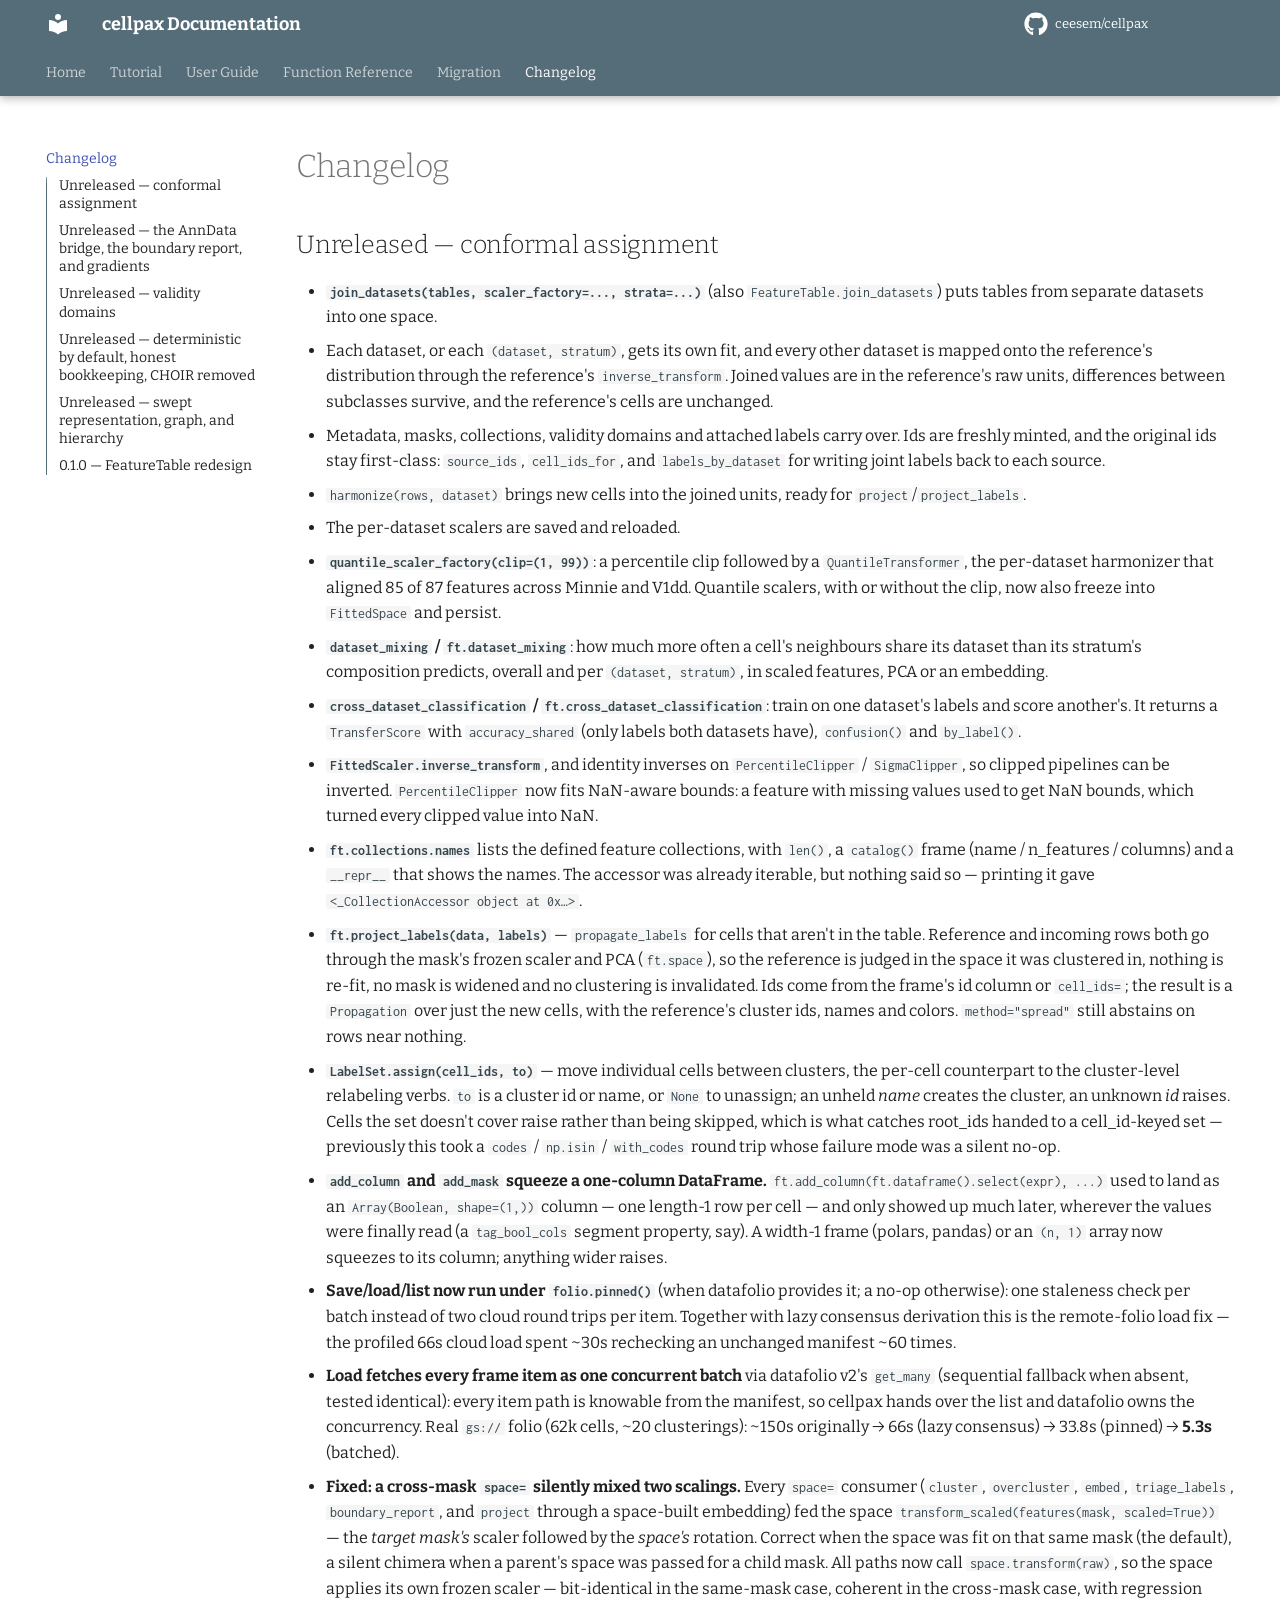
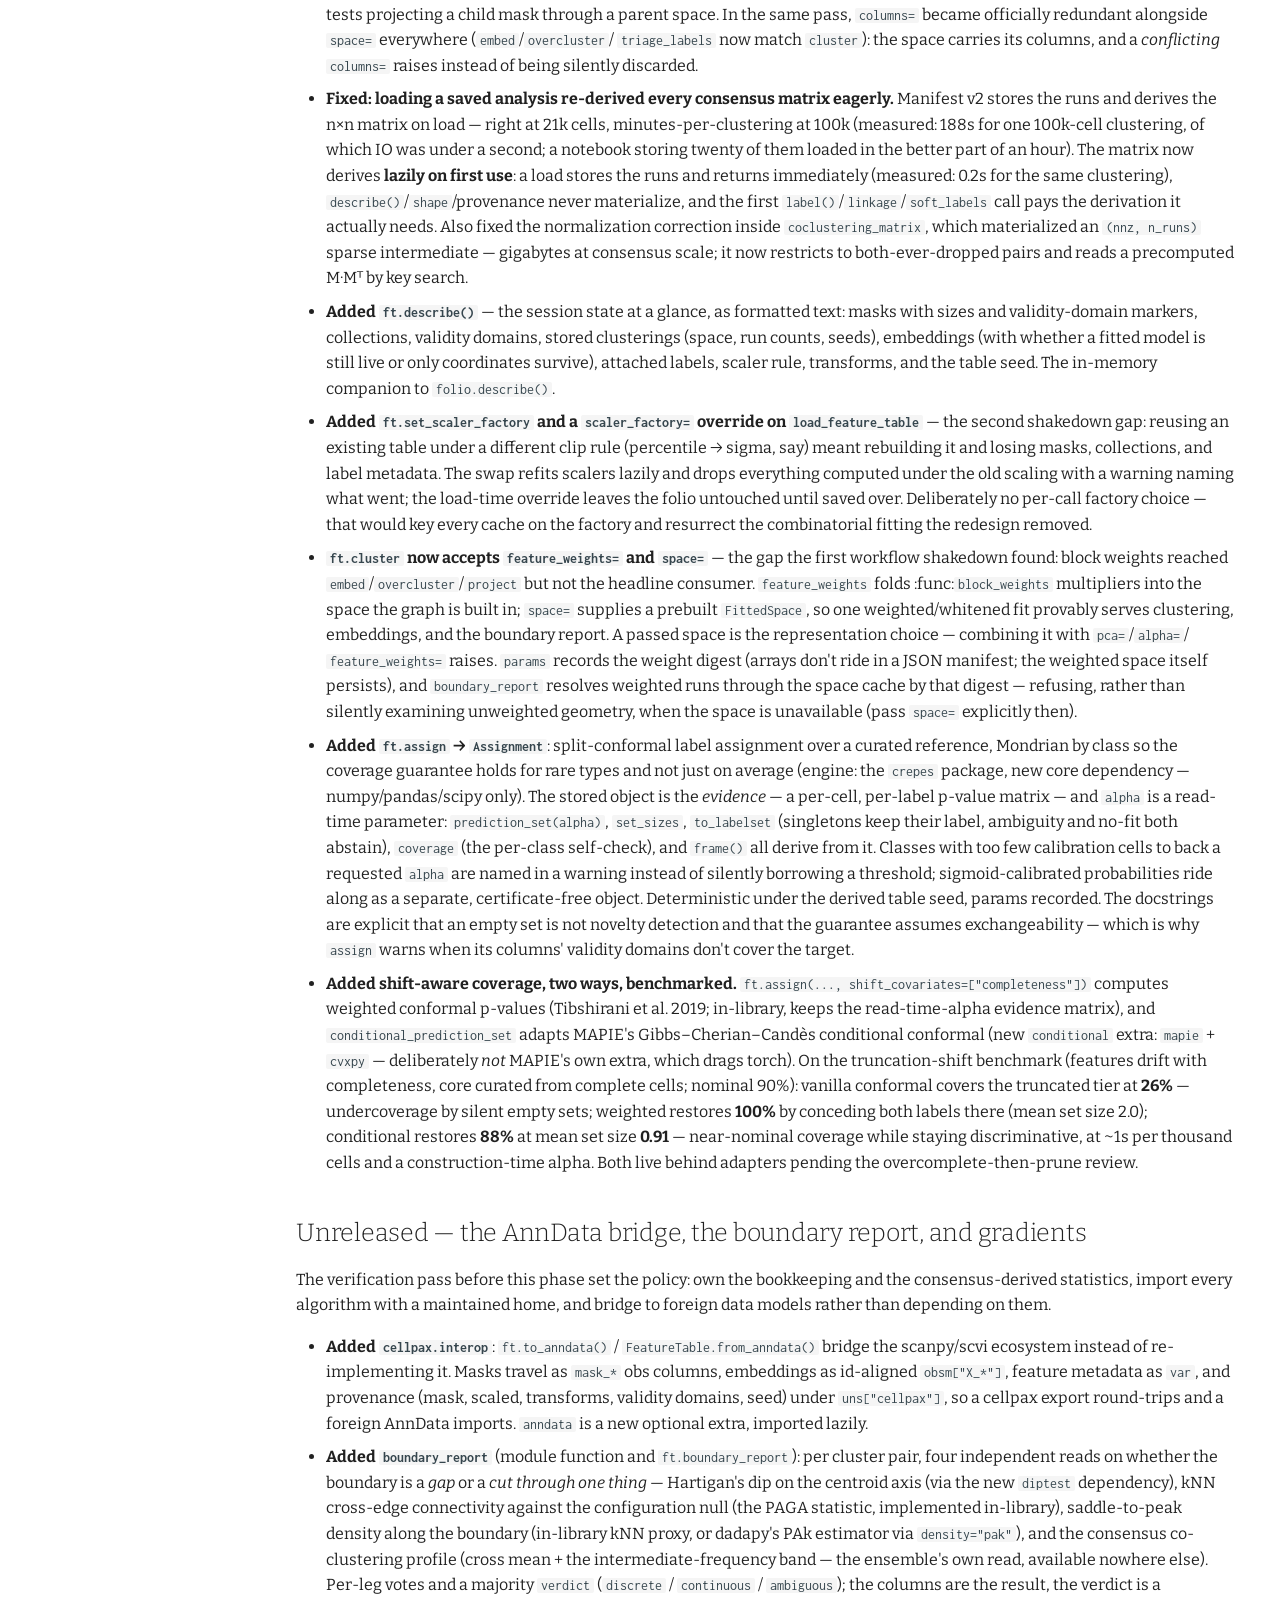
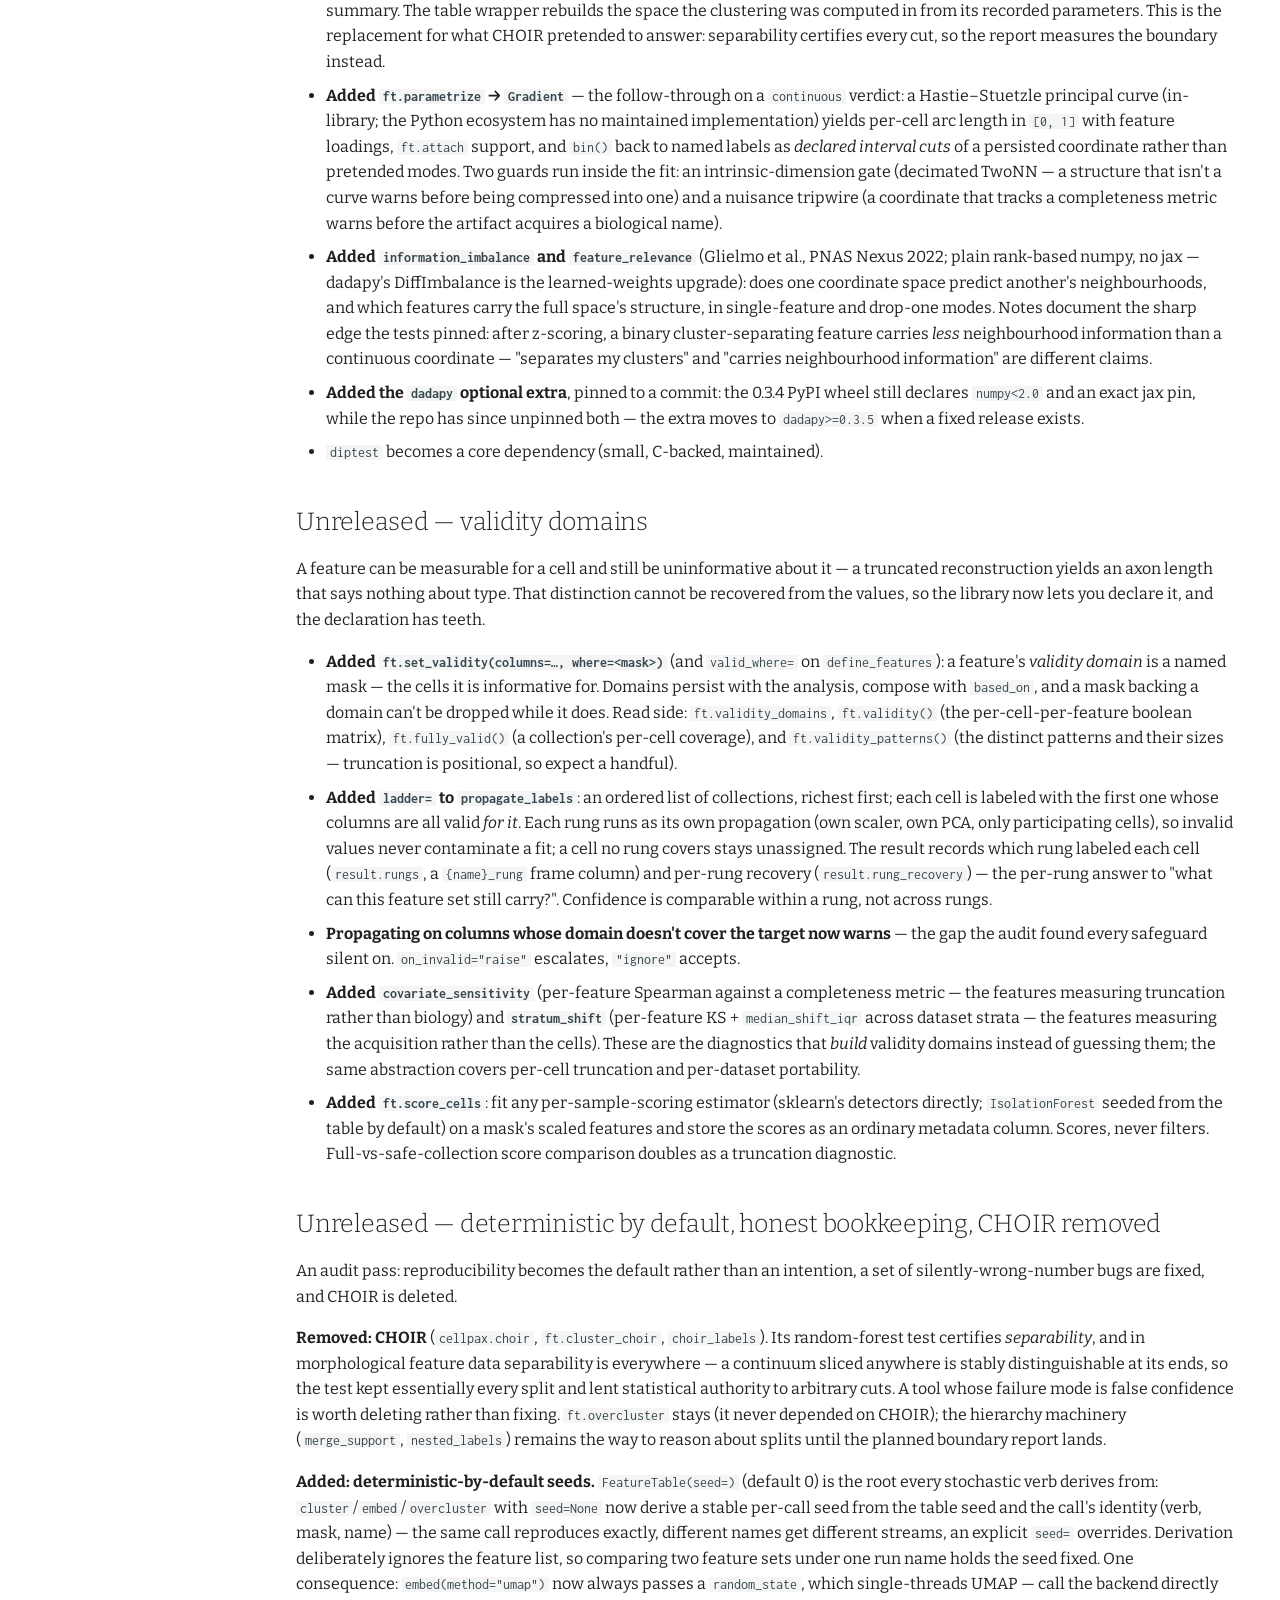
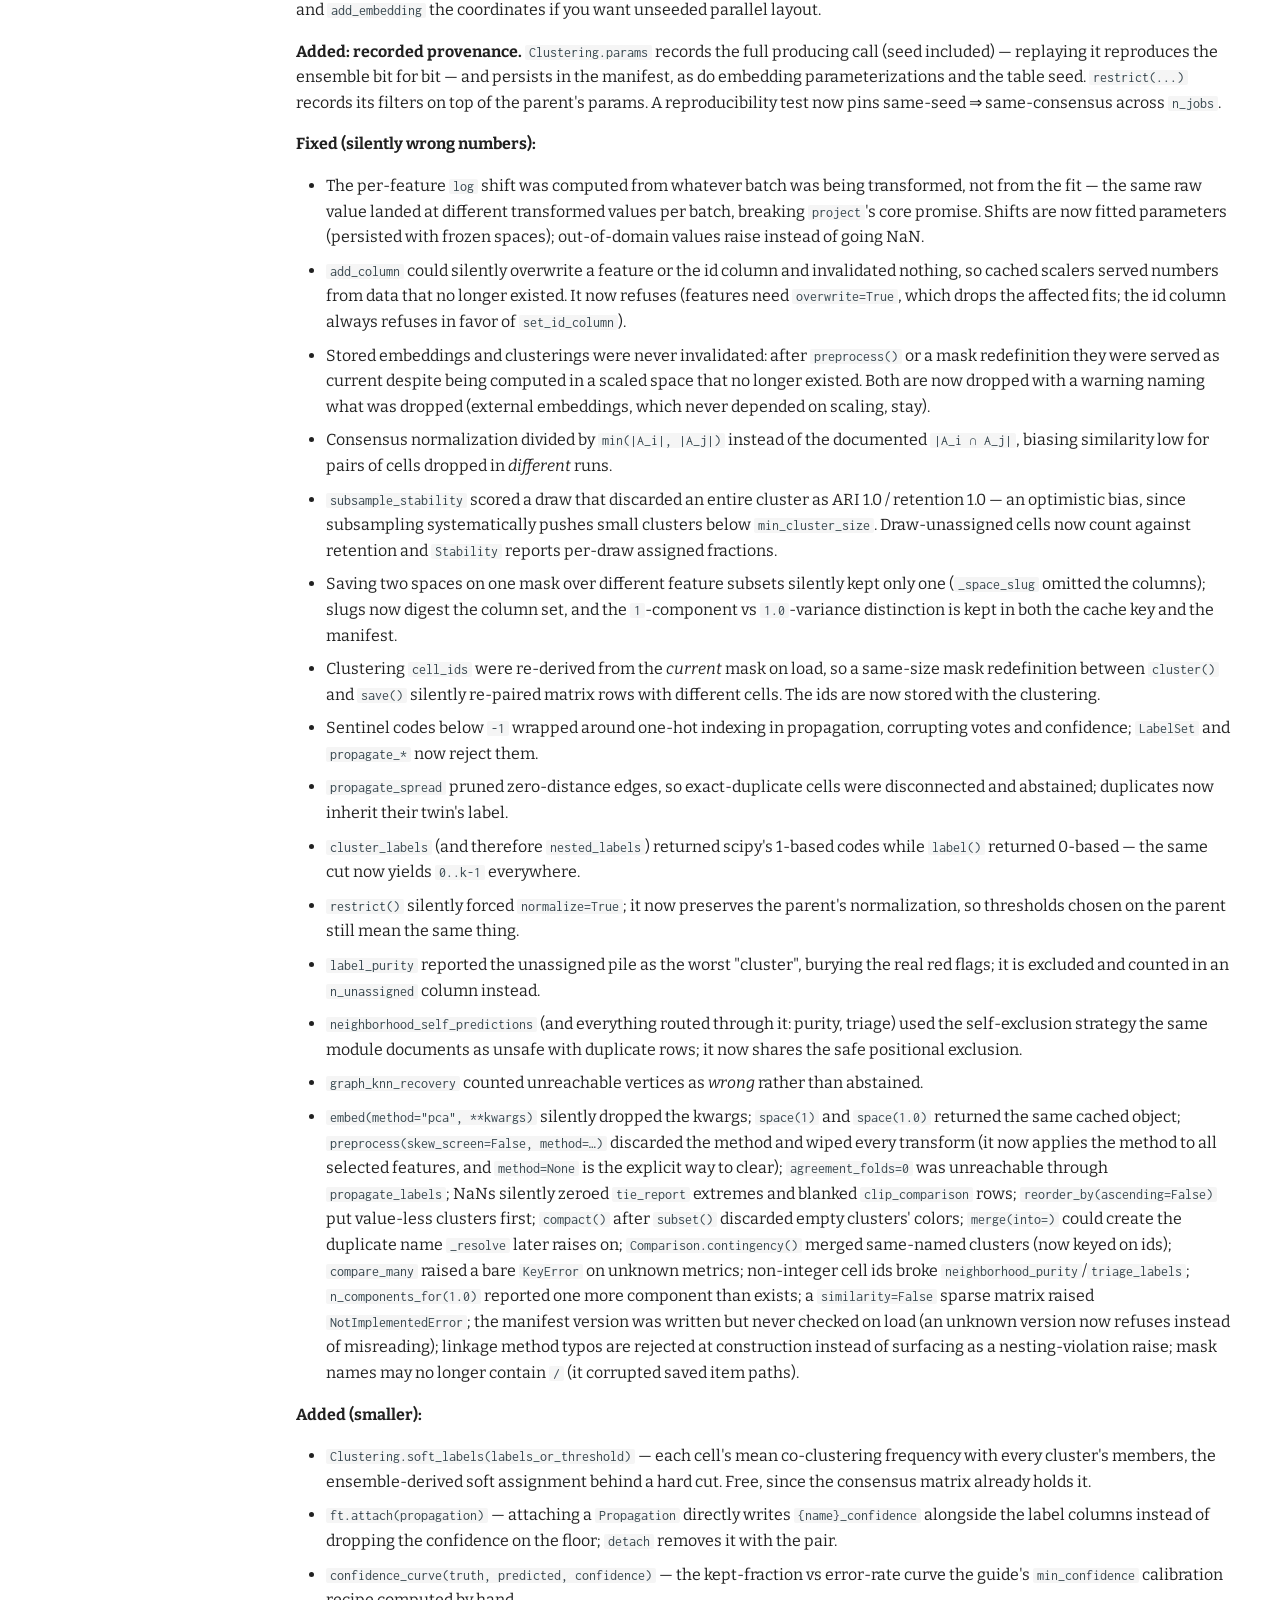
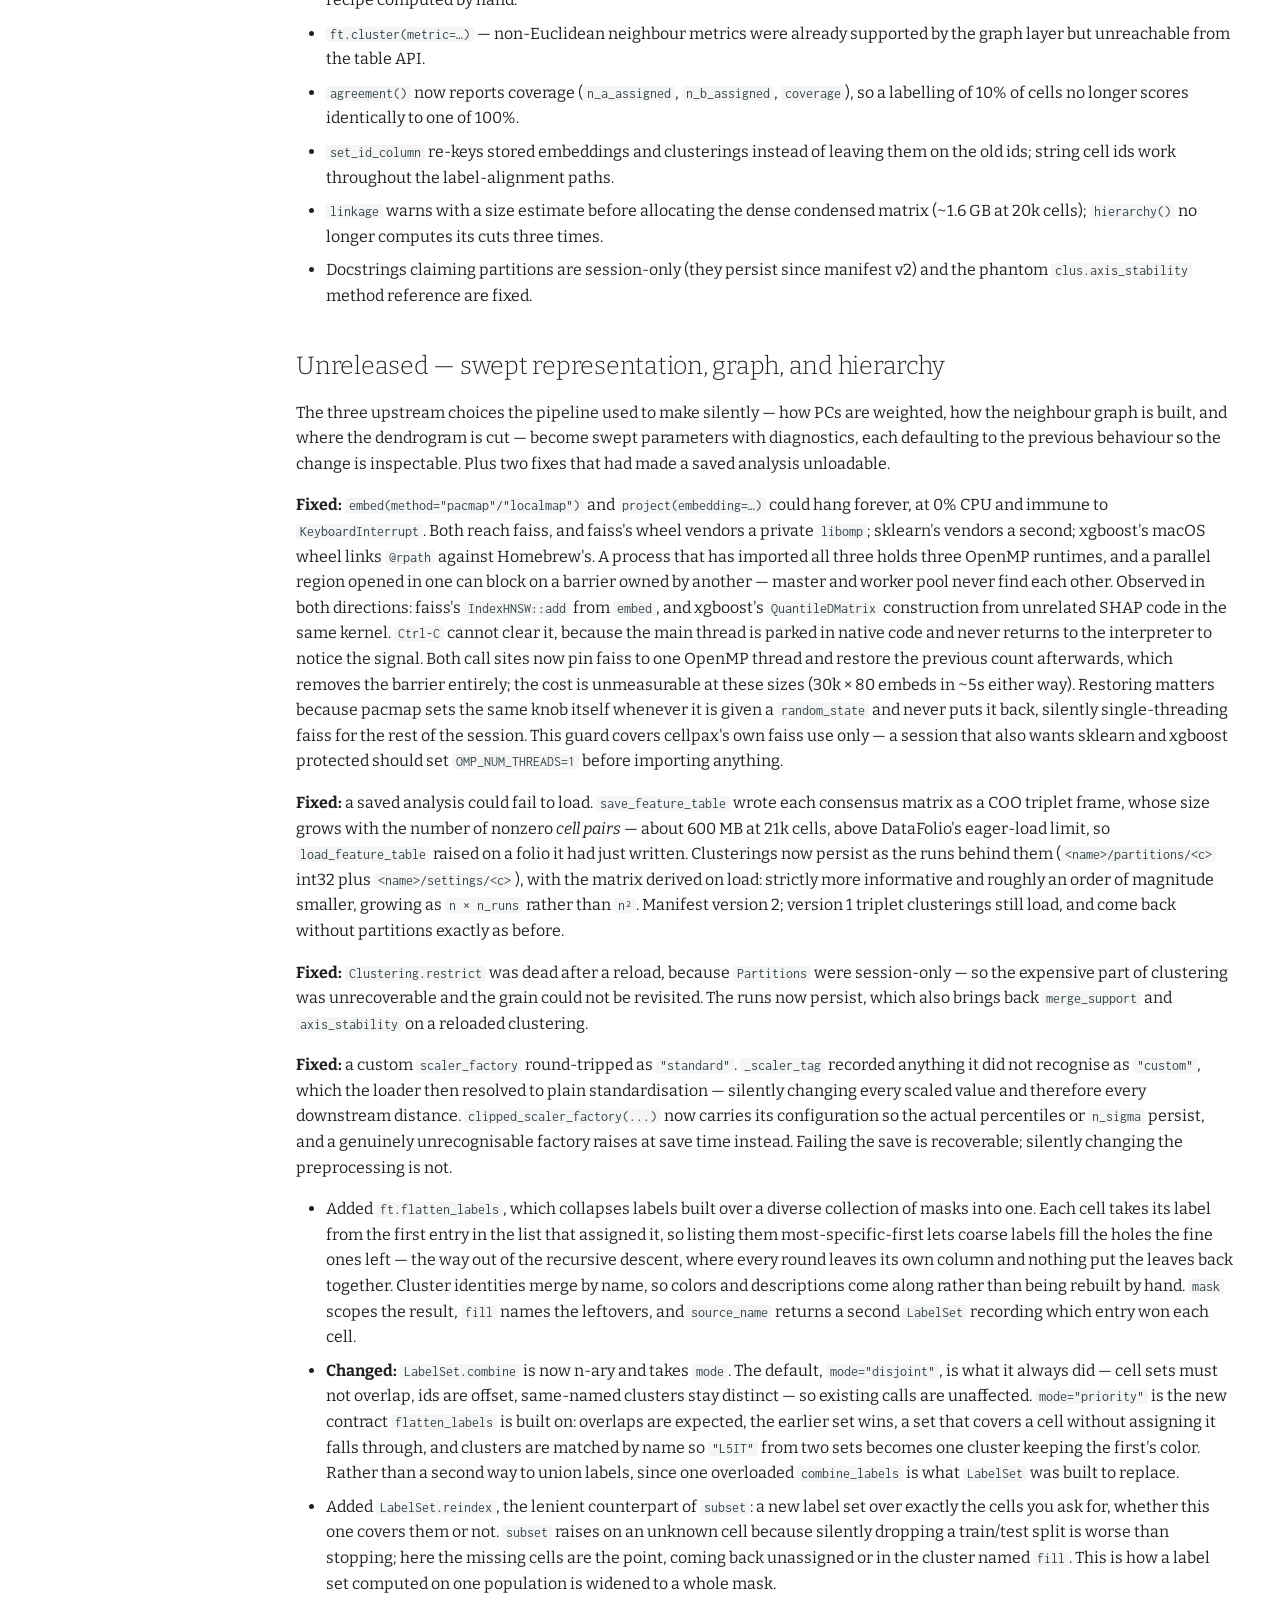
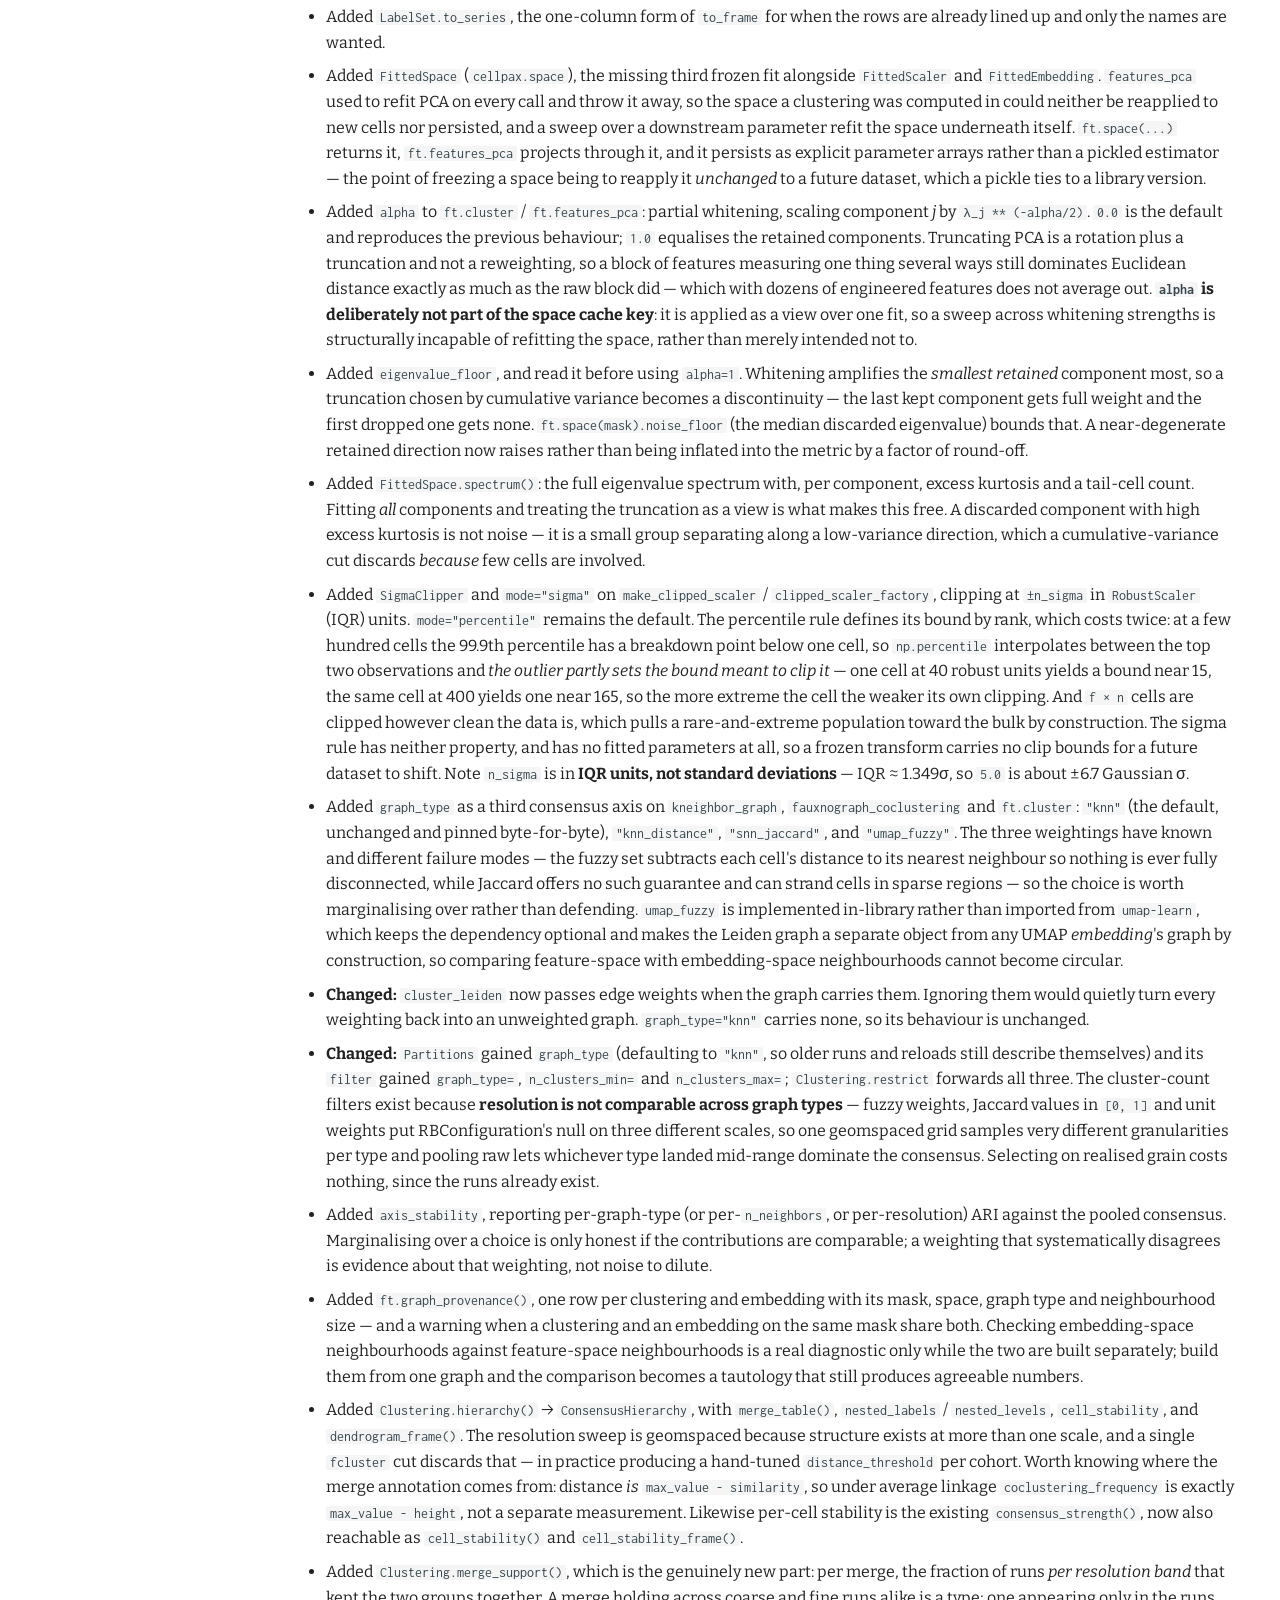
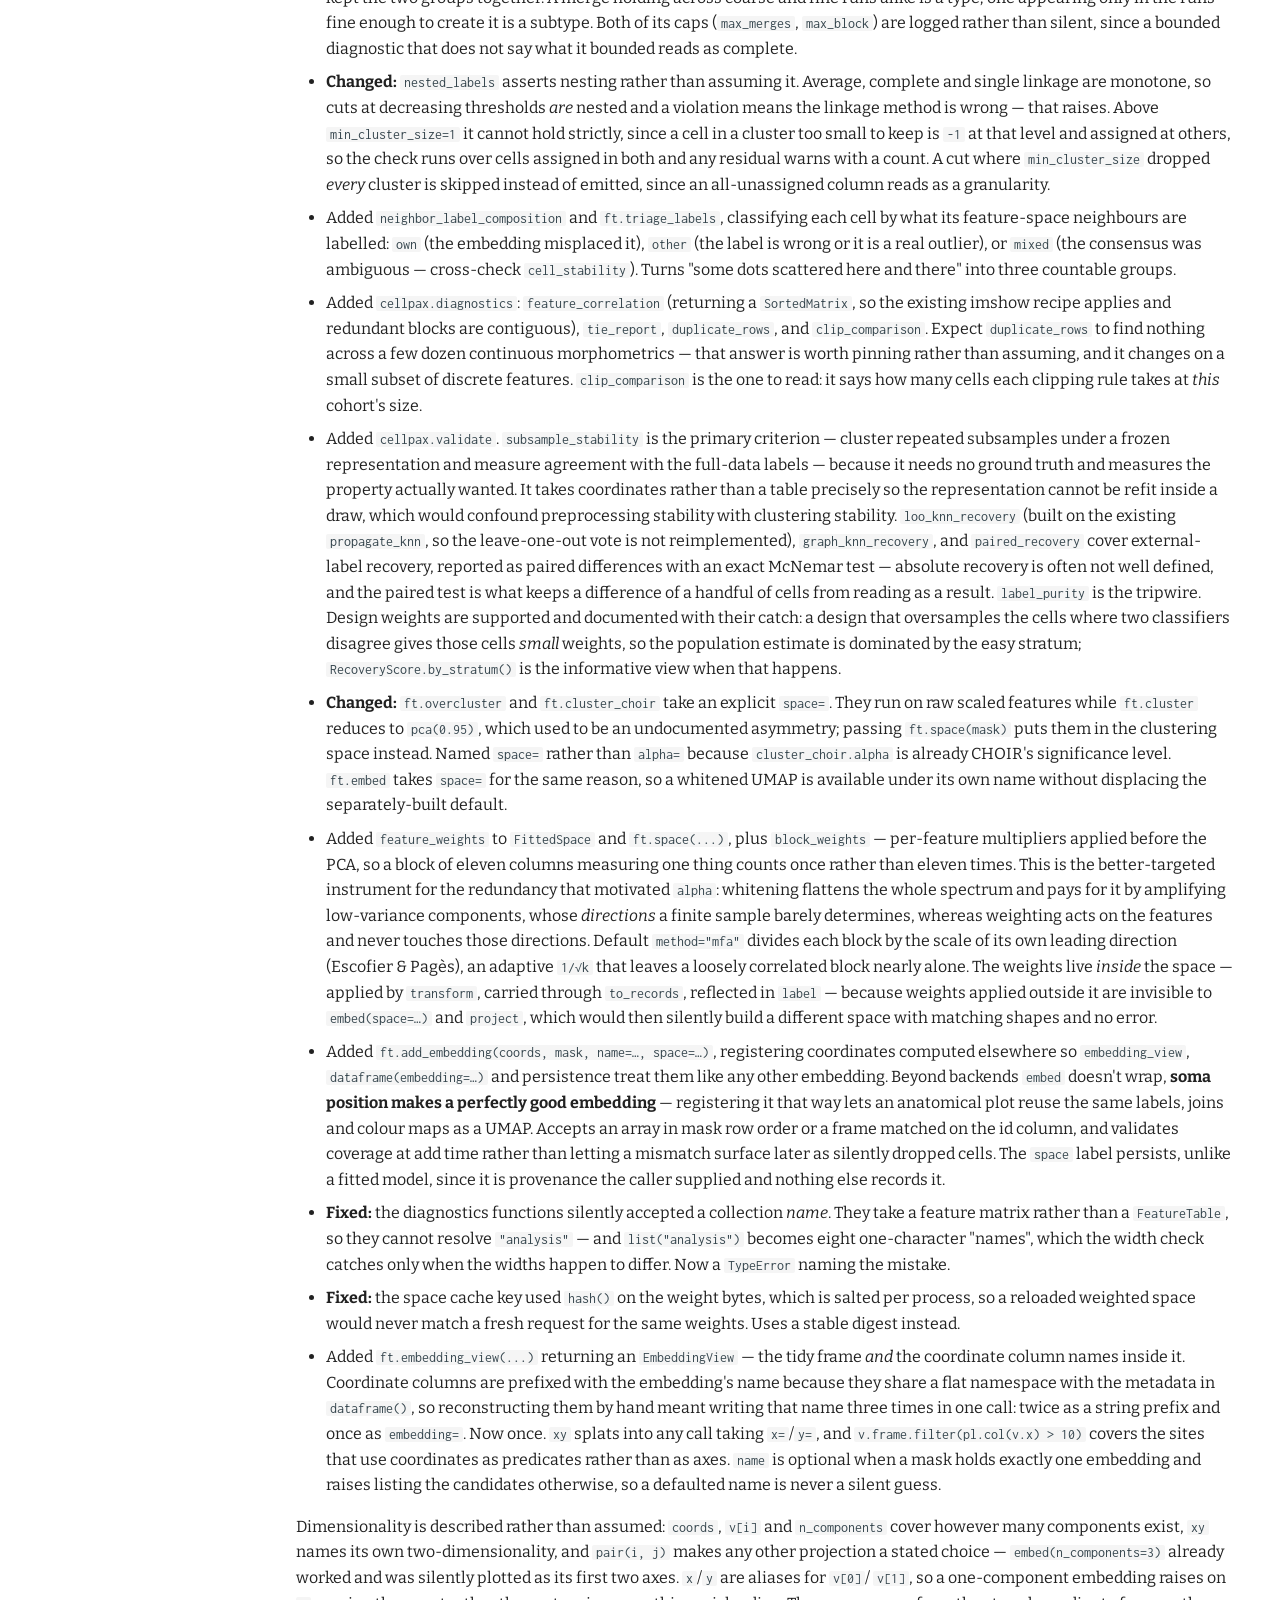
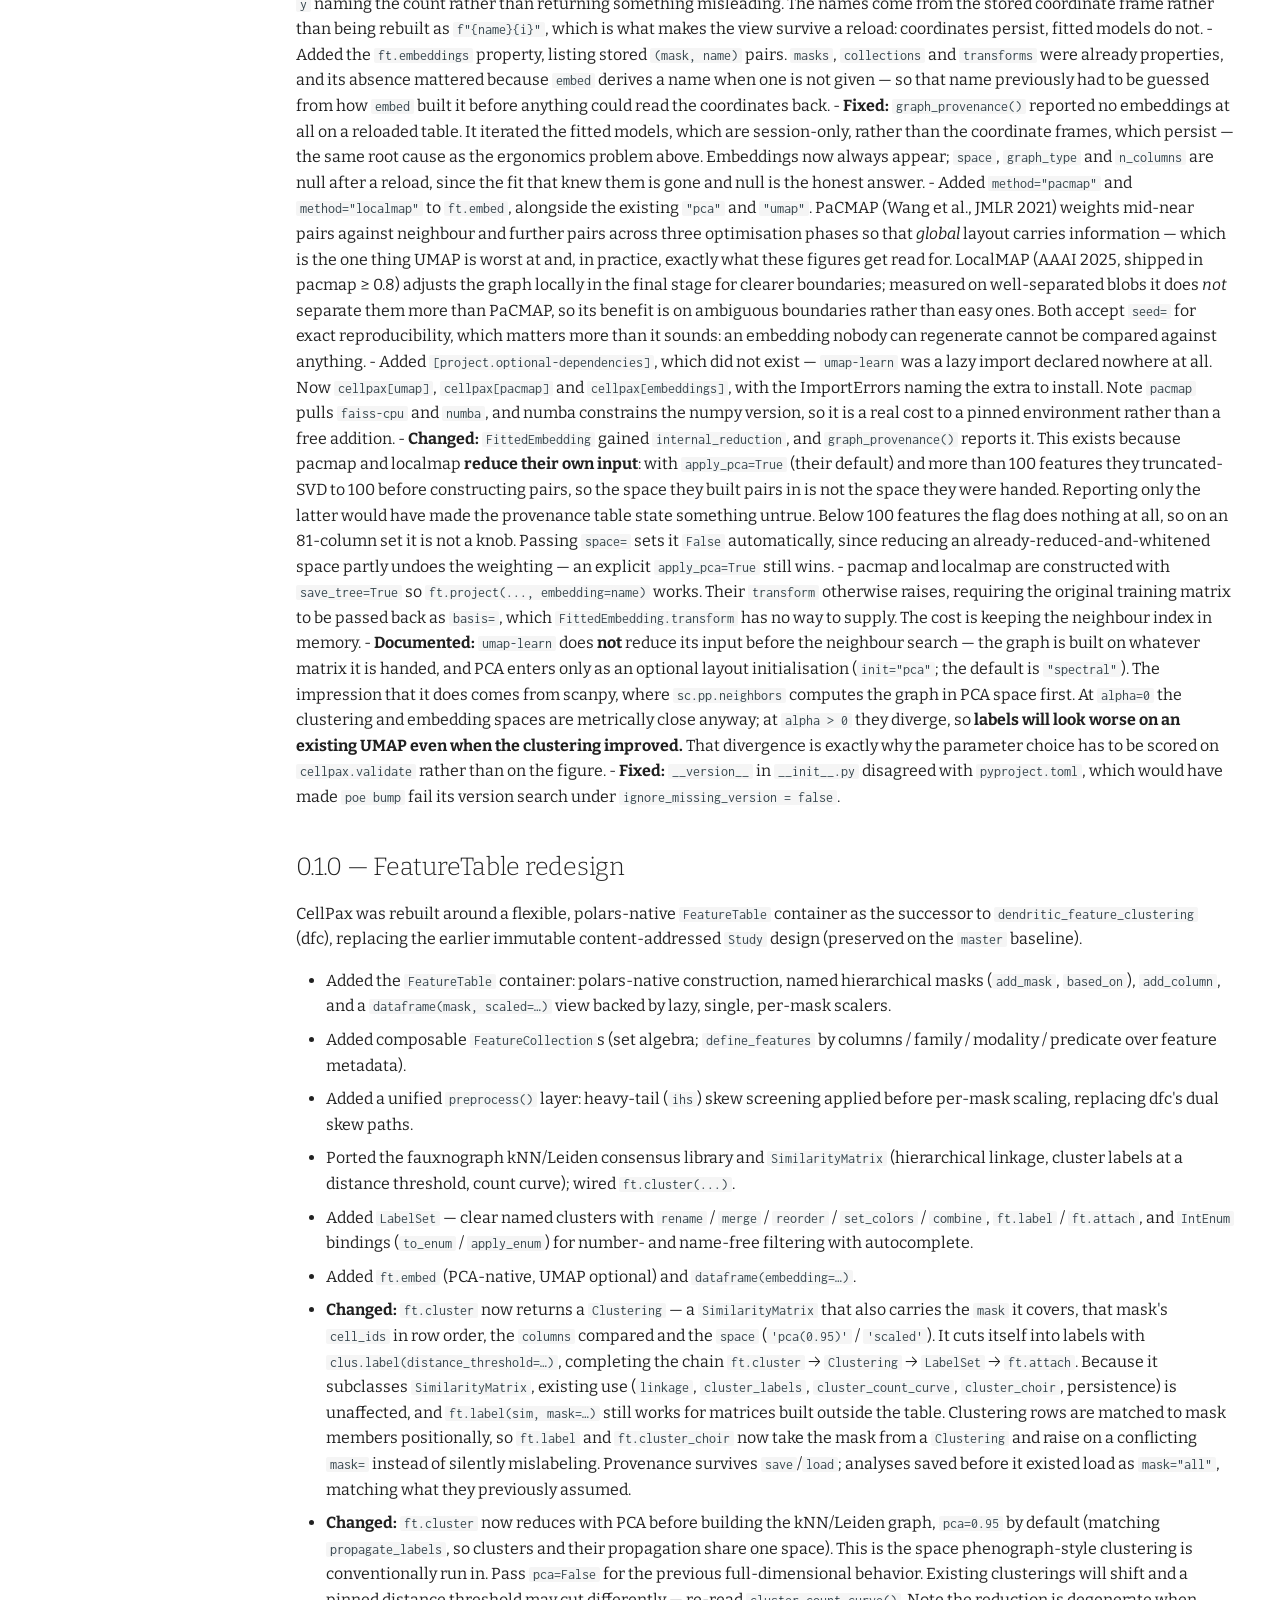
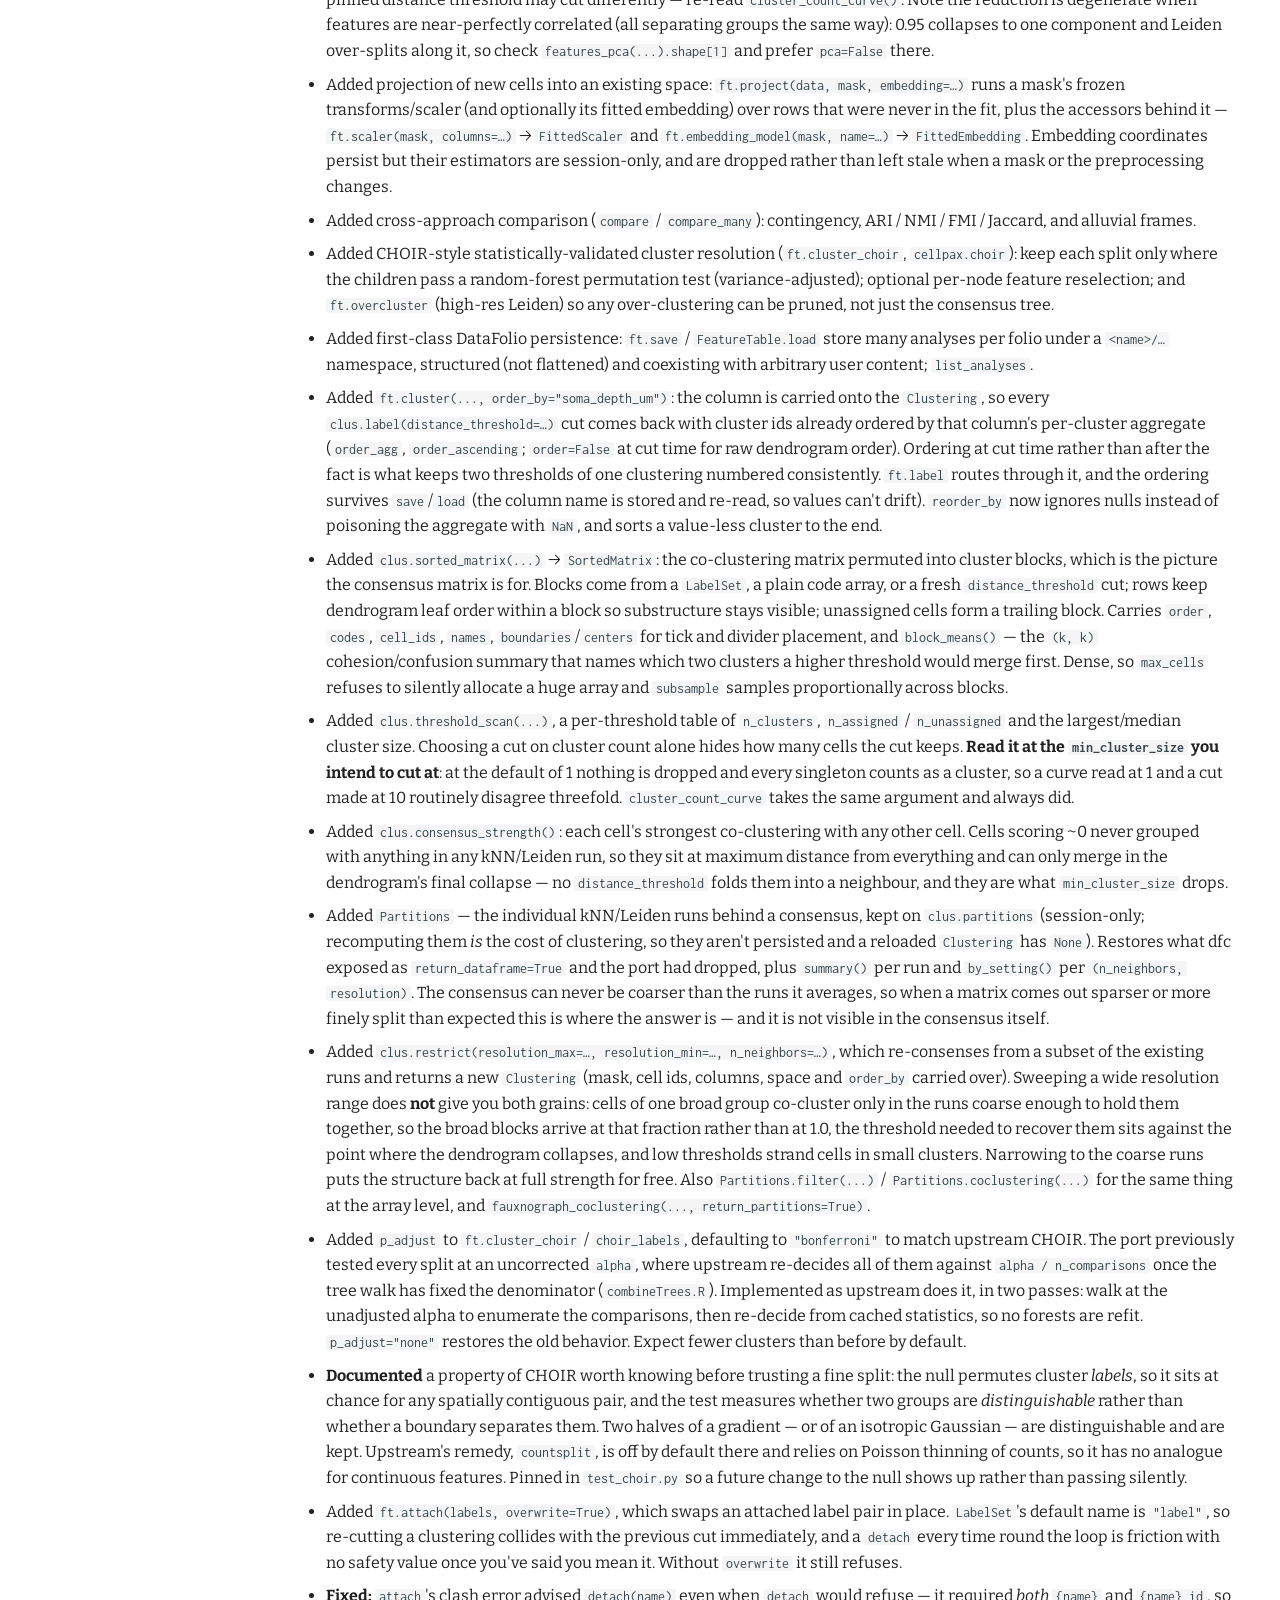
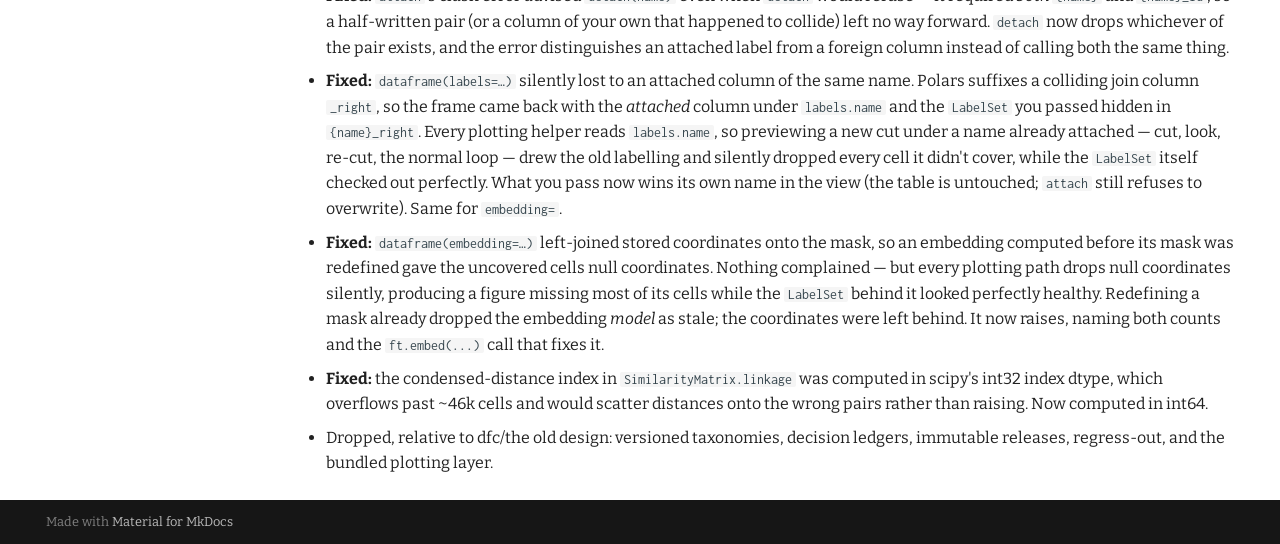
==== changelog/index.html @ 3d139765 "Deployed fbad8d4 with MkDocs version: 1.6.1" ====
<!doctype html>
<html lang="en" class="no-js">
  <head>
    
      <meta charset="utf-8">
      <meta name="viewport" content="width=device-width,initial-scale=1">
      
      
      
        <link rel="canonical" href="https://ceesem.github.io/cellpax/changelog/">
      
      
        <link rel="prev" href="../migration/">
      
      
      
        
      
      
      <link rel="icon" href="../assets/images/favicon.png">
      <meta name="generator" content="mkdocs-1.6.1, mkdocs-material-9.7.7">
    
    
      
        <title>Changelog - cellpax Documentation</title>
      
    
    
      <link rel="stylesheet" href="../assets/stylesheets/main.ec1eaa64.min.css">
      
        
        <link rel="stylesheet" href="../assets/stylesheets/palette.ab4e12ef.min.css">
      
      


    
    
      
    
    
      
        
        
        <link rel="preconnect" href="https://fonts.gstatic.com" crossorigin>
        <link rel="stylesheet" href="https://fonts.googleapis.com/css?family=Bitter:300,300i,400,400i,700,700i%7CInconsolata:400,400i,700,700i&display=fallback">
        <style>:root{--md-text-font:"Bitter";--md-code-font:"Inconsolata"}</style>
      
    
    
      <link rel="stylesheet" href="../assets/_mkdocstrings.css">
    
    <script>__md_scope=new URL("..",location),__md_hash=e=>[...e].reduce(((e,_)=>(e<<5)-e+_.charCodeAt(0)),0),__md_get=(e,_=localStorage,t=__md_scope)=>JSON.parse(_.getItem(t.pathname+"."+e)),__md_set=(e,_,t=localStorage,a=__md_scope)=>{try{t.setItem(a.pathname+"."+e,JSON.stringify(_))}catch(e){}}</script>
    
      

    
    
  </head>
  
  
    
    
    
    
    
    <body dir="ltr" data-md-color-scheme="default" data-md-color-primary="blue-grey" data-md-color-accent="deep-orange">
  
    
    <input class="md-toggle" data-md-toggle="drawer" type="checkbox" id="__drawer" autocomplete="off">
    <input class="md-toggle" data-md-toggle="search" type="checkbox" id="__search" autocomplete="off">
    <label class="md-overlay" for="__drawer"></label>
    <div data-md-component="skip">
      
        
        <a href="#changelog" class="md-skip">
          Skip to content
        </a>
      
    </div>
    <div data-md-component="announce">
      
    </div>
    
    
      

  

<header class="md-header md-header--shadow md-header--lifted" data-md-component="header">
  <nav class="md-header__inner md-grid" aria-label="Header">
    <a href=".." title="cellpax Documentation" class="md-header__button md-logo" aria-label="cellpax Documentation" data-md-component="logo">
      
  
  <svg xmlns="http://www.w3.org/2000/svg" viewBox="0 0 24 24"><path d="M12 8a3 3 0 0 0 3-3 3 3 0 0 0-3-3 3 3 0 0 0-3 3 3 3 0 0 0 3 3m0 3.54C9.64 9.35 6.5 8 3 8v11c3.5 0 6.64 1.35 9 3.54 2.36-2.19 5.5-3.54 9-3.54V8c-3.5 0-6.64 1.35-9 3.54"/></svg>

    </a>
    <label class="md-header__button md-icon" for="__drawer">
      
      <svg xmlns="http://www.w3.org/2000/svg" viewBox="0 0 24 24"><path d="M3 6h18v2H3zm0 5h18v2H3zm0 5h18v2H3z"/></svg>
    </label>
    <div class="md-header__title" data-md-component="header-title">
      <div class="md-header__ellipsis">
        <div class="md-header__topic">
          <span class="md-ellipsis">
            cellpax Documentation
          </span>
        </div>
        <div class="md-header__topic" data-md-component="header-topic">
          <span class="md-ellipsis">
            
              Changelog
            
          </span>
        </div>
      </div>
    </div>
    
      
    
    
    
    
    
      <div class="md-header__source">
        <a href="https://github.com/ceesem/cellpax" title="Go to repository" class="md-source" data-md-component="source">
  <div class="md-source__icon md-icon">
    
    <svg xmlns="http://www.w3.org/2000/svg" viewBox="0 0 512 512"><!--! Font Awesome Free 7.1.0 by @fontawesome - https://fontawesome.com License - https://fontawesome.com/license/free (Icons: CC BY 4.0, Fonts: SIL OFL 1.1, Code: MIT License) Copyright 2025 Fonticons, Inc.--><path d="M173.9 397.4c0 2-2.3 3.6-5.2 3.6-3.3.3-5.6-1.3-5.6-3.6 0-2 2.3-3.6 5.2-3.6 3-.3 5.6 1.3 5.6 3.6m-31.1-4.5c-.7 2 1.3 4.3 4.3 4.9 2.6 1 5.6 0 6.2-2s-1.3-4.3-4.3-5.2c-2.6-.7-5.5.3-6.2 2.3m44.2-1.7c-2.9.7-4.9 2.6-4.6 4.9.3 2 2.9 3.3 5.9 2.6 2.9-.7 4.9-2.6 4.6-4.6-.3-1.9-3-3.2-5.9-2.9M252.8 8C114.1 8 8 113.3 8 252c0 110.9 69.8 205.8 169.5 239.2 12.8 2.3 17.3-5.6 17.3-12.1 0-6.2-.3-40.4-.3-61.4 0 0-70 15-84.7-29.8 0 0-11.4-29.1-27.8-36.6 0 0-22.9-15.7 1.6-15.4 0 0 24.9 2 38.6 25.8 21.9 38.6 58.6 27.5 72.9 20.9 2.3-16 8.8-27.1 16-33.7-55.9-6.2-112.3-14.3-112.3-110.5 0-27.5 7.6-41.3 23.6-58.9-2.6-6.5-11.1-33.3 2.6-67.9 20.9-6.5 69 27 69 27 20-5.6 41.5-8.5 62.8-8.5s42.8 2.9 62.8 8.5c0 0 48.1-33.6 69-27 13.7 34.7 5.2 61.4 2.6 67.9 16 17.7 25.8 31.5 25.8 58.9 0 96.5-58.9 104.2-114.8 110.5 9.2 7.9 17 22.9 17 46.4 0 33.7-.3 75.4-.3 83.6 0 6.5 4.6 14.4 17.3 12.1C436.2 457.8 504 362.9 504 252 504 113.3 391.5 8 252.8 8M105.2 352.9c-1.3 1-1 3.3.7 5.2 1.6 1.6 3.9 2.3 5.2 1 1.3-1 1-3.3-.7-5.2-1.6-1.6-3.9-2.3-5.2-1m-10.8-8.1c-.7 1.3.3 2.9 2.3 3.9 1.6 1 3.6.7 4.3-.7.7-1.3-.3-2.9-2.3-3.9-2-.6-3.6-.3-4.3.7m32.4 35.6c-1.6 1.3-1 4.3 1.3 6.2 2.3 2.3 5.2 2.6 6.5 1 1.3-1.3.7-4.3-1.3-6.2-2.2-2.3-5.2-2.6-6.5-1m-11.4-14.7c-1.6 1-1.6 3.6 0 5.9s4.3 3.3 5.6 2.3c1.6-1.3 1.6-3.9 0-6.2-1.4-2.3-4-3.3-5.6-2"/></svg>
  </div>
  <div class="md-source__repository">
    ceesem/cellpax
  </div>
</a>
      </div>
    
  </nav>
  
    
      
<nav class="md-tabs" aria-label="Tabs" data-md-component="tabs">
  <div class="md-grid">
    <ul class="md-tabs__list">
      
        
  
  
  
  
    <li class="md-tabs__item">
      <a href=".." class="md-tabs__link">
        
  
  
    
  
  Home

      </a>
    </li>
  

      
        
  
  
  
  
    <li class="md-tabs__item">
      <a href="../tutorial/" class="md-tabs__link">
        
  
  
    
  
  Tutorial

      </a>
    </li>
  

      
        
  
  
  
  
    <li class="md-tabs__item">
      <a href="../guide/" class="md-tabs__link">
        
  
  
    
  
  User Guide

      </a>
    </li>
  

      
        
  
  
  
  
    
    
      <li class="md-tabs__item">
        <a href="../reference/api/" class="md-tabs__link">
          
  
  
    
  
  Function Reference

        </a>
      </li>
    
  

      
        
  
  
  
  
    <li class="md-tabs__item">
      <a href="../migration/" class="md-tabs__link">
        
  
  
    
  
  Migration

      </a>
    </li>
  

      
        
  
  
  
    
  
  
    <li class="md-tabs__item md-tabs__item--active">
      <a href="./" class="md-tabs__link">
        
  
  
    
  
  Changelog

      </a>
    </li>
  

      
    </ul>
  </div>
</nav>
    
  
</header>
    
    <div class="md-container" data-md-component="container">
      
      
        
      
      <main class="md-main" data-md-component="main">
        <div class="md-main__inner md-grid">
          
            
              
              <div class="md-sidebar md-sidebar--primary" data-md-component="sidebar" data-md-type="navigation" >
                <div class="md-sidebar__scrollwrap">
                  <div class="md-sidebar__inner">
                    


  


  

<nav class="md-nav md-nav--primary md-nav--lifted md-nav--integrated" aria-label="Navigation" data-md-level="0">
  <label class="md-nav__title" for="__drawer">
    <a href=".." title="cellpax Documentation" class="md-nav__button md-logo" aria-label="cellpax Documentation" data-md-component="logo">
      
  
  <svg xmlns="http://www.w3.org/2000/svg" viewBox="0 0 24 24"><path d="M12 8a3 3 0 0 0 3-3 3 3 0 0 0-3-3 3 3 0 0 0-3 3 3 3 0 0 0 3 3m0 3.54C9.64 9.35 6.5 8 3 8v11c3.5 0 6.64 1.35 9 3.54 2.36-2.19 5.5-3.54 9-3.54V8c-3.5 0-6.64 1.35-9 3.54"/></svg>

    </a>
    cellpax Documentation
  </label>
  
    <div class="md-nav__source">
      <a href="https://github.com/ceesem/cellpax" title="Go to repository" class="md-source" data-md-component="source">
  <div class="md-source__icon md-icon">
    
    <svg xmlns="http://www.w3.org/2000/svg" viewBox="0 0 512 512"><!--! Font Awesome Free 7.1.0 by @fontawesome - https://fontawesome.com License - https://fontawesome.com/license/free (Icons: CC BY 4.0, Fonts: SIL OFL 1.1, Code: MIT License) Copyright 2025 Fonticons, Inc.--><path d="M173.9 397.4c0 2-2.3 3.6-5.2 3.6-3.3.3-5.6-1.3-5.6-3.6 0-2 2.3-3.6 5.2-3.6 3-.3 5.6 1.3 5.6 3.6m-31.1-4.5c-.7 2 1.3 4.3 4.3 4.9 2.6 1 5.6 0 6.2-2s-1.3-4.3-4.3-5.2c-2.6-.7-5.5.3-6.2 2.3m44.2-1.7c-2.9.7-4.9 2.6-4.6 4.9.3 2 2.9 3.3 5.9 2.6 2.9-.7 4.9-2.6 4.6-4.6-.3-1.9-3-3.2-5.9-2.9M252.8 8C114.1 8 8 113.3 8 252c0 110.9 69.8 205.8 169.5 239.2 12.8 2.3 17.3-5.6 17.3-12.1 0-6.2-.3-40.4-.3-61.4 0 0-70 15-84.7-29.8 0 0-11.4-29.1-27.8-36.6 0 0-22.9-15.7 1.6-15.4 0 0 24.9 2 38.6 25.8 21.9 38.6 58.6 27.5 72.9 20.9 2.3-16 8.8-27.1 16-33.7-55.9-6.2-112.3-14.3-112.3-110.5 0-27.5 7.6-41.3 23.6-58.9-2.6-6.5-11.1-33.3 2.6-67.9 20.9-6.5 69 27 69 27 20-5.6 41.5-8.5 62.8-8.5s42.8 2.9 62.8 8.5c0 0 48.1-33.6 69-27 13.7 34.7 5.2 61.4 2.6 67.9 16 17.7 25.8 31.5 25.8 58.9 0 96.5-58.9 104.2-114.8 110.5 9.2 7.9 17 22.9 17 46.4 0 33.7-.3 75.4-.3 83.6 0 6.5 4.6 14.4 17.3 12.1C436.2 457.8 504 362.9 504 252 504 113.3 391.5 8 252.8 8M105.2 352.9c-1.3 1-1 3.3.7 5.2 1.6 1.6 3.9 2.3 5.2 1 1.3-1 1-3.3-.7-5.2-1.6-1.6-3.9-2.3-5.2-1m-10.8-8.1c-.7 1.3.3 2.9 2.3 3.9 1.6 1 3.6.7 4.3-.7.7-1.3-.3-2.9-2.3-3.9-2-.6-3.6-.3-4.3.7m32.4 35.6c-1.6 1.3-1 4.3 1.3 6.2 2.3 2.3 5.2 2.6 6.5 1 1.3-1.3.7-4.3-1.3-6.2-2.2-2.3-5.2-2.6-6.5-1m-11.4-14.7c-1.6 1-1.6 3.6 0 5.9s4.3 3.3 5.6 2.3c1.6-1.3 1.6-3.9 0-6.2-1.4-2.3-4-3.3-5.6-2"/></svg>
  </div>
  <div class="md-source__repository">
    ceesem/cellpax
  </div>
</a>
    </div>
  
  <ul class="md-nav__list" data-md-scrollfix>
    
      
      
  
  
  
  
    <li class="md-nav__item">
      <a href=".." class="md-nav__link">
        
  
  
  <span class="md-ellipsis">
    
  
    Home
  

    
  </span>
  
  

      </a>
    </li>
  

    
      
      
  
  
  
  
    <li class="md-nav__item">
      <a href="../tutorial/" class="md-nav__link">
        
  
  
  <span class="md-ellipsis">
    
  
    Tutorial
  

    
  </span>
  
  

      </a>
    </li>
  

    
      
      
  
  
  
  
    <li class="md-nav__item">
      <a href="../guide/" class="md-nav__link">
        
  
  
  <span class="md-ellipsis">
    
  
    User Guide
  

    
  </span>
  
  

      </a>
    </li>
  

    
      
      
  
  
  
  
    
    
      
        
      
    
    
    
      
      
    
    
      
        
        
      
    
    <li class="md-nav__item md-nav__item--pruned md-nav__item--nested">
      
        
  
  
  
    <a href="../reference/api/" class="md-nav__link">
      
  
  
  <span class="md-ellipsis">
    
  
    Function Reference
  

    
  </span>
  
  

      
        <span class="md-nav__icon md-icon"></span>
      
    </a>
  

      
    </li>
  

    
      
      
  
  
  
  
    <li class="md-nav__item">
      <a href="../migration/" class="md-nav__link">
        
  
  
  <span class="md-ellipsis">
    
  
    Migration
  

    
  </span>
  
  

      </a>
    </li>
  

    
      
      
  
  
    
  
  
  
    <li class="md-nav__item md-nav__item--active">
      
      <input class="md-nav__toggle md-toggle" type="checkbox" id="__toc">
      
      
        
      
      
        <label class="md-nav__link md-nav__link--active" for="__toc">
          
  
  
  <span class="md-ellipsis">
    
  
    Changelog
  

    
  </span>
  
  

          <span class="md-nav__icon md-icon"></span>
        </label>
      
      <a href="./" class="md-nav__link md-nav__link--active">
        
  
  
  <span class="md-ellipsis">
    
  
    Changelog
  

    
  </span>
  
  

      </a>
      
        

<nav class="md-nav md-nav--secondary" aria-label="Table of contents">
  
  
  
    
  
  
    <label class="md-nav__title" for="__toc">
      <span class="md-nav__icon md-icon"></span>
      Table of contents
    </label>
    <ul class="md-nav__list" data-md-component="toc" data-md-scrollfix>
      
        <li class="md-nav__item">
  <a href="#unreleased-conformal-assignment" class="md-nav__link">
    <span class="md-ellipsis">
      
        Unreleased — conformal assignment
      
    </span>
  </a>
  
</li>
      
        <li class="md-nav__item">
  <a href="#unreleased-the-anndata-bridge-the-boundary-report-and-gradients" class="md-nav__link">
    <span class="md-ellipsis">
      
        Unreleased — the AnnData bridge, the boundary report, and gradients
      
    </span>
  </a>
  
</li>
      
        <li class="md-nav__item">
  <a href="#unreleased-validity-domains" class="md-nav__link">
    <span class="md-ellipsis">
      
        Unreleased — validity domains
      
    </span>
  </a>
  
</li>
      
        <li class="md-nav__item">
  <a href="#unreleased-deterministic-by-default-honest-bookkeeping-choir-removed" class="md-nav__link">
    <span class="md-ellipsis">
      
        Unreleased — deterministic by default, honest bookkeeping, CHOIR removed
      
    </span>
  </a>
  
</li>
      
        <li class="md-nav__item">
  <a href="#unreleased-swept-representation-graph-and-hierarchy" class="md-nav__link">
    <span class="md-ellipsis">
      
        Unreleased — swept representation, graph, and hierarchy
      
    </span>
  </a>
  
</li>
      
        <li class="md-nav__item">
  <a href="#010-featuretable-redesign" class="md-nav__link">
    <span class="md-ellipsis">
      
        0.1.0 — FeatureTable redesign
      
    </span>
  </a>
  
</li>
      
    </ul>
  
</nav>
      
    </li>
  

    
  </ul>
</nav>
                  </div>
                </div>
              </div>
            
            
          
          
            <div class="md-content" data-md-component="content">
              
              <article class="md-content__inner md-typeset">
                
                  


  
  


<h1 id="changelog">Changelog</h1>
<h2 id="unreleased-conformal-assignment">Unreleased — conformal assignment</h2>
<ul>
<li><strong><code>join_datasets(tables, scaler_factory=..., strata=...)</code></strong> (also
  <code>FeatureTable.join_datasets</code>) puts tables from separate datasets into one space.</li>
<li>Each dataset, or each <code>(dataset, stratum)</code>, gets its own fit, and every other
    dataset is mapped onto the reference's distribution through the reference's
    <code>inverse_transform</code>. Joined values are in the reference's raw units, differences
    between subclasses survive, and the reference's cells are unchanged.</li>
<li>Metadata, masks, collections, validity domains and attached labels carry over.
    Ids are freshly minted, and the original ids stay first-class: <code>source_ids</code>,
    <code>cell_ids_for</code>, and <code>labels_by_dataset</code> for writing joint labels back to each source.</li>
<li><code>harmonize(rows, dataset)</code> brings new cells into the joined units, ready for
    <code>project</code>/<code>project_labels</code>.</li>
<li>The per-dataset scalers are saved and reloaded.</li>
<li><strong><code>quantile_scaler_factory(clip=(1, 99))</code></strong>: a percentile clip followed by a
  <code>QuantileTransformer</code>, the per-dataset harmonizer that aligned 85 of 87 features across
  Minnie and V1dd. Quantile scalers, with or without the clip, now also freeze into
  <code>FittedSpace</code> and persist.</li>
<li><strong><code>dataset_mixing</code> / <code>ft.dataset_mixing</code></strong>: how much more often a cell's neighbours
  share its dataset than its stratum's composition predicts, overall and per
  <code>(dataset, stratum)</code>, in scaled features, PCA or an embedding.</li>
<li><strong><code>cross_dataset_classification</code> / <code>ft.cross_dataset_classification</code></strong>: train on one
  dataset's labels and score another's. It returns a <code>TransferScore</code> with
  <code>accuracy_shared</code> (only labels both datasets have), <code>confusion()</code> and <code>by_label()</code>.</li>
<li>
<p><strong><code>FittedScaler.inverse_transform</code></strong>, and identity inverses on <code>PercentileClipper</code> /
  <code>SigmaClipper</code>, so clipped pipelines can be inverted. <code>PercentileClipper</code> now fits
  NaN-aware bounds: a feature with missing values used to get NaN bounds, which turned
  every clipped value into NaN.</p>
</li>
<li>
<p><strong><code>ft.collections.names</code></strong> lists the defined feature collections, with
  <code>len()</code>, a <code>catalog()</code> frame (name / n_features / columns) and a <code>__repr__</code>
  that shows the names. The accessor was already iterable, but nothing said so —
  printing it gave <code>&lt;_CollectionAccessor object at 0x…&gt;</code>.</p>
</li>
<li><strong><code>ft.project_labels(data, labels)</code></strong> — <code>propagate_labels</code> for cells that
  aren't in the table. Reference and incoming rows both go through the mask's
  frozen scaler and PCA (<code>ft.space</code>), so the reference is judged in the space it
  was clustered in, nothing is re-fit, no mask is widened and no clustering is
  invalidated. Ids come from the frame's id column or <code>cell_ids=</code>; the result is
  a <code>Propagation</code> over just the new cells, with the reference's cluster ids,
  names and colors. <code>method="spread"</code> still abstains on rows near nothing.</li>
<li><strong><code>LabelSet.assign(cell_ids, to)</code></strong> — move individual cells between clusters,
  the per-cell counterpart to the cluster-level relabeling verbs. <code>to</code> is a
  cluster id or name, or <code>None</code> to unassign; an unheld <em>name</em> creates the
  cluster, an unknown <em>id</em> raises. Cells the set doesn't cover raise rather than
  being skipped, which is what catches root_ids handed to a cell_id-keyed set —
  previously this took a <code>codes</code> / <code>np.isin</code> / <code>with_codes</code> round trip whose
  failure mode was a silent no-op.</li>
<li><strong><code>add_column</code> and <code>add_mask</code> squeeze a one-column DataFrame.</strong>
  <code>ft.add_column(ft.dataframe().select(expr), ...)</code> used to land as an
  <code>Array(Boolean, shape=(1,))</code> column — one length-1 row per cell — and only
  showed up much later, wherever the values were finally read (a <code>tag_bool_cols</code>
  segment property, say). A width-1 frame (polars, pandas) or an <code>(n, 1)</code> array
  now squeezes to its column; anything wider raises.</li>
<li><strong>Save/load/list now run under <code>folio.pinned()</code></strong> (when datafolio provides
  it; a no-op otherwise): one staleness check per batch instead of two cloud
  round trips per item. Together with lazy consensus derivation this is the
  remote-folio load fix — the profiled 66s cloud load spent ~30s rechecking an
  unchanged manifest ~60 times.</li>
<li><strong>Load fetches every frame item as one concurrent batch</strong> via datafolio v2's
  <code>get_many</code> (sequential fallback when absent, tested identical): every item
  path is knowable from the manifest, so cellpax hands over the list and
  datafolio owns the concurrency. Real <code>gs://</code> folio (62k cells, ~20
  clusterings): ~150s originally → 66s (lazy consensus) → 33.8s (pinned) →
  <strong>5.3s</strong> (batched).</li>
<li><strong>Fixed: a cross-mask <code>space=</code> silently mixed two scalings.</strong> Every
  <code>space=</code> consumer (<code>cluster</code>, <code>overcluster</code>, <code>embed</code>, <code>triage_labels</code>,
  <code>boundary_report</code>, and <code>project</code> through a space-built embedding) fed the
  space <code>transform_scaled(features(mask, scaled=True))</code> — the <em>target mask's</em>
  scaler followed by the <em>space's</em> rotation. Correct when the space was fit on
  that same mask (the default), a silent chimera when a parent's space was
  passed for a child mask. All paths now call <code>space.transform(raw)</code>, so the
  space applies its own frozen scaler — bit-identical in the same-mask case,
  coherent in the cross-mask case, with regression tests projecting a child
  mask through a parent space. In the same pass, <code>columns=</code> became officially
  redundant alongside <code>space=</code> everywhere (<code>embed</code>/<code>overcluster</code>/
  <code>triage_labels</code> now match <code>cluster</code>): the space carries its columns, and a
  <em>conflicting</em> <code>columns=</code> raises instead of being silently discarded.</li>
<li><strong>Fixed: loading a saved analysis re-derived every consensus matrix eagerly.</strong>
  Manifest v2 stores the runs and derives the n×n matrix on load — right at 21k
  cells, minutes-per-clustering at 100k (measured: 188s for one 100k-cell
  clustering, of which IO was under a second; a notebook storing twenty of them
  loaded in the better part of an hour). The matrix now derives <strong>lazily on
  first use</strong>: a load stores the runs and returns immediately (measured: 0.2s
  for the same clustering), <code>describe()</code>/<code>shape</code>/provenance never materialize,
  and the first <code>label()</code>/<code>linkage</code>/<code>soft_labels</code> call pays the derivation it
  actually needs. Also fixed the normalization correction inside
  <code>coclustering_matrix</code>, which materialized an <code>(nnz, n_runs)</code> sparse
  intermediate — gigabytes at consensus scale; it now restricts to
  both-ever-dropped pairs and reads a precomputed M·Mᵀ by key search.</li>
<li><strong>Added <code>ft.describe()</code></strong> — the session state at a glance, as formatted text:
  masks with sizes and validity-domain markers, collections, validity domains,
  stored clusterings (space, run counts, seeds), embeddings (with whether a
  fitted model is still live or only coordinates survive), attached labels,
  scaler rule, transforms, and the table seed. The in-memory companion to
  <code>folio.describe()</code>.</li>
<li><strong>Added <code>ft.set_scaler_factory</code> and a <code>scaler_factory=</code> override on
  <code>load_feature_table</code></strong> — the second shakedown gap: reusing an existing table
  under a different clip rule (percentile → sigma, say) meant rebuilding it and
  losing masks, collections, and label metadata. The swap refits scalers lazily
  and drops everything computed under the old scaling with a warning naming what
  went; the load-time override leaves the folio untouched until saved over.
  Deliberately no per-call factory choice — that would key every cache on the
  factory and resurrect the combinatorial fitting the redesign removed.</li>
<li>
<p><strong><code>ft.cluster</code> now accepts <code>feature_weights=</code> and <code>space=</code></strong> — the gap the first
  workflow shakedown found: block weights reached <code>embed</code>/<code>overcluster</code>/<code>project</code>
  but not the headline consumer. <code>feature_weights</code> folds
  :func:<code>block_weights</code> multipliers into the space the graph is built in;
  <code>space=</code> supplies a prebuilt <code>FittedSpace</code>, so one weighted/whitened fit
  provably serves clustering, embeddings, and the boundary report. A passed
  space is the representation choice — combining it with <code>pca=</code>/<code>alpha=</code>/
  <code>feature_weights=</code> raises. <code>params</code> records the weight digest (arrays don't
  ride in a JSON manifest; the weighted space itself persists), and
  <code>boundary_report</code> resolves weighted runs through the space cache by that
  digest — refusing, rather than silently examining unweighted geometry, when
  the space is unavailable (pass <code>space=</code> explicitly then).</p>
</li>
<li>
<p><strong>Added <code>ft.assign</code> → <code>Assignment</code></strong>: split-conformal label assignment over a
  curated reference, Mondrian by class so the coverage guarantee holds for rare
  types and not just on average (engine: the <code>crepes</code> package, new core
  dependency — numpy/pandas/scipy only). The stored object is the <em>evidence</em> — a
  per-cell, per-label p-value matrix — and <code>alpha</code> is a read-time parameter:
  <code>prediction_set(alpha)</code>, <code>set_sizes</code>, <code>to_labelset</code> (singletons keep their
  label, ambiguity and no-fit both abstain), <code>coverage</code> (the per-class
  self-check), and <code>frame()</code> all derive from it. Classes with too few
  calibration cells to back a requested <code>alpha</code> are named in a warning instead
  of silently borrowing a threshold; sigmoid-calibrated probabilities ride along
  as a separate, certificate-free object. Deterministic under the derived table
  seed, params recorded. The docstrings are explicit that an empty set is not
  novelty detection and that the guarantee assumes exchangeability — which is
  why <code>assign</code> warns when its columns' validity domains don't cover the target.</p>
</li>
<li><strong>Added shift-aware coverage, two ways, benchmarked.</strong> <code>ft.assign(...,
  shift_covariates=["completeness"])</code> computes weighted conformal p-values
  (Tibshirani et al. 2019; in-library, keeps the read-time-alpha evidence
  matrix), and <code>conditional_prediction_set</code> adapts MAPIE's
  Gibbs–Cherian–Candès conditional conformal (new <code>conditional</code> extra:
  <code>mapie</code> + <code>cvxpy</code> — deliberately <em>not</em> MAPIE's own extra, which drags torch).
  On the truncation-shift benchmark (features drift with completeness, core
  curated from complete cells; nominal 90%): vanilla conformal covers the
  truncated tier at <strong>26%</strong> — undercoverage by silent empty sets; weighted
  restores <strong>100%</strong> by conceding both labels there (mean set size 2.0);
  conditional restores <strong>88%</strong> at mean set size <strong>0.91</strong> — near-nominal
  coverage while staying discriminative, at ~1s per thousand cells and a
  construction-time alpha. Both live behind adapters pending the
  overcomplete-then-prune review.</li>
</ul>
<h2 id="unreleased-the-anndata-bridge-the-boundary-report-and-gradients">Unreleased — the AnnData bridge, the boundary report, and gradients</h2>
<p>The verification pass before this phase set the policy: own the bookkeeping and the
consensus-derived statistics, import every algorithm with a maintained home, and
bridge to foreign data models rather than depending on them.</p>
<ul>
<li><strong>Added <code>cellpax.interop</code></strong>: <code>ft.to_anndata()</code> / <code>FeatureTable.from_anndata()</code>
  bridge the scanpy/scvi ecosystem instead of re-implementing it. Masks travel as
  <code>mask_*</code> obs columns, embeddings as id-aligned <code>obsm["X_*"]</code>, feature metadata as
  <code>var</code>, and provenance (mask, scaled, transforms, validity domains, seed) under
  <code>uns["cellpax"]</code>, so a cellpax export round-trips and a foreign AnnData imports.
  <code>anndata</code> is a new optional extra, imported lazily.</li>
<li><strong>Added <code>boundary_report</code></strong> (module function and <code>ft.boundary_report</code>): per
  cluster pair, four independent reads on whether the boundary is a <em>gap</em> or a
  <em>cut through one thing</em> — Hartigan's dip on the centroid axis (via the new
  <code>diptest</code> dependency), kNN cross-edge connectivity against the configuration
  null (the PAGA statistic, implemented in-library), saddle-to-peak density along
  the boundary (in-library kNN proxy, or dadapy's PAk estimator via
  <code>density="pak"</code>), and the consensus co-clustering profile (cross mean + the
  intermediate-frequency band — the ensemble's own read, available nowhere else).
  Per-leg votes and a majority <code>verdict</code> (<code>discrete</code> / <code>continuous</code> /
  <code>ambiguous</code>); the columns are the result, the verdict is a summary. The table
  wrapper rebuilds the space the clustering was computed in from its recorded
  parameters. This is the replacement for what CHOIR pretended to answer:
  separability certifies every cut, so the report measures the boundary instead.</li>
<li><strong>Added <code>ft.parametrize</code> → <code>Gradient</code></strong> — the follow-through on a <code>continuous</code>
  verdict: a Hastie–Stuetzle principal curve (in-library; the Python ecosystem has
  no maintained implementation) yields per-cell arc length in <code>[0, 1]</code> with
  feature loadings, <code>ft.attach</code> support, and <code>bin()</code> back to named labels as
  <em>declared interval cuts</em> of a persisted coordinate rather than pretended modes.
  Two guards run inside the fit: an intrinsic-dimension gate (decimated TwoNN —
  a structure that isn't a curve warns before being compressed into one) and a
  nuisance tripwire (a coordinate that tracks a completeness metric warns before
  the artifact acquires a biological name).</li>
<li><strong>Added <code>information_imbalance</code> and <code>feature_relevance</code></strong> (Glielmo et al., PNAS
  Nexus 2022; plain rank-based numpy, no jax — dadapy's DiffImbalance is the
  learned-weights upgrade): does one coordinate space predict another's
  neighbourhoods, and which features carry the full space's structure, in
  single-feature and drop-one modes. Notes document the sharp edge the tests
  pinned: after z-scoring, a binary cluster-separating feature carries <em>less</em>
  neighbourhood information than a continuous coordinate — "separates my
  clusters" and "carries neighbourhood information" are different claims.</li>
<li><strong>Added the <code>dadapy</code> optional extra</strong>, pinned to a commit: the 0.3.4 PyPI wheel
  still declares <code>numpy&lt;2.0</code> and an exact jax pin, while the repo has since
  unpinned both — the extra moves to <code>dadapy&gt;=0.3.5</code> when a fixed release exists.</li>
<li><code>diptest</code> becomes a core dependency (small, C-backed, maintained).</li>
</ul>
<h2 id="unreleased-validity-domains">Unreleased — validity domains</h2>
<p>A feature can be measurable for a cell and still be uninformative about it — a
truncated reconstruction yields an axon length that says nothing about type. That
distinction cannot be recovered from the values, so the library now lets you declare
it, and the declaration has teeth.</p>
<ul>
<li><strong>Added <code>ft.set_validity(columns=…, where=&lt;mask&gt;)</code></strong> (and <code>valid_where=</code> on
  <code>define_features</code>): a feature's <em>validity domain</em> is a named mask — the cells it is
  informative for. Domains persist with the analysis, compose with <code>based_on</code>, and a
  mask backing a domain can't be dropped while it does. Read side:
  <code>ft.validity_domains</code>, <code>ft.validity()</code> (the per-cell-per-feature boolean matrix),
  <code>ft.fully_valid()</code> (a collection's per-cell coverage), and <code>ft.validity_patterns()</code>
  (the distinct patterns and their sizes — truncation is positional, so expect a
  handful).</li>
<li><strong>Added <code>ladder=</code> to <code>propagate_labels</code></strong>: an ordered list of collections, richest
  first; each cell is labeled with the first one whose columns are all valid <em>for it</em>.
  Each rung runs as its own propagation (own scaler, own PCA, only participating
  cells), so invalid values never contaminate a fit; a cell no rung covers stays
  unassigned. The result records which rung labeled each cell (<code>result.rungs</code>, a
  <code>{name}_rung</code> frame column) and per-rung recovery (<code>result.rung_recovery</code>) — the
  per-rung answer to "what can this feature set still carry?". Confidence is
  comparable within a rung, not across rungs.</li>
<li><strong>Propagating on columns whose domain doesn't cover the target now warns</strong> — the
  gap the audit found every safeguard silent on. <code>on_invalid="raise"</code> escalates,
  <code>"ignore"</code> accepts.</li>
<li><strong>Added <code>covariate_sensitivity</code></strong> (per-feature Spearman against a completeness
  metric — the features measuring truncation rather than biology) and
  <strong><code>stratum_shift</code></strong> (per-feature KS + <code>median_shift_iqr</code> across dataset strata —
  the features measuring the acquisition rather than the cells). These are the
  diagnostics that <em>build</em> validity domains instead of guessing them; the same
  abstraction covers per-cell truncation and per-dataset portability.</li>
<li><strong>Added <code>ft.score_cells</code></strong>: fit any per-sample-scoring estimator (sklearn's
  detectors directly; <code>IsolationForest</code> seeded from the table by default) on a mask's
  scaled features and store the scores as an ordinary metadata column. Scores, never
  filters. Full-vs-safe-collection score comparison doubles as a truncation
  diagnostic.</li>
</ul>
<h2 id="unreleased-deterministic-by-default-honest-bookkeeping-choir-removed">Unreleased — deterministic by default, honest bookkeeping, CHOIR removed</h2>
<p>An audit pass: reproducibility becomes the default rather than an intention, a set of
silently-wrong-number bugs are fixed, and CHOIR is deleted.</p>
<p><strong>Removed: CHOIR</strong> (<code>cellpax.choir</code>, <code>ft.cluster_choir</code>, <code>choir_labels</code>). Its
random-forest test certifies <em>separability</em>, and in morphological feature data
separability is everywhere — a continuum sliced anywhere is stably distinguishable at
its ends, so the test kept essentially every split and lent statistical authority to
arbitrary cuts. A tool whose failure mode is false confidence is worth deleting rather
than fixing. <code>ft.overcluster</code> stays (it never depended on CHOIR); the hierarchy
machinery (<code>merge_support</code>, <code>nested_labels</code>) remains the way to reason about splits
until the planned boundary report lands.</p>
<p><strong>Added: deterministic-by-default seeds.</strong> <code>FeatureTable(seed=)</code> (default 0) is the
root every stochastic verb derives from: <code>cluster</code>/<code>embed</code>/<code>overcluster</code> with
<code>seed=None</code> now derive a stable per-call seed from the table seed and the call's
identity (verb, mask, name) — the same call reproduces exactly, different names get
different streams, an explicit <code>seed=</code> overrides. Derivation deliberately ignores the
feature list, so comparing two feature sets under one run name holds the seed fixed.
One consequence: <code>embed(method="umap")</code> now always passes a <code>random_state</code>, which
single-threads UMAP — call the backend directly and <code>add_embedding</code> the coordinates if
you want unseeded parallel layout.</p>
<p><strong>Added: recorded provenance.</strong> <code>Clustering.params</code> records the full producing call
(seed included) — replaying it reproduces the ensemble bit for bit — and persists in
the manifest, as do embedding parameterizations and the table seed. <code>restrict(...)</code>
records its filters on top of the parent's params. A reproducibility test now pins
same-seed ⇒ same-consensus across <code>n_jobs</code>.</p>
<p><strong>Fixed (silently wrong numbers):</strong></p>
<ul>
<li>The per-feature <code>log</code> shift was computed from whatever batch was being transformed,
  not from the fit — the same raw value landed at different transformed values per
  batch, breaking <code>project</code>'s core promise. Shifts are now fitted parameters
  (persisted with frozen spaces); out-of-domain values raise instead of going NaN.</li>
<li><code>add_column</code> could silently overwrite a feature or the id column and invalidated
  nothing, so cached scalers served numbers from data that no longer existed. It now
  refuses (features need <code>overwrite=True</code>, which drops the affected fits; the id
  column always refuses in favor of <code>set_id_column</code>).</li>
<li>Stored embeddings and clusterings were never invalidated: after <code>preprocess()</code> or a
  mask redefinition they were served as current despite being computed in a scaled
  space that no longer existed. Both are now dropped with a warning naming what was
  dropped (external embeddings, which never depended on scaling, stay).</li>
<li>Consensus normalization divided by <code>min(|A_i|, |A_j|)</code> instead of the documented
  <code>|A_i ∩ A_j|</code>, biasing similarity low for pairs of cells dropped in <em>different</em> runs.</li>
<li><code>subsample_stability</code> scored a draw that discarded an entire cluster as ARI 1.0 /
  retention 1.0 — an optimistic bias, since subsampling systematically pushes small
  clusters below <code>min_cluster_size</code>. Draw-unassigned cells now count against retention
  and <code>Stability</code> reports per-draw assigned fractions.</li>
<li>Saving two spaces on one mask over different feature subsets silently kept only one
  (<code>_space_slug</code> omitted the columns); slugs now digest the column set, and the
  <code>1</code>-component vs <code>1.0</code>-variance distinction is kept in both the cache key and
  the manifest.</li>
<li>Clustering <code>cell_ids</code> were re-derived from the <em>current</em> mask on load, so a
  same-size mask redefinition between <code>cluster()</code> and <code>save()</code> silently re-paired
  matrix rows with different cells. The ids are now stored with the clustering.</li>
<li>Sentinel codes below <code>-1</code> wrapped around one-hot indexing in propagation,
  corrupting votes and confidence; <code>LabelSet</code> and <code>propagate_*</code> now reject them.</li>
<li><code>propagate_spread</code> pruned zero-distance edges, so exact-duplicate cells were
  disconnected and abstained; duplicates now inherit their twin's label.</li>
<li><code>cluster_labels</code> (and therefore <code>nested_labels</code>) returned scipy's 1-based codes
  while <code>label()</code> returned 0-based — the same cut now yields <code>0..k-1</code> everywhere.</li>
<li><code>restrict()</code> silently forced <code>normalize=True</code>; it now preserves the parent's
  normalization, so thresholds chosen on the parent still mean the same thing.</li>
<li><code>label_purity</code> reported the unassigned pile as the worst "cluster", burying the real
  red flags; it is excluded and counted in an <code>n_unassigned</code> column instead.</li>
<li><code>neighborhood_self_predictions</code> (and everything routed through it: purity, triage)
  used the self-exclusion strategy the same module documents as unsafe with duplicate
  rows; it now shares the safe positional exclusion.</li>
<li><code>graph_knn_recovery</code> counted unreachable vertices as <em>wrong</em> rather than abstained.</li>
<li><code>embed(method="pca", **kwargs)</code> silently dropped the kwargs; <code>space(1)</code> and
  <code>space(1.0)</code> returned the same cached object; <code>preprocess(skew_screen=False,
  method=…)</code> discarded the method and wiped every transform (it now applies the method
  to all selected features, and <code>method=None</code> is the explicit way to clear);
  <code>agreement_folds=0</code> was unreachable through <code>propagate_labels</code>; NaNs silently
  zeroed <code>tie_report</code> extremes and blanked <code>clip_comparison</code> rows;
  <code>reorder_by(ascending=False)</code> put value-less clusters first; <code>compact()</code> after
  <code>subset()</code> discarded empty clusters' colors; <code>merge(into=)</code> could create the
  duplicate name <code>_resolve</code> later raises on; <code>Comparison.contingency()</code> merged
  same-named clusters (now keyed on ids); <code>compare_many</code> raised a bare <code>KeyError</code> on
  unknown metrics; non-integer cell ids broke <code>neighborhood_purity</code>/<code>triage_labels</code>;
  <code>n_components_for(1.0)</code> reported one more component than exists; a <code>similarity=False</code>
  sparse matrix raised <code>NotImplementedError</code>; the manifest version was written but
  never checked on load (an unknown version now refuses instead of misreading);
  linkage method typos are rejected at construction instead of surfacing as a
  nesting-violation raise; mask names may no longer contain <code>/</code> (it corrupted saved
  item paths).</li>
</ul>
<p><strong>Added (smaller):</strong></p>
<ul>
<li><code>Clustering.soft_labels(labels_or_threshold)</code> — each cell's mean co-clustering
  frequency with every cluster's members, the ensemble-derived soft assignment behind
  a hard cut. Free, since the consensus matrix already holds it.</li>
<li><code>ft.attach(propagation)</code> — attaching a <code>Propagation</code> directly writes
  <code>{name}_confidence</code> alongside the label columns instead of dropping the confidence
  on the floor; <code>detach</code> removes it with the pair.</li>
<li><code>confidence_curve(truth, predicted, confidence)</code> — the kept-fraction vs error-rate
  curve the guide's <code>min_confidence</code> calibration recipe computed by hand.</li>
<li><code>ft.cluster(metric=…)</code> — non-Euclidean neighbour metrics were already supported by
  the graph layer but unreachable from the table API.</li>
<li><code>agreement()</code> now reports coverage (<code>n_a_assigned</code>, <code>n_b_assigned</code>, <code>coverage</code>), so
  a labelling of 10% of cells no longer scores identically to one of 100%.</li>
<li><code>set_id_column</code> re-keys stored embeddings and clusterings instead of leaving them
  on the old ids; string cell ids work throughout the label-alignment paths.</li>
<li><code>linkage</code> warns with a size estimate before allocating the dense condensed matrix
  (~1.6 GB at 20k cells); <code>hierarchy()</code> no longer computes its cuts three times.</li>
<li>Docstrings claiming partitions are session-only (they persist since manifest v2) and
  the phantom <code>clus.axis_stability</code> method reference are fixed.</li>
</ul>
<h2 id="unreleased-swept-representation-graph-and-hierarchy">Unreleased — swept representation, graph, and hierarchy</h2>
<p>The three upstream choices the pipeline used to make silently — how PCs are weighted, how
the neighbour graph is built, and where the dendrogram is cut — become swept parameters
with diagnostics, each defaulting to the previous behaviour so the change is inspectable.
Plus two fixes that had made a saved analysis unloadable.</p>
<p><strong>Fixed:</strong> <code>embed(method="pacmap"/"localmap")</code> and <code>project(embedding=…)</code> could hang
forever, at 0% CPU and immune to <code>KeyboardInterrupt</code>. Both reach faiss, and faiss's wheel
vendors a private <code>libomp</code>; sklearn's vendors a second; xgboost's macOS wheel links
<code>@rpath</code> against Homebrew's. A process that has imported all three holds three OpenMP
runtimes, and a parallel region opened in one can block on a barrier owned by another —
master and worker pool never find each other. Observed in both directions: faiss's
<code>IndexHNSW::add</code> from <code>embed</code>, and xgboost's <code>QuantileDMatrix</code> construction from unrelated
SHAP code in the same kernel. <code>Ctrl-C</code> cannot clear it, because the main thread is parked
in native code and never returns to the interpreter to notice the signal. Both call sites
now pin faiss to one OpenMP thread and restore the previous count afterwards, which
removes the barrier entirely; the cost is unmeasurable at these sizes (30k × 80 embeds in
~5s either way). Restoring matters because pacmap sets the same knob itself whenever it is
given a <code>random_state</code> and never puts it back, silently single-threading faiss for the
rest of the session. This guard covers cellpax's own faiss use only — a session that also
wants sklearn and xgboost protected should set <code>OMP_NUM_THREADS=1</code> before importing
anything.</p>
<p><strong>Fixed:</strong> a saved analysis could fail to load. <code>save_feature_table</code> wrote each consensus
matrix as a COO triplet frame, whose size grows with the number of nonzero <em>cell pairs</em> —
about 600 MB at 21k cells, above DataFolio's eager-load limit, so <code>load_feature_table</code>
raised on a folio it had just written. Clusterings now persist as the runs behind them
(<code>&lt;name&gt;/partitions/&lt;c&gt;</code> int32 plus <code>&lt;name&gt;/settings/&lt;c&gt;</code>), with the matrix derived on
load: strictly more informative and roughly an order of magnitude smaller, growing as
<code>n × n_runs</code> rather than <code>n²</code>. Manifest version 2; version 1 triplet clusterings still
load, and come back without partitions exactly as before.</p>
<p><strong>Fixed:</strong> <code>Clustering.restrict</code> was dead after a reload, because <code>Partitions</code> were
session-only — so the expensive part of clustering was unrecoverable and the grain could
not be revisited. The runs now persist, which also brings back <code>merge_support</code> and
<code>axis_stability</code> on a reloaded clustering.</p>
<p><strong>Fixed:</strong> a custom <code>scaler_factory</code> round-tripped as <code>"standard"</code>. <code>_scaler_tag</code> recorded
anything it did not recognise as <code>"custom"</code>, which the loader then resolved to plain
standardisation — silently changing every scaled value and therefore every downstream
distance. <code>clipped_scaler_factory(...)</code> now carries its configuration so the actual
percentiles or <code>n_sigma</code> persist, and a genuinely unrecognisable factory raises at save
time instead. Failing the save is recoverable; silently changing the preprocessing is not.</p>
<ul>
<li>Added <code>ft.flatten_labels</code>, which collapses labels built over a diverse collection of
  masks into one. Each cell takes its label from the first entry in the list that
  assigned it, so listing them most-specific-first lets coarse labels fill the holes
  the fine ones left — the way out of the recursive descent, where every round leaves
  its own column and nothing put the leaves back together. Cluster identities merge by
  name, so colors and descriptions come along rather than being rebuilt by hand. <code>mask</code>
  scopes the result, <code>fill</code> names the leftovers, and <code>source_name</code> returns a second
  <code>LabelSet</code> recording which entry won each cell.</li>
<li><strong>Changed:</strong> <code>LabelSet.combine</code> is now n-ary and takes <code>mode</code>. The default,
  <code>mode="disjoint"</code>, is what it always did — cell sets must not overlap, ids are offset,
  same-named clusters stay distinct — so existing calls are unaffected. <code>mode="priority"</code>
  is the new contract <code>flatten_labels</code> is built on: overlaps are expected, the earlier
  set wins, a set that covers a cell without assigning it falls through, and clusters
  are matched by name so <code>"L5IT"</code> from two sets becomes one cluster keeping the first's
  color. Rather than a second way to union labels, since one overloaded <code>combine_labels</code>
  is what <code>LabelSet</code> was built to replace.</li>
<li>Added <code>LabelSet.reindex</code>, the lenient counterpart of <code>subset</code>: a new label set over
  exactly the cells you ask for, whether this one covers them or not. <code>subset</code> raises on
  an unknown cell because silently dropping a train/test split is worse than stopping;
  here the missing cells are the point, coming back unassigned or in the cluster named
  <code>fill</code>. This is how a label set computed on one population is widened to a whole mask.</li>
<li>Added <code>LabelSet.to_series</code>, the one-column form of <code>to_frame</code> for when the rows are
  already lined up and only the names are wanted.</li>
<li>Added <code>FittedSpace</code> (<code>cellpax.space</code>), the missing third frozen fit alongside
  <code>FittedScaler</code> and <code>FittedEmbedding</code>. <code>features_pca</code> used to refit PCA on every call and
  throw it away, so the space a clustering was computed in could neither be reapplied to
  new cells nor persisted, and a sweep over a downstream parameter refit the space
  underneath itself. <code>ft.space(...)</code> returns it, <code>ft.features_pca</code> projects through it, and
  it persists as explicit parameter arrays rather than a pickled estimator — the point of
  freezing a space being to reapply it <em>unchanged</em> to a future dataset, which a pickle ties
  to a library version.</li>
<li>Added <code>alpha</code> to <code>ft.cluster</code> / <code>ft.features_pca</code>: partial whitening, scaling component
  <em>j</em> by <code>λ_j ** (-alpha/2)</code>. <code>0.0</code> is the default and reproduces the previous behaviour;
  <code>1.0</code> equalises the retained components. Truncating PCA is a rotation plus a truncation
  and not a reweighting, so a block of features measuring one thing several ways still
  dominates Euclidean distance exactly as much as the raw block did — which with dozens of
  engineered features does not average out. <strong><code>alpha</code> is deliberately not part of the space
  cache key</strong>: it is applied as a view over one fit, so a sweep across whitening strengths
  is structurally incapable of refitting the space, rather than merely intended not to.</li>
<li>Added <code>eigenvalue_floor</code>, and read it before using <code>alpha=1</code>. Whitening amplifies the
  <em>smallest retained</em> component most, so a truncation chosen by cumulative variance becomes
  a discontinuity — the last kept component gets full weight and the first dropped one gets
  none. <code>ft.space(mask).noise_floor</code> (the median discarded eigenvalue) bounds that. A
  near-degenerate retained direction now raises rather than being inflated into the metric
  by a factor of round-off.</li>
<li>Added <code>FittedSpace.spectrum()</code>: the full eigenvalue spectrum with, per component, excess
  kurtosis and a tail-cell count. Fitting <em>all</em> components and treating the truncation as a
  view is what makes this free. A discarded component with high excess kurtosis is not
  noise — it is a small group separating along a low-variance direction, which a
  cumulative-variance cut discards <em>because</em> few cells are involved.</li>
<li>Added <code>SigmaClipper</code> and <code>mode="sigma"</code> on <code>make_clipped_scaler</code> /
  <code>clipped_scaler_factory</code>, clipping at <code>±n_sigma</code> in <code>RobustScaler</code> (IQR) units.
  <code>mode="percentile"</code> remains the default. The percentile rule defines its bound by rank,
  which costs twice: at a few hundred cells the 99.9th percentile has a breakdown point
  below one cell, so <code>np.percentile</code> interpolates between the top two observations and <em>the
  outlier partly sets the bound meant to clip it</em> — one cell at 40 robust units yields a
  bound near 15, the same cell at 400 yields one near 165, so the more extreme the cell the
  weaker its own clipping. And <code>f × n</code> cells are clipped however clean the data is, which
  pulls a rare-and-extreme population toward the bulk by construction. The sigma rule has
  neither property, and has no fitted parameters at all, so a frozen transform carries no
  clip bounds for a future dataset to shift. Note <code>n_sigma</code> is in <strong>IQR units, not standard
  deviations</strong> — IQR ≈ 1.349σ, so <code>5.0</code> is about ±6.7 Gaussian σ.</li>
<li>Added <code>graph_type</code> as a third consensus axis on <code>kneighbor_graph</code>,
  <code>fauxnograph_coclustering</code> and <code>ft.cluster</code>: <code>"knn"</code> (the default, unchanged and pinned
  byte-for-byte), <code>"knn_distance"</code>, <code>"snn_jaccard"</code>, and <code>"umap_fuzzy"</code>. The three
  weightings have known and different failure modes — the fuzzy set subtracts each cell's
  distance to its nearest neighbour so nothing is ever fully disconnected, while Jaccard
  offers no such guarantee and can strand cells in sparse regions — so the choice is worth
  marginalising over rather than defending. <code>umap_fuzzy</code> is implemented in-library rather
  than imported from <code>umap-learn</code>, which keeps the dependency optional and makes the Leiden
  graph a separate object from any UMAP <em>embedding</em>'s graph by construction, so comparing
  feature-space with embedding-space neighbourhoods cannot become circular.</li>
<li><strong>Changed:</strong> <code>cluster_leiden</code> now passes edge weights when the graph carries them.
  Ignoring them would quietly turn every weighting back into an unweighted graph.
  <code>graph_type="knn"</code> carries none, so its behaviour is unchanged.</li>
<li><strong>Changed:</strong> <code>Partitions</code> gained <code>graph_type</code> (defaulting to <code>"knn"</code>, so older runs and
  reloads still describe themselves) and its <code>filter</code> gained <code>graph_type=</code>,
  <code>n_clusters_min=</code> and <code>n_clusters_max=</code>; <code>Clustering.restrict</code> forwards all three. The
  cluster-count filters exist because <strong>resolution is not comparable across graph types</strong> —
  fuzzy weights, Jaccard values in <code>[0, 1]</code> and unit weights put RBConfiguration's null on
  three different scales, so one geomspaced grid samples very different granularities per
  type and pooling raw lets whichever type landed mid-range dominate the consensus.
  Selecting on realised grain costs nothing, since the runs already exist.</li>
<li>Added <code>axis_stability</code>, reporting per-graph-type (or per-<code>n_neighbors</code>, or
  per-resolution) ARI against the pooled consensus. Marginalising over a choice is only
  honest if the contributions are comparable; a weighting that systematically disagrees is
  evidence about that weighting, not noise to dilute.</li>
<li>Added <code>ft.graph_provenance()</code>, one row per clustering and embedding with its mask, space,
  graph type and neighbourhood size — and a warning when a clustering and an embedding on
  the same mask share both. Checking embedding-space neighbourhoods against feature-space
  neighbourhoods is a real diagnostic only while the two are built separately; build them
  from one graph and the comparison becomes a tautology that still produces agreeable
  numbers.</li>
<li>Added <code>Clustering.hierarchy()</code> → <code>ConsensusHierarchy</code>, with <code>merge_table()</code>,
  <code>nested_labels</code> / <code>nested_levels</code>, <code>cell_stability</code>, and <code>dendrogram_frame()</code>. The
  resolution sweep is geomspaced because structure exists at more than one scale, and a
  single <code>fcluster</code> cut discards that — in practice producing a hand-tuned
  <code>distance_threshold</code> per cohort. Worth knowing where the merge annotation comes from:
  distance <em>is</em> <code>max_value - similarity</code>, so under average linkage
  <code>coclustering_frequency</code> is exactly <code>max_value - height</code>, not a separate measurement.
  Likewise per-cell stability is the existing <code>consensus_strength()</code>, now also reachable as
  <code>cell_stability()</code> and <code>cell_stability_frame()</code>.</li>
<li>Added <code>Clustering.merge_support()</code>, which is the genuinely new part: per merge, the
  fraction of runs <em>per resolution band</em> that kept the two groups together. A merge holding
  across coarse and fine runs alike is a type; one appearing only in the runs fine enough
  to create it is a subtype. Both of its caps (<code>max_merges</code>, <code>max_block</code>) are logged rather
  than silent, since a bounded diagnostic that does not say what it bounded reads as
  complete.</li>
<li><strong>Changed:</strong> <code>nested_labels</code> asserts nesting rather than assuming it. Average, complete
  and single linkage are monotone, so cuts at decreasing thresholds <em>are</em> nested and a
  violation means the linkage method is wrong — that raises. Above <code>min_cluster_size=1</code> it
  cannot hold strictly, since a cell in a cluster too small to keep is <code>-1</code> at that level
  and assigned at others, so the check runs over cells assigned in both and any residual
  warns with a count. A cut where <code>min_cluster_size</code> dropped <em>every</em> cluster is skipped
  instead of emitted, since an all-unassigned column reads as a granularity.</li>
<li>Added <code>neighbor_label_composition</code> and <code>ft.triage_labels</code>, classifying each cell by what
  its feature-space neighbours are labelled: <code>own</code> (the embedding misplaced it), <code>other</code>
  (the label is wrong or it is a real outlier), or <code>mixed</code> (the consensus was ambiguous —
  cross-check <code>cell_stability</code>). Turns "some dots scattered here and there" into three
  countable groups.</li>
<li>Added <code>cellpax.diagnostics</code>: <code>feature_correlation</code> (returning a <code>SortedMatrix</code>, so the
  existing imshow recipe applies and redundant blocks are contiguous), <code>tie_report</code>,
  <code>duplicate_rows</code>, and <code>clip_comparison</code>. Expect <code>duplicate_rows</code> to find nothing across a
  few dozen continuous morphometrics — that answer is worth pinning rather than assuming,
  and it changes on a small subset of discrete features. <code>clip_comparison</code> is the one to
  read: it says how many cells each clipping rule takes at <em>this</em> cohort's size.</li>
<li>Added <code>cellpax.validate</code>. <code>subsample_stability</code> is the primary criterion — cluster
  repeated subsamples under a frozen representation and measure agreement with the
  full-data labels — because it needs no ground truth and measures the property actually
  wanted. It takes coordinates rather than a table precisely so the representation cannot
  be refit inside a draw, which would confound preprocessing stability with clustering
  stability. <code>loo_knn_recovery</code> (built on the existing <code>propagate_knn</code>, so the
  leave-one-out vote is not reimplemented), <code>graph_knn_recovery</code>, and <code>paired_recovery</code>
  cover external-label recovery, reported as paired differences with an exact McNemar test
  — absolute recovery is often not well defined, and the paired test is what keeps a
  difference of a handful of cells from reading as a result. <code>label_purity</code> is the tripwire.
  Design weights are supported and documented with their catch: a design that oversamples
  the cells where two classifiers disagree gives those cells <em>small</em> weights, so the
  population estimate is dominated by the easy stratum; <code>RecoveryScore.by_stratum()</code> is the
  informative view when that happens.</li>
<li><strong>Changed:</strong> <code>ft.overcluster</code> and <code>ft.cluster_choir</code> take an explicit <code>space=</code>. They run
  on raw scaled features while <code>ft.cluster</code> reduces to <code>pca(0.95)</code>, which used to be an
  undocumented asymmetry; passing <code>ft.space(mask)</code> puts them in the clustering space
  instead. Named <code>space=</code> rather than <code>alpha=</code> because <code>cluster_choir.alpha</code> is already
  CHOIR's significance level. <code>ft.embed</code> takes <code>space=</code> for the same reason, so a whitened
  UMAP is available under its own name without displacing the separately-built default.</li>
<li>Added <code>feature_weights</code> to <code>FittedSpace</code> and <code>ft.space(...)</code>, plus
  <code>block_weights</code> — per-feature multipliers applied before the PCA, so a block of eleven
  columns measuring one thing counts once rather than eleven times. This is the
  better-targeted instrument for the redundancy that motivated <code>alpha</code>: whitening flattens
  the whole spectrum and pays for it by amplifying low-variance components, whose
  <em>directions</em> a finite sample barely determines, whereas weighting acts on the features
  and never touches those directions. Default <code>method="mfa"</code> divides each block by the
  scale of its own leading direction (Escofier &amp; Pagès), an adaptive <code>1/√k</code> that leaves a
  loosely correlated block nearly alone. The weights live <em>inside</em> the space — applied by
  <code>transform</code>, carried through <code>to_records</code>, reflected in <code>label</code> — because weights applied
  outside it are invisible to <code>embed(space=…)</code> and <code>project</code>, which would then silently
  build a different space with matching shapes and no error.</li>
<li>Added <code>ft.add_embedding(coords, mask, name=…, space=…)</code>, registering coordinates
  computed elsewhere so <code>embedding_view</code>, <code>dataframe(embedding=…)</code> and persistence treat
  them like any other embedding. Beyond backends <code>embed</code> doesn't wrap, <strong>soma position
  makes a perfectly good embedding</strong> — registering it that way lets an anatomical plot
  reuse the same labels, joins and colour maps as a UMAP. Accepts an array in mask row
  order or a frame matched on the id column, and validates coverage at add time rather than
  letting a mismatch surface later as silently dropped cells. The <code>space</code> label persists,
  unlike a fitted model, since it is provenance the caller supplied and nothing else
  records it.</li>
<li><strong>Fixed:</strong> the diagnostics functions silently accepted a collection <em>name</em>. They take a
  feature matrix rather than a <code>FeatureTable</code>, so they cannot resolve <code>"analysis"</code> — and
  <code>list("analysis")</code> becomes eight one-character "names", which the width check catches
  only when the widths happen to differ. Now a <code>TypeError</code> naming the mistake.</li>
<li><strong>Fixed:</strong> the space cache key used <code>hash()</code> on the weight bytes, which is salted per
  process, so a reloaded weighted space would never match a fresh request for the same
  weights. Uses a stable digest instead.</li>
<li>Added <code>ft.embedding_view(...)</code> returning an <code>EmbeddingView</code> — the tidy frame <em>and</em> the
  coordinate column names inside it. Coordinate columns are prefixed with the embedding's
  name because they share a flat namespace with the metadata in <code>dataframe()</code>, so
  reconstructing them by hand meant writing that name three times in one call: twice as a
  string prefix and once as <code>embedding=</code>. Now once. <code>xy</code> splats into any call taking
  <code>x=</code>/<code>y=</code>, and <code>v.frame.filter(pl.col(v.x) &gt; 10)</code> covers the sites that use coordinates
  as predicates rather than as axes. <code>name</code> is optional when a mask holds exactly one
  embedding and raises listing the candidates otherwise, so a defaulted name is never a
  silent guess.</li>
</ul>
<p>Dimensionality is described rather than assumed: <code>coords</code>, <code>v[i]</code> and <code>n_components</code>
  cover however many components exist, <code>xy</code> names its own two-dimensionality, and
  <code>pair(i, j)</code> makes any other projection a stated choice — <code>embed(n_components=3)</code> already
  worked and was silently plotted as its first two axes. <code>x</code>/<code>y</code> are aliases for <code>v[0]</code>/
  <code>v[1]</code>, so a one-component embedding raises on <code>y</code> naming the count rather than
  returning something misleading. The names come from the stored coordinate frame rather
  than being rebuilt as <code>f"{name}{i}"</code>, which is what makes the view survive a reload:
  coordinates persist, fitted models do not.
- Added the <code>ft.embeddings</code> property, listing stored <code>(mask, name)</code> pairs. <code>masks</code>,
  <code>collections</code> and <code>transforms</code> were already properties, and its absence mattered because
  <code>embed</code> derives a name when one is not given — so that name previously had to be guessed
  from how <code>embed</code> built it before anything could read the coordinates back.
- <strong>Fixed:</strong> <code>graph_provenance()</code> reported no embeddings at all on a reloaded table. It
  iterated the fitted models, which are session-only, rather than the coordinate frames,
  which persist — the same root cause as the ergonomics problem above. Embeddings now
  always appear; <code>space</code>, <code>graph_type</code> and <code>n_columns</code> are null after a reload, since the
  fit that knew them is gone and null is the honest answer.
- Added <code>method="pacmap"</code> and <code>method="localmap"</code> to <code>ft.embed</code>, alongside the existing
  <code>"pca"</code> and <code>"umap"</code>. PaCMAP (Wang et al., JMLR 2021) weights mid-near pairs against
  neighbour and further pairs across three optimisation phases so that <em>global</em> layout
  carries information — which is the one thing UMAP is worst at and, in practice, exactly
  what these figures get read for. LocalMAP (AAAI 2025, shipped in pacmap ≥ 0.8) adjusts
  the graph locally in the final stage for clearer boundaries; measured on well-separated
  blobs it does <em>not</em> separate them more than PaCMAP, so its benefit is on ambiguous
  boundaries rather than easy ones. Both accept <code>seed=</code> for exact reproducibility, which
  matters more than it sounds: an embedding nobody can regenerate cannot be compared
  against anything.
- Added <code>[project.optional-dependencies]</code>, which did not exist — <code>umap-learn</code> was a lazy
  import declared nowhere at all. Now <code>cellpax[umap]</code>, <code>cellpax[pacmap]</code> and
  <code>cellpax[embeddings]</code>, with the ImportErrors naming the extra to install. Note <code>pacmap</code>
  pulls <code>faiss-cpu</code> and <code>numba</code>, and numba constrains the numpy version, so it is a real
  cost to a pinned environment rather than a free addition.
- <strong>Changed:</strong> <code>FittedEmbedding</code> gained <code>internal_reduction</code>, and <code>graph_provenance()</code>
  reports it. This exists because pacmap and localmap <strong>reduce their own input</strong>: with
  <code>apply_pca=True</code> (their default) and more than 100 features they truncated-SVD to 100
  before constructing pairs, so the space they built pairs in is not the space they were
  handed. Reporting only the latter would have made the provenance table state something
  untrue. Below 100 features the flag does nothing at all, so on an 81-column set it is not
  a knob. Passing <code>space=</code> sets it <code>False</code> automatically, since reducing an
  already-reduced-and-whitened space partly undoes the weighting — an explicit
  <code>apply_pca=True</code> still wins.
- pacmap and localmap are constructed with <code>save_tree=True</code> so <code>ft.project(...,
  embedding=name)</code> works. Their <code>transform</code> otherwise raises, requiring the original
  training matrix to be passed back as <code>basis=</code>, which <code>FittedEmbedding.transform</code> has no
  way to supply. The cost is keeping the neighbour index in memory.
- <strong>Documented:</strong> <code>umap-learn</code> does <strong>not</strong> reduce its input before the neighbour search —
  the graph is built on whatever matrix it is handed, and PCA enters only as an optional
  layout initialisation (<code>init="pca"</code>; the default is <code>"spectral"</code>). The impression that it
  does comes from scanpy, where <code>sc.pp.neighbors</code> computes the graph in PCA space first. At
  <code>alpha=0</code> the clustering and embedding spaces are metrically close anyway; at <code>alpha &gt; 0</code>
  they diverge, so <strong>labels will look worse on an existing UMAP even when the clustering
  improved.</strong> That divergence is exactly why the parameter choice has to be scored on
  <code>cellpax.validate</code> rather than on the figure.
- <strong>Fixed:</strong> <code>__version__</code> in <code>__init__.py</code> disagreed with <code>pyproject.toml</code>, which would
  have made <code>poe bump</code> fail its version search under <code>ignore_missing_version = false</code>.</p>
<h2 id="010-featuretable-redesign">0.1.0 — FeatureTable redesign</h2>
<p>CellPax was rebuilt around a flexible, polars-native <code>FeatureTable</code> container as
the successor to <code>dendritic_feature_clustering</code> (dfc), replacing the earlier
immutable content-addressed <code>Study</code> design (preserved on the <code>master</code> baseline).</p>
<ul>
<li>Added the <code>FeatureTable</code> container: polars-native construction, named
  hierarchical masks (<code>add_mask</code>, <code>based_on</code>), <code>add_column</code>, and a
  <code>dataframe(mask, scaled=…)</code> view backed by lazy, single, per-mask scalers.</li>
<li>Added composable <code>FeatureCollection</code>s (set algebra; <code>define_features</code> by
  columns / family / modality / predicate over feature metadata).</li>
<li>Added a unified <code>preprocess()</code> layer: heavy-tail (<code>ihs</code>) skew screening applied
  before per-mask scaling, replacing dfc's dual skew paths.</li>
<li>Ported the fauxnograph kNN/Leiden consensus library and <code>SimilarityMatrix</code>
  (hierarchical linkage, cluster labels at a distance threshold, count curve);
  wired <code>ft.cluster(...)</code>.</li>
<li>Added <code>LabelSet</code> — clear named clusters with <code>rename</code> / <code>merge</code> / <code>reorder</code> /
  <code>set_colors</code> / <code>combine</code>, <code>ft.label</code> / <code>ft.attach</code>, and <code>IntEnum</code> bindings
  (<code>to_enum</code> / <code>apply_enum</code>) for number- and name-free filtering with autocomplete.</li>
<li>Added <code>ft.embed</code> (PCA-native, UMAP optional) and <code>dataframe(embedding=…)</code>.</li>
<li><strong>Changed:</strong> <code>ft.cluster</code> now returns a <code>Clustering</code> — a <code>SimilarityMatrix</code> that
  also carries the <code>mask</code> it covers, that mask's <code>cell_ids</code> in row order, the
  <code>columns</code> compared and the <code>space</code> (<code>'pca(0.95)'</code> / <code>'scaled'</code>). It cuts itself
  into labels with <code>clus.label(distance_threshold=…)</code>, completing the chain
  <code>ft.cluster</code> → <code>Clustering</code> → <code>LabelSet</code> → <code>ft.attach</code>. Because it subclasses
  <code>SimilarityMatrix</code>, existing use (<code>linkage</code>, <code>cluster_labels</code>,
  <code>cluster_count_curve</code>, <code>cluster_choir</code>, persistence) is unaffected, and
  <code>ft.label(sim, mask=…)</code> still works for matrices built outside the table.
  Clustering rows are matched to mask members positionally, so <code>ft.label</code> and
  <code>ft.cluster_choir</code> now take the mask from a <code>Clustering</code> and raise on a
  conflicting <code>mask=</code> instead of silently mislabeling. Provenance survives
  <code>save</code>/<code>load</code>; analyses saved before it existed load as <code>mask="all"</code>, matching
  what they previously assumed.</li>
<li><strong>Changed:</strong> <code>ft.cluster</code> now reduces with PCA before building the kNN/Leiden
  graph, <code>pca=0.95</code> by default (matching <code>propagate_labels</code>, so clusters and their
  propagation share one space). This is the space phenograph-style clustering is
  conventionally run in. Pass <code>pca=False</code> for the previous full-dimensional
  behavior. Existing clusterings will shift and a pinned distance threshold may cut
  differently — re-read <code>cluster_count_curve()</code>. Note the reduction is degenerate
  when features are near-perfectly correlated (all separating groups the same way):
  0.95 collapses to one component and Leiden over-splits along it, so check
  <code>features_pca(...).shape[1]</code> and prefer <code>pca=False</code> there.</li>
<li>Added projection of new cells into an existing space: <code>ft.project(data, mask,
  embedding=…)</code> runs a mask's frozen transforms/scaler (and optionally its fitted
  embedding) over rows that were never in the fit, plus the accessors behind it —
  <code>ft.scaler(mask, columns=…)</code> → <code>FittedScaler</code> and <code>ft.embedding_model(mask,
  name=…)</code> → <code>FittedEmbedding</code>. Embedding coordinates persist but their estimators
  are session-only, and are dropped rather than left stale when a mask or the
  preprocessing changes.</li>
<li>Added cross-approach comparison (<code>compare</code> / <code>compare_many</code>): contingency,
  ARI / NMI / FMI / Jaccard, and alluvial frames.</li>
<li>Added CHOIR-style statistically-validated cluster resolution (<code>ft.cluster_choir</code>,
  <code>cellpax.choir</code>): keep each split only where the children pass a random-forest
  permutation test (variance-adjusted); optional per-node feature reselection; and
  <code>ft.overcluster</code> (high-res Leiden) so any over-clustering can be pruned, not just
  the consensus tree.</li>
<li>Added first-class DataFolio persistence: <code>ft.save</code> / <code>FeatureTable.load</code> store
  many analyses per folio under a <code>&lt;name&gt;/…</code> namespace, structured (not
  flattened) and coexisting with arbitrary user content; <code>list_analyses</code>.</li>
<li>Added <code>ft.cluster(..., order_by="soma_depth_um")</code>: the column is carried onto the
  <code>Clustering</code>, so every <code>clus.label(distance_threshold=…)</code> cut comes back with
  cluster ids already ordered by that column's per-cluster aggregate (<code>order_agg</code>,
  <code>order_ascending</code>; <code>order=False</code> at cut time for raw dendrogram order). Ordering
  at cut time rather than after the fact is what keeps two thresholds of one
  clustering numbered consistently. <code>ft.label</code> routes through it, and the ordering
  survives <code>save</code>/<code>load</code> (the column name is stored and re-read, so values can't
  drift). <code>reorder_by</code> now ignores nulls instead of poisoning the aggregate with
  <code>NaN</code>, and sorts a value-less cluster to the end.</li>
<li>Added <code>clus.sorted_matrix(...)</code> → <code>SortedMatrix</code>: the co-clustering matrix
  permuted into cluster blocks, which is the picture the consensus matrix is for.
  Blocks come from a <code>LabelSet</code>, a plain code array, or a fresh <code>distance_threshold</code>
  cut; rows keep dendrogram leaf order within a block so substructure stays visible;
  unassigned cells form a trailing block. Carries <code>order</code>, <code>codes</code>, <code>cell_ids</code>,
  <code>names</code>, <code>boundaries</code>/<code>centers</code> for tick and divider placement, and
  <code>block_means()</code> — the <code>(k, k)</code> cohesion/confusion summary that names which two
  clusters a higher threshold would merge first. Dense, so <code>max_cells</code> refuses to
  silently allocate a huge array and <code>subsample</code> samples proportionally across
  blocks.</li>
<li>Added <code>clus.threshold_scan(...)</code>, a per-threshold table of <code>n_clusters</code>,
  <code>n_assigned</code> / <code>n_unassigned</code> and the largest/median cluster size. Choosing a cut
  on cluster count alone hides how many cells the cut keeps.
  <strong>Read it at the <code>min_cluster_size</code> you intend to cut at</strong>: at the default of 1
  nothing is dropped and every singleton counts as a cluster, so a curve read at 1
  and a cut made at 10 routinely disagree threefold. <code>cluster_count_curve</code> takes the
  same argument and always did.</li>
<li>Added <code>clus.consensus_strength()</code>: each cell's strongest co-clustering with any
  other cell. Cells scoring ~0 never grouped with anything in any kNN/Leiden run, so
  they sit at maximum distance from everything and can only merge in the dendrogram's
  final collapse — no <code>distance_threshold</code> folds them into a neighbour, and they are
  what <code>min_cluster_size</code> drops.</li>
<li>Added <code>Partitions</code> — the individual kNN/Leiden runs behind a consensus, kept on
  <code>clus.partitions</code> (session-only; recomputing them <em>is</em> the cost of clustering, so
  they aren't persisted and a reloaded <code>Clustering</code> has <code>None</code>). Restores what dfc
  exposed as <code>return_dataframe=True</code> and the port had dropped, plus <code>summary()</code> per
  run and <code>by_setting()</code> per <code>(n_neighbors, resolution)</code>. The consensus can never be
  coarser than the runs it averages, so when a matrix comes out sparser or more
  finely split than expected this is where the answer is — and it is not visible in
  the consensus itself.</li>
<li>Added <code>clus.restrict(resolution_max=…, resolution_min=…, n_neighbors=…)</code>, which
  re-consenses from a subset of the existing runs and returns a new <code>Clustering</code>
  (mask, cell ids, columns, space and <code>order_by</code> carried over). Sweeping a wide
  resolution range does <strong>not</strong> give you both grains: cells of one broad group
  co-cluster only in the runs coarse enough to hold them together, so the broad
  blocks arrive at that fraction rather than at 1.0, the threshold needed to recover
  them sits against the point where the dendrogram collapses, and low thresholds
  strand cells in small clusters. Narrowing to the coarse runs puts the structure
  back at full strength for free. Also <code>Partitions.filter(...)</code> /
  <code>Partitions.coclustering(...)</code> for the same thing at the array level, and
  <code>fauxnograph_coclustering(..., return_partitions=True)</code>.</li>
<li>Added <code>p_adjust</code> to <code>ft.cluster_choir</code> / <code>choir_labels</code>, defaulting to
  <code>"bonferroni"</code> to match upstream CHOIR. The port previously tested every split at
  an uncorrected <code>alpha</code>, where upstream re-decides all of them against
  <code>alpha / n_comparisons</code> once the tree walk has fixed the denominator
  (<code>combineTrees.R</code>). Implemented as upstream does it, in two passes: walk at the
  unadjusted alpha to enumerate the comparisons, then re-decide from cached
  statistics, so no forests are refit. <code>p_adjust="none"</code> restores the old behavior.
  Expect fewer clusters than before by default.</li>
<li><strong>Documented</strong> a property of CHOIR worth knowing before trusting a fine split: the
  null permutes cluster <em>labels</em>, so it sits at chance for any spatially contiguous
  pair, and the test measures whether two groups are <em>distinguishable</em> rather than
  whether a boundary separates them. Two halves of a gradient — or of an isotropic
  Gaussian — are distinguishable and are kept. Upstream's remedy, <code>countsplit</code>, is
  off by default there and relies on Poisson thinning of counts, so it has no
  analogue for continuous features. Pinned in <code>test_choir.py</code> so a future change to
  the null shows up rather than passing silently.</li>
<li>Added <code>ft.attach(labels, overwrite=True)</code>, which swaps an attached label pair in
  place. <code>LabelSet</code>'s default name is <code>"label"</code>, so re-cutting a clustering collides
  with the previous cut immediately, and a <code>detach</code> every time round the loop is
  friction with no safety value once you've said you mean it. Without <code>overwrite</code> it
  still refuses.</li>
<li><strong>Fixed:</strong> <code>attach</code>'s clash error advised <code>detach(name)</code> even when <code>detach</code> would
  refuse — it required <em>both</em> <code>{name}</code> and <code>{name}_id</code>, so a half-written pair (or a
  column of your own that happened to collide) left no way forward. <code>detach</code> now
  drops whichever of the pair exists, and the error distinguishes an attached label
  from a foreign column instead of calling both the same thing.</li>
<li><strong>Fixed:</strong> <code>dataframe(labels=…)</code> silently lost to an attached column of the same
  name. Polars suffixes a colliding join column <code>_right</code>, so the frame came back with
  the <em>attached</em> column under <code>labels.name</code> and the <code>LabelSet</code> you passed hidden in
  <code>{name}_right</code>. Every plotting helper reads <code>labels.name</code>, so previewing a new cut
  under a name already attached — cut, look, re-cut, the normal loop — drew the old
  labelling and silently dropped every cell it didn't cover, while the <code>LabelSet</code>
  itself checked out perfectly. What you pass now wins its own name in the view
  (the table is untouched; <code>attach</code> still refuses to overwrite). Same for
  <code>embedding=</code>.</li>
<li><strong>Fixed:</strong> <code>dataframe(embedding=…)</code> left-joined stored coordinates onto the mask,
  so an embedding computed before its mask was redefined gave the uncovered cells
  null coordinates. Nothing complained — but every plotting path drops null
  coordinates silently, producing a figure missing most of its cells while the
  <code>LabelSet</code> behind it looked perfectly healthy. Redefining a mask already dropped
  the embedding <em>model</em> as stale; the coordinates were left behind. It now raises,
  naming both counts and the <code>ft.embed(...)</code> call that fixes it.</li>
<li><strong>Fixed:</strong> the condensed-distance index in <code>SimilarityMatrix.linkage</code> was computed
  in scipy's int32 index dtype, which overflows past ~46k cells and would scatter
  distances onto the wrong pairs rather than raising. Now computed in int64.</li>
<li>Dropped, relative to dfc/the old design: versioned taxonomies, decision
  ledgers, immutable releases, regress-out, and the bundled plotting layer.</li>
</ul>












                
              </article>
            </div>
          
          
<script>var target=document.getElementById(location.hash.slice(1));target&&target.name&&(target.checked=target.name.startsWith("__tabbed_"))</script>
        </div>
        
          <button type="button" class="md-top md-icon" data-md-component="top" hidden>
  
  <svg xmlns="http://www.w3.org/2000/svg" viewBox="0 0 24 24"><path d="M13 20h-2V8l-5.5 5.5-1.42-1.42L12 4.16l7.92 7.92-1.42 1.42L13 8z"/></svg>
  Back to top
</button>
        
      </main>
      
        <footer class="md-footer">
  
  <div class="md-footer-meta md-typeset">
    <div class="md-footer-meta__inner md-grid">
      <div class="md-copyright">
  
  
    Made with
    <a href="https://squidfunk.github.io/mkdocs-material/" target="_blank" rel="noopener">
      Material for MkDocs
    </a>
  
</div>
      
    </div>
  </div>
</footer>
      
    </div>
    <div class="md-dialog" data-md-component="dialog">
      <div class="md-dialog__inner md-typeset"></div>
    </div>
    
    
    
      
      
      <script id="__config" type="application/json">{"annotate": null, "base": "..", "features": ["navigation.indexes", "navigation.instant", "navigation.prune", "navigation.tabs", "navigation.tabs.sticky", "toc.follow", "toc.integrate", "navigation.top", "search.suggest", "search.highlight", "search.share", "content.code.copy", "header.autohide"], "search": "../assets/javascripts/workers/search.2c215733.min.js", "tags": null, "translations": {"clipboard.copied": "Copied to clipboard", "clipboard.copy": "Copy to clipboard", "search.result.more.one": "1 more on this page", "search.result.more.other": "# more on this page", "search.result.none": "No matching documents", "search.result.one": "1 matching document", "search.result.other": "# matching documents", "search.result.placeholder": "Type to start searching", "search.result.term.missing": "Missing", "select.version": "Select version"}, "version": null}</script>
    
    
      <script src="../assets/javascripts/bundle.d7400e89.min.js"></script>
      
    
  </body>
</html>
---- assets/stylesheets/main.ec1eaa64.min.css ----
@charset "UTF-8";html{-webkit-text-size-adjust:none;-moz-text-size-adjust:none;text-size-adjust:none;box-sizing:border-box}*,:after,:before{box-sizing:inherit}@media (prefers-reduced-motion){*,:after,:before{transition:none!important}}body{margin:0}a,button,input,label{-webkit-tap-highlight-color:transparent}a{color:inherit;text-decoration:none}hr{border:0;box-sizing:initial;display:block;height:.05rem;overflow:visible;padding:0}small{font-size:80%}sub,sup{line-height:1em}img{border-style:none}table{border-collapse:initial;border-spacing:0}td,th{font-weight:400;vertical-align:top}button{background:#0000;border:0;font-family:inherit;font-size:inherit;margin:0;padding:0}input{border:0;outline:none}:root{--md-primary-fg-color:#4051b5;--md-primary-fg-color--light:#5d6cc0;--md-primary-fg-color--dark:#303fa1;--md-primary-bg-color:#fff;--md-primary-bg-color--light:#ffffffb3;--md-accent-fg-color:#526cfe;--md-accent-fg-color--transparent:#526cfe1a;--md-accent-bg-color:#fff;--md-accent-bg-color--light:#ffffffb3}[data-md-color-scheme=default]{color-scheme:light}[data-md-color-scheme=default] img[src$="#gh-dark-mode-only"],[data-md-color-scheme=default] img[src$="#only-dark"]{display:none}:root,[data-md-color-scheme=default]{--md-hue:225deg;--md-default-fg-color:#000000de;--md-default-fg-color--light:#0000008a;--md-default-fg-color--lighter:#00000052;--md-default-fg-color--lightest:#00000012;--md-default-bg-color:#fff;--md-default-bg-color--light:#ffffffb3;--md-default-bg-color--lighter:#ffffff4d;--md-default-bg-color--lightest:#ffffff1f;--md-code-fg-color:#36464e;--md-code-bg-color:#f5f5f5;--md-code-bg-color--light:#f5f5f5b3;--md-code-bg-color--lighter:#f5f5f54d;--md-code-hl-color:#4287ff;--md-code-hl-color--light:#4287ff1a;--md-code-hl-number-color:#d52a2a;--md-code-hl-special-color:#db1457;--md-code-hl-function-color:#a846b9;--md-code-hl-constant-color:#6e59d9;--md-code-hl-keyword-color:#3f6ec6;--md-code-hl-string-color:#1c7d4d;--md-code-hl-name-color:var(--md-code-fg-color);--md-code-hl-operator-color:var(--md-default-fg-color--light);--md-code-hl-punctuation-color:var(--md-default-fg-color--light);--md-code-hl-comment-color:var(--md-default-fg-color--light);--md-code-hl-generic-color:var(--md-default-fg-color--light);--md-code-hl-variable-color:var(--md-default-fg-color--light);--md-typeset-color:var(--md-default-fg-color);--md-typeset-a-color:var(--md-primary-fg-color);--md-typeset-del-color:#f5503d26;--md-typeset-ins-color:#0bd57026;--md-typeset-kbd-color:#fafafa;--md-typeset-kbd-accent-color:#fff;--md-typeset-kbd-border-color:#b8b8b8;--md-typeset-mark-color:#ffff0080;--md-typeset-table-color:#0000001f;--md-typeset-table-color--light:rgba(0,0,0,.035);--md-admonition-fg-color:var(--md-default-fg-color);--md-admonition-bg-color:var(--md-default-bg-color);--md-warning-fg-color:#000000de;--md-warning-bg-color:#ff9;--md-footer-fg-color:#fff;--md-footer-fg-color--light:#ffffffb3;--md-footer-fg-color--lighter:#ffffff73;--md-footer-bg-color:#000000de;--md-footer-bg-color--dark:#00000052;--md-shadow-z1:0 0.2rem 0.5rem #0000000d,0 0 0.05rem #0000001a;--md-shadow-z2:0 0.2rem 0.5rem #0000001a,0 0 0.05rem #00000040;--md-shadow-z3:0 0.2rem 0.5rem #0003,0 0 0.05rem #00000059}.md-icon svg{fill:currentcolor;display:block;height:1.2rem;width:1.2rem}body{-webkit-font-smoothing:antialiased;-moz-osx-font-smoothing:grayscale;--md-text-font-family:var(--md-text-font,_),-apple-system,BlinkMacSystemFont,Helvetica,Arial,sans-serif;--md-code-font-family:var(--md-code-font,_),SFMono-Regular,Consolas,Menlo,monospace}aside,body,input{font-feature-settings:"kern","liga";color:var(--md-typeset-color);font-family:var(--md-text-font-family)}code,kbd,pre{font-feature-settings:"kern";font-family:var(--md-code-font-family)}:root{--md-typeset-table-sort-icon:url('data:image/svg+xml;charset=utf-8,<svg xmlns="http://www.w3.org/2000/svg" viewBox="0 0 24 24"><path d="m18 21-4-4h3V7h-3l4-4 4 4h-3v10h3M2 19v-2h10v2M2 13v-2h7v2M2 7V5h4v2z"/></svg>');--md-typeset-table-sort-icon--asc:url('data:image/svg+xml;charset=utf-8,<svg xmlns="http://www.w3.org/2000/svg" viewBox="0 0 24 24"><path d="M19 17h3l-4 4-4-4h3V3h2M2 17h10v2H2M6 5v2H2V5m0 6h7v2H2z"/></svg>');--md-typeset-table-sort-icon--desc:url('data:image/svg+xml;charset=utf-8,<svg xmlns="http://www.w3.org/2000/svg" viewBox="0 0 24 24"><path d="M19 7h3l-4-4-4 4h3v14h2M2 17h10v2H2M6 5v2H2V5m0 6h7v2H2z"/></svg>')}.md-typeset{-webkit-print-color-adjust:exact;color-adjust:exact;font-size:.8rem;line-height:1.6;overflow-wrap:break-word}@media print{.md-typeset{font-size:.68rem}}.md-typeset blockquote,.md-typeset dl,.md-typeset figure,.md-typeset ol,.md-typeset pre,.md-typeset ul{margin-bottom:1em;margin-top:1em}.md-typeset h1{color:var(--md-default-fg-color--light);font-size:2em;line-height:1.3;margin:0 0 1.25em}.md-typeset h1,.md-typeset h2{font-weight:300;letter-spacing:-.01em}.md-typeset h2{font-size:1.5625em;line-height:1.4;margin:1.6em 0 .64em}.md-typeset h3{font-size:1.25em;font-weight:400;letter-spacing:-.01em;line-height:1.5;margin:1.6em 0 .8em}.md-typeset h2+h3{margin-top:.8em}.md-typeset h4{font-weight:700;letter-spacing:-.01em;margin:1em 0}.md-typeset h5,.md-typeset h6{color:var(--md-default-fg-color--light);font-size:.8em;font-weight:700;letter-spacing:-.01em;margin:1.25em 0}.md-typeset h5{text-transform:uppercase}.md-typeset h5 code{text-transform:none}.md-typeset hr{border-bottom:.05rem solid var(--md-default-fg-color--lightest);display:flow-root;margin:1.5em 0}.md-typeset a{color:var(--md-typeset-a-color);word-break:break-word}.md-typeset a,.md-typeset a:before{transition:color 125ms}.md-typeset a:focus,.md-typeset a:hover{color:var(--md-accent-fg-color)}.md-typeset a:focus code,.md-typeset a:hover code{background-color:var(--md-accent-fg-color--transparent);color:var(--md-accent-fg-color)}.md-typeset a code{color:var(--md-typeset-a-color)}.md-typeset a.focus-visible{outline-color:var(--md-accent-fg-color);outline-offset:.2rem}.md-typeset code,.md-typeset kbd,.md-typeset pre{color:var(--md-code-fg-color);direction:ltr;font-variant-ligatures:none;transition:background-color 125ms}@media print{.md-typeset code,.md-typeset kbd,.md-typeset pre{white-space:pre-wrap}}.md-typeset code{background-color:var(--md-code-bg-color);border-radius:.1rem;-webkit-box-decoration-break:clone;box-decoration-break:clone;font-size:.85em;padding:0 .2941176471em;transition:color 125ms,background-color 125ms;word-break:break-word}.md-typeset code:not(.focus-visible){-webkit-tap-highlight-color:transparent;outline:none}.md-typeset pre{display:flow-root;line-height:1.4;position:relative}.md-typeset pre>code{-webkit-box-decoration-break:slice;box-decoration-break:slice;box-shadow:none;display:block;margin:0;outline-color:var(--md-accent-fg-color);overflow:auto;padding:.7720588235em 1.1764705882em;scrollbar-color:var(--md-default-fg-color--lighter) #0000;scrollbar-width:thin;touch-action:auto;word-break:normal}.md-typeset pre>code:hover{scrollbar-color:var(--md-accent-fg-color) #0000}.md-typeset pre>code::-webkit-scrollbar{height:.2rem;width:.2rem}.md-typeset pre>code::-webkit-scrollbar-thumb{background-color:var(--md-default-fg-color--lighter)}.md-typeset pre>code::-webkit-scrollbar-thumb:hover{background-color:var(--md-accent-fg-color)}.md-typeset kbd{background-color:var(--md-typeset-kbd-color);border-radius:.1rem;box-shadow:0 .1rem 0 .05rem var(--md-typeset-kbd-border-color),0 .1rem 0 var(--md-typeset-kbd-border-color),0 -.1rem .2rem var(--md-typeset-kbd-accent-color) inset;color:var(--md-default-fg-color);display:inline-block;font-size:.75em;padding:0 .6666666667em;vertical-align:text-top;word-break:break-word}.md-typeset mark{background-color:var(--md-typeset-mark-color);-webkit-box-decoration-break:clone;box-decoration-break:clone;color:inherit;word-break:break-word}.md-typeset abbr{cursor:help;text-decoration:none}.md-typeset [data-preview],.md-typeset abbr{border-bottom:.05rem dotted var(--md-default-fg-color--light)}.md-typeset small{opacity:.75}[dir=ltr] .md-typeset sub,[dir=ltr] .md-typeset sup{margin-left:.078125em}[dir=rtl] .md-typeset sub,[dir=rtl] .md-typeset sup{margin-right:.078125em}[dir=ltr] .md-typeset blockquote{padding-left:.6rem}[dir=rtl] .md-typeset blockquote{padding-right:.6rem}[dir=ltr] .md-typeset blockquote{border-left:.2rem solid var(--md-default-fg-color--lighter)}[dir=rtl] .md-typeset blockquote{border-right:.2rem solid var(--md-default-fg-color--lighter)}.md-typeset blockquote{color:var(--md-default-fg-color--light);margin-left:0;margin-right:0}.md-typeset ul{list-style-type:disc}.md-typeset ul[type]{list-style-type:revert-layer}[dir=ltr] .md-typeset ol,[dir=ltr] .md-typeset ul{margin-left:.625em}[dir=rtl] .md-typeset ol,[dir=rtl] .md-typeset ul{margin-right:.625em}.md-typeset ol,.md-typeset ul{padding:0}.md-typeset ol:not([hidden]),.md-typeset ul:not([hidden]){display:flow-root}.md-typeset ol ol,.md-typeset ul ol{list-style-type:lower-alpha}.md-typeset ol ol ol,.md-typeset ul ol ol{list-style-type:lower-roman}.md-typeset ol ol ol ol,.md-typeset ul ol ol ol{list-style-type:upper-alpha}.md-typeset ol ol ol ol ol,.md-typeset ul ol ol ol ol{list-style-type:upper-roman}.md-typeset ol[type],.md-typeset ul[type]{list-style-type:revert-layer}[dir=ltr] .md-typeset ol li,[dir=ltr] .md-typeset ul li{margin-left:1.25em}[dir=rtl] .md-typeset ol li,[dir=rtl] .md-typeset ul li{margin-right:1.25em}.md-typeset ol li,.md-typeset ul li{margin-bottom:.5em}.md-typeset ol li blockquote,.md-typeset ol li p,.md-typeset ul li blockquote,.md-typeset ul li p{margin:.5em 0}.md-typeset ol li:last-child,.md-typeset ul li:last-child{margin-bottom:0}[dir=ltr] .md-typeset ol li ol,[dir=ltr] .md-typeset ol li ul,[dir=ltr] .md-typeset ul li ol,[dir=ltr] .md-typeset ul li ul{margin-left:.625em}[dir=rtl] .md-typeset ol li ol,[dir=rtl] .md-typeset ol li ul,[dir=rtl] .md-typeset ul li ol,[dir=rtl] .md-typeset ul li ul{margin-right:.625em}.md-typeset ol li ol,.md-typeset ol li ul,.md-typeset ul li ol,.md-typeset ul li ul{margin-bottom:.5em;margin-top:.5em}[dir=ltr] .md-typeset dd{margin-left:1.875em}[dir=rtl] .md-typeset dd{margin-right:1.875em}.md-typeset dd{margin-bottom:1.5em;margin-top:1em}.md-typeset img,.md-typeset svg,.md-typeset video{height:auto;max-width:100%}.md-typeset img[align=left]{margin:1em 1em 1em 0}.md-typeset img[align=right]{margin:1em 0 1em 1em}.md-typeset img[align]:only-child{margin-top:0}.md-typeset figure{display:flow-root;margin:1em auto;max-width:100%;text-align:center;width:fit-content}.md-typeset figure img{display:block;margin:0 auto}.md-typeset figcaption{font-style:italic;margin:1em auto;max-width:24rem}.md-typeset iframe{max-width:100%}.md-typeset table:not([class]){background-color:var(--md-default-bg-color);border:.05rem solid var(--md-typeset-table-color);border-radius:.1rem;display:inline-block;font-size:.64rem;max-width:100%;overflow:auto;touch-action:auto}@media print{.md-typeset table:not([class]){display:table}}.md-typeset table:not([class])+*{margin-top:1.5em}.md-typeset table:not([class]) td>:first-child,.md-typeset table:not([class]) th>:first-child{margin-top:0}.md-typeset table:not([class]) td>:last-child,.md-typeset table:not([class]) th>:last-child{margin-bottom:0}.md-typeset table:not([class]) td:not([align]),.md-typeset table:not([class]) th:not([align]){text-align:left}[dir=rtl] .md-typeset table:not([class]) td:not([align]),[dir=rtl] .md-typeset table:not([class]) th:not([align]){text-align:right}.md-typeset table:not([class]) th{font-weight:700;min-width:5rem;padding:.9375em 1.25em;vertical-align:top}.md-typeset table:not([class]) td{border-top:.05rem solid var(--md-typeset-table-color);padding:.9375em 1.25em;vertical-align:top}.md-typeset table:not([class]) tbody tr{transition:background-color 125ms}.md-typeset table:not([class]) tbody tr:hover{background-color:var(--md-typeset-table-color--light);box-shadow:0 .05rem 0 var(--md-default-bg-color) inset}.md-typeset table:not([class]) a{word-break:normal}.md-typeset table th[role=columnheader]{cursor:pointer}[dir=ltr] .md-typeset table th[role=columnheader]:after{margin-left:.5em}[dir=rtl] .md-typeset table th[role=columnheader]:after{margin-right:.5em}.md-typeset table th[role=columnheader]:after{content:"";display:inline-block;height:1.2em;-webkit-mask-image:var(--md-typeset-table-sort-icon);mask-image:var(--md-typeset-table-sort-icon);-webkit-mask-repeat:no-repeat;mask-repeat:no-repeat;-webkit-mask-size:contain;mask-size:contain;transition:background-color 125ms;vertical-align:text-bottom;width:1.2em}.md-typeset table th[role=columnheader]:hover:after{background-color:var(--md-default-fg-color--lighter)}.md-typeset table th[role=columnheader][aria-sort=ascending]:after{background-color:var(--md-default-fg-color--light);-webkit-mask-image:var(--md-typeset-table-sort-icon--asc);mask-image:var(--md-typeset-table-sort-icon--asc)}.md-typeset table th[role=columnheader][aria-sort=descending]:after{background-color:var(--md-default-fg-color--light);-webkit-mask-image:var(--md-typeset-table-sort-icon--desc);mask-image:var(--md-typeset-table-sort-icon--desc)}.md-typeset__scrollwrap{margin:1em -.8rem;overflow-x:auto;touch-action:auto}.md-typeset__table{display:inline-block;margin-bottom:.5em;padding:0 .8rem}@media print{.md-typeset__table{display:block}}html .md-typeset__table table{display:table;margin:0;overflow:hidden;width:100%}@media screen and (max-width:44.984375em){.md-content__inner>pre{margin:1em -.8rem}.md-content__inner>pre code{border-radius:0}}.md-typeset .md-author{border-radius:100%;display:block;flex-shrink:0;height:1.6rem;overflow:hidden;position:relative;transition:color 125ms,transform 125ms;width:1.6rem}.md-typeset .md-author img{display:block}.md-typeset .md-author--more{background:var(--md-default-fg-color--lightest);color:var(--md-default-fg-color--lighter);font-size:.6rem;font-weight:700;line-height:1.6rem;text-align:center}.md-typeset .md-author--long{height:2.4rem;width:2.4rem}.md-typeset a.md-author{transform:scale(1)}.md-typeset a.md-author img{border-radius:100%;filter:grayscale(100%) opacity(75%);transition:filter 125ms}.md-typeset a.md-author:focus,.md-typeset a.md-author:hover{transform:scale(1.1);z-index:1}.md-typeset a.md-author:focus img,.md-typeset a.md-author:hover img{filter:grayscale(0)}.md-banner{background-color:var(--md-footer-bg-color);color:var(--md-footer-fg-color);overflow:auto}@media print{.md-banner{display:none}}.md-banner--warning{background-color:var(--md-warning-bg-color);color:var(--md-warning-fg-color)}.md-banner__inner{font-size:.7rem;margin:.6rem auto;padding:0 .8rem}[dir=ltr] .md-banner__button{float:right}[dir=rtl] .md-banner__button{float:left}.md-banner__button{color:inherit;cursor:pointer;transition:opacity .25s}.no-js .md-banner__button{display:none}.md-banner__button:hover{opacity:.7}html{font-size:125%;height:100%;overflow-x:hidden}@media screen and (min-width:100em){html{font-size:137.5%}}@media screen and (min-width:125em){html{font-size:150%}}body{background-color:var(--md-default-bg-color);display:flex;flex-direction:column;font-size:.5rem;min-height:100%;position:relative;width:100%}@media print{body{display:block}}@media screen and (max-width:59.984375em){body[data-md-scrolllock]{position:fixed}}.md-grid{margin-left:auto;margin-right:auto;max-width:61rem}.md-container{display:flex;flex-direction:column;flex-grow:1}@media print{.md-container{display:block}}.md-main{flex-grow:1}.md-main__inner{display:flex;height:100%;margin-top:1.5rem}.md-ellipsis{overflow:hidden;text-overflow:ellipsis}.md-toggle{display:none}.md-option{height:0;opacity:0;position:absolute;width:0}.md-option:checked+label:not([hidden]){display:block}.md-option.focus-visible+label{outline-color:var(--md-accent-fg-color);outline-style:auto}.md-skip{background-color:var(--md-default-fg-color);border-radius:.1rem;color:var(--md-default-bg-color);font-size:.64rem;margin:.5rem;opacity:0;outline-color:var(--md-accent-fg-color);padding:.3rem .5rem;position:fixed;transform:translateY(.4rem);z-index:-1}.md-skip:focus{opacity:1;transform:translateY(0);transition:transform .25s cubic-bezier(.4,0,.2,1),opacity 175ms 75ms;z-index:10}@page{margin:25mm}:root{--md-clipboard-icon:url('data:image/svg+xml;charset=utf-8,<svg xmlns="http://www.w3.org/2000/svg" viewBox="0 0 24 24"><path d="M19 21H8V7h11m0-2H8a2 2 0 0 0-2 2v14a2 2 0 0 0 2 2h11a2 2 0 0 0 2-2V7a2 2 0 0 0-2-2m-3-4H4a2 2 0 0 0-2 2v14h2V3h12z"/></svg>')}.md-clipboard{border-radius:.1rem;color:var(--md-default-fg-color--lightest);cursor:pointer;height:1.5em;outline-color:var(--md-accent-fg-color);outline-offset:.1rem;transition:color .25s;width:1.5em;z-index:1}@media print{.md-clipboard{display:none}}.md-clipboard:not(.focus-visible){-webkit-tap-highlight-color:transparent;outline:none}:hover>.md-clipboard{color:var(--md-default-fg-color--light)}.md-clipboard:focus,.md-clipboard:hover{color:var(--md-accent-fg-color)}.md-clipboard:after{background-color:currentcolor;content:"";display:block;height:1.125em;margin:0 auto;-webkit-mask-image:var(--md-clipboard-icon);mask-image:var(--md-clipboard-icon);-webkit-mask-position:center;mask-position:center;-webkit-mask-repeat:no-repeat;mask-repeat:no-repeat;-webkit-mask-size:contain;mask-size:contain;width:1.125em}.md-clipboard--inline{cursor:pointer}.md-clipboard--inline code{transition:color .25s,background-color .25s}.md-clipboard--inline:focus code,.md-clipboard--inline:hover code{background-color:var(--md-accent-fg-color--transparent);color:var(--md-accent-fg-color)}:root{--md-code-select-icon:url('data:image/svg+xml;charset=utf-8,<svg xmlns="http://www.w3.org/2000/svg" viewBox="0 0 24 24"><path d="M19 19h-4v2h4c1.1 0 2-.9 2-2v-4h-2m0-12h-4v2h4v4h2V5c0-1.1-.9-2-2-2M5 5h4V3H5c-1.1 0-2 .9-2 2v4h2m0 6H3v4c0 1.1.9 2 2 2h4v-2H5zm2-4h2v2H7zm4 0h2v2h-2zm4 0h2v2h-2zM7 7h2v2H7zm4 0h2v2h-2zm4 0h2v2h-2zm-8 8h2v2H7zm4 0h2v2h-2zm4 0h2v2h-2z"/></svg>');--md-code-copy-icon:url('data:image/svg+xml;charset=utf-8,<svg xmlns="http://www.w3.org/2000/svg" viewBox="0 0 24 24"><path d="M19 21H8V7h11m0-2H8a2 2 0 0 0-2 2v14a2 2 0 0 0 2 2h11a2 2 0 0 0 2-2V7a2 2 0 0 0-2-2m-3-4H4a2 2 0 0 0-2 2v14h2V3h12z"/></svg>')}.md-typeset .md-code__content{display:grid}.md-code__nav{background-color:var(--md-code-bg-color--lighter);border-radius:.1rem;display:flex;gap:.2rem;padding:.2rem;position:absolute;right:.25em;top:.25em;transition:background-color .25s;z-index:1}:hover>.md-code__nav{background-color:var(--md-code-bg-color--light)}.md-code__button{color:var(--md-default-fg-color--lightest);cursor:pointer;display:block;height:1.5em;outline-color:var(--md-accent-fg-color);outline-offset:.1rem;transition:color .25s;width:1.5em}:hover>*>.md-code__button{color:var(--md-default-fg-color--light)}.md-code__button.focus-visible,.md-code__button:hover{color:var(--md-accent-fg-color)}.md-code__button--active{color:var(--md-default-fg-color)!important}.md-code__button:after{background-color:currentcolor;content:"";display:block;height:1.125em;margin:0 auto;-webkit-mask-position:center;mask-position:center;-webkit-mask-repeat:no-repeat;mask-repeat:no-repeat;-webkit-mask-size:contain;mask-size:contain;width:1.125em}.md-code__button[data-md-type=select]:after{-webkit-mask-image:var(--md-code-select-icon);mask-image:var(--md-code-select-icon)}.md-code__button[data-md-type=copy]:after{-webkit-mask-image:var(--md-code-copy-icon);mask-image:var(--md-code-copy-icon)}@keyframes consent{0%{opacity:0;transform:translateY(100%)}to{opacity:1;transform:translateY(0)}}@keyframes overlay{0%{opacity:0}to{opacity:1}}.md-consent__overlay{animation:overlay .25s both;-webkit-backdrop-filter:blur(.1rem);backdrop-filter:blur(.1rem);background-color:#0000008a;height:100%;opacity:1;position:fixed;top:0;width:100%;z-index:5}.md-consent__inner{animation:consent .5s cubic-bezier(.1,.7,.1,1) both;background-color:var(--md-default-bg-color);border:0;border-radius:.1rem;bottom:0;box-shadow:0 0 .2rem #0000001a,0 .2rem .4rem #0003;max-height:100%;overflow:auto;padding:0;position:fixed;width:100%;z-index:5}.md-consent__form{padding:.8rem}.md-consent__settings{display:none;margin:1em 0}input:checked+.md-consent__settings{display:block}.md-consent__controls{margin-bottom:.8rem}.md-typeset .md-consent__controls .md-button{display:inline}@media screen and (max-width:44.984375em){.md-typeset .md-consent__controls .md-button{display:block;margin-top:.4rem;text-align:center;width:100%}}.md-consent label{cursor:pointer}.md-content{flex-grow:1;min-width:0}.md-content__inner{margin:0 .8rem 1.2rem;padding-top:.6rem}@media screen and (min-width:76.25em){[dir=ltr] .md-sidebar--primary:not([hidden])~.md-content>.md-content__inner{margin-left:1.2rem}[dir=ltr] .md-sidebar--secondary:not([hidden])~.md-content>.md-content__inner,[dir=rtl] .md-sidebar--primary:not([hidden])~.md-content>.md-content__inner{margin-right:1.2rem}[dir=rtl] .md-sidebar--secondary:not([hidden])~.md-content>.md-content__inner{margin-left:1.2rem}}.md-content__inner:before{content:"";display:block;height:.4rem}.md-content__inner>:last-child{margin-bottom:0}[dir=ltr] .md-content__button{float:right}[dir=rtl] .md-content__button{float:left}[dir=ltr] .md-content__button{margin-left:.4rem}[dir=rtl] .md-content__button{margin-right:.4rem}.md-content__button{margin:.4rem 0;padding:0}@media print{.md-content__button{display:none}}.md-typeset .md-content__button{color:var(--md-default-fg-color--lighter)}.md-content__button svg{display:inline;vertical-align:top}[dir=rtl] .md-content__button svg{transform:scaleX(-1)}[dir=ltr] .md-dialog{right:.8rem}[dir=rtl] .md-dialog{left:.8rem}.md-dialog{background-color:var(--md-default-fg-color);border-radius:.1rem;bottom:.8rem;box-shadow:var(--md-shadow-z3);min-width:11.1rem;opacity:0;padding:.4rem .6rem;pointer-events:none;position:fixed;transform:translateY(100%);transition:transform 0ms .4s,opacity .4s;z-index:4}@media print{.md-dialog{display:none}}.md-dialog--active{opacity:1;pointer-events:auto;transform:translateY(0);transition:transform .4s cubic-bezier(.075,.85,.175,1),opacity .4s}.md-dialog__inner{color:var(--md-default-bg-color);font-size:.7rem}.md-feedback{margin:2em 0 1em;text-align:center}.md-feedback fieldset{border:none;margin:0;padding:0}.md-feedback__title{font-weight:700;margin:1em auto}.md-feedback__inner{position:relative}.md-feedback__list{display:flex;flex-wrap:wrap;place-content:baseline center;position:relative}.md-feedback__list:hover .md-icon:not(:disabled){color:var(--md-default-fg-color--lighter)}:disabled .md-feedback__list{min-height:1.8rem}.md-feedback__icon{color:var(--md-default-fg-color--light);cursor:pointer;flex-shrink:0;margin:0 .1rem;transition:color 125ms}.md-feedback__icon:not(:disabled).md-icon:hover{color:var(--md-accent-fg-color)}.md-feedback__icon:disabled{color:var(--md-default-fg-color--lightest);pointer-events:none}.md-feedback__note{opacity:0;position:relative;transform:translateY(.4rem);transition:transform .4s cubic-bezier(.1,.7,.1,1),opacity .15s}.md-feedback__note>*{margin:0 auto;max-width:16rem}:disabled .md-feedback__note{opacity:1;transform:translateY(0)}@media print{.md-feedback{display:none}}.md-footer{background-color:var(--md-footer-bg-color);color:var(--md-footer-fg-color)}@media print{.md-footer{display:none}}.md-footer__inner{justify-content:space-between;overflow:auto;padding:.2rem}.md-footer__inner:not([hidden]){display:flex}.md-footer__link{align-items:end;display:flex;flex-grow:0.01;margin-bottom:.4rem;margin-top:1rem;max-width:100%;outline-color:var(--md-accent-fg-color);overflow:hidden;transition:opacity .25s}.md-footer__link:focus,.md-footer__link:hover{opacity:.7}[dir=rtl] .md-footer__link svg{transform:scaleX(-1)}@media screen and (max-width:44.984375em){.md-footer__link--prev{flex-shrink:0}.md-footer__link--prev .md-footer__title{display:none}}[dir=ltr] .md-footer__link--next{margin-left:auto}[dir=rtl] .md-footer__link--next{margin-right:auto}.md-footer__link--next{text-align:right}[dir=rtl] .md-footer__link--next{text-align:left}.md-footer__title{flex-grow:1;font-size:.9rem;margin-bottom:.7rem;max-width:calc(100% - 2.4rem);padding:0 1rem;white-space:nowrap}.md-footer__button{margin:.2rem;padding:.4rem}.md-footer__direction{font-size:.64rem;opacity:.7}.md-footer-meta{background-color:var(--md-footer-bg-color--dark)}.md-footer-meta__inner{display:flex;flex-wrap:wrap;justify-content:space-between;padding:.2rem}html .md-footer-meta.md-typeset a{color:var(--md-footer-fg-color--light)}html .md-footer-meta.md-typeset a:focus,html .md-footer-meta.md-typeset a:hover{color:var(--md-footer-fg-color)}.md-copyright{color:var(--md-footer-fg-color--lighter);font-size:.64rem;margin:auto .6rem;padding:.4rem 0;width:100%}@media screen and (min-width:45em){.md-copyright{width:auto}}.md-copyright__highlight{color:var(--md-footer-fg-color--light)}.md-social{display:inline-flex;gap:.2rem;margin:0 .4rem;padding:.2rem 0 .6rem}@media screen and (min-width:45em){.md-social{padding:.6rem 0}}.md-social__link{display:inline-block;height:1.6rem;text-align:center;width:1.6rem}.md-social__link:before{line-height:1.9}.md-social__link svg{fill:currentcolor;max-height:.8rem;vertical-align:-25%}.md-typeset .md-button{border:.1rem solid;border-radius:.1rem;color:var(--md-primary-fg-color);cursor:pointer;display:inline-block;font-weight:700;padding:.625em 2em;transition:color 125ms,background-color 125ms,border-color 125ms}.md-typeset .md-button--primary{background-color:var(--md-primary-fg-color);border-color:var(--md-primary-fg-color);color:var(--md-primary-bg-color)}.md-typeset .md-button:focus,.md-typeset .md-button:hover{background-color:var(--md-accent-fg-color);border-color:var(--md-accent-fg-color);color:var(--md-accent-bg-color)}[dir=ltr] .md-typeset .md-input{border-top-left-radius:.1rem}[dir=ltr] .md-typeset .md-input,[dir=rtl] .md-typeset .md-input{border-top-right-radius:.1rem}[dir=rtl] .md-typeset .md-input{border-top-left-radius:.1rem}.md-typeset .md-input{border-bottom:.1rem solid var(--md-default-fg-color--lighter);box-shadow:var(--md-shadow-z1);font-size:.8rem;height:1.8rem;padding:0 .6rem;transition:border .25s,box-shadow .25s}.md-typeset .md-input:focus,.md-typeset .md-input:hover{border-bottom-color:var(--md-accent-fg-color);box-shadow:var(--md-shadow-z2)}.md-typeset .md-input--stretch{width:100%}.md-header{background-color:var(--md-primary-fg-color);box-shadow:0 0 .2rem #0000,0 .2rem .4rem #0000;color:var(--md-primary-bg-color);display:block;left:0;position:sticky;right:0;top:0;z-index:4}@media print{.md-header{display:none}}.md-header[hidden]{transform:translateY(-100%);transition:transform .25s cubic-bezier(.8,0,.6,1),box-shadow .25s}.md-header--shadow{box-shadow:0 0 .2rem #0000001a,0 .2rem .4rem #0003;transition:transform .25s cubic-bezier(.1,.7,.1,1),box-shadow .25s}.md-header__inner{align-items:center;display:flex;padding:0 .2rem}.md-header__button{color:currentcolor;cursor:pointer;margin:.2rem;outline-color:var(--md-accent-fg-color);padding:.4rem;position:relative;transition:opacity .25s;vertical-align:middle;z-index:1}.md-header__button:hover{opacity:.7}.md-header__button:not([hidden]){display:inline-block}.md-header__button:not(.focus-visible){-webkit-tap-highlight-color:transparent;outline:none}.md-header__button.md-logo{margin:.2rem;padding:.4rem}@media screen and (max-width:76.234375em){.md-header__button.md-logo{display:none}}.md-header__button.md-logo img,.md-header__button.md-logo svg{fill:currentcolor;display:block;height:1.2rem;width:auto}@media screen and (min-width:60em){.md-header__button[for=__search]{display:none}}.no-js .md-header__button[for=__search]{display:none}[dir=rtl] .md-header__button[for=__search] svg{transform:scaleX(-1)}@media screen and (min-width:76.25em){.md-header__button[for=__drawer]{display:none}}.md-header__topic{display:flex;max-width:100%;position:absolute;transition:transform .4s cubic-bezier(.1,.7,.1,1),opacity .15s;white-space:nowrap}.md-header__topic+.md-header__topic{opacity:0;pointer-events:none;transform:translateX(1.25rem);transition:transform .4s cubic-bezier(1,.7,.1,.1),opacity .15s;z-index:-1}[dir=rtl] .md-header__topic+.md-header__topic{transform:translateX(-1.25rem)}.md-header__topic:first-child{font-weight:700}[dir=ltr] .md-header__title{margin-left:1rem;margin-right:.4rem}[dir=rtl] .md-header__title{margin-left:.4rem;margin-right:1rem}.md-header__title{flex-grow:1;font-size:.9rem;height:2.4rem;line-height:2.4rem}.md-header__title--active .md-header__topic{opacity:0;pointer-events:none;transform:translateX(-1.25rem);transition:transform .4s cubic-bezier(1,.7,.1,.1),opacity .15s;z-index:-1}[dir=rtl] .md-header__title--active .md-header__topic{transform:translateX(1.25rem)}.md-header__title--active .md-header__topic+.md-header__topic{opacity:1;pointer-events:auto;transform:translateX(0);transition:transform .4s cubic-bezier(.1,.7,.1,1),opacity .15s;z-index:0}.md-header__title>.md-header__ellipsis{height:100%;position:relative;width:100%}.md-header__option{display:flex;flex-shrink:0;max-width:100%;transition:max-width 0ms .25s,opacity .25s .25s;white-space:nowrap}[data-md-toggle=search]:checked~.md-header .md-header__option{max-width:0;opacity:0;transition:max-width 0ms,opacity 0ms}.md-header__option>input{bottom:0}.md-header__source{display:none}@media screen and (min-width:60em){[dir=ltr] .md-header__source{margin-left:1rem}[dir=rtl] .md-header__source{margin-right:1rem}.md-header__source{display:block;max-width:11.7rem;width:11.7rem}}@media screen and (min-width:76.25em){[dir=ltr] .md-header__source{margin-left:1.4rem}[dir=rtl] .md-header__source{margin-right:1.4rem}}.md-meta{color:var(--md-default-fg-color--light);font-size:.7rem;line-height:1.3}.md-meta__list{display:inline-flex;flex-wrap:wrap;list-style:none;margin:0;padding:0}.md-meta__item:not(:last-child):after{content:"·";margin-left:.2rem;margin-right:.2rem}.md-meta__link{color:var(--md-typeset-a-color)}.md-meta__link:focus,.md-meta__link:hover{color:var(--md-accent-fg-color)}.md-draft{background-color:#ff1744;border-radius:.125em;color:#fff;display:inline-block;font-weight:700;padding-left:.5714285714em;padding-right:.5714285714em}:root{--md-nav-icon--prev:url('data:image/svg+xml;charset=utf-8,<svg xmlns="http://www.w3.org/2000/svg" viewBox="0 0 24 24"><path d="M20 11v2H8l5.5 5.5-1.42 1.42L4.16 12l7.92-7.92L13.5 5.5 8 11z"/></svg>');--md-nav-icon--next:url('data:image/svg+xml;charset=utf-8,<svg xmlns="http://www.w3.org/2000/svg" viewBox="0 0 24 24"><path d="M8.59 16.58 13.17 12 8.59 7.41 10 6l6 6-6 6z"/></svg>');--md-toc-icon:url('data:image/svg+xml;charset=utf-8,<svg xmlns="http://www.w3.org/2000/svg" viewBox="0 0 24 24"><path d="M3 9h14V7H3zm0 4h14v-2H3zm0 4h14v-2H3zm16 0h2v-2h-2zm0-10v2h2V7zm0 6h2v-2h-2z"/></svg>')}.md-nav{font-size:.7rem;line-height:1.3}.md-nav__title{color:var(--md-default-fg-color--light);display:block;font-weight:700;overflow:hidden;padding:0 .6rem;text-overflow:ellipsis}.md-nav__title .md-nav__button{display:none}.md-nav__title .md-nav__button img{height:100%;width:auto}.md-nav__title .md-nav__button.md-logo img,.md-nav__title .md-nav__button.md-logo svg{fill:currentcolor;display:block;height:2.4rem;max-width:100%;object-fit:contain;width:auto}.md-nav__list{list-style:none;margin:0;padding:0}.md-nav__link{align-items:flex-start;display:flex;gap:.4rem;margin-top:.625em;scroll-snap-align:start;transition:color 125ms}.md-nav__link--passed,.md-nav__link--passed code{color:var(--md-default-fg-color--light)}.md-nav__item .md-nav__link--active,.md-nav__item .md-nav__link--active code{color:var(--md-typeset-a-color)}.md-nav__link .md-ellipsis{position:relative}.md-nav__link .md-ellipsis code{word-break:normal}[dir=ltr] .md-nav__link .md-icon:last-child{margin-left:auto}[dir=rtl] .md-nav__link .md-icon:last-child{margin-right:auto}.md-nav__link .md-typeset{font-size:.7rem;line-height:1.3}.md-nav__link svg{fill:currentcolor;flex-shrink:0;height:1.3em;position:relative}.md-nav__link[for]:focus,.md-nav__link[for]:hover,.md-nav__link[href]:focus,.md-nav__link[href]:hover{color:var(--md-accent-fg-color);cursor:pointer}.md-nav__link[for]:focus code,.md-nav__link[for]:hover code,.md-nav__link[href]:focus code,.md-nav__link[href]:hover code{background-color:var(--md-accent-fg-color--transparent);color:var(--md-accent-fg-color)}.md-nav__link.focus-visible{outline-color:var(--md-accent-fg-color);outline-offset:.2rem}.md-nav--primary .md-nav__link[for=__toc]{display:none}.md-nav--primary .md-nav__link[for=__toc] .md-icon:after{background-color:currentcolor;display:block;height:100%;-webkit-mask-image:var(--md-toc-icon);mask-image:var(--md-toc-icon);width:100%}.md-nav--primary .md-nav__link[for=__toc]~.md-nav{display:none}.md-nav__container>.md-nav__link{margin-top:0}.md-nav__container>.md-nav__link:first-child{flex-grow:1;min-width:0}.md-nav__icon{flex-shrink:0}.md-nav__source{display:none}@media screen and (max-width:76.234375em){.md-nav--primary,.md-nav--primary .md-nav{background-color:var(--md-default-bg-color);display:flex;flex-direction:column;height:100%;left:0;position:absolute;right:0;top:0;z-index:1}.md-nav--primary .md-nav__item,.md-nav--primary .md-nav__title{font-size:.8rem;line-height:1.5}.md-nav--primary .md-nav__title{background-color:var(--md-default-fg-color--lightest);color:var(--md-default-fg-color--light);cursor:pointer;height:5.6rem;line-height:2.4rem;padding:3rem .8rem .2rem;position:relative;white-space:nowrap}[dir=ltr] .md-nav--primary .md-nav__title .md-nav__icon{left:.4rem}[dir=rtl] .md-nav--primary .md-nav__title .md-nav__icon{right:.4rem}.md-nav--primary .md-nav__title .md-nav__icon{display:block;height:1.2rem;margin:.2rem;position:absolute;top:.4rem;width:1.2rem}.md-nav--primary .md-nav__title .md-nav__icon:after{background-color:currentcolor;content:"";display:block;height:100%;-webkit-mask-image:var(--md-nav-icon--prev);mask-image:var(--md-nav-icon--prev);-webkit-mask-position:center;mask-position:center;-webkit-mask-repeat:no-repeat;mask-repeat:no-repeat;-webkit-mask-size:contain;mask-size:contain;width:100%}.md-nav--primary .md-nav__title~.md-nav__list{background-color:var(--md-default-bg-color);box-shadow:0 .05rem 0 var(--md-default-fg-color--lightest) inset;overflow-y:auto;scroll-snap-type:y mandatory;touch-action:pan-y}.md-nav--primary .md-nav__title~.md-nav__list>:first-child{border-top:0}.md-nav--primary .md-nav__title[for=__drawer]{background-color:var(--md-primary-fg-color);color:var(--md-primary-bg-color);font-weight:700}.md-nav--primary .md-nav__title .md-logo{display:block;left:.2rem;margin:.2rem;padding:.4rem;position:absolute;right:.2rem;top:.2rem}.md-nav--primary .md-nav__list{flex:1}.md-nav--primary .md-nav__item{border-top:.05rem solid var(--md-default-fg-color--lightest)}.md-nav--primary .md-nav__item--active>.md-nav__link{color:var(--md-typeset-a-color)}.md-nav--primary .md-nav__item--active>.md-nav__link:focus,.md-nav--primary .md-nav__item--active>.md-nav__link:hover{color:var(--md-accent-fg-color)}.md-nav--primary .md-nav__link{margin-top:0;padding:.6rem .8rem}.md-nav--primary .md-nav__link svg{margin-top:.1em}.md-nav--primary .md-nav__link>.md-nav__link{padding:0}[dir=ltr] .md-nav--primary .md-nav__link .md-nav__icon{margin-right:-.2rem}[dir=rtl] .md-nav--primary .md-nav__link .md-nav__icon{margin-left:-.2rem}.md-nav--primary .md-nav__link .md-nav__icon{font-size:1.2rem;height:1.2rem;width:1.2rem}.md-nav--primary .md-nav__link .md-nav__icon:after{background-color:currentcolor;content:"";display:block;height:100%;-webkit-mask-image:var(--md-nav-icon--next);mask-image:var(--md-nav-icon--next);-webkit-mask-position:center;mask-position:center;-webkit-mask-repeat:no-repeat;mask-repeat:no-repeat;-webkit-mask-size:contain;mask-size:contain;width:100%}[dir=rtl] .md-nav--primary .md-nav__icon:after{transform:scale(-1)}.md-nav--primary .md-nav--secondary .md-nav{background-color:initial;position:static}[dir=ltr] .md-nav--primary .md-nav--secondary .md-nav .md-nav__link{padding-left:1.4rem}[dir=rtl] .md-nav--primary .md-nav--secondary .md-nav .md-nav__link{padding-right:1.4rem}[dir=ltr] .md-nav--primary .md-nav--secondary .md-nav .md-nav .md-nav__link{padding-left:2rem}[dir=rtl] .md-nav--primary .md-nav--secondary .md-nav .md-nav .md-nav__link{padding-right:2rem}[dir=ltr] .md-nav--primary .md-nav--secondary .md-nav .md-nav .md-nav .md-nav__link{padding-left:2.6rem}[dir=rtl] .md-nav--primary .md-nav--secondary .md-nav .md-nav .md-nav .md-nav__link{padding-right:2.6rem}[dir=ltr] .md-nav--primary .md-nav--secondary .md-nav .md-nav .md-nav .md-nav .md-nav__link{padding-left:3.2rem}[dir=rtl] .md-nav--primary .md-nav--secondary .md-nav .md-nav .md-nav .md-nav .md-nav__link{padding-right:3.2rem}.md-nav--secondary{background-color:initial}.md-nav__toggle~.md-nav{display:flex;opacity:0;transform:translateX(100%);transition:transform .25s cubic-bezier(.8,0,.6,1),opacity 125ms 50ms}[dir=rtl] .md-nav__toggle~.md-nav{transform:translateX(-100%)}.md-nav__toggle:checked~.md-nav{opacity:1;transform:translateX(0);transition:transform .25s cubic-bezier(.4,0,.2,1),opacity 125ms 125ms}.md-nav__toggle:checked~.md-nav>.md-nav__list{backface-visibility:hidden}}@media screen and (max-width:59.984375em){.md-nav--primary .md-nav__link[for=__toc]{display:flex}.md-nav--primary .md-nav__link[for=__toc] .md-icon:after{content:""}.md-nav--primary .md-nav__link[for=__toc]+.md-nav__link{display:none}.md-nav--primary .md-nav__link[for=__toc]~.md-nav{display:flex}.md-nav__source{background-color:var(--md-primary-fg-color--dark);color:var(--md-primary-bg-color);display:block;padding:0 .2rem}}@media screen and (min-width:60em) and (max-width:76.234375em){.md-nav--integrated .md-nav__link[for=__toc]{display:flex}.md-nav--integrated .md-nav__link[for=__toc] .md-icon:after{content:""}.md-nav--integrated .md-nav__link[for=__toc]+.md-nav__link{display:none}.md-nav--integrated .md-nav__link[for=__toc]~.md-nav{display:flex}}@media screen and (min-width:60em){.md-nav{margin-bottom:-.4rem}.md-nav--secondary .md-nav__title{background:var(--md-default-bg-color);box-shadow:0 0 .4rem .4rem var(--md-default-bg-color);position:sticky;top:0;z-index:1}.md-nav--secondary .md-nav__title[for=__toc]{scroll-snap-align:start}.md-nav--secondary .md-nav__title .md-nav__icon{display:none}[dir=ltr] .md-nav--secondary .md-nav__list{padding-left:.6rem}[dir=rtl] .md-nav--secondary .md-nav__list{padding-right:.6rem}.md-nav--secondary .md-nav__list{padding-bottom:.4rem}[dir=ltr] .md-nav--secondary .md-nav__item>.md-nav__link{margin-right:.4rem}[dir=rtl] .md-nav--secondary .md-nav__item>.md-nav__link{margin-left:.4rem}}@media screen and (min-width:76.25em){.md-nav{margin-bottom:-.4rem;transition:max-height .25s cubic-bezier(.86,0,.07,1)}.md-nav--primary .md-nav__title{background:var(--md-default-bg-color);box-shadow:0 0 .4rem .4rem var(--md-default-bg-color);position:sticky;top:0;z-index:1}.md-nav--primary .md-nav__title[for=__drawer]{scroll-snap-align:start}.md-nav--primary .md-nav__title .md-nav__icon{display:none}[dir=ltr] .md-nav--primary .md-nav__list{padding-left:.6rem}[dir=rtl] .md-nav--primary .md-nav__list{padding-right:.6rem}.md-nav--primary .md-nav__list{padding-bottom:.4rem}[dir=ltr] .md-nav--primary .md-nav__item>.md-nav__link{margin-right:.4rem}[dir=rtl] .md-nav--primary .md-nav__item>.md-nav__link{margin-left:.4rem}.md-nav__toggle~.md-nav{display:grid;grid-template-rows:minmax(.4rem,0fr);opacity:0;transition:grid-template-rows .25s cubic-bezier(.86,0,.07,1),opacity .25s,visibility 0ms .25s;visibility:collapse}.md-nav__toggle~.md-nav>.md-nav__list{overflow:hidden}.md-nav__toggle.md-toggle--indeterminate~.md-nav,.md-nav__toggle:checked~.md-nav{grid-template-rows:minmax(.4rem,1fr);opacity:1;transition:grid-template-rows .25s cubic-bezier(.86,0,.07,1),opacity .15s .1s,visibility 0ms;visibility:visible}.md-nav__toggle.md-toggle--indeterminate~.md-nav{transition:none}.md-nav__item--nested>.md-nav>.md-nav__title{display:none}.md-nav__item--section{display:block;margin:1.25em 0}.md-nav__item--section:last-child{margin-bottom:0}.md-nav__item--section>.md-nav__link{font-weight:700}.md-nav__item--section>.md-nav__link[for]{color:var(--md-default-fg-color--light)}.md-nav__item--section>.md-nav__link:not(.md-nav__container){pointer-events:none}.md-nav__item--section>.md-nav__link .md-icon,.md-nav__item--section>.md-nav__link>[for]{display:none}[dir=ltr] .md-nav__item--section>.md-nav{margin-left:-.6rem}[dir=rtl] .md-nav__item--section>.md-nav{margin-right:-.6rem}.md-nav__item--section>.md-nav{display:block;opacity:1;visibility:visible}.md-nav__item--section>.md-nav>.md-nav__list>.md-nav__item{padding:0}.md-nav__icon{border-radius:100%;height:.9rem;transition:background-color .25s;width:.9rem}.md-nav__icon:hover{background-color:var(--md-accent-fg-color--transparent)}.md-nav__icon:after{background-color:currentcolor;border-radius:100%;content:"";display:inline-block;height:100%;-webkit-mask-image:var(--md-nav-icon--next);mask-image:var(--md-nav-icon--next);-webkit-mask-position:center;mask-position:center;-webkit-mask-repeat:no-repeat;mask-repeat:no-repeat;-webkit-mask-size:contain;mask-size:contain;transition:transform .25s;vertical-align:-.1rem;width:100%}[dir=rtl] .md-nav__icon:after{transform:rotate(180deg)}.md-nav__item--nested .md-nav__toggle:checked~.md-nav__link .md-nav__icon:after,.md-nav__item--nested .md-toggle--indeterminate~.md-nav__link .md-nav__icon:after{transform:rotate(90deg)}.md-nav--lifted>.md-nav__list>.md-nav__item,.md-nav--lifted>.md-nav__title{display:none}.md-nav--lifted>.md-nav__list>.md-nav__item--active{display:block}.md-nav--lifted>.md-nav__list>.md-nav__item--active>.md-nav__link{background:var(--md-default-bg-color);box-shadow:0 0 .4rem .4rem var(--md-default-bg-color);margin-top:0;position:sticky;top:0;z-index:1}.md-nav--lifted>.md-nav__list>.md-nav__item--active>.md-nav__link:not(.md-nav__container){pointer-events:none}.md-nav--lifted>.md-nav__list>.md-nav__item--active.md-nav__item--section{margin:0}[dir=ltr] .md-nav--lifted>.md-nav__list>.md-nav__item>.md-nav:not(.md-nav--secondary){margin-left:-.6rem}[dir=rtl] .md-nav--lifted>.md-nav__list>.md-nav__item>.md-nav:not(.md-nav--secondary){margin-right:-.6rem}.md-nav--lifted>.md-nav__list>.md-nav__item>[for]{color:var(--md-default-fg-color--light)}.md-nav--lifted .md-nav[data-md-level="1"]{grid-template-rows:minmax(.4rem,1fr);opacity:1;visibility:visible}[dir=ltr] .md-nav--integrated>.md-nav__list>.md-nav__item--active .md-nav--secondary{border-left:.05rem solid var(--md-primary-fg-color)}[dir=rtl] .md-nav--integrated>.md-nav__list>.md-nav__item--active .md-nav--secondary{border-right:.05rem solid var(--md-primary-fg-color)}.md-nav--integrated>.md-nav__list>.md-nav__item--active .md-nav--secondary{display:block;margin-bottom:1.25em;opacity:1;visibility:visible}.md-nav--integrated>.md-nav__list>.md-nav__item--active .md-nav--secondary>.md-nav__list{overflow:visible;padding-bottom:0}.md-nav--integrated>.md-nav__list>.md-nav__item--active .md-nav--secondary>.md-nav__title{display:none}}.md-pagination{font-size:.8rem;font-weight:700;gap:.4rem}.md-pagination,.md-pagination>*{align-items:center;display:flex;justify-content:center}.md-pagination>*{border-radius:.2rem;height:1.8rem;min-width:1.8rem;text-align:center}.md-pagination__current{background-color:var(--md-default-fg-color--lightest);color:var(--md-default-fg-color--light)}.md-pagination__link{transition:color 125ms,background-color 125ms}.md-pagination__link:focus,.md-pagination__link:hover{background-color:var(--md-accent-fg-color--transparent);color:var(--md-accent-fg-color)}.md-pagination__link:focus svg,.md-pagination__link:hover svg{color:var(--md-accent-fg-color)}.md-pagination__link.focus-visible{outline-color:var(--md-accent-fg-color);outline-offset:.2rem}.md-pagination__link svg{fill:currentcolor;color:var(--md-default-fg-color--lighter);display:block;max-height:100%;width:1.2rem}:root{--md-path-icon:url('data:image/svg+xml;charset=utf-8,<svg xmlns="http://www.w3.org/2000/svg" viewBox="0 0 24 24"><path d="M8.59 16.58 13.17 12 8.59 7.41 10 6l6 6-6 6z"/></svg>')}.md-path{font-size:.7rem;margin:0 .8rem;overflow:auto;padding-top:1.2rem}.md-path:not([hidden]){display:block}@media screen and (min-width:76.25em){.md-path{margin:0 1.2rem}}.md-path__list{align-items:center;display:flex;gap:.2rem;list-style:none;margin:0;padding:0}.md-path__item:not(:first-child){display:inline-flex;gap:.2rem;white-space:nowrap}.md-path__item:not(:first-child):before{background-color:var(--md-default-fg-color--lighter);content:"";display:inline;height:.8rem;-webkit-mask-image:var(--md-path-icon);mask-image:var(--md-path-icon);width:.8rem}.md-path__link{align-items:center;color:var(--md-default-fg-color--light);display:flex}.md-path__link:focus,.md-path__link:hover{color:var(--md-accent-fg-color)}:root{--md-post-pin-icon:url('data:image/svg+xml;charset=utf-8,<svg xmlns="http://www.w3.org/2000/svg" viewBox="0 0 24 24"><path d="M16 12V4h1V2H7v2h1v8l-2 2v2h5.2v6h1.6v-6H18v-2z"/></svg>')}.md-post__back{border-bottom:.05rem solid var(--md-default-fg-color--lightest);margin-bottom:1.2rem;padding-bottom:1.2rem}@media screen and (max-width:76.234375em){.md-post__back{display:none}}[dir=rtl] .md-post__back svg{transform:scaleX(-1)}.md-post__authors{display:flex;flex-direction:column;gap:.6rem;margin:0 .6rem 1.2rem}.md-post .md-post__meta a{transition:color 125ms}.md-post .md-post__meta a:focus,.md-post .md-post__meta a:hover{color:var(--md-accent-fg-color)}.md-post__title{color:var(--md-default-fg-color--light);font-weight:700}.md-post--excerpt{margin-bottom:3.2rem}.md-post--excerpt .md-post__header{align-items:center;display:flex;gap:.6rem;min-height:1.6rem}.md-post--excerpt .md-post__authors{align-items:center;display:inline-flex;flex-direction:row;gap:.2rem;margin:0;min-height:2.4rem}[dir=ltr] .md-post--excerpt .md-post__meta .md-meta__list{margin-right:.4rem}[dir=rtl] .md-post--excerpt .md-post__meta .md-meta__list{margin-left:.4rem}.md-post--excerpt .md-post__content>:first-child{--md-scroll-margin:6rem;margin-top:0}.md-post>.md-nav--secondary{margin:1em 0}.md-pin{background:var(--md-default-fg-color--lightest);border-radius:1rem;margin-top:-.05rem;padding:.2rem}.md-pin:after{background-color:currentcolor;content:"";display:block;height:.6rem;margin:0 auto;-webkit-mask-image:var(--md-post-pin-icon);mask-image:var(--md-post-pin-icon);-webkit-mask-position:center;mask-position:center;-webkit-mask-repeat:no-repeat;mask-repeat:no-repeat;-webkit-mask-size:contain;mask-size:contain;width:.6rem}.md-profile{align-items:center;display:flex;font-size:.7rem;gap:.6rem;line-height:1.4;width:100%}.md-profile__description{flex-grow:1}.md-content--post{display:flex}@media screen and (max-width:76.234375em){.md-content--post{flex-flow:column-reverse}}.md-content--post>.md-content__inner{flex-grow:1;min-width:0}@media screen and (min-width:76.25em){[dir=ltr] .md-content--post>.md-content__inner{margin-left:1.2rem}[dir=rtl] .md-content--post>.md-content__inner{margin-right:1.2rem}}@media screen and (max-width:76.234375em){.md-sidebar.md-sidebar--post{padding:0;position:static;width:100%}.md-sidebar.md-sidebar--post .md-sidebar__scrollwrap{overflow:visible}.md-sidebar.md-sidebar--post .md-sidebar__inner{padding:0}.md-sidebar.md-sidebar--post .md-post__meta{margin-left:.6rem;margin-right:.6rem}.md-sidebar.md-sidebar--post .md-nav__item{border:none;display:inline}.md-sidebar.md-sidebar--post .md-nav__list{display:inline-flex;flex-wrap:wrap;gap:.6rem;padding-bottom:.6rem;padding-top:.6rem}.md-sidebar.md-sidebar--post .md-nav__link{padding:0}.md-sidebar.md-sidebar--post .md-nav{height:auto;margin-bottom:0;position:static}}:root{--md-progress-value:0;--md-progress-delay:400ms}.md-progress{background:var(--md-primary-bg-color);height:.075rem;opacity:min(clamp(0,var(--md-progress-value),1),clamp(0,100 - var(--md-progress-value),1));position:fixed;top:0;transform:scaleX(calc(var(--md-progress-value)*1%));transform-origin:left;transition:transform .5s cubic-bezier(.19,1,.22,1),opacity .25s var(--md-progress-delay);width:100%;z-index:4}:root{--md-search-result-icon:url('data:image/svg+xml;charset=utf-8,<svg xmlns="http://www.w3.org/2000/svg" viewBox="0 0 24 24"><path d="M14 2H6a2 2 0 0 0-2 2v16a2 2 0 0 0 2 2h7c-.41-.25-.8-.56-1.14-.9-.33-.33-.61-.7-.86-1.1H6V4h7v5h5v1.18c.71.16 1.39.43 2 .82V8zm6.31 16.9c1.33-2.11.69-4.9-1.4-6.22-2.11-1.33-4.91-.68-6.22 1.4-1.34 2.11-.69 4.89 1.4 6.22 1.46.93 3.32.93 4.79.02L22 23.39 23.39 22zm-3.81.1a2.5 2.5 0 0 1-2.5-2.5 2.5 2.5 0 0 1 2.5-2.5 2.5 2.5 0 0 1 2.5 2.5 2.5 2.5 0 0 1-2.5 2.5"/></svg>')}.md-search{position:relative}@media screen and (min-width:60em){.md-search{padding:.2rem 0}}.no-js .md-search{display:none}.md-search__overlay{opacity:0;z-index:1}@media screen and (max-width:59.984375em){[dir=ltr] .md-search__overlay{left:-2.2rem}[dir=rtl] .md-search__overlay{right:-2.2rem}.md-search__overlay{background-color:var(--md-default-bg-color);border-radius:1rem;height:2rem;overflow:hidden;pointer-events:none;position:absolute;top:-1rem;transform-origin:center;transition:transform .3s .1s,opacity .2s .2s;width:2rem}[data-md-toggle=search]:checked~.md-header .md-search__overlay{opacity:1;transition:transform .4s,opacity .1s}}@media screen and (min-width:60em){[dir=ltr] .md-search__overlay{left:0}[dir=rtl] .md-search__overlay{right:0}.md-search__overlay{background-color:#0000008a;cursor:pointer;height:0;position:fixed;top:0;transition:width 0ms .25s,height 0ms .25s,opacity .25s;width:0}[data-md-toggle=search]:checked~.md-header .md-search__overlay{height:200vh;opacity:1;transition:width 0ms,height 0ms,opacity .25s;width:100%}}@media screen and (max-width:29.984375em){[data-md-toggle=search]:checked~.md-header .md-search__overlay{transform:scale(45)}}@media screen and (min-width:30em) and (max-width:44.984375em){[data-md-toggle=search]:checked~.md-header .md-search__overlay{transform:scale(60)}}@media screen and (min-width:45em) and (max-width:59.984375em){[data-md-toggle=search]:checked~.md-header .md-search__overlay{transform:scale(75)}}.md-search__inner{backface-visibility:hidden}@media screen and (max-width:59.984375em){[dir=ltr] .md-search__inner{left:0}[dir=rtl] .md-search__inner{right:0}.md-search__inner{height:0;opacity:0;overflow:hidden;position:fixed;top:0;transform:translateX(5%);transition:width 0ms .3s,height 0ms .3s,transform .15s cubic-bezier(.4,0,.2,1) .15s,opacity .15s .15s;width:0;z-index:2}[dir=rtl] .md-search__inner{transform:translateX(-5%)}[data-md-toggle=search]:checked~.md-header .md-search__inner{height:100%;opacity:1;transform:translateX(0);transition:width 0ms 0ms,height 0ms 0ms,transform .15s cubic-bezier(.1,.7,.1,1) .15s,opacity .15s .15s;width:100%}}@media screen and (min-width:60em){[dir=ltr] .md-search__inner{float:right}[dir=rtl] .md-search__inner{float:left}.md-search__inner{padding:.1rem 0;position:relative;transition:width .25s cubic-bezier(.1,.7,.1,1);width:11.7rem}}@media screen and (min-width:60em) and (max-width:76.234375em){[data-md-toggle=search]:checked~.md-header .md-search__inner{width:23.4rem}}@media screen and (min-width:76.25em){[data-md-toggle=search]:checked~.md-header .md-search__inner{width:34.4rem}}.md-search__form{background-color:var(--md-default-bg-color);box-shadow:0 0 .6rem #0000;height:2.4rem;position:relative;transition:color .25s,background-color .25s;z-index:2}@media screen and (min-width:60em){.md-search__form{background-color:#00000042;border-radius:.1rem;height:1.8rem}.md-search__form:hover{background-color:#ffffff1f}}[data-md-toggle=search]:checked~.md-header .md-search__form{background-color:var(--md-default-bg-color);border-radius:.1rem .1rem 0 0;box-shadow:0 0 .6rem #00000012;color:var(--md-default-fg-color)}[dir=ltr] .md-search__input{padding-left:3.6rem;padding-right:2.2rem}[dir=rtl] .md-search__input{padding-left:2.2rem;padding-right:3.6rem}.md-search__input{background:#0000;font-size:.9rem;height:100%;position:relative;text-overflow:ellipsis;width:100%;z-index:2}.md-search__input::placeholder{transition:color .25s}.md-search__input::placeholder,.md-search__input~.md-search__icon{color:var(--md-default-fg-color--light)}.md-search__input::-ms-clear{display:none}@media screen and (max-width:59.984375em){.md-search__input{font-size:.9rem;height:2.4rem;width:100%}}@media screen and (min-width:60em){[dir=ltr] .md-search__input{padding-left:2.2rem}[dir=rtl] .md-search__input{padding-right:2.2rem}.md-search__input{color:inherit;font-size:.8rem}.md-search__input::placeholder{color:var(--md-primary-bg-color--light)}.md-search__input+.md-search__icon{color:var(--md-primary-bg-color)}[data-md-toggle=search]:checked~.md-header .md-search__input{text-overflow:clip}[data-md-toggle=search]:checked~.md-header .md-search__input+.md-search__icon{color:var(--md-default-fg-color--light)}[data-md-toggle=search]:checked~.md-header .md-search__input::placeholder{color:#0000}}.md-search__icon{cursor:pointer;display:inline-block;height:1.2rem;transition:color .25s,opacity .25s;width:1.2rem}.md-search__icon:hover{opacity:.7}[dir=ltr] .md-search__icon[for=__search]{left:.5rem}[dir=rtl] .md-search__icon[for=__search]{right:.5rem}.md-search__icon[for=__search]{position:absolute;top:.3rem;z-index:2}[dir=rtl] .md-search__icon[for=__search] svg{transform:scaleX(-1)}@media screen and (max-width:59.984375em){[dir=ltr] .md-search__icon[for=__search]{left:.8rem}[dir=rtl] .md-search__icon[for=__search]{right:.8rem}.md-search__icon[for=__search]{top:.6rem}.md-search__icon[for=__search] svg:first-child{display:none}}@media screen and (min-width:60em){.md-search__icon[for=__search]{pointer-events:none}.md-search__icon[for=__search] svg:last-child{display:none}}[dir=ltr] .md-search__options{right:.5rem}[dir=rtl] .md-search__options{left:.5rem}.md-search__options{pointer-events:none;position:absolute;top:.3rem;z-index:2}@media screen and (max-width:59.984375em){[dir=ltr] .md-search__options{right:.8rem}[dir=rtl] .md-search__options{left:.8rem}.md-search__options{top:.6rem}}[dir=ltr] .md-search__options>.md-icon{margin-left:.2rem}[dir=rtl] .md-search__options>.md-icon{margin-right:.2rem}.md-search__options>.md-icon{color:var(--md-default-fg-color--light);opacity:0;transform:scale(.75);transition:transform .15s cubic-bezier(.1,.7,.1,1),opacity .15s}.md-search__options>.md-icon:not(.focus-visible){-webkit-tap-highlight-color:transparent;outline:none}[data-md-toggle=search]:checked~.md-header .md-search__input:valid~.md-search__options>.md-icon{opacity:1;pointer-events:auto;transform:scale(1)}[data-md-toggle=search]:checked~.md-header .md-search__input:valid~.md-search__options>.md-icon:hover{opacity:.7}[dir=ltr] .md-search__suggest{padding-left:3.6rem;padding-right:2.2rem}[dir=rtl] .md-search__suggest{padding-left:2.2rem;padding-right:3.6rem}.md-search__suggest{align-items:center;color:var(--md-default-fg-color--lighter);display:flex;font-size:.9rem;height:100%;opacity:0;position:absolute;top:0;transition:opacity 50ms;white-space:pre;width:100%}@media screen and (min-width:60em){[dir=ltr] .md-search__suggest{padding-left:2.2rem}[dir=rtl] .md-search__suggest{padding-right:2.2rem}.md-search__suggest{font-size:.8rem}}[data-md-toggle=search]:checked~.md-header .md-search__suggest{opacity:1;transition:opacity .3s .1s}[dir=ltr] .md-search__output{border-bottom-left-radius:.1rem}[dir=ltr] .md-search__output,[dir=rtl] .md-search__output{border-bottom-right-radius:.1rem}[dir=rtl] .md-search__output{border-bottom-left-radius:.1rem}.md-search__output{overflow:hidden;position:absolute;width:100%;z-index:1}@media screen and (max-width:59.984375em){.md-search__output{bottom:0;top:2.4rem}}@media screen and (min-width:60em){.md-search__output{opacity:0;top:1.9rem;transition:opacity .4s}[data-md-toggle=search]:checked~.md-header .md-search__output{box-shadow:var(--md-shadow-z3);opacity:1}}.md-search__scrollwrap{backface-visibility:hidden;background-color:var(--md-default-bg-color);height:100%;overflow-y:auto;touch-action:pan-y}@media (-webkit-max-device-pixel-ratio:1),(max-resolution:1dppx){.md-search__scrollwrap{transform:translateZ(0)}}@media screen and (min-width:60em) and (max-width:76.234375em){.md-search__scrollwrap{width:23.4rem}}@media screen and (min-width:76.25em){.md-search__scrollwrap{width:34.4rem}}@media screen and (min-width:60em){.md-search__scrollwrap{max-height:0;scrollbar-color:var(--md-default-fg-color--lighter) #0000;scrollbar-width:thin}[data-md-toggle=search]:checked~.md-header .md-search__scrollwrap{max-height:75vh}.md-search__scrollwrap:hover{scrollbar-color:var(--md-accent-fg-color) #0000}.md-search__scrollwrap::-webkit-scrollbar{height:.2rem;width:.2rem}.md-search__scrollwrap::-webkit-scrollbar-thumb{background-color:var(--md-default-fg-color--lighter)}.md-search__scrollwrap::-webkit-scrollbar-thumb:hover{background-color:var(--md-accent-fg-color)}}.md-search-result{color:var(--md-default-fg-color);word-break:break-word}.md-search-result__meta{background-color:var(--md-default-fg-color--lightest);color:var(--md-default-fg-color--light);font-size:.64rem;line-height:1.8rem;padding:0 .8rem;scroll-snap-align:start}@media screen and (min-width:60em){[dir=ltr] .md-search-result__meta{padding-left:2.2rem}[dir=rtl] .md-search-result__meta{padding-right:2.2rem}}.md-search-result__list{list-style:none;margin:0;padding:0;-webkit-user-select:none;user-select:none}.md-search-result__item{box-shadow:0 -.05rem var(--md-default-fg-color--lightest)}.md-search-result__item:first-child{box-shadow:none}.md-search-result__link{display:block;outline:none;scroll-snap-align:start;transition:background-color .25s}.md-search-result__link:focus,.md-search-result__link:hover{background-color:var(--md-accent-fg-color--transparent)}.md-search-result__link:last-child p:last-child{margin-bottom:.6rem}.md-search-result__more>summary{cursor:pointer;display:block;outline:none;position:sticky;scroll-snap-align:start;top:0;z-index:1}.md-search-result__more>summary::marker{display:none}.md-search-result__more>summary::-webkit-details-marker{display:none}.md-search-result__more>summary>div{color:var(--md-typeset-a-color);font-size:.64rem;padding:.75em .8rem;transition:color .25s,background-color .25s}@media screen and (min-width:60em){[dir=ltr] .md-search-result__more>summary>div{padding-left:2.2rem}[dir=rtl] .md-search-result__more>summary>div{padding-right:2.2rem}}.md-search-result__more>summary:focus>div,.md-search-result__more>summary:hover>div{background-color:var(--md-accent-fg-color--transparent);color:var(--md-accent-fg-color)}.md-search-result__more[open]>summary{background-color:var(--md-default-bg-color)}.md-search-result__article{overflow:hidden;padding:0 .8rem;position:relative}@media screen and (min-width:60em){[dir=ltr] .md-search-result__article{padding-left:2.2rem}[dir=rtl] .md-search-result__article{padding-right:2.2rem}}[dir=ltr] .md-search-result__icon{left:0}[dir=rtl] .md-search-result__icon{right:0}.md-search-result__icon{color:var(--md-default-fg-color--light);height:1.2rem;margin:.5rem;position:absolute;width:1.2rem}@media screen and (max-width:59.984375em){.md-search-result__icon{display:none}}.md-search-result__icon:after{background-color:currentcolor;content:"";display:inline-block;height:100%;-webkit-mask-image:var(--md-search-result-icon);mask-image:var(--md-search-result-icon);-webkit-mask-position:center;mask-position:center;-webkit-mask-repeat:no-repeat;mask-repeat:no-repeat;-webkit-mask-size:contain;mask-size:contain;width:100%}[dir=rtl] .md-search-result__icon:after{transform:scaleX(-1)}.md-search-result .md-typeset{color:var(--md-default-fg-color--light);font-size:.64rem;line-height:1.6}.md-search-result .md-typeset h1{color:var(--md-default-fg-color);font-size:.8rem;font-weight:400;line-height:1.4;margin:.55rem 0}.md-search-result .md-typeset h1 mark{text-decoration:none}.md-search-result .md-typeset h2{color:var(--md-default-fg-color);font-size:.64rem;font-weight:700;line-height:1.6;margin:.5em 0}.md-search-result .md-typeset h2 mark{text-decoration:none}.md-search-result__terms{color:var(--md-default-fg-color);display:block;font-size:.64rem;font-style:italic;margin:.5em 0}.md-search-result mark{background-color:initial;color:var(--md-accent-fg-color);text-decoration:underline}.md-select{position:relative;z-index:1}.md-select__inner{background-color:var(--md-default-bg-color);border-radius:.1rem;box-shadow:var(--md-shadow-z2);color:var(--md-default-fg-color);left:50%;margin-top:.2rem;max-height:0;opacity:0;position:absolute;top:calc(100% - .2rem);transform:translate3d(-50%,.3rem,0);transition:transform .25s 375ms,opacity .25s .25s,max-height 0ms .5s}.md-select:focus-within .md-select__inner,.md-select:hover .md-select__inner{max-height:10rem;opacity:1;transform:translate3d(-50%,0,0);transition:transform .25s cubic-bezier(.1,.7,.1,1),opacity .25s,max-height 0ms}.md-select__inner:after{border-bottom:.2rem solid #0000;border-bottom-color:var(--md-default-bg-color);border-left:.2rem solid #0000;border-right:.2rem solid #0000;border-top:0;content:"";height:0;left:50%;margin-left:-.2rem;margin-top:-.2rem;position:absolute;top:0;width:0}.md-select__list{border-radius:.1rem;font-size:.8rem;list-style-type:none;margin:0;max-height:inherit;overflow:auto;padding:0}.md-select__item{line-height:1.8rem}[dir=ltr] .md-select__link{padding-left:.6rem;padding-right:1.2rem}[dir=rtl] .md-select__link{padding-left:1.2rem;padding-right:.6rem}.md-select__link{cursor:pointer;display:block;outline:none;scroll-snap-align:start;transition:background-color .25s,color .25s;width:100%}.md-select__link:focus,.md-select__link:hover{color:var(--md-accent-fg-color)}.md-select__link:focus{background-color:var(--md-default-fg-color--lightest)}.md-sidebar{align-self:flex-start;flex-shrink:0;padding:1.2rem 0;position:sticky;top:2.4rem;width:12.1rem}@media print{.md-sidebar{display:none}}@media screen and (max-width:76.234375em){[dir=ltr] .md-sidebar--primary{left:-12.1rem}[dir=rtl] .md-sidebar--primary{right:-12.1rem}.md-sidebar--primary{background-color:var(--md-default-bg-color);display:block;height:100%;position:fixed;top:0;transform:translateX(0);transition:transform .25s cubic-bezier(.4,0,.2,1),box-shadow .25s;width:12.1rem;z-index:5}[data-md-toggle=drawer]:checked~.md-container .md-sidebar--primary{box-shadow:var(--md-shadow-z3);transform:translateX(12.1rem)}[dir=rtl] [data-md-toggle=drawer]:checked~.md-container .md-sidebar--primary{transform:translateX(-12.1rem)}.md-sidebar--primary .md-sidebar__scrollwrap{bottom:0;left:0;margin:0;overflow:hidden;position:absolute;right:0;scroll-snap-type:none;top:0}}@media screen and (min-width:76.25em){.md-sidebar{height:0}.no-js .md-sidebar{height:auto}.md-header--lifted~.md-container .md-sidebar{top:4.8rem}}.md-sidebar--secondary{display:none;order:2}@media screen and (min-width:60em){.md-sidebar--secondary{height:0}.no-js .md-sidebar--secondary{height:auto}.md-sidebar--secondary:not([hidden]){display:block}.md-sidebar--secondary .md-sidebar__scrollwrap{touch-action:pan-y}}.md-sidebar__scrollwrap{backface-visibility:hidden;margin:0 .2rem;overflow-y:auto;scrollbar-color:var(--md-default-fg-color--lighter) #0000}@media screen and (min-width:60em){.md-sidebar__scrollwrap{scrollbar-gutter:stable;scrollbar-width:thin}}.md-sidebar__scrollwrap::-webkit-scrollbar{height:.2rem;width:.2rem}.md-sidebar__scrollwrap:focus-within,.md-sidebar__scrollwrap:hover{scrollbar-color:var(--md-accent-fg-color) #0000}.md-sidebar__scrollwrap:focus-within::-webkit-scrollbar-thumb,.md-sidebar__scrollwrap:hover::-webkit-scrollbar-thumb{background-color:var(--md-default-fg-color--lighter)}.md-sidebar__scrollwrap:focus-within::-webkit-scrollbar-thumb:hover,.md-sidebar__scrollwrap:hover::-webkit-scrollbar-thumb:hover{background-color:var(--md-accent-fg-color)}@supports selector(::-webkit-scrollbar){.md-sidebar__scrollwrap{scrollbar-gutter:auto}[dir=ltr] .md-sidebar__inner{padding-right:calc(100% - 11.5rem)}[dir=rtl] .md-sidebar__inner{padding-left:calc(100% - 11.5rem)}}@media screen and (max-width:76.234375em){.md-overlay{background-color:#0000008a;height:0;opacity:0;position:fixed;top:0;transition:width 0ms .25s,height 0ms .25s,opacity .25s;width:0;z-index:5}[data-md-toggle=drawer]:checked~.md-overlay{height:100%;opacity:1;transition:width 0ms,height 0ms,opacity .25s;width:100%}}@keyframes facts{0%{height:0}to{height:.65rem}}@keyframes fact{0%{opacity:0;transform:translateY(100%)}50%{opacity:0}to{opacity:1;transform:translateY(0)}}:root{--md-source-forks-icon:url('data:image/svg+xml;charset=utf-8,<svg xmlns="http://www.w3.org/2000/svg" viewBox="0 0 16 16"><path d="M5 5.372v.878c0 .414.336.75.75.75h4.5a.75.75 0 0 0 .75-.75v-.878a2.25 2.25 0 1 1 1.5 0v.878a2.25 2.25 0 0 1-2.25 2.25h-1.5v2.128a2.251 2.251 0 1 1-1.5 0V8.5h-1.5A2.25 2.25 0 0 1 3.5 6.25v-.878a2.25 2.25 0 1 1 1.5 0M5 3.25a.75.75 0 1 0-1.5 0 .75.75 0 0 0 1.5 0m6.75.75a.75.75 0 1 0 0-1.5.75.75 0 0 0 0 1.5m-3 8.75a.75.75 0 1 0-1.5 0 .75.75 0 0 0 1.5 0"/></svg>');--md-source-repositories-icon:url('data:image/svg+xml;charset=utf-8,<svg xmlns="http://www.w3.org/2000/svg" viewBox="0 0 16 16"><path d="M2 2.5A2.5 2.5 0 0 1 4.5 0h8.75a.75.75 0 0 1 .75.75v12.5a.75.75 0 0 1-.75.75h-2.5a.75.75 0 0 1 0-1.5h1.75v-2h-8a1 1 0 0 0-.714 1.7.75.75 0 1 1-1.072 1.05A2.5 2.5 0 0 1 2 11.5Zm10.5-1h-8a1 1 0 0 0-1 1v6.708A2.5 2.5 0 0 1 4.5 9h8ZM5 12.25a.25.25 0 0 1 .25-.25h3.5a.25.25 0 0 1 .25.25v3.25a.25.25 0 0 1-.4.2l-1.45-1.087a.25.25 0 0 0-.3 0L5.4 15.7a.25.25 0 0 1-.4-.2Z"/></svg>');--md-source-stars-icon:url('data:image/svg+xml;charset=utf-8,<svg xmlns="http://www.w3.org/2000/svg" viewBox="0 0 16 16"><path d="M8 .25a.75.75 0 0 1 .673.418l1.882 3.815 4.21.612a.75.75 0 0 1 .416 1.279l-3.046 2.97.719 4.192a.751.751 0 0 1-1.088.791L8 12.347l-3.766 1.98a.75.75 0 0 1-1.088-.79l.72-4.194L.818 6.374a.75.75 0 0 1 .416-1.28l4.21-.611L7.327.668A.75.75 0 0 1 8 .25m0 2.445L6.615 5.5a.75.75 0 0 1-.564.41l-3.097.45 2.24 2.184a.75.75 0 0 1 .216.664l-.528 3.084 2.769-1.456a.75.75 0 0 1 .698 0l2.77 1.456-.53-3.084a.75.75 0 0 1 .216-.664l2.24-2.183-3.096-.45a.75.75 0 0 1-.564-.41z"/></svg>');--md-source-version-icon:url('data:image/svg+xml;charset=utf-8,<svg xmlns="http://www.w3.org/2000/svg" viewBox="0 0 16 16"><path d="M1 7.775V2.75C1 1.784 1.784 1 2.75 1h5.025c.464 0 .91.184 1.238.513l6.25 6.25a1.75 1.75 0 0 1 0 2.474l-5.026 5.026a1.75 1.75 0 0 1-2.474 0l-6.25-6.25A1.75 1.75 0 0 1 1 7.775m1.5 0c0 .066.026.13.073.177l6.25 6.25a.25.25 0 0 0 .354 0l5.025-5.025a.25.25 0 0 0 0-.354l-6.25-6.25a.25.25 0 0 0-.177-.073H2.75a.25.25 0 0 0-.25.25ZM6 5a1 1 0 1 1 0 2 1 1 0 0 1 0-2"/></svg>')}.md-source{backface-visibility:hidden;display:block;font-size:.65rem;line-height:1.2;outline-color:var(--md-accent-fg-color);transition:opacity .25s;white-space:nowrap}.md-source:hover{opacity:.7}.md-source__icon{display:inline-block;height:2.4rem;vertical-align:middle;width:2rem}[dir=ltr] .md-source__icon svg{margin-left:.6rem}[dir=rtl] .md-source__icon svg{margin-right:.6rem}.md-source__icon svg{margin-top:.6rem}[dir=ltr] .md-source__icon+.md-source__repository{padding-left:2rem}[dir=rtl] .md-source__icon+.md-source__repository{padding-right:2rem}[dir=ltr] .md-source__icon+.md-source__repository{margin-left:-2rem}[dir=rtl] .md-source__icon+.md-source__repository{margin-right:-2rem}[dir=ltr] .md-source__repository{margin-left:.6rem}[dir=rtl] .md-source__repository{margin-right:.6rem}.md-source__repository{display:inline-block;max-width:calc(100% - 1.2rem);overflow:hidden;text-overflow:ellipsis;vertical-align:middle}.md-source__facts{display:flex;font-size:.55rem;gap:.4rem;list-style-type:none;margin:.1rem 0 0;opacity:.75;overflow:hidden;padding:0;width:100%}.md-source__repository--active .md-source__facts{animation:facts .25s ease-in}.md-source__fact{overflow:hidden;text-overflow:ellipsis}.md-source__repository--active .md-source__fact{animation:fact .4s ease-out}[dir=ltr] .md-source__fact:before{margin-right:.1rem}[dir=rtl] .md-source__fact:before{margin-left:.1rem}.md-source__fact:before{background-color:currentcolor;content:"";display:inline-block;height:.6rem;-webkit-mask-position:center;mask-position:center;-webkit-mask-repeat:no-repeat;mask-repeat:no-repeat;-webkit-mask-size:contain;mask-size:contain;vertical-align:text-top;width:.6rem}.md-source__fact:nth-child(1n+2){flex-shrink:0}.md-source__fact--version:before{-webkit-mask-image:var(--md-source-version-icon);mask-image:var(--md-source-version-icon)}.md-source__fact--stars:before{-webkit-mask-image:var(--md-source-stars-icon);mask-image:var(--md-source-stars-icon)}.md-source__fact--forks:before{-webkit-mask-image:var(--md-source-forks-icon);mask-image:var(--md-source-forks-icon)}.md-source__fact--repositories:before{-webkit-mask-image:var(--md-source-repositories-icon);mask-image:var(--md-source-repositories-icon)}.md-source-file{margin:1em 0}[dir=ltr] .md-source-file__fact{margin-right:.6rem}[dir=rtl] .md-source-file__fact{margin-left:.6rem}.md-source-file__fact{align-items:center;color:var(--md-default-fg-color--light);display:inline-flex;font-size:.68rem;gap:.3rem}.md-source-file__fact .md-icon{flex-shrink:0;margin-bottom:.05rem}[dir=ltr] .md-source-file__fact .md-author{float:left}[dir=rtl] .md-source-file__fact .md-author{float:right}.md-source-file__fact .md-author{margin-right:.2rem}.md-source-file__fact svg{width:.9rem}:root{--md-status:url('data:image/svg+xml;charset=utf-8,<svg xmlns="http://www.w3.org/2000/svg" viewBox="0 0 24 24"><path d="M11 9h2V7h-2m1 13c-4.41 0-8-3.59-8-8s3.59-8 8-8 8 3.59 8 8-3.59 8-8 8m0-18A10 10 0 0 0 2 12a10 10 0 0 0 10 10 10 10 0 0 0 10-10A10 10 0 0 0 12 2m-1 15h2v-6h-2z"/></svg>');--md-status--new:url('data:image/svg+xml;charset=utf-8,<svg xmlns="http://www.w3.org/2000/svg" viewBox="0 0 24 24"><path d="m23 12-2.44-2.78.34-3.68-3.61-.82-1.89-3.18L12 3 8.6 1.54 6.71 4.72l-3.61.81.34 3.68L1 12l2.44 2.78-.34 3.69 3.61.82 1.89 3.18L12 21l3.4 1.46 1.89-3.18 3.61-.82-.34-3.68zm-10 5h-2v-2h2zm0-4h-2V7h2z"/></svg>');--md-status--deprecated:url('data:image/svg+xml;charset=utf-8,<svg xmlns="http://www.w3.org/2000/svg" viewBox="0 0 24 24"><path d="M9 3v1H4v2h1v13a2 2 0 0 0 2 2h10a2 2 0 0 0 2-2V6h1V4h-5V3zm0 5h2v9H9zm4 0h2v9h-2z"/></svg>');--md-status--encrypted:url('data:image/svg+xml;charset=utf-8,<svg xmlns="http://www.w3.org/2000/svg" viewBox="0 0 24 24"><path d="M12 1 3 5v6c0 5.55 3.84 10.74 9 12 5.16-1.26 9-6.45 9-12V5zm0 6c1.4 0 2.8 1.1 2.8 2.5V11c.6 0 1.2.6 1.2 1.3v3.5c0 .6-.6 1.2-1.3 1.2H9.2c-.6 0-1.2-.6-1.2-1.3v-3.5c0-.6.6-1.2 1.2-1.2V9.5C9.2 8.1 10.6 7 12 7m0 1.2c-.8 0-1.5.5-1.5 1.3V11h3V9.5c0-.8-.7-1.3-1.5-1.3"/></svg>')}.md-status:after{background-color:var(--md-default-fg-color--light);content:"";display:inline-block;height:1.125em;-webkit-mask-image:var(--md-status);mask-image:var(--md-status);-webkit-mask-position:center;mask-position:center;-webkit-mask-repeat:no-repeat;mask-repeat:no-repeat;-webkit-mask-size:contain;mask-size:contain;vertical-align:text-bottom;width:1.125em}.md-status:hover:after{background-color:currentcolor}.md-status--new:after{-webkit-mask-image:var(--md-status--new);mask-image:var(--md-status--new)}.md-status--deprecated:after{-webkit-mask-image:var(--md-status--deprecated);mask-image:var(--md-status--deprecated)}.md-status--encrypted:after{-webkit-mask-image:var(--md-status--encrypted);mask-image:var(--md-status--encrypted)}.md-tabs{background-color:var(--md-primary-fg-color);color:var(--md-primary-bg-color);display:block;line-height:1.3;overflow:auto;width:100%;z-index:3}@media print{.md-tabs{display:none}}@media screen and (max-width:76.234375em){.md-tabs{display:none}}.md-tabs[hidden]{pointer-events:none}[dir=ltr] .md-tabs__list{margin-left:.2rem}[dir=rtl] .md-tabs__list{margin-right:.2rem}.md-tabs__list{contain:content;display:flex;list-style:none;margin:0;overflow:auto;padding:0;scrollbar-width:none;white-space:nowrap}.md-tabs__list::-webkit-scrollbar{display:none}.md-tabs__item{height:2.4rem;padding-left:.6rem;padding-right:.6rem}.md-tabs__item--active .md-tabs__link{color:inherit;opacity:1}.md-tabs__link{backface-visibility:hidden;display:flex;font-size:.7rem;margin-top:.8rem;opacity:.7;outline-color:var(--md-accent-fg-color);outline-offset:.2rem;transition:transform .4s cubic-bezier(.1,.7,.1,1),opacity .25s}.md-tabs__link:focus,.md-tabs__link:hover{color:inherit;opacity:1}[dir=ltr] .md-tabs__link svg{margin-right:.4rem}[dir=rtl] .md-tabs__link svg{margin-left:.4rem}.md-tabs__link svg{fill:currentcolor;height:1.3em}.md-tabs__item:nth-child(2) .md-tabs__link{transition-delay:20ms}.md-tabs__item:nth-child(3) .md-tabs__link{transition-delay:40ms}.md-tabs__item:nth-child(4) .md-tabs__link{transition-delay:60ms}.md-tabs__item:nth-child(5) .md-tabs__link{transition-delay:80ms}.md-tabs__item:nth-child(6) .md-tabs__link{transition-delay:.1s}.md-tabs__item:nth-child(7) .md-tabs__link{transition-delay:.12s}.md-tabs__item:nth-child(8) .md-tabs__link{transition-delay:.14s}.md-tabs__item:nth-child(9) .md-tabs__link{transition-delay:.16s}.md-tabs__item:nth-child(10) .md-tabs__link{transition-delay:.18s}.md-tabs__item:nth-child(11) .md-tabs__link{transition-delay:.2s}.md-tabs__item:nth-child(12) .md-tabs__link{transition-delay:.22s}.md-tabs__item:nth-child(13) .md-tabs__link{transition-delay:.24s}.md-tabs__item:nth-child(14) .md-tabs__link{transition-delay:.26s}.md-tabs__item:nth-child(15) .md-tabs__link{transition-delay:.28s}.md-tabs__item:nth-child(16) .md-tabs__link{transition-delay:.3s}.md-tabs[hidden] .md-tabs__link{opacity:0;transform:translateY(50%);transition:transform 0ms .1s,opacity .1s}:root{--md-tag-icon:url('data:image/svg+xml;charset=utf-8,<svg xmlns="http://www.w3.org/2000/svg" viewBox="0 0 24 24"><path d="m5.41 21 .71-4h-4l.35-2h4l1.06-6h-4l.35-2h4l.71-4h2l-.71 4h6l.71-4h2l-.71 4h4l-.35 2h-4l-1.06 6h4l-.35 2h-4l-.71 4h-2l.71-4h-6l-.71 4zM9.53 9l-1.06 6h6l1.06-6z"/></svg>')}.md-typeset .md-tags:not([hidden]){display:inline-flex;flex-wrap:wrap;gap:.5em;margin-bottom:.75em;margin-top:-.125em}.md-typeset .md-tag{align-items:center;background:var(--md-default-fg-color--lightest);border-radius:2.4rem;display:inline-flex;font-size:.64rem;font-size:min(.8em,.64rem);font-weight:700;gap:.5em;letter-spacing:normal;line-height:1.6;padding:.3125em .78125em}.md-typeset .md-tag[href]{-webkit-tap-highlight-color:transparent;color:inherit;outline:none;transition:color 125ms,background-color 125ms}.md-typeset .md-tag[href]:focus,.md-typeset .md-tag[href]:hover{background-color:var(--md-accent-fg-color);color:var(--md-accent-bg-color)}[id]>.md-typeset .md-tag{vertical-align:text-top}.md-typeset .md-tag-shadow{opacity:.5}.md-typeset .md-tag-icon:before{background-color:var(--md-default-fg-color--lighter);content:"";display:inline-block;height:1.2em;-webkit-mask-image:var(--md-tag-icon);mask-image:var(--md-tag-icon);-webkit-mask-position:center;mask-position:center;-webkit-mask-repeat:no-repeat;mask-repeat:no-repeat;-webkit-mask-size:contain;mask-size:contain;transition:background-color 125ms;vertical-align:text-bottom;width:1.2em}.md-typeset .md-tag-icon[href]:focus:before,.md-typeset .md-tag-icon[href]:hover:before{background-color:var(--md-accent-bg-color)}@keyframes pulse{0%{transform:scale(.95)}75%{transform:scale(1)}to{transform:scale(.95)}}:root{--md-annotation-bg-icon:url('data:image/svg+xml;charset=utf-8,<svg xmlns="http://www.w3.org/2000/svg" viewBox="0 0 24 24"><path d="M12 2A10 10 0 0 0 2 12a10 10 0 0 0 10 10 10 10 0 0 0 10-10A10 10 0 0 0 12 2"/></svg>');--md-annotation-icon:url('data:image/svg+xml;charset=utf-8,<svg xmlns="http://www.w3.org/2000/svg" viewBox="0 0 24 24"><path d="M17 13h-4v4h-2v-4H7v-2h4V7h2v4h4m-5-9A10 10 0 0 0 2 12a10 10 0 0 0 10 10 10 10 0 0 0 10-10A10 10 0 0 0 12 2"/></svg>')}.md-tooltip{backface-visibility:hidden;background-color:var(--md-default-bg-color);border-radius:.1rem;box-shadow:var(--md-shadow-z2);color:var(--md-default-fg-color);font-family:var(--md-text-font-family);left:clamp(var(--md-tooltip-0,0rem) + .8rem,var(--md-tooltip-x),100vw + var(--md-tooltip-0,0rem) + .8rem - var(--md-tooltip-width) - 2 * .8rem);max-width:calc(100vw - 1.6rem);opacity:0;position:absolute;top:var(--md-tooltip-y);transform:translateY(-.4rem);transition:transform 0ms .25s,opacity .25s,z-index .25s;width:var(--md-tooltip-width);z-index:0}.md-tooltip--active{opacity:1;transform:translateY(0);transition:transform .25s cubic-bezier(.1,.7,.1,1),opacity .25s,z-index 0ms;z-index:2}.md-tooltip--inline{font-weight:700;-webkit-user-select:none;user-select:none;width:auto}.md-tooltip--inline:not(.md-tooltip--active){transform:translateY(.2rem) scale(.9)}.md-tooltip--inline .md-tooltip__inner{font-size:.5rem;padding:.2rem .4rem}[hidden]+.md-tooltip--inline{display:none}.focus-visible>.md-tooltip,.md-tooltip:target{outline:var(--md-accent-fg-color) auto}.md-tooltip__inner{font-size:.64rem;padding:.8rem}.md-tooltip__inner.md-typeset>:first-child{margin-top:0}.md-tooltip__inner.md-typeset>:last-child{margin-bottom:0}.md-annotation{font-style:normal;font-weight:400;outline:none;text-align:initial;vertical-align:text-bottom;white-space:normal}[dir=rtl] .md-annotation{direction:rtl}code .md-annotation{font-family:var(--md-code-font-family);font-size:inherit}.md-annotation:not([hidden]){display:inline-block;line-height:1.25}.md-annotation__index{border-radius:.01px;cursor:pointer;display:inline-block;margin-left:.4ch;margin-right:.4ch;outline:none;overflow:hidden;position:relative;-webkit-user-select:none;user-select:none;vertical-align:text-top;z-index:0}.md-annotation .md-annotation__index{transition:z-index .25s}@media screen{.md-annotation__index{width:2.2ch}[data-md-visible]>.md-annotation__index{animation:pulse 2s infinite}.md-annotation__index:before{background:var(--md-default-bg-color);-webkit-mask-image:var(--md-annotation-bg-icon);mask-image:var(--md-annotation-bg-icon)}.md-annotation__index:after,.md-annotation__index:before{content:"";height:2.2ch;-webkit-mask-position:center;mask-position:center;-webkit-mask-repeat:no-repeat;mask-repeat:no-repeat;-webkit-mask-size:contain;mask-size:contain;position:absolute;top:-.1ch;width:2.2ch;z-index:-1}.md-annotation__index:after{background-color:var(--md-default-fg-color--lighter);-webkit-mask-image:var(--md-annotation-icon);mask-image:var(--md-annotation-icon);transform:scale(1.0001);transition:background-color .25s,transform .25s}.md-tooltip--active+.md-annotation__index:after{transform:rotate(45deg)}.md-tooltip--active+.md-annotation__index:after,:hover>.md-annotation__index:after{background-color:var(--md-accent-fg-color)}}.md-tooltip--active+.md-annotation__index{animation-play-state:paused;transition-duration:0ms;z-index:2}.md-annotation__index [data-md-annotation-id]{display:inline-block}@media print{.md-annotation__index [data-md-annotation-id]{background:var(--md-default-fg-color--lighter);border-radius:2ch;color:var(--md-default-bg-color);font-weight:700;padding:0 .6ch;white-space:nowrap}.md-annotation__index [data-md-annotation-id]:after{content:attr(data-md-annotation-id)}}.md-typeset .md-annotation-list{counter-reset:annotation;list-style:none!important}.md-typeset .md-annotation-list li{position:relative}[dir=ltr] .md-typeset .md-annotation-list li:before{left:-2.125em}[dir=rtl] .md-typeset .md-annotation-list li:before{right:-2.125em}.md-typeset .md-annotation-list li:before{background:var(--md-default-fg-color--lighter);border-radius:2ch;color:var(--md-default-bg-color);content:counter(annotation);counter-increment:annotation;font-size:.8875em;font-weight:700;height:2ch;line-height:1.25;min-width:2ch;padding:0 .6ch;position:absolute;text-align:center;top:.25em}:root{--md-tooltip-width:20rem;--md-tooltip-tail:0.3rem}.md-tooltip2{backface-visibility:hidden;color:var(--md-default-fg-color);font-family:var(--md-text-font-family);opacity:0;pointer-events:none;position:absolute;top:calc(var(--md-tooltip-host-y) + var(--md-tooltip-y));transform:translateY(-.4rem);transform-origin:calc(var(--md-tooltip-host-x) + var(--md-tooltip-x)) 0;transition:transform 0ms .25s,opacity .25s,z-index .25s;width:100%;z-index:0}.md-tooltip2:before{border-left:var(--md-tooltip-tail) solid #0000;border-right:var(--md-tooltip-tail) solid #0000;content:"";display:block;left:clamp(1.5 * .8rem,var(--md-tooltip-host-x) + var(--md-tooltip-x) - var(--md-tooltip-tail),100vw - 2 * var(--md-tooltip-tail) - 1.5 * .8rem);position:absolute;z-index:1}.md-tooltip2--top:before{border-top:var(--md-tooltip-tail) solid var(--md-default-bg-color);bottom:calc(var(--md-tooltip-tail)*-1 + .025rem);filter:drop-shadow(0 1px 0 hsla(0,0%,0%,.05))}.md-tooltip2--bottom:before{border-bottom:var(--md-tooltip-tail) solid var(--md-default-bg-color);filter:drop-shadow(0 -1px 0 hsla(0,0%,0%,.05));top:calc(var(--md-tooltip-tail)*-1 + .025rem)}.md-tooltip2--active{opacity:1;transform:translateY(0);transition:transform .4s cubic-bezier(0,1,.5,1),opacity .25s,z-index 0ms;z-index:2}.md-tooltip2__inner{scrollbar-gutter:stable;background-color:var(--md-default-bg-color);border-radius:.1rem;box-shadow:var(--md-shadow-z2);left:clamp(.8rem,var(--md-tooltip-host-x) - .8rem,100vw - var(--md-tooltip-width) - .8rem);max-height:40vh;max-width:calc(100vw - 1.6rem);position:relative;scrollbar-width:thin}.md-tooltip2__inner::-webkit-scrollbar{height:.2rem;width:.2rem}.md-tooltip2__inner::-webkit-scrollbar-thumb{background-color:var(--md-default-fg-color--lighter)}.md-tooltip2__inner::-webkit-scrollbar-thumb:hover{background-color:var(--md-accent-fg-color)}[role=dialog]>.md-tooltip2__inner{font-size:.64rem;overflow:auto;padding:0 .8rem;pointer-events:auto;width:var(--md-tooltip-width)}[role=dialog]>.md-tooltip2__inner:after,[role=dialog]>.md-tooltip2__inner:before{content:"";display:block;height:.8rem;position:sticky;width:100%;z-index:10}[role=dialog]>.md-tooltip2__inner:before{background:linear-gradient(var(--md-default-bg-color),#0000 75%);top:0}[role=dialog]>.md-tooltip2__inner:after{background:linear-gradient(#0000,var(--md-default-bg-color) 75%);bottom:0}[role=tooltip]>.md-tooltip2__inner{font-size:.5rem;font-weight:700;left:clamp(.8rem,var(--md-tooltip-host-x) + var(--md-tooltip-x) - var(--md-tooltip-width)/2,100vw - var(--md-tooltip-width) - .8rem);max-width:min(100vw - 2 * .8rem,400px);padding:.2rem .4rem;-webkit-user-select:none;user-select:none;width:fit-content}.md-tooltip2__inner.md-typeset>:first-child{margin-top:0}.md-tooltip2__inner.md-typeset>:last-child{margin-bottom:0}[dir=ltr] .md-top{margin-left:50%}[dir=rtl] .md-top{margin-right:50%}.md-top{background-color:var(--md-default-bg-color);border-radius:1.6rem;box-shadow:var(--md-shadow-z2);color:var(--md-default-fg-color--light);cursor:pointer;display:block;font-size:.7rem;outline:none;padding:.4rem .8rem;position:fixed;top:3.2rem;transform:translate(-50%);transition:color 125ms,background-color 125ms,transform 125ms cubic-bezier(.4,0,.2,1),opacity 125ms;z-index:2}@media print{.md-top{display:none}}[dir=rtl] .md-top{transform:translate(50%)}.md-top[hidden]{opacity:0;pointer-events:none;transform:translate(-50%,.2rem);transition-duration:0ms}[dir=rtl] .md-top[hidden]{transform:translate(50%,.2rem)}.md-top:focus,.md-top:hover{background-color:var(--md-accent-fg-color);color:var(--md-accent-bg-color)}.md-top svg{display:inline-block;vertical-align:-.5em}@keyframes hoverfix{0%{pointer-events:none}}:root{--md-version-icon:url('data:image/svg+xml;charset=utf-8,<svg xmlns="http://www.w3.org/2000/svg" viewBox="0 0 320 512"><!--! Font Awesome Free 7.1.0 by @fontawesome - https://fontawesome.com License - https://fontawesome.com/license/free (Icons: CC BY 4.0, Fonts: SIL OFL 1.1, Code: MIT License) Copyright 2025 Fonticons, Inc.--><path d="M140.3 376.8c12.6 10.2 31.1 9.5 42.8-2.2l128-128c9.2-9.2 11.9-22.9 6.9-34.9S301.4 192 288.5 192h-256c-12.9 0-24.6 7.8-29.6 19.8s-2.2 25.7 7 34.8l128 128z"/></svg>')}.md-version{flex-shrink:0;font-size:.8rem;height:2.4rem}[dir=ltr] .md-version__current{margin-left:1.4rem;margin-right:.4rem}[dir=rtl] .md-version__current{margin-left:.4rem;margin-right:1.4rem}.md-version__current{color:inherit;cursor:pointer;outline:none;position:relative;top:.05rem}[dir=ltr] .md-version__current:after{margin-left:.4rem}[dir=rtl] .md-version__current:after{margin-right:.4rem}.md-version__current:after{background-color:currentcolor;content:"";display:inline-block;height:.6rem;-webkit-mask-image:var(--md-version-icon);mask-image:var(--md-version-icon);-webkit-mask-position:center;mask-position:center;-webkit-mask-repeat:no-repeat;mask-repeat:no-repeat;-webkit-mask-size:contain;mask-size:contain;width:.4rem}.md-version__alias{margin-left:.3rem;opacity:.7}.md-version__list{background-color:var(--md-default-bg-color);border-radius:.1rem;box-shadow:var(--md-shadow-z2);color:var(--md-default-fg-color);list-style-type:none;margin:.2rem .8rem;max-height:0;opacity:0;overflow:auto;padding:0;position:absolute;scroll-snap-type:y mandatory;top:.15rem;transition:max-height 0ms .5s,opacity .25s .25s;z-index:3}.md-version:focus-within .md-version__list,.md-version:hover .md-version__list{max-height:10rem;opacity:1;transition:max-height 0ms,opacity .25s}@media (hover:none),(pointer:coarse){.md-version:hover .md-version__list{animation:hoverfix .25s forwards}.md-version:focus-within .md-version__list{animation:none}}.md-version__item{line-height:1.8rem}[dir=ltr] .md-version__link{padding-left:.6rem;padding-right:1.2rem}[dir=rtl] .md-version__link{padding-left:1.2rem;padding-right:.6rem}.md-version__link{cursor:pointer;display:block;outline:none;scroll-snap-align:start;transition:color .25s,background-color .25s;white-space:nowrap;width:100%}.md-version__link:focus,.md-version__link:hover{color:var(--md-accent-fg-color)}.md-version__link:focus{background-color:var(--md-default-fg-color--lightest)}:root{--md-admonition-icon--note:url('data:image/svg+xml;charset=utf-8,<svg xmlns="http://www.w3.org/2000/svg" viewBox="0 0 24 24"><path d="M12 2C6.47 2 2 6.47 2 12s4.47 10 10 10 10-4.47 10-10S17.53 2 12 2m3.1 5.07c.14 0 .28.05.4.16l1.27 1.27c.23.22.23.57 0 .78l-1 1-2.05-2.05 1-1c.1-.11.24-.16.38-.16m-1.97 1.74 2.06 2.06-6.06 6.06H7.07v-2.06z"/></svg>');--md-admonition-icon--abstract:url('data:image/svg+xml;charset=utf-8,<svg xmlns="http://www.w3.org/2000/svg" viewBox="0 0 24 24"><path d="M17 9H7V7h10m0 6H7v-2h10m-3 6H7v-2h7M12 3a1 1 0 0 1 1 1 1 1 0 0 1-1 1 1 1 0 0 1-1-1 1 1 0 0 1 1-1m7 0h-4.18C14.4 1.84 13.3 1 12 1s-2.4.84-2.82 2H5a2 2 0 0 0-2 2v14a2 2 0 0 0 2 2h14a2 2 0 0 0 2-2V5a2 2 0 0 0-2-2"/></svg>');--md-admonition-icon--info:url('data:image/svg+xml;charset=utf-8,<svg xmlns="http://www.w3.org/2000/svg" viewBox="0 0 24 24"><path d="M13 9h-2V7h2m0 10h-2v-6h2m-1-9A10 10 0 0 0 2 12a10 10 0 0 0 10 10 10 10 0 0 0 10-10A10 10 0 0 0 12 2"/></svg>');--md-admonition-icon--tip:url('data:image/svg+xml;charset=utf-8,<svg xmlns="http://www.w3.org/2000/svg" viewBox="0 0 24 24"><path d="M17.66 11.2c-.23-.3-.51-.56-.77-.82-.67-.6-1.43-1.03-2.07-1.66C13.33 7.26 13 4.85 13.95 3c-.95.23-1.78.75-2.49 1.32-2.59 2.08-3.61 5.75-2.39 8.9.04.1.08.2.08.33 0 .22-.15.42-.35.5-.23.1-.47.04-.66-.12a.6.6 0 0 1-.14-.17c-1.13-1.43-1.31-3.48-.55-5.12C5.78 10 4.87 12.3 5 14.47c.06.5.12 1 .29 1.5.14.6.41 1.2.71 1.73 1.08 1.73 2.95 2.97 4.96 3.22 2.14.27 4.43-.12 6.07-1.6 1.83-1.66 2.47-4.32 1.53-6.6l-.13-.26c-.21-.46-.77-1.26-.77-1.26m-3.16 6.3c-.28.24-.74.5-1.1.6-1.12.4-2.24-.16-2.9-.82 1.19-.28 1.9-1.16 2.11-2.05.17-.8-.15-1.46-.28-2.23-.12-.74-.1-1.37.17-2.06.19.38.39.76.63 1.06.77 1 1.98 1.44 2.24 2.8.04.14.06.28.06.43.03.82-.33 1.72-.93 2.27"/></svg>');--md-admonition-icon--success:url('data:image/svg+xml;charset=utf-8,<svg xmlns="http://www.w3.org/2000/svg" viewBox="0 0 24 24"><path d="M21 7 9 19l-5.5-5.5 1.41-1.41L9 16.17 19.59 5.59z"/></svg>');--md-admonition-icon--question:url('data:image/svg+xml;charset=utf-8,<svg xmlns="http://www.w3.org/2000/svg" viewBox="0 0 24 24"><path d="m15.07 11.25-.9.92C13.45 12.89 13 13.5 13 15h-2v-.5c0-1.11.45-2.11 1.17-2.83l1.24-1.26c.37-.36.59-.86.59-1.41a2 2 0 0 0-2-2 2 2 0 0 0-2 2H8a4 4 0 0 1 4-4 4 4 0 0 1 4 4 3.2 3.2 0 0 1-.93 2.25M13 19h-2v-2h2M12 2A10 10 0 0 0 2 12a10 10 0 0 0 10 10 10 10 0 0 0 10-10c0-5.53-4.5-10-10-10"/></svg>');--md-admonition-icon--warning:url('data:image/svg+xml;charset=utf-8,<svg xmlns="http://www.w3.org/2000/svg" viewBox="0 0 24 24"><path d="M13 14h-2V9h2m0 9h-2v-2h2M1 21h22L12 2z"/></svg>');--md-admonition-icon--failure:url('data:image/svg+xml;charset=utf-8,<svg xmlns="http://www.w3.org/2000/svg" viewBox="0 0 24 24"><path d="M19 6.41 17.59 5 12 10.59 6.41 5 5 6.41 10.59 12 5 17.59 6.41 19 12 13.41 17.59 19 19 17.59 13.41 12z"/></svg>');--md-admonition-icon--danger:url('data:image/svg+xml;charset=utf-8,<svg xmlns="http://www.w3.org/2000/svg" viewBox="0 0 24 24"><path d="m11.5 20 4.86-9.73H13V4l-5 9.73h3.5zM12 2c2.75 0 5.1 1 7.05 2.95S22 9.25 22 12s-1 5.1-2.95 7.05S14.75 22 12 22s-5.1-1-7.05-2.95S2 14.75 2 12s1-5.1 2.95-7.05S9.25 2 12 2"/></svg>');--md-admonition-icon--bug:url('data:image/svg+xml;charset=utf-8,<svg xmlns="http://www.w3.org/2000/svg" viewBox="0 0 24 24"><path d="M11 13h2v1h-2zm10-8v6c0 5.5-3.8 10.7-9 12-5.2-1.3-9-6.5-9-12V5l9-4zm-4 5h-2.2c-.2-.6-.6-1.1-1.1-1.5l1.2-1.2-.7-.7L12.8 8H12c-.2 0-.5 0-.7.1L9.9 6.6l-.8.8 1.2 1.2c-.5.3-.9.8-1.1 1.4H7v1h2v1H7v1h2v1H7v1h2.2c.4 1.2 1.5 2 2.8 2s2.4-.8 2.8-2H17v-1h-2v-1h2v-1h-2v-1h2zm-6 2h2v-1h-2z"/></svg>');--md-admonition-icon--example:url('data:image/svg+xml;charset=utf-8,<svg xmlns="http://www.w3.org/2000/svg" viewBox="0 0 24 24"><path d="M7 2v2h1v14a4 4 0 0 0 4 4 4 4 0 0 0 4-4V4h1V2zm4 14c-.6 0-1-.4-1-1s.4-1 1-1 1 .4 1 1-.4 1-1 1m2-4c-.6 0-1-.4-1-1s.4-1 1-1 1 .4 1 1-.4 1-1 1m1-5h-4V4h4z"/></svg>');--md-admonition-icon--quote:url('data:image/svg+xml;charset=utf-8,<svg xmlns="http://www.w3.org/2000/svg" viewBox="0 0 24 24"><path d="M14 17h3l2-4V7h-6v6h3M6 17h3l2-4V7H5v6h3z"/></svg>')}.md-typeset .admonition,.md-typeset details{background-color:var(--md-admonition-bg-color);border:.075rem solid #448aff;border-radius:.2rem;box-shadow:var(--md-shadow-z1);color:var(--md-admonition-fg-color);display:flow-root;font-size:.64rem;margin:1.5625em 0;padding:0 .6rem;page-break-inside:avoid;transition:box-shadow 125ms}@media print{.md-typeset .admonition,.md-typeset details{box-shadow:none}}.md-typeset .admonition:focus-within,.md-typeset details:focus-within{box-shadow:0 0 0 .2rem #448aff1a}.md-typeset .admonition>*,.md-typeset details>*{box-sizing:border-box}.md-typeset .admonition .admonition,.md-typeset .admonition details,.md-typeset details .admonition,.md-typeset details details{margin-bottom:1em;margin-top:1em}.md-typeset .admonition .md-typeset__scrollwrap,.md-typeset details .md-typeset__scrollwrap{margin:1em -.6rem}.md-typeset .admonition .md-typeset__table,.md-typeset details .md-typeset__table{padding:0 .6rem}.md-typeset .admonition>.tabbed-set:only-child,.md-typeset details>.tabbed-set:only-child{margin-top:0}html .md-typeset .admonition>:last-child,html .md-typeset details>:last-child{margin-bottom:.6rem}[dir=ltr] .md-typeset .admonition-title,[dir=ltr] .md-typeset summary{padding-left:2rem;padding-right:.6rem}[dir=rtl] .md-typeset .admonition-title,[dir=rtl] .md-typeset summary{padding-left:.6rem;padding-right:2rem}[dir=ltr] .md-typeset .admonition-title,[dir=ltr] .md-typeset summary{border-left-width:.2rem}[dir=rtl] .md-typeset .admonition-title,[dir=rtl] .md-typeset summary{border-right-width:.2rem}[dir=ltr] .md-typeset .admonition-title,[dir=ltr] .md-typeset summary{border-top-left-radius:.1rem}[dir=ltr] .md-typeset .admonition-title,[dir=ltr] .md-typeset summary,[dir=rtl] .md-typeset .admonition-title,[dir=rtl] .md-typeset summary{border-top-right-radius:.1rem}[dir=rtl] .md-typeset .admonition-title,[dir=rtl] .md-typeset summary{border-top-left-radius:.1rem}.md-typeset .admonition-title,.md-typeset summary{background-color:#448aff1a;border:none;font-weight:700;margin:0 -.6rem;padding-bottom:.4rem;padding-top:.4rem;position:relative}html .md-typeset .admonition-title:last-child,html .md-typeset summary:last-child{margin-bottom:0}[dir=ltr] .md-typeset .admonition-title:before,[dir=ltr] .md-typeset summary:before{left:.6rem}[dir=rtl] .md-typeset .admonition-title:before,[dir=rtl] .md-typeset summary:before{right:.6rem}.md-typeset .admonition-title:before,.md-typeset summary:before{background-color:#448aff;content:"";height:1rem;-webkit-mask-image:var(--md-admonition-icon--note);mask-image:var(--md-admonition-icon--note);-webkit-mask-position:center;mask-position:center;-webkit-mask-repeat:no-repeat;mask-repeat:no-repeat;-webkit-mask-size:contain;mask-size:contain;position:absolute;top:.625em;width:1rem}.md-typeset .admonition-title code,.md-typeset summary code{box-shadow:0 0 0 .05rem var(--md-default-fg-color--lightest)}.md-typeset .admonition.note,.md-typeset details.note{border-color:#448aff}.md-typeset .admonition.note:focus-within,.md-typeset details.note:focus-within{box-shadow:0 0 0 .2rem #448aff1a}.md-typeset .note>.admonition-title,.md-typeset .note>summary{background-color:#448aff1a}.md-typeset .note>.admonition-title:before,.md-typeset .note>summary:before{background-color:#448aff;-webkit-mask-image:var(--md-admonition-icon--note);mask-image:var(--md-admonition-icon--note)}.md-typeset .note>.admonition-title:after,.md-typeset .note>summary:after{color:#448aff}.md-typeset .admonition.abstract,.md-typeset details.abstract{border-color:#00b0ff}.md-typeset .admonition.abstract:focus-within,.md-typeset details.abstract:focus-within{box-shadow:0 0 0 .2rem #00b0ff1a}.md-typeset .abstract>.admonition-title,.md-typeset .abstract>summary{background-color:#00b0ff1a}.md-typeset .abstract>.admonition-title:before,.md-typeset .abstract>summary:before{background-color:#00b0ff;-webkit-mask-image:var(--md-admonition-icon--abstract);mask-image:var(--md-admonition-icon--abstract)}.md-typeset .abstract>.admonition-title:after,.md-typeset .abstract>summary:after{color:#00b0ff}.md-typeset .admonition.info,.md-typeset details.info{border-color:#00b8d4}.md-typeset .admonition.info:focus-within,.md-typeset details.info:focus-within{box-shadow:0 0 0 .2rem #00b8d41a}.md-typeset .info>.admonition-title,.md-typeset .info>summary{background-color:#00b8d41a}.md-typeset .info>.admonition-title:before,.md-typeset .info>summary:before{background-color:#00b8d4;-webkit-mask-image:var(--md-admonition-icon--info);mask-image:var(--md-admonition-icon--info)}.md-typeset .info>.admonition-title:after,.md-typeset .info>summary:after{color:#00b8d4}.md-typeset .admonition.tip,.md-typeset details.tip{border-color:#00bfa5}.md-typeset .admonition.tip:focus-within,.md-typeset details.tip:focus-within{box-shadow:0 0 0 .2rem #00bfa51a}.md-typeset .tip>.admonition-title,.md-typeset .tip>summary{background-color:#00bfa51a}.md-typeset .tip>.admonition-title:before,.md-typeset .tip>summary:before{background-color:#00bfa5;-webkit-mask-image:var(--md-admonition-icon--tip);mask-image:var(--md-admonition-icon--tip)}.md-typeset .tip>.admonition-title:after,.md-typeset .tip>summary:after{color:#00bfa5}.md-typeset .admonition.success,.md-typeset details.success{border-color:#00c853}.md-typeset .admonition.success:focus-within,.md-typeset details.success:focus-within{box-shadow:0 0 0 .2rem #00c8531a}.md-typeset .success>.admonition-title,.md-typeset .success>summary{background-color:#00c8531a}.md-typeset .success>.admonition-title:before,.md-typeset .success>summary:before{background-color:#00c853;-webkit-mask-image:var(--md-admonition-icon--success);mask-image:var(--md-admonition-icon--success)}.md-typeset .success>.admonition-title:after,.md-typeset .success>summary:after{color:#00c853}.md-typeset .admonition.question,.md-typeset details.question{border-color:#64dd17}.md-typeset .admonition.question:focus-within,.md-typeset details.question:focus-within{box-shadow:0 0 0 .2rem #64dd171a}.md-typeset .question>.admonition-title,.md-typeset .question>summary{background-color:#64dd171a}.md-typeset .question>.admonition-title:before,.md-typeset .question>summary:before{background-color:#64dd17;-webkit-mask-image:var(--md-admonition-icon--question);mask-image:var(--md-admonition-icon--question)}.md-typeset .question>.admonition-title:after,.md-typeset .question>summary:after{color:#64dd17}.md-typeset .admonition.warning,.md-typeset details.warning{border-color:#ff9100}.md-typeset .admonition.warning:focus-within,.md-typeset details.warning:focus-within{box-shadow:0 0 0 .2rem #ff91001a}.md-typeset .warning>.admonition-title,.md-typeset .warning>summary{background-color:#ff91001a}.md-typeset .warning>.admonition-title:before,.md-typeset .warning>summary:before{background-color:#ff9100;-webkit-mask-image:var(--md-admonition-icon--warning);mask-image:var(--md-admonition-icon--warning)}.md-typeset .warning>.admonition-title:after,.md-typeset .warning>summary:after{color:#ff9100}.md-typeset .admonition.failure,.md-typeset details.failure{border-color:#ff5252}.md-typeset .admonition.failure:focus-within,.md-typeset details.failure:focus-within{box-shadow:0 0 0 .2rem #ff52521a}.md-typeset .failure>.admonition-title,.md-typeset .failure>summary{background-color:#ff52521a}.md-typeset .failure>.admonition-title:before,.md-typeset .failure>summary:before{background-color:#ff5252;-webkit-mask-image:var(--md-admonition-icon--failure);mask-image:var(--md-admonition-icon--failure)}.md-typeset .failure>.admonition-title:after,.md-typeset .failure>summary:after{color:#ff5252}.md-typeset .admonition.danger,.md-typeset details.danger{border-color:#ff1744}.md-typeset .admonition.danger:focus-within,.md-typeset details.danger:focus-within{box-shadow:0 0 0 .2rem #ff17441a}.md-typeset .danger>.admonition-title,.md-typeset .danger>summary{background-color:#ff17441a}.md-typeset .danger>.admonition-title:before,.md-typeset .danger>summary:before{background-color:#ff1744;-webkit-mask-image:var(--md-admonition-icon--danger);mask-image:var(--md-admonition-icon--danger)}.md-typeset .danger>.admonition-title:after,.md-typeset .danger>summary:after{color:#ff1744}.md-typeset .admonition.bug,.md-typeset details.bug{border-color:#f50057}.md-typeset .admonition.bug:focus-within,.md-typeset details.bug:focus-within{box-shadow:0 0 0 .2rem #f500571a}.md-typeset .bug>.admonition-title,.md-typeset .bug>summary{background-color:#f500571a}.md-typeset .bug>.admonition-title:before,.md-typeset .bug>summary:before{background-color:#f50057;-webkit-mask-image:var(--md-admonition-icon--bug);mask-image:var(--md-admonition-icon--bug)}.md-typeset .bug>.admonition-title:after,.md-typeset .bug>summary:after{color:#f50057}.md-typeset .admonition.example,.md-typeset details.example{border-color:#7c4dff}.md-typeset .admonition.example:focus-within,.md-typeset details.example:focus-within{box-shadow:0 0 0 .2rem #7c4dff1a}.md-typeset .example>.admonition-title,.md-typeset .example>summary{background-color:#7c4dff1a}.md-typeset .example>.admonition-title:before,.md-typeset .example>summary:before{background-color:#7c4dff;-webkit-mask-image:var(--md-admonition-icon--example);mask-image:var(--md-admonition-icon--example)}.md-typeset .example>.admonition-title:after,.md-typeset .example>summary:after{color:#7c4dff}.md-typeset .admonition.quote,.md-typeset details.quote{border-color:#9e9e9e}.md-typeset .admonition.quote:focus-within,.md-typeset details.quote:focus-within{box-shadow:0 0 0 .2rem #9e9e9e1a}.md-typeset .quote>.admonition-title,.md-typeset .quote>summary{background-color:#9e9e9e1a}.md-typeset .quote>.admonition-title:before,.md-typeset .quote>summary:before{background-color:#9e9e9e;-webkit-mask-image:var(--md-admonition-icon--quote);mask-image:var(--md-admonition-icon--quote)}.md-typeset .quote>.admonition-title:after,.md-typeset .quote>summary:after{color:#9e9e9e}:root{--md-footnotes-icon:url('data:image/svg+xml;charset=utf-8,<svg xmlns="http://www.w3.org/2000/svg" viewBox="0 0 24 24"><path d="M19 7v4H5.83l3.58-3.59L8 6l-6 6 6 6 1.41-1.42L5.83 13H21V7z"/></svg>')}.md-typeset .footnote{color:var(--md-default-fg-color--light);font-size:.64rem}[dir=ltr] .md-typeset .footnote>ol{margin-left:0}[dir=rtl] .md-typeset .footnote>ol{margin-right:0}.md-typeset .footnote>ol>li{transition:color 125ms}.md-typeset .footnote>ol>li:target{color:var(--md-default-fg-color)}.md-typeset .footnote>ol>li:focus-within .footnote-backref{opacity:1;transform:translateX(0);transition:none}.md-typeset .footnote>ol>li:hover .footnote-backref,.md-typeset .footnote>ol>li:target .footnote-backref{opacity:1;transform:translateX(0)}.md-typeset .footnote>ol>li>:first-child{margin-top:0}.md-typeset .footnote-ref{font-size:.75em;font-weight:700}html .md-typeset .footnote-ref{outline-offset:.1rem}.md-typeset [id^="fnref:"]:target>.footnote-ref{outline:auto}.md-typeset .footnote-backref{color:var(--md-typeset-a-color);display:inline-block;font-size:0;opacity:0;transform:translateX(.25rem);transition:color .25s,transform .25s .25s,opacity 125ms .25s;vertical-align:text-bottom}@media print{.md-typeset .footnote-backref{color:var(--md-typeset-a-color);opacity:1;transform:translateX(0)}}[dir=rtl] .md-typeset .footnote-backref{transform:translateX(-.25rem)}.md-typeset .footnote-backref:hover{color:var(--md-accent-fg-color)}.md-typeset .footnote-backref:before{background-color:currentcolor;content:"";display:inline-block;height:.8rem;-webkit-mask-image:var(--md-footnotes-icon);mask-image:var(--md-footnotes-icon);-webkit-mask-position:center;mask-position:center;-webkit-mask-repeat:no-repeat;mask-repeat:no-repeat;-webkit-mask-size:contain;mask-size:contain;width:.8rem}[dir=rtl] .md-typeset .footnote-backref:before{transform:scaleX(-1)}[dir=ltr] .md-typeset .headerlink{margin-left:.5rem}[dir=rtl] .md-typeset .headerlink{margin-right:.5rem}.md-typeset .headerlink{color:var(--md-default-fg-color--lighter);display:inline-block;opacity:0;transition:color .25s,opacity 125ms}@media print{.md-typeset .headerlink{display:none}}.md-typeset .headerlink:focus,.md-typeset :hover>.headerlink,.md-typeset :target>.headerlink{opacity:1;transition:color .25s,opacity 125ms}.md-typeset .headerlink:focus,.md-typeset .headerlink:hover,.md-typeset :target>.headerlink{color:var(--md-accent-fg-color)}.md-typeset :target{--md-scroll-margin:3.6rem;--md-scroll-offset:0rem;scroll-margin-top:calc(var(--md-scroll-margin) - var(--md-scroll-offset))}@media screen and (min-width:76.25em){.md-header--lifted~.md-container .md-typeset :target{--md-scroll-margin:6rem}}.md-typeset h1:target,.md-typeset h2:target,.md-typeset h3:target{--md-scroll-offset:0.2rem}.md-typeset h4:target{--md-scroll-offset:0.15rem}.md-typeset div.arithmatex{overflow:auto}@media screen and (max-width:44.984375em){.md-typeset div.arithmatex{margin:0 -.8rem}.md-typeset div.arithmatex>*{width:min-content}}.md-typeset div.arithmatex>*{margin-left:auto!important;margin-right:auto!important;padding:0 .8rem;touch-action:auto}.md-typeset div.arithmatex>* mjx-container{margin:0!important}.md-typeset div.arithmatex mjx-assistive-mml{height:0}.md-typeset .katex-html svg{max-width:revert}.md-typeset del.critic{background-color:var(--md-typeset-del-color)}.md-typeset del.critic,.md-typeset ins.critic{-webkit-box-decoration-break:clone;box-decoration-break:clone}.md-typeset ins.critic{background-color:var(--md-typeset-ins-color)}.md-typeset .critic.comment{-webkit-box-decoration-break:clone;box-decoration-break:clone;color:var(--md-code-hl-comment-color)}.md-typeset .critic.comment:before{content:"/* "}.md-typeset .critic.comment:after{content:" */"}.md-typeset .critic.block{box-shadow:none;display:block;margin:1em 0;overflow:auto;padding-left:.8rem;padding-right:.8rem}.md-typeset .critic.block>:first-child{margin-top:.5em}.md-typeset .critic.block>:last-child{margin-bottom:.5em}:root{--md-details-icon:url('data:image/svg+xml;charset=utf-8,<svg xmlns="http://www.w3.org/2000/svg" viewBox="0 0 24 24"><path d="M8.59 16.58 13.17 12 8.59 7.41 10 6l6 6-6 6z"/></svg>')}.md-typeset details{display:flow-root;overflow:visible;padding-top:0}.md-typeset details[open]>summary:after{transform:rotate(90deg)}.md-typeset details:not([open]){box-shadow:none;padding-bottom:0}.md-typeset details:not([open])>summary{border-radius:.1rem}[dir=ltr] .md-typeset summary{padding-right:1.8rem}[dir=rtl] .md-typeset summary{padding-left:1.8rem}[dir=ltr] .md-typeset summary{border-top-left-radius:.1rem}[dir=ltr] .md-typeset summary,[dir=rtl] .md-typeset summary{border-top-right-radius:.1rem}[dir=rtl] .md-typeset summary{border-top-left-radius:.1rem}.md-typeset summary{cursor:pointer;display:block;min-height:1rem;overflow:hidden}.md-typeset summary.focus-visible{outline-color:var(--md-accent-fg-color);outline-offset:.2rem}.md-typeset summary:not(.focus-visible){-webkit-tap-highlight-color:transparent;outline:none}[dir=ltr] .md-typeset summary:after{right:.4rem}[dir=rtl] .md-typeset summary:after{left:.4rem}.md-typeset summary:after{background-color:currentcolor;content:"";height:1rem;-webkit-mask-image:var(--md-details-icon);mask-image:var(--md-details-icon);-webkit-mask-position:center;mask-position:center;-webkit-mask-repeat:no-repeat;mask-repeat:no-repeat;-webkit-mask-size:contain;mask-size:contain;position:absolute;top:.625em;transform:rotate(0deg);transition:transform .25s;width:1rem}[dir=rtl] .md-typeset summary:after{transform:rotate(180deg)}.md-typeset summary::marker{display:none}.md-typeset summary::-webkit-details-marker{display:none}.md-typeset .emojione,.md-typeset .gemoji,.md-typeset .twemoji{--md-icon-size:1.125em;display:inline-flex;height:var(--md-icon-size);vertical-align:text-top}.md-typeset .emojione svg,.md-typeset .gemoji svg,.md-typeset .twemoji svg{fill:currentcolor;max-height:100%;width:var(--md-icon-size)}.md-typeset .lg,.md-typeset .xl,.md-typeset .xxl,.md-typeset .xxxl{vertical-align:text-bottom}.md-typeset .middle{vertical-align:middle}.md-typeset .lg{--md-icon-size:1.5em}.md-typeset .xl{--md-icon-size:2.25em}.md-typeset .xxl{--md-icon-size:3em}.md-typeset .xxxl{--md-icon-size:4em}.highlight .o,.highlight .ow{color:var(--md-code-hl-operator-color)}.highlight .p{color:var(--md-code-hl-punctuation-color)}.highlight .cpf,.highlight .l,.highlight .s,.highlight .s1,.highlight .s2,.highlight .sb,.highlight .sc,.highlight .si,.highlight .ss{color:var(--md-code-hl-string-color)}.highlight .cp,.highlight .se,.highlight .sh,.highlight .sr,.highlight .sx{color:var(--md-code-hl-special-color)}.highlight .il,.highlight .m,.highlight .mb,.highlight .mf,.highlight .mh,.highlight .mi,.highlight .mo{color:var(--md-code-hl-number-color)}.highlight .k,.highlight .kd,.highlight .kn,.highlight .kp,.highlight .kr,.highlight .kt{color:var(--md-code-hl-keyword-color)}.highlight .kc,.highlight .n{color:var(--md-code-hl-name-color)}.highlight .bp,.highlight .nb,.highlight .no{color:var(--md-code-hl-constant-color)}.highlight .nc,.highlight .ne,.highlight .nf,.highlight .nn{color:var(--md-code-hl-function-color)}.highlight .nd,.highlight .ni,.highlight .nl,.highlight .nt{color:var(--md-code-hl-keyword-color)}.highlight .c,.highlight .c1,.highlight .ch,.highlight .cm,.highlight .cs,.highlight .sd{color:var(--md-code-hl-comment-color)}.highlight .na,.highlight .nv,.highlight .vc,.highlight .vg,.highlight .vi{color:var(--md-code-hl-variable-color)}.highlight .ge,.highlight .gh,.highlight .go,.highlight .gp,.highlight .gr,.highlight .gs,.highlight .gt,.highlight .gu{color:var(--md-code-hl-generic-color)}.highlight .gd,.highlight .gi{border-radius:.1rem;margin:0 -.125em;padding:0 .125em}.highlight .gd{background-color:var(--md-typeset-del-color)}.highlight .gi{background-color:var(--md-typeset-ins-color)}.highlight .hll{background-color:var(--md-code-hl-color--light);box-shadow:2px 0 0 0 var(--md-code-hl-color) inset;display:block;margin:0 -1.1764705882em;padding:0 1.1764705882em}.highlight span.filename{background-color:var(--md-code-bg-color);border-bottom:.05rem solid var(--md-default-fg-color--lightest);border-top-left-radius:.1rem;border-top-right-radius:.1rem;display:flow-root;font-size:.85em;font-weight:700;margin-top:1em;padding:.6617647059em 1.1764705882em;position:relative}.highlight span.filename+pre{margin-top:0}.highlight span.filename+pre>code{border-top-left-radius:0;border-top-right-radius:0}.highlight [data-linenos]:before{background-color:var(--md-code-bg-color);box-shadow:-.05rem 0 var(--md-default-fg-color--lightest) inset;color:var(--md-default-fg-color--light);content:attr(data-linenos);float:left;left:-1.1764705882em;margin-left:-1.1764705882em;margin-right:1.1764705882em;padding-left:1.1764705882em;position:sticky;-webkit-user-select:none;user-select:none;z-index:3}.highlight code a[id]{position:absolute;visibility:hidden}.highlight code[data-md-copying]{display:initial}.highlight code[data-md-copying] .hll{display:contents}.highlight code[data-md-copying] .md-annotation{display:none}.highlighttable{display:flow-root}.highlighttable tbody,.highlighttable td{display:block;padding:0}.highlighttable tr{display:flex}.highlighttable pre{margin:0}.highlighttable th.filename{flex-grow:1;padding:0;text-align:left}.highlighttable th.filename span.filename{margin-top:0}.highlighttable .linenos{background-color:var(--md-code-bg-color);border-bottom-left-radius:.1rem;border-top-left-radius:.1rem;font-size:.85em;padding:.7720588235em 0 .7720588235em 1.1764705882em;-webkit-user-select:none;user-select:none}.highlighttable .linenodiv{box-shadow:-.05rem 0 var(--md-default-fg-color--lightest) inset}.highlighttable .linenodiv pre{color:var(--md-default-fg-color--light);text-align:right}.highlighttable .linenodiv span[class]{padding-right:.5882352941em}.highlighttable .code{flex:1;min-width:0}.linenodiv a{color:inherit}.md-typeset .highlighttable{direction:ltr;margin:1em 0}.md-typeset .highlighttable>tbody>tr>.code>div>pre>code{border-bottom-left-radius:0;border-top-left-radius:0}.md-typeset .highlight+.result{border:.05rem solid var(--md-code-bg-color);border-bottom-left-radius:.1rem;border-bottom-right-radius:.1rem;border-top-width:.1rem;margin-top:-1.125em;overflow:visible;padding:0 1em}.md-typeset .highlight+.result:after{clear:both;content:"";display:block}@media screen and (max-width:44.984375em){.md-content__inner>.highlight{margin:1em -.8rem}.md-content__inner>.highlight>.filename,.md-content__inner>.highlight>.highlighttable>tbody>tr>.code>div>pre>code,.md-content__inner>.highlight>.highlighttable>tbody>tr>.filename span.filename,.md-content__inner>.highlight>.highlighttable>tbody>tr>.linenos,.md-content__inner>.highlight>pre>code{border-radius:0}.md-content__inner>.highlight+.result{border-left-width:0;border-radius:0;border-right-width:0;margin-left:-.8rem;margin-right:-.8rem}}.md-typeset .keys kbd:after,.md-typeset .keys kbd:before{-moz-osx-font-smoothing:initial;-webkit-font-smoothing:initial;color:inherit;margin:0;position:relative}.md-typeset .keys span{color:var(--md-default-fg-color--light);padding:0 .2em}.md-typeset .keys .key-alt:before,.md-typeset .keys .key-left-alt:before,.md-typeset .keys .key-right-alt:before{content:"⎇";padding-right:.4em}.md-typeset .keys .key-command:before,.md-typeset .keys .key-left-command:before,.md-typeset .keys .key-right-command:before{content:"⌘";padding-right:.4em}.md-typeset .keys .key-control:before,.md-typeset .keys .key-left-control:before,.md-typeset .keys .key-right-control:before{content:"⌃";padding-right:.4em}.md-typeset .keys .key-left-meta:before,.md-typeset .keys .key-meta:before,.md-typeset .keys .key-right-meta:before{content:"◆";padding-right:.4em}.md-typeset .keys .key-left-option:before,.md-typeset .keys .key-option:before,.md-typeset .keys .key-right-option:before{content:"⌥";padding-right:.4em}.md-typeset .keys .key-left-shift:before,.md-typeset .keys .key-right-shift:before,.md-typeset .keys .key-shift:before{content:"⇧";padding-right:.4em}.md-typeset .keys .key-left-super:before,.md-typeset .keys .key-right-super:before,.md-typeset .keys .key-super:before{content:"❖";padding-right:.4em}.md-typeset .keys .key-left-windows:before,.md-typeset .keys .key-right-windows:before,.md-typeset .keys .key-windows:before{content:"⊞";padding-right:.4em}.md-typeset .keys .key-arrow-down:before{content:"↓";padding-right:.4em}.md-typeset .keys .key-arrow-left:before{content:"←";padding-right:.4em}.md-typeset .keys .key-arrow-right:before{content:"→";padding-right:.4em}.md-typeset .keys .key-arrow-up:before{content:"↑";padding-right:.4em}.md-typeset .keys .key-backspace:before{content:"⌫";padding-right:.4em}.md-typeset .keys .key-backtab:before{content:"⇤";padding-right:.4em}.md-typeset .keys .key-caps-lock:before{content:"⇪";padding-right:.4em}.md-typeset .keys .key-clear:before{content:"⌧";padding-right:.4em}.md-typeset .keys .key-context-menu:before{content:"☰";padding-right:.4em}.md-typeset .keys .key-delete:before{content:"⌦";padding-right:.4em}.md-typeset .keys .key-eject:before{content:"⏏";padding-right:.4em}.md-typeset .keys .key-end:before{content:"⤓";padding-right:.4em}.md-typeset .keys .key-escape:before{content:"⎋";padding-right:.4em}.md-typeset .keys .key-home:before{content:"⤒";padding-right:.4em}.md-typeset .keys .key-insert:before{content:"⎀";padding-right:.4em}.md-typeset .keys .key-page-down:before{content:"⇟";padding-right:.4em}.md-typeset .keys .key-page-up:before{content:"⇞";padding-right:.4em}.md-typeset .keys .key-print-screen:before{content:"⎙";padding-right:.4em}.md-typeset .keys .key-tab:after{content:"⇥";padding-left:.4em}.md-typeset .keys .key-num-enter:after{content:"⌤";padding-left:.4em}.md-typeset .keys .key-enter:after{content:"⏎";padding-left:.4em}:root{--md-tabbed-icon--prev:url('data:image/svg+xml;charset=utf-8,<svg xmlns="http://www.w3.org/2000/svg" viewBox="0 0 24 24"><path d="M15.41 16.58 10.83 12l4.58-4.59L14 6l-6 6 6 6z"/></svg>');--md-tabbed-icon--next:url('data:image/svg+xml;charset=utf-8,<svg xmlns="http://www.w3.org/2000/svg" viewBox="0 0 24 24"><path d="M8.59 16.58 13.17 12 8.59 7.41 10 6l6 6-6 6z"/></svg>')}.md-typeset .tabbed-set{border-radius:.1rem;display:flex;flex-flow:column wrap;margin:1em 0;position:relative}.md-typeset .tabbed-set>input{height:0;opacity:0;position:absolute;width:0}.md-typeset .tabbed-set>input:target{--md-scroll-offset:0.625em}.md-typeset .tabbed-set>input.focus-visible~.tabbed-labels:before{background-color:var(--md-accent-fg-color)}.md-typeset .tabbed-labels{-ms-overflow-style:none;box-shadow:0 -.05rem var(--md-default-fg-color--lightest) inset;display:flex;max-width:100%;overflow:auto;scrollbar-width:none}@media print{.md-typeset .tabbed-labels{display:contents}}@media screen{.js .md-typeset .tabbed-labels{position:relative}.js .md-typeset .tabbed-labels:before{background:var(--md-default-fg-color);bottom:0;content:"";display:block;height:2px;left:0;position:absolute;transform:translateX(var(--md-indicator-x));transition:width 225ms,background-color .25s,transform .25s;transition-timing-function:cubic-bezier(.4,0,.2,1);width:var(--md-indicator-width)}}.md-typeset .tabbed-labels::-webkit-scrollbar{display:none}.md-typeset .tabbed-labels>label{border-bottom:.1rem solid #0000;border-radius:.1rem .1rem 0 0;color:var(--md-default-fg-color--light);cursor:pointer;flex-shrink:0;font-size:.64rem;font-weight:700;padding:.78125em 1.25em .625em;scroll-margin-inline-start:1rem;transition:background-color .25s,color .25s;white-space:nowrap;width:auto}@media print{.md-typeset .tabbed-labels>label:first-child{order:1}.md-typeset .tabbed-labels>label:nth-child(2){order:2}.md-typeset .tabbed-labels>label:nth-child(3){order:3}.md-typeset .tabbed-labels>label:nth-child(4){order:4}.md-typeset .tabbed-labels>label:nth-child(5){order:5}.md-typeset .tabbed-labels>label:nth-child(6){order:6}.md-typeset .tabbed-labels>label:nth-child(7){order:7}.md-typeset .tabbed-labels>label:nth-child(8){order:8}.md-typeset .tabbed-labels>label:nth-child(9){order:9}.md-typeset .tabbed-labels>label:nth-child(10){order:10}.md-typeset .tabbed-labels>label:nth-child(11){order:11}.md-typeset .tabbed-labels>label:nth-child(12){order:12}.md-typeset .tabbed-labels>label:nth-child(13){order:13}.md-typeset .tabbed-labels>label:nth-child(14){order:14}.md-typeset .tabbed-labels>label:nth-child(15){order:15}.md-typeset .tabbed-labels>label:nth-child(16){order:16}.md-typeset .tabbed-labels>label:nth-child(17){order:17}.md-typeset .tabbed-labels>label:nth-child(18){order:18}.md-typeset .tabbed-labels>label:nth-child(19){order:19}.md-typeset .tabbed-labels>label:nth-child(20){order:20}}.md-typeset .tabbed-labels>label:hover{color:var(--md-default-fg-color)}.md-typeset .tabbed-labels>label>[href]:first-child{color:inherit}.md-typeset .tabbed-labels--linked>label{padding:0}.md-typeset .tabbed-labels--linked>label>a{display:block;padding:.78125em 1.25em .625em}.md-typeset .tabbed-content{width:100%}@media print{.md-typeset .tabbed-content{display:contents}}.md-typeset .tabbed-block{display:none}@media print{.md-typeset .tabbed-block{display:block}.md-typeset .tabbed-block:first-child{order:1}.md-typeset .tabbed-block:nth-child(2){order:2}.md-typeset .tabbed-block:nth-child(3){order:3}.md-typeset .tabbed-block:nth-child(4){order:4}.md-typeset .tabbed-block:nth-child(5){order:5}.md-typeset .tabbed-block:nth-child(6){order:6}.md-typeset .tabbed-block:nth-child(7){order:7}.md-typeset .tabbed-block:nth-child(8){order:8}.md-typeset .tabbed-block:nth-child(9){order:9}.md-typeset .tabbed-block:nth-child(10){order:10}.md-typeset .tabbed-block:nth-child(11){order:11}.md-typeset .tabbed-block:nth-child(12){order:12}.md-typeset .tabbed-block:nth-child(13){order:13}.md-typeset .tabbed-block:nth-child(14){order:14}.md-typeset .tabbed-block:nth-child(15){order:15}.md-typeset .tabbed-block:nth-child(16){order:16}.md-typeset .tabbed-block:nth-child(17){order:17}.md-typeset .tabbed-block:nth-child(18){order:18}.md-typeset .tabbed-block:nth-child(19){order:19}.md-typeset .tabbed-block:nth-child(20){order:20}}.md-typeset .tabbed-block>.highlight:first-child>pre,.md-typeset .tabbed-block>pre:first-child{margin:0}.md-typeset .tabbed-block>.highlight:first-child>pre>code,.md-typeset .tabbed-block>pre:first-child>code{border-top-left-radius:0;border-top-right-radius:0}.md-typeset .tabbed-block>.highlight:first-child>.filename{border-top-left-radius:0;border-top-right-radius:0;margin:0}.md-typeset .tabbed-block>.highlight:first-child>.highlighttable{margin:0}.md-typeset .tabbed-block>.highlight:first-child>.highlighttable>tbody>tr>.filename span.filename,.md-typeset .tabbed-block>.highlight:first-child>.highlighttable>tbody>tr>.linenos{border-top-left-radius:0;border-top-right-radius:0;margin:0}.md-typeset .tabbed-block>.highlight:first-child>.highlighttable>tbody>tr>.code>div>pre>code{border-top-left-radius:0;border-top-right-radius:0}.md-typeset .tabbed-block>.highlight:first-child+.result{margin-top:-.125em}.md-typeset .tabbed-block>.tabbed-set{margin:0}.md-typeset .tabbed-button{align-self:center;border-radius:100%;color:var(--md-default-fg-color--light);cursor:pointer;display:block;height:.9rem;margin-top:.1rem;pointer-events:auto;transition:background-color .25s;width:.9rem}.md-typeset .tabbed-button:hover{background-color:var(--md-accent-fg-color--transparent);color:var(--md-accent-fg-color)}.md-typeset .tabbed-button:after{background-color:currentcolor;content:"";display:block;height:100%;-webkit-mask-image:var(--md-tabbed-icon--prev);mask-image:var(--md-tabbed-icon--prev);-webkit-mask-position:center;mask-position:center;-webkit-mask-repeat:no-repeat;mask-repeat:no-repeat;-webkit-mask-size:contain;mask-size:contain;transition:background-color .25s,transform .25s;width:100%}.md-typeset .tabbed-control{background:linear-gradient(to right,var(--md-default-bg-color) 60%,#0000);display:flex;height:1.9rem;justify-content:start;pointer-events:none;position:absolute;transition:opacity 125ms;width:1.2rem}[dir=rtl] .md-typeset .tabbed-control{transform:rotate(180deg)}.md-typeset .tabbed-control[hidden]{opacity:0}.md-typeset .tabbed-control--next{background:linear-gradient(to left,var(--md-default-bg-color) 60%,#0000);justify-content:end;right:0}.md-typeset .tabbed-control--next .tabbed-button:after{-webkit-mask-image:var(--md-tabbed-icon--next);mask-image:var(--md-tabbed-icon--next)}@media screen and (max-width:44.984375em){[dir=ltr] .md-content__inner>.tabbed-set .tabbed-labels{padding-left:.8rem}[dir=rtl] .md-content__inner>.tabbed-set .tabbed-labels{padding-right:.8rem}.md-content__inner>.tabbed-set .tabbed-labels{margin:0 -.8rem;max-width:100vw;scroll-padding-inline-start:.8rem}[dir=ltr] .md-content__inner>.tabbed-set .tabbed-labels:after{padding-right:.8rem}[dir=rtl] .md-content__inner>.tabbed-set .tabbed-labels:after{padding-left:.8rem}.md-content__inner>.tabbed-set .tabbed-labels:after{content:""}[dir=ltr] .md-content__inner>.tabbed-set .tabbed-labels~.tabbed-control--prev{padding-left:.8rem}[dir=rtl] .md-content__inner>.tabbed-set .tabbed-labels~.tabbed-control--prev{padding-right:.8rem}[dir=ltr] .md-content__inner>.tabbed-set .tabbed-labels~.tabbed-control--prev{margin-left:-.8rem}[dir=rtl] .md-content__inner>.tabbed-set .tabbed-labels~.tabbed-control--prev{margin-right:-.8rem}.md-content__inner>.tabbed-set .tabbed-labels~.tabbed-control--prev{width:2rem}[dir=ltr] .md-content__inner>.tabbed-set .tabbed-labels~.tabbed-control--next{padding-right:.8rem}[dir=rtl] .md-content__inner>.tabbed-set .tabbed-labels~.tabbed-control--next{padding-left:.8rem}[dir=ltr] .md-content__inner>.tabbed-set .tabbed-labels~.tabbed-control--next{margin-right:-.8rem}[dir=rtl] .md-content__inner>.tabbed-set .tabbed-labels~.tabbed-control--next{margin-left:-.8rem}.md-content__inner>.tabbed-set .tabbed-labels~.tabbed-control--next{width:2rem}}@media screen{.md-typeset .tabbed-set>input:first-child:checked~.tabbed-labels>:first-child,.md-typeset .tabbed-set>input:nth-child(10):checked~.tabbed-labels>:nth-child(10),.md-typeset .tabbed-set>input:nth-child(11):checked~.tabbed-labels>:nth-child(11),.md-typeset .tabbed-set>input:nth-child(12):checked~.tabbed-labels>:nth-child(12),.md-typeset .tabbed-set>input:nth-child(13):checked~.tabbed-labels>:nth-child(13),.md-typeset .tabbed-set>input:nth-child(14):checked~.tabbed-labels>:nth-child(14),.md-typeset .tabbed-set>input:nth-child(15):checked~.tabbed-labels>:nth-child(15),.md-typeset .tabbed-set>input:nth-child(16):checked~.tabbed-labels>:nth-child(16),.md-typeset .tabbed-set>input:nth-child(17):checked~.tabbed-labels>:nth-child(17),.md-typeset .tabbed-set>input:nth-child(18):checked~.tabbed-labels>:nth-child(18),.md-typeset .tabbed-set>input:nth-child(19):checked~.tabbed-labels>:nth-child(19),.md-typeset .tabbed-set>input:nth-child(2):checked~.tabbed-labels>:nth-child(2),.md-typeset .tabbed-set>input:nth-child(20):checked~.tabbed-labels>:nth-child(20),.md-typeset .tabbed-set>input:nth-child(3):checked~.tabbed-labels>:nth-child(3),.md-typeset .tabbed-set>input:nth-child(4):checked~.tabbed-labels>:nth-child(4),.md-typeset .tabbed-set>input:nth-child(5):checked~.tabbed-labels>:nth-child(5),.md-typeset .tabbed-set>input:nth-child(6):checked~.tabbed-labels>:nth-child(6),.md-typeset .tabbed-set>input:nth-child(7):checked~.tabbed-labels>:nth-child(7),.md-typeset .tabbed-set>input:nth-child(8):checked~.tabbed-labels>:nth-child(8),.md-typeset .tabbed-set>input:nth-child(9):checked~.tabbed-labels>:nth-child(9){color:var(--md-default-fg-color)}.md-typeset .no-js .tabbed-set>input:first-child:checked~.tabbed-labels>:first-child,.md-typeset .no-js .tabbed-set>input:nth-child(10):checked~.tabbed-labels>:nth-child(10),.md-typeset .no-js .tabbed-set>input:nth-child(11):checked~.tabbed-labels>:nth-child(11),.md-typeset .no-js .tabbed-set>input:nth-child(12):checked~.tabbed-labels>:nth-child(12),.md-typeset .no-js .tabbed-set>input:nth-child(13):checked~.tabbed-labels>:nth-child(13),.md-typeset .no-js .tabbed-set>input:nth-child(14):checked~.tabbed-labels>:nth-child(14),.md-typeset .no-js .tabbed-set>input:nth-child(15):checked~.tabbed-labels>:nth-child(15),.md-typeset .no-js .tabbed-set>input:nth-child(16):checked~.tabbed-labels>:nth-child(16),.md-typeset .no-js .tabbed-set>input:nth-child(17):checked~.tabbed-labels>:nth-child(17),.md-typeset .no-js .tabbed-set>input:nth-child(18):checked~.tabbed-labels>:nth-child(18),.md-typeset .no-js .tabbed-set>input:nth-child(19):checked~.tabbed-labels>:nth-child(19),.md-typeset .no-js .tabbed-set>input:nth-child(2):checked~.tabbed-labels>:nth-child(2),.md-typeset .no-js .tabbed-set>input:nth-child(20):checked~.tabbed-labels>:nth-child(20),.md-typeset .no-js .tabbed-set>input:nth-child(3):checked~.tabbed-labels>:nth-child(3),.md-typeset .no-js .tabbed-set>input:nth-child(4):checked~.tabbed-labels>:nth-child(4),.md-typeset .no-js .tabbed-set>input:nth-child(5):checked~.tabbed-labels>:nth-child(5),.md-typeset .no-js .tabbed-set>input:nth-child(6):checked~.tabbed-labels>:nth-child(6),.md-typeset .no-js .tabbed-set>input:nth-child(7):checked~.tabbed-labels>:nth-child(7),.md-typeset .no-js .tabbed-set>input:nth-child(8):checked~.tabbed-labels>:nth-child(8),.md-typeset .no-js .tabbed-set>input:nth-child(9):checked~.tabbed-labels>:nth-child(9),.md-typeset [role=dialog] .tabbed-set>input:first-child:checked~.tabbed-labels>:first-child,.md-typeset [role=dialog] .tabbed-set>input:nth-child(10):checked~.tabbed-labels>:nth-child(10),.md-typeset [role=dialog] .tabbed-set>input:nth-child(11):checked~.tabbed-labels>:nth-child(11),.md-typeset [role=dialog] .tabbed-set>input:nth-child(12):checked~.tabbed-labels>:nth-child(12),.md-typeset [role=dialog] .tabbed-set>input:nth-child(13):checked~.tabbed-labels>:nth-child(13),.md-typeset [role=dialog] .tabbed-set>input:nth-child(14):checked~.tabbed-labels>:nth-child(14),.md-typeset [role=dialog] .tabbed-set>input:nth-child(15):checked~.tabbed-labels>:nth-child(15),.md-typeset [role=dialog] .tabbed-set>input:nth-child(16):checked~.tabbed-labels>:nth-child(16),.md-typeset [role=dialog] .tabbed-set>input:nth-child(17):checked~.tabbed-labels>:nth-child(17),.md-typeset [role=dialog] .tabbed-set>input:nth-child(18):checked~.tabbed-labels>:nth-child(18),.md-typeset [role=dialog] .tabbed-set>input:nth-child(19):checked~.tabbed-labels>:nth-child(19),.md-typeset [role=dialog] .tabbed-set>input:nth-child(2):checked~.tabbed-labels>:nth-child(2),.md-typeset [role=dialog] .tabbed-set>input:nth-child(20):checked~.tabbed-labels>:nth-child(20),.md-typeset [role=dialog] .tabbed-set>input:nth-child(3):checked~.tabbed-labels>:nth-child(3),.md-typeset [role=dialog] .tabbed-set>input:nth-child(4):checked~.tabbed-labels>:nth-child(4),.md-typeset [role=dialog] .tabbed-set>input:nth-child(5):checked~.tabbed-labels>:nth-child(5),.md-typeset [role=dialog] .tabbed-set>input:nth-child(6):checked~.tabbed-labels>:nth-child(6),.md-typeset [role=dialog] .tabbed-set>input:nth-child(7):checked~.tabbed-labels>:nth-child(7),.md-typeset [role=dialog] .tabbed-set>input:nth-child(8):checked~.tabbed-labels>:nth-child(8),.md-typeset [role=dialog] .tabbed-set>input:nth-child(9):checked~.tabbed-labels>:nth-child(9),.no-js .md-typeset .tabbed-set>input:first-child:checked~.tabbed-labels>:first-child,.no-js .md-typeset .tabbed-set>input:nth-child(10):checked~.tabbed-labels>:nth-child(10),.no-js .md-typeset .tabbed-set>input:nth-child(11):checked~.tabbed-labels>:nth-child(11),.no-js .md-typeset .tabbed-set>input:nth-child(12):checked~.tabbed-labels>:nth-child(12),.no-js .md-typeset .tabbed-set>input:nth-child(13):checked~.tabbed-labels>:nth-child(13),.no-js .md-typeset .tabbed-set>input:nth-child(14):checked~.tabbed-labels>:nth-child(14),.no-js .md-typeset .tabbed-set>input:nth-child(15):checked~.tabbed-labels>:nth-child(15),.no-js .md-typeset .tabbed-set>input:nth-child(16):checked~.tabbed-labels>:nth-child(16),.no-js .md-typeset .tabbed-set>input:nth-child(17):checked~.tabbed-labels>:nth-child(17),.no-js .md-typeset .tabbed-set>input:nth-child(18):checked~.tabbed-labels>:nth-child(18),.no-js .md-typeset .tabbed-set>input:nth-child(19):checked~.tabbed-labels>:nth-child(19),.no-js .md-typeset .tabbed-set>input:nth-child(2):checked~.tabbed-labels>:nth-child(2),.no-js .md-typeset .tabbed-set>input:nth-child(20):checked~.tabbed-labels>:nth-child(20),.no-js .md-typeset .tabbed-set>input:nth-child(3):checked~.tabbed-labels>:nth-child(3),.no-js .md-typeset .tabbed-set>input:nth-child(4):checked~.tabbed-labels>:nth-child(4),.no-js .md-typeset .tabbed-set>input:nth-child(5):checked~.tabbed-labels>:nth-child(5),.no-js .md-typeset .tabbed-set>input:nth-child(6):checked~.tabbed-labels>:nth-child(6),.no-js .md-typeset .tabbed-set>input:nth-child(7):checked~.tabbed-labels>:nth-child(7),.no-js .md-typeset .tabbed-set>input:nth-child(8):checked~.tabbed-labels>:nth-child(8),.no-js .md-typeset .tabbed-set>input:nth-child(9):checked~.tabbed-labels>:nth-child(9),[role=dialog] .md-typeset .tabbed-set>input:first-child:checked~.tabbed-labels>:first-child,[role=dialog] .md-typeset .tabbed-set>input:nth-child(10):checked~.tabbed-labels>:nth-child(10),[role=dialog] .md-typeset .tabbed-set>input:nth-child(11):checked~.tabbed-labels>:nth-child(11),[role=dialog] .md-typeset .tabbed-set>input:nth-child(12):checked~.tabbed-labels>:nth-child(12),[role=dialog] .md-typeset .tabbed-set>input:nth-child(13):checked~.tabbed-labels>:nth-child(13),[role=dialog] .md-typeset .tabbed-set>input:nth-child(14):checked~.tabbed-labels>:nth-child(14),[role=dialog] .md-typeset .tabbed-set>input:nth-child(15):checked~.tabbed-labels>:nth-child(15),[role=dialog] .md-typeset .tabbed-set>input:nth-child(16):checked~.tabbed-labels>:nth-child(16),[role=dialog] .md-typeset .tabbed-set>input:nth-child(17):checked~.tabbed-labels>:nth-child(17),[role=dialog] .md-typeset .tabbed-set>input:nth-child(18):checked~.tabbed-labels>:nth-child(18),[role=dialog] .md-typeset .tabbed-set>input:nth-child(19):checked~.tabbed-labels>:nth-child(19),[role=dialog] .md-typeset .tabbed-set>input:nth-child(2):checked~.tabbed-labels>:nth-child(2),[role=dialog] .md-typeset .tabbed-set>input:nth-child(20):checked~.tabbed-labels>:nth-child(20),[role=dialog] .md-typeset .tabbed-set>input:nth-child(3):checked~.tabbed-labels>:nth-child(3),[role=dialog] .md-typeset .tabbed-set>input:nth-child(4):checked~.tabbed-labels>:nth-child(4),[role=dialog] .md-typeset .tabbed-set>input:nth-child(5):checked~.tabbed-labels>:nth-child(5),[role=dialog] .md-typeset .tabbed-set>input:nth-child(6):checked~.tabbed-labels>:nth-child(6),[role=dialog] .md-typeset .tabbed-set>input:nth-child(7):checked~.tabbed-labels>:nth-child(7),[role=dialog] .md-typeset .tabbed-set>input:nth-child(8):checked~.tabbed-labels>:nth-child(8),[role=dialog] .md-typeset .tabbed-set>input:nth-child(9):checked~.tabbed-labels>:nth-child(9){border-color:var(--md-default-fg-color)}}.md-typeset .tabbed-set>input:first-child.focus-visible~.tabbed-labels>:first-child,.md-typeset .tabbed-set>input:nth-child(10).focus-visible~.tabbed-labels>:nth-child(10),.md-typeset .tabbed-set>input:nth-child(11).focus-visible~.tabbed-labels>:nth-child(11),.md-typeset .tabbed-set>input:nth-child(12).focus-visible~.tabbed-labels>:nth-child(12),.md-typeset .tabbed-set>input:nth-child(13).focus-visible~.tabbed-labels>:nth-child(13),.md-typeset .tabbed-set>input:nth-child(14).focus-visible~.tabbed-labels>:nth-child(14),.md-typeset .tabbed-set>input:nth-child(15).focus-visible~.tabbed-labels>:nth-child(15),.md-typeset .tabbed-set>input:nth-child(16).focus-visible~.tabbed-labels>:nth-child(16),.md-typeset .tabbed-set>input:nth-child(17).focus-visible~.tabbed-labels>:nth-child(17),.md-typeset .tabbed-set>input:nth-child(18).focus-visible~.tabbed-labels>:nth-child(18),.md-typeset .tabbed-set>input:nth-child(19).focus-visible~.tabbed-labels>:nth-child(19),.md-typeset .tabbed-set>input:nth-child(2).focus-visible~.tabbed-labels>:nth-child(2),.md-typeset .tabbed-set>input:nth-child(20).focus-visible~.tabbed-labels>:nth-child(20),.md-typeset .tabbed-set>input:nth-child(3).focus-visible~.tabbed-labels>:nth-child(3),.md-typeset .tabbed-set>input:nth-child(4).focus-visible~.tabbed-labels>:nth-child(4),.md-typeset .tabbed-set>input:nth-child(5).focus-visible~.tabbed-labels>:nth-child(5),.md-typeset .tabbed-set>input:nth-child(6).focus-visible~.tabbed-labels>:nth-child(6),.md-typeset .tabbed-set>input:nth-child(7).focus-visible~.tabbed-labels>:nth-child(7),.md-typeset .tabbed-set>input:nth-child(8).focus-visible~.tabbed-labels>:nth-child(8),.md-typeset .tabbed-set>input:nth-child(9).focus-visible~.tabbed-labels>:nth-child(9){color:var(--md-accent-fg-color)}.md-typeset .tabbed-set>input:first-child:checked~.tabbed-content>:first-child,.md-typeset .tabbed-set>input:nth-child(10):checked~.tabbed-content>:nth-child(10),.md-typeset .tabbed-set>input:nth-child(11):checked~.tabbed-content>:nth-child(11),.md-typeset .tabbed-set>input:nth-child(12):checked~.tabbed-content>:nth-child(12),.md-typeset .tabbed-set>input:nth-child(13):checked~.tabbed-content>:nth-child(13),.md-typeset .tabbed-set>input:nth-child(14):checked~.tabbed-content>:nth-child(14),.md-typeset .tabbed-set>input:nth-child(15):checked~.tabbed-content>:nth-child(15),.md-typeset .tabbed-set>input:nth-child(16):checked~.tabbed-content>:nth-child(16),.md-typeset .tabbed-set>input:nth-child(17):checked~.tabbed-content>:nth-child(17),.md-typeset .tabbed-set>input:nth-child(18):checked~.tabbed-content>:nth-child(18),.md-typeset .tabbed-set>input:nth-child(19):checked~.tabbed-content>:nth-child(19),.md-typeset .tabbed-set>input:nth-child(2):checked~.tabbed-content>:nth-child(2),.md-typeset .tabbed-set>input:nth-child(20):checked~.tabbed-content>:nth-child(20),.md-typeset .tabbed-set>input:nth-child(3):checked~.tabbed-content>:nth-child(3),.md-typeset .tabbed-set>input:nth-child(4):checked~.tabbed-content>:nth-child(4),.md-typeset .tabbed-set>input:nth-child(5):checked~.tabbed-content>:nth-child(5),.md-typeset .tabbed-set>input:nth-child(6):checked~.tabbed-content>:nth-child(6),.md-typeset .tabbed-set>input:nth-child(7):checked~.tabbed-content>:nth-child(7),.md-typeset .tabbed-set>input:nth-child(8):checked~.tabbed-content>:nth-child(8),.md-typeset .tabbed-set>input:nth-child(9):checked~.tabbed-content>:nth-child(9){display:block}:root{--md-tasklist-icon:url('data:image/svg+xml;charset=utf-8,<svg xmlns="http://www.w3.org/2000/svg" viewBox="0 0 24 24"><path d="M1 12C1 5.925 5.925 1 12 1s11 4.925 11 11-4.925 11-11 11S1 18.075 1 12m16.28-2.72a.75.75 0 0 0-.018-1.042.75.75 0 0 0-1.042-.018l-5.97 5.97-2.47-2.47a.75.75 0 0 0-1.042.018.75.75 0 0 0-.018 1.042l3 3a.75.75 0 0 0 1.06 0Z"/></svg>');--md-tasklist-icon--checked:url('data:image/svg+xml;charset=utf-8,<svg xmlns="http://www.w3.org/2000/svg" viewBox="0 0 24 24"><path d="M1 12C1 5.925 5.925 1 12 1s11 4.925 11 11-4.925 11-11 11S1 18.075 1 12m16.28-2.72a.75.75 0 0 0-.018-1.042.75.75 0 0 0-1.042-.018l-5.97 5.97-2.47-2.47a.75.75 0 0 0-1.042.018.75.75 0 0 0-.018 1.042l3 3a.75.75 0 0 0 1.06 0Z"/></svg>')}.md-typeset .task-list-item{list-style-type:none;position:relative}[dir=ltr] .md-typeset .task-list-item [type=checkbox]{left:-2em}[dir=rtl] .md-typeset .task-list-item [type=checkbox]{right:-2em}.md-typeset .task-list-item [type=checkbox]{position:absolute;top:.45em}.md-typeset .task-list-control [type=checkbox]{opacity:0;z-index:-1}[dir=ltr] .md-typeset .task-list-indicator:before{left:-1.5em}[dir=rtl] .md-typeset .task-list-indicator:before{right:-1.5em}.md-typeset .task-list-indicator:before{background-color:var(--md-default-fg-color--lightest);content:"";height:1.25em;-webkit-mask-image:var(--md-tasklist-icon);mask-image:var(--md-tasklist-icon);-webkit-mask-position:center;mask-position:center;-webkit-mask-repeat:no-repeat;mask-repeat:no-repeat;-webkit-mask-size:contain;mask-size:contain;position:absolute;top:.15em;width:1.25em}.md-typeset [type=checkbox]:checked+.task-list-indicator:before{background-color:#00e676;-webkit-mask-image:var(--md-tasklist-icon--checked);mask-image:var(--md-tasklist-icon--checked)}@media print{.giscus,[id=__comments]{display:none}}:root>*{--md-mermaid-font-family:var(--md-text-font-family),sans-serif;--md-mermaid-edge-color:var(--md-code-fg-color);--md-mermaid-node-bg-color:var(--md-accent-fg-color--transparent);--md-mermaid-node-fg-color:var(--md-accent-fg-color);--md-mermaid-label-bg-color:var(--md-default-bg-color);--md-mermaid-label-fg-color:var(--md-code-fg-color);--md-mermaid-sequence-actor-bg-color:var(--md-mermaid-label-bg-color);--md-mermaid-sequence-actor-fg-color:var(--md-mermaid-label-fg-color);--md-mermaid-sequence-actor-border-color:var(--md-mermaid-node-fg-color);--md-mermaid-sequence-actor-line-color:var(--md-default-fg-color--lighter);--md-mermaid-sequence-actorman-bg-color:var(--md-mermaid-label-bg-color);--md-mermaid-sequence-actorman-line-color:var(--md-mermaid-node-fg-color);--md-mermaid-sequence-box-bg-color:var(--md-mermaid-node-bg-color);--md-mermaid-sequence-box-fg-color:var(--md-mermaid-edge-color);--md-mermaid-sequence-label-bg-color:var(--md-mermaid-node-bg-color);--md-mermaid-sequence-label-fg-color:var(--md-mermaid-node-fg-color);--md-mermaid-sequence-loop-bg-color:var(--md-mermaid-node-bg-color);--md-mermaid-sequence-loop-fg-color:var(--md-mermaid-edge-color);--md-mermaid-sequence-loop-border-color:var(--md-mermaid-node-fg-color);--md-mermaid-sequence-message-fg-color:var(--md-mermaid-edge-color);--md-mermaid-sequence-message-line-color:var(--md-mermaid-edge-color);--md-mermaid-sequence-note-bg-color:var(--md-mermaid-label-bg-color);--md-mermaid-sequence-note-fg-color:var(--md-mermaid-edge-color);--md-mermaid-sequence-note-border-color:var(--md-mermaid-label-fg-color);--md-mermaid-sequence-number-bg-color:var(--md-mermaid-node-fg-color);--md-mermaid-sequence-number-fg-color:var(--md-accent-bg-color)}.mermaid{line-height:normal;margin:1em 0}.md-typeset .grid{grid-gap:.4rem;display:grid;grid-template-columns:repeat(auto-fit,minmax(min(100%,16rem),1fr));margin:1em 0}.md-typeset .grid.cards>ol,.md-typeset .grid.cards>ul{display:contents}.md-typeset .grid.cards>ol>li,.md-typeset .grid.cards>ul>li,.md-typeset .grid>.card{border:.05rem solid var(--md-default-fg-color--lightest);border-radius:.1rem;display:block;margin:0;padding:.8rem;transition:border .25s,box-shadow .25s}.md-typeset .grid.cards>ol>li:focus-within,.md-typeset .grid.cards>ol>li:hover,.md-typeset .grid.cards>ul>li:focus-within,.md-typeset .grid.cards>ul>li:hover,.md-typeset .grid>.card:focus-within,.md-typeset .grid>.card:hover{border-color:#0000;box-shadow:var(--md-shadow-z2)}.md-typeset .grid.cards>ol>li>hr,.md-typeset .grid.cards>ul>li>hr,.md-typeset .grid>.card>hr{margin-bottom:1em;margin-top:1em}.md-typeset .grid.cards>ol>li>:first-child,.md-typeset .grid.cards>ul>li>:first-child,.md-typeset .grid>.card>:first-child{margin-top:0}.md-typeset .grid.cards>ol>li>:last-child,.md-typeset .grid.cards>ul>li>:last-child,.md-typeset .grid>.card>:last-child{margin-bottom:0}.md-typeset .grid>*,.md-typeset .grid>.admonition,.md-typeset .grid>.highlight>*,.md-typeset .grid>.highlighttable,.md-typeset .grid>.md-typeset details,.md-typeset .grid>details,.md-typeset .grid>pre{margin-bottom:0;margin-top:0}.md-typeset .grid>.highlight>pre:only-child,.md-typeset .grid>.highlight>pre>code,.md-typeset .grid>.highlighttable,.md-typeset .grid>.highlighttable>tbody,.md-typeset .grid>.highlighttable>tbody>tr,.md-typeset .grid>.highlighttable>tbody>tr>.code,.md-typeset .grid>.highlighttable>tbody>tr>.code>.highlight,.md-typeset .grid>.highlighttable>tbody>tr>.code>.highlight>pre,.md-typeset .grid>.highlighttable>tbody>tr>.code>.highlight>pre>code{height:100%}.md-typeset .grid>.tabbed-set{margin-bottom:0;margin-top:0}@media screen and (min-width:45em){[dir=ltr] .md-typeset .inline{float:left}[dir=rtl] .md-typeset .inline{float:right}[dir=ltr] .md-typeset .inline{margin-right:.8rem}[dir=rtl] .md-typeset .inline{margin-left:.8rem}.md-typeset .inline{margin-bottom:.8rem;margin-top:0;width:11.7rem}[dir=ltr] .md-typeset .inline.end{float:right}[dir=rtl] .md-typeset .inline.end{float:left}[dir=ltr] .md-typeset .inline.end{margin-left:.8rem;margin-right:0}[dir=rtl] .md-typeset .inline.end{margin-left:0;margin-right:.8rem}}
---- assets/stylesheets/palette.ab4e12ef.min.css ----
@media screen{[data-md-color-scheme=slate]{--md-default-fg-color:hsla(var(--md-hue),15%,90%,0.82);--md-default-fg-color--light:hsla(var(--md-hue),15%,90%,0.56);--md-default-fg-color--lighter:hsla(var(--md-hue),15%,90%,0.32);--md-default-fg-color--lightest:hsla(var(--md-hue),15%,90%,0.12);--md-default-bg-color:hsla(var(--md-hue),15%,14%,1);--md-default-bg-color--light:hsla(var(--md-hue),15%,14%,0.54);--md-default-bg-color--lighter:hsla(var(--md-hue),15%,14%,0.26);--md-default-bg-color--lightest:hsla(var(--md-hue),15%,14%,0.07);--md-code-fg-color:hsla(var(--md-hue),18%,86%,0.82);--md-code-bg-color:hsla(var(--md-hue),15%,18%,1);--md-code-bg-color--light:hsla(var(--md-hue),15%,18%,0.9);--md-code-bg-color--lighter:hsla(var(--md-hue),15%,18%,0.54);--md-code-hl-color:#2977ff;--md-code-hl-color--light:#2977ff1a;--md-code-hl-number-color:#e6695b;--md-code-hl-special-color:#f06090;--md-code-hl-function-color:#c973d9;--md-code-hl-constant-color:#9383e2;--md-code-hl-keyword-color:#6791e0;--md-code-hl-string-color:#2fb170;--md-code-hl-name-color:var(--md-code-fg-color);--md-code-hl-operator-color:var(--md-default-fg-color--light);--md-code-hl-punctuation-color:var(--md-default-fg-color--light);--md-code-hl-comment-color:var(--md-default-fg-color--light);--md-code-hl-generic-color:var(--md-default-fg-color--light);--md-code-hl-variable-color:var(--md-default-fg-color--light);--md-typeset-color:var(--md-default-fg-color);--md-typeset-a-color:var(--md-primary-fg-color);--md-typeset-kbd-color:hsla(var(--md-hue),15%,90%,0.12);--md-typeset-kbd-accent-color:hsla(var(--md-hue),15%,90%,0.2);--md-typeset-kbd-border-color:hsla(var(--md-hue),15%,14%,1);--md-typeset-mark-color:#4287ff4d;--md-typeset-table-color:hsla(var(--md-hue),15%,95%,0.12);--md-typeset-table-color--light:hsla(var(--md-hue),15%,95%,0.035);--md-admonition-fg-color:var(--md-default-fg-color);--md-admonition-bg-color:var(--md-default-bg-color);--md-footer-bg-color:hsla(var(--md-hue),15%,10%,0.87);--md-footer-bg-color--dark:hsla(var(--md-hue),15%,8%,1);--md-shadow-z1:0 0.2rem 0.5rem #0000000d,0 0 0.05rem #0000001a;--md-shadow-z2:0 0.2rem 0.5rem #00000040,0 0 0.05rem #00000040;--md-shadow-z3:0 0.2rem 0.5rem #0006,0 0 0.05rem #00000059;color-scheme:dark}[data-md-color-scheme=slate] img[src$="#gh-light-mode-only"],[data-md-color-scheme=slate] img[src$="#only-light"]{display:none}[data-md-color-scheme=slate][data-md-color-primary=pink]{--md-typeset-a-color:#ed5487}[data-md-color-scheme=slate][data-md-color-primary=purple]{--md-typeset-a-color:#c46fd3}[data-md-color-scheme=slate][data-md-color-primary=deep-purple]{--md-typeset-a-color:#a47bea}[data-md-color-scheme=slate][data-md-color-primary=indigo]{--md-typeset-a-color:#5488e8}[data-md-color-scheme=slate][data-md-color-primary=teal]{--md-typeset-a-color:#00ccb8}[data-md-color-scheme=slate][data-md-color-primary=green]{--md-typeset-a-color:#71c174}[data-md-color-scheme=slate][data-md-color-primary=deep-orange]{--md-typeset-a-color:#ff764d}[data-md-color-scheme=slate][data-md-color-primary=brown]{--md-typeset-a-color:#c1775c}[data-md-color-scheme=slate][data-md-color-primary=black],[data-md-color-scheme=slate][data-md-color-primary=blue-grey],[data-md-color-scheme=slate][data-md-color-primary=grey],[data-md-color-scheme=slate][data-md-color-primary=white]{--md-typeset-a-color:#5e8bde}[data-md-color-switching] *,[data-md-color-switching] :after,[data-md-color-switching] :before{transition-duration:0ms!important}}[data-md-color-accent=red]{--md-accent-fg-color:#ff1947;--md-accent-fg-color--transparent:#ff19471a;--md-accent-bg-color:#fff;--md-accent-bg-color--light:#ffffffb3}[data-md-color-accent=pink]{--md-accent-fg-color:#f50056;--md-accent-fg-color--transparent:#f500561a;--md-accent-bg-color:#fff;--md-accent-bg-color--light:#ffffffb3}[data-md-color-accent=purple]{--md-accent-fg-color:#df41fb;--md-accent-fg-color--transparent:#df41fb1a;--md-accent-bg-color:#fff;--md-accent-bg-color--light:#ffffffb3}[data-md-color-accent=deep-purple]{--md-accent-fg-color:#7c4dff;--md-accent-fg-color--transparent:#7c4dff1a;--md-accent-bg-color:#fff;--md-accent-bg-color--light:#ffffffb3}[data-md-color-accent=indigo]{--md-accent-fg-color:#526cfe;--md-accent-fg-color--transparent:#526cfe1a;--md-accent-bg-color:#fff;--md-accent-bg-color--light:#ffffffb3}[data-md-color-accent=blue]{--md-accent-fg-color:#4287ff;--md-accent-fg-color--transparent:#4287ff1a;--md-accent-bg-color:#fff;--md-accent-bg-color--light:#ffffffb3}[data-md-color-accent=light-blue]{--md-accent-fg-color:#0091eb;--md-accent-fg-color--transparent:#0091eb1a;--md-accent-bg-color:#fff;--md-accent-bg-color--light:#ffffffb3}[data-md-color-accent=cyan]{--md-accent-fg-color:#00bad6;--md-accent-fg-color--transparent:#00bad61a;--md-accent-bg-color:#fff;--md-accent-bg-color--light:#ffffffb3}[data-md-color-accent=teal]{--md-accent-fg-color:#00bda4;--md-accent-fg-color--transparent:#00bda41a;--md-accent-bg-color:#fff;--md-accent-bg-color--light:#ffffffb3}[data-md-color-accent=green]{--md-accent-fg-color:#00c753;--md-accent-fg-color--transparent:#00c7531a;--md-accent-bg-color:#fff;--md-accent-bg-color--light:#ffffffb3}[data-md-color-accent=light-green]{--md-accent-fg-color:#63de17;--md-accent-fg-color--transparent:#63de171a;--md-accent-bg-color:#fff;--md-accent-bg-color--light:#ffffffb3}[data-md-color-accent=lime]{--md-accent-fg-color:#b0eb00;--md-accent-fg-color--transparent:#b0eb001a;--md-accent-bg-color:#000000de;--md-accent-bg-color--light:#0000008a}[data-md-color-accent=yellow]{--md-accent-fg-color:#ffd500;--md-accent-fg-color--transparent:#ffd5001a;--md-accent-bg-color:#000000de;--md-accent-bg-color--light:#0000008a}[data-md-color-accent=amber]{--md-accent-fg-color:#fa0;--md-accent-fg-color--transparent:#ffaa001a;--md-accent-bg-color:#000000de;--md-accent-bg-color--light:#0000008a}[data-md-color-accent=orange]{--md-accent-fg-color:#ff9100;--md-accent-fg-color--transparent:#ff91001a;--md-accent-bg-color:#000000de;--md-accent-bg-color--light:#0000008a}[data-md-color-accent=deep-orange]{--md-accent-fg-color:#ff6e42;--md-accent-fg-color--transparent:#ff6e421a;--md-accent-bg-color:#fff;--md-accent-bg-color--light:#ffffffb3}[data-md-color-primary=red]{--md-primary-fg-color:#ef5552;--md-primary-fg-color--light:#e57171;--md-primary-fg-color--dark:#e53734;--md-primary-bg-color:#fff;--md-primary-bg-color--light:#ffffffb3}[data-md-color-primary=pink]{--md-primary-fg-color:#e92063;--md-primary-fg-color--light:#ec417a;--md-primary-fg-color--dark:#c3185d;--md-primary-bg-color:#fff;--md-primary-bg-color--light:#ffffffb3}[data-md-color-primary=purple]{--md-primary-fg-color:#ab47bd;--md-primary-fg-color--light:#bb69c9;--md-primary-fg-color--dark:#8c24a8;--md-primary-bg-color:#fff;--md-primary-bg-color--light:#ffffffb3}[data-md-color-primary=deep-purple]{--md-primary-fg-color:#7e56c2;--md-primary-fg-color--light:#9574cd;--md-primary-fg-color--dark:#673ab6;--md-primary-bg-color:#fff;--md-primary-bg-color--light:#ffffffb3}[data-md-color-primary=indigo]{--md-primary-fg-color:#4051b5;--md-primary-fg-color--light:#5d6cc0;--md-primary-fg-color--dark:#303fa1;--md-primary-bg-color:#fff;--md-primary-bg-color--light:#ffffffb3}[data-md-color-primary=blue]{--md-primary-fg-color:#2094f3;--md-primary-fg-color--light:#42a5f5;--md-primary-fg-color--dark:#1975d2;--md-primary-bg-color:#fff;--md-primary-bg-color--light:#ffffffb3}[data-md-color-primary=light-blue]{--md-primary-fg-color:#02a6f2;--md-primary-fg-color--light:#28b5f6;--md-primary-fg-color--dark:#0287cf;--md-primary-bg-color:#fff;--md-primary-bg-color--light:#ffffffb3}[data-md-color-primary=cyan]{--md-primary-fg-color:#00bdd6;--md-primary-fg-color--light:#25c5da;--md-primary-fg-color--dark:#0097a8;--md-primary-bg-color:#fff;--md-primary-bg-color--light:#ffffffb3}[data-md-color-primary=teal]{--md-primary-fg-color:#009485;--md-primary-fg-color--light:#26a699;--md-primary-fg-color--dark:#007a6c;--md-primary-bg-color:#fff;--md-primary-bg-color--light:#ffffffb3}[data-md-color-primary=green]{--md-primary-fg-color:#4cae4f;--md-primary-fg-color--light:#68bb6c;--md-primary-fg-color--dark:#398e3d;--md-primary-bg-color:#fff;--md-primary-bg-color--light:#ffffffb3}[data-md-color-primary=light-green]{--md-primary-fg-color:#8bc34b;--md-primary-fg-color--light:#9ccc66;--md-primary-fg-color--dark:#689f38;--md-primary-bg-color:#fff;--md-primary-bg-color--light:#ffffffb3}[data-md-color-primary=lime]{--md-primary-fg-color:#cbdc38;--md-primary-fg-color--light:#d3e156;--md-primary-fg-color--dark:#b0b52c;--md-primary-bg-color:#000000de;--md-primary-bg-color--light:#0000008a}[data-md-color-primary=yellow]{--md-primary-fg-color:#ffec3d;--md-primary-fg-color--light:#ffee57;--md-primary-fg-color--dark:#fbc02d;--md-primary-bg-color:#000000de;--md-primary-bg-color--light:#0000008a}[data-md-color-primary=amber]{--md-primary-fg-color:#ffc105;--md-primary-fg-color--light:#ffc929;--md-primary-fg-color--dark:#ffa200;--md-primary-bg-color:#000000de;--md-primary-bg-color--light:#0000008a}[data-md-color-primary=orange]{--md-primary-fg-color:#ffa724;--md-primary-fg-color--light:#ffa724;--md-primary-fg-color--dark:#fa8900;--md-primary-bg-color:#000000de;--md-primary-bg-color--light:#0000008a}[data-md-color-primary=deep-orange]{--md-primary-fg-color:#ff6e42;--md-primary-fg-color--light:#ff8a66;--md-primary-fg-color--dark:#f4511f;--md-primary-bg-color:#fff;--md-primary-bg-color--light:#ffffffb3}[data-md-color-primary=brown]{--md-primary-fg-color:#795649;--md-primary-fg-color--light:#8d6e62;--md-primary-fg-color--dark:#5d4037;--md-primary-bg-color:#fff;--md-primary-bg-color--light:#ffffffb3}[data-md-color-primary=grey]{--md-primary-fg-color:#757575;--md-primary-fg-color--light:#9e9e9e;--md-primary-fg-color--dark:#616161;--md-primary-bg-color:#fff;--md-primary-bg-color--light:#ffffffb3;--md-typeset-a-color:#4051b5}[data-md-color-primary=blue-grey]{--md-primary-fg-color:#546d78;--md-primary-fg-color--light:#607c8a;--md-primary-fg-color--dark:#455a63;--md-primary-bg-color:#fff;--md-primary-bg-color--light:#ffffffb3;--md-typeset-a-color:#4051b5}[data-md-color-primary=light-green]:not([data-md-color-scheme=slate]){--md-typeset-a-color:#72ad2e}[data-md-color-primary=lime]:not([data-md-color-scheme=slate]){--md-typeset-a-color:#8b990a}[data-md-color-primary=yellow]:not([data-md-color-scheme=slate]){--md-typeset-a-color:#b8a500}[data-md-color-primary=amber]:not([data-md-color-scheme=slate]){--md-typeset-a-color:#d19d00}[data-md-color-primary=orange]:not([data-md-color-scheme=slate]){--md-typeset-a-color:#e68a00}[data-md-color-primary=white]{--md-primary-fg-color:hsla(var(--md-hue),0%,100%,1);--md-primary-fg-color--light:hsla(var(--md-hue),0%,100%,0.7);--md-primary-fg-color--dark:hsla(var(--md-hue),0%,0%,0.07);--md-primary-bg-color:hsla(var(--md-hue),0%,0%,0.87);--md-primary-bg-color--light:hsla(var(--md-hue),0%,0%,0.54);--md-typeset-a-color:#4051b5}[data-md-color-primary=white] .md-button{color:var(--md-typeset-a-color)}[data-md-color-primary=white] .md-button--primary{background-color:var(--md-typeset-a-color);border-color:var(--md-typeset-a-color);color:hsla(var(--md-hue),0%,100%,1)}@media screen and (min-width:60em){[data-md-color-primary=white] .md-search__form{background-color:hsla(var(--md-hue),0%,0%,.07)}[data-md-color-primary=white] .md-search__form:hover{background-color:hsla(var(--md-hue),0%,0%,.32)}[data-md-color-primary=white] .md-search__input+.md-search__icon{color:hsla(var(--md-hue),0%,0%,.87)}}@media screen and (min-width:76.25em){[data-md-color-primary=white] .md-tabs{border-bottom:.05rem solid #00000012}}[data-md-color-primary=black]{--md-primary-fg-color:hsla(var(--md-hue),15%,9%,1);--md-primary-fg-color--light:hsla(var(--md-hue),15%,9%,0.54);--md-primary-fg-color--dark:hsla(var(--md-hue),15%,9%,1);--md-primary-bg-color:hsla(var(--md-hue),15%,100%,1);--md-primary-bg-color--light:hsla(var(--md-hue),15%,100%,0.7);--md-typeset-a-color:#4051b5}[data-md-color-primary=black] .md-button{color:var(--md-typeset-a-color)}[data-md-color-primary=black] .md-button--primary{background-color:var(--md-typeset-a-color);border-color:var(--md-typeset-a-color);color:hsla(var(--md-hue),0%,100%,1)}[data-md-color-primary=black] .md-header{background-color:hsla(var(--md-hue),15%,9%,1)}@media screen and (max-width:59.984375em){[data-md-color-primary=black] .md-nav__source{background-color:hsla(var(--md-hue),15%,11%,.87)}}@media screen and (max-width:76.234375em){html [data-md-color-primary=black] .md-nav--primary .md-nav__title[for=__drawer]{background-color:hsla(var(--md-hue),15%,9%,1)}}@media screen and (min-width:76.25em){[data-md-color-primary=black] .md-tabs{background-color:hsla(var(--md-hue),15%,9%,1)}}
---- assets/_mkdocstrings.css ----
/* Avoid breaking parameter names, etc. in table cells. */
.doc-contents td code {
  word-break: normal !important;
}

/* No line break before first paragraph of descriptions. */
.doc-md-description,
.doc-md-description>p:first-child {
  display: inline;
}

/* No text transformation from Material for MkDocs for H5 headings. */
.md-typeset h5 .doc-object-name {
  text-transform: none;
}

/* Max width for docstring sections tables. */
.doc .md-typeset__table,
.doc .md-typeset__table table {
  display: table !important;
  width: 100%;
}

.doc .md-typeset__table tr {
  display: table-row;
}

/* Defaults in Spacy table style. */
.doc-param-default,
.doc-type_param-default {
  float: right;
}

/* Parameter headings must be inline, not blocks. */
.doc-heading-parameter,
.doc-heading-type_parameter {
  display: inline;
}

/* Default font size for parameter headings. */
.md-typeset .doc-heading-parameter {
  font-size: inherit;
}

/* Prefer space on the right, not the left of parameter permalinks. */
.doc-heading-parameter .headerlink,
.doc-heading-type_parameter .headerlink {
  margin-left: 0 !important;
  margin-right: 0.2rem;
}

/* Backward-compatibility: docstring section titles in bold. */
.doc-section-title {
  font-weight: bold;
}

/* Backlinks crumb separator. */
.doc-backlink-crumb {
  display: inline-flex;
  gap: .2rem;
  white-space: nowrap;
  align-items: center;
  vertical-align: middle;
}
.doc-backlink-crumb:not(:first-child)::before {
  background-color: var(--md-default-fg-color--lighter);
  content: "";
  display: inline;
  height: 1rem;
  --md-path-icon: url('data:image/svg+xml;charset=utf-8,<svg xmlns="http://www.w3.org/2000/svg" viewBox="0 0 24 24"><path d="M8.59 16.58 13.17 12 8.59 7.41 10 6l6 6-6 6z"/></svg>');
  -webkit-mask-image: var(--md-path-icon);
  mask-image: var(--md-path-icon);
  width: 1rem;
}
.doc-backlink-crumb.last {
  font-weight: bold;
}

/* Symbols in Navigation and ToC. */
:root, :host,
[data-md-color-scheme="default"] {
  --doc-symbol-parameter-fg-color: #df50af;
  --doc-symbol-type_parameter-fg-color: #df50af;
  --doc-symbol-attribute-fg-color: #953800;
  --doc-symbol-function-fg-color: #8250df;
  --doc-symbol-method-fg-color: #8250df;
  --doc-symbol-class-fg-color: #0550ae;
  --doc-symbol-type_alias-fg-color: #0550ae;
  --doc-symbol-module-fg-color: #5cad0f;

  --doc-symbol-parameter-bg-color: #df50af1a;
  --doc-symbol-type_parameter-bg-color: #df50af1a;
  --doc-symbol-attribute-bg-color: #9538001a;
  --doc-symbol-function-bg-color: #8250df1a;
  --doc-symbol-method-bg-color: #8250df1a;
  --doc-symbol-class-bg-color: #0550ae1a;
  --doc-symbol-type_alias-bg-color: #0550ae1a;
  --doc-symbol-module-bg-color: #5cad0f1a;
}

[data-md-color-scheme="slate"] {
  --doc-symbol-parameter-fg-color: #ffa8cc;
  --doc-symbol-type_parameter-fg-color: #ffa8cc;
  --doc-symbol-attribute-fg-color: #ffa657;
  --doc-symbol-function-fg-color: #d2a8ff;
  --doc-symbol-method-fg-color: #d2a8ff;
  --doc-symbol-class-fg-color: #79c0ff;
  --doc-symbol-type_alias-fg-color: #79c0ff;
  --doc-symbol-module-fg-color: #baff79;

  --doc-symbol-parameter-bg-color: #ffa8cc1a;
  --doc-symbol-type_parameter-bg-color: #ffa8cc1a;
  --doc-symbol-attribute-bg-color: #ffa6571a;
  --doc-symbol-function-bg-color: #d2a8ff1a;
  --doc-symbol-method-bg-color: #d2a8ff1a;
  --doc-symbol-class-bg-color: #79c0ff1a;
  --doc-symbol-type_alias-bg-color: #79c0ff1a;
  --doc-symbol-module-bg-color: #baff791a;
}

code.doc-symbol {
  border-radius: .1rem;
  font-size: .85em;
  padding: 0 .3em;
  font-weight: bold;
}

code.doc-symbol-parameter,
a code.doc-symbol-parameter {
  color: var(--doc-symbol-parameter-fg-color);
  background-color: var(--doc-symbol-parameter-bg-color);
}

code.doc-symbol-parameter::after {
  content: "param";
}

code.doc-symbol-type_parameter,
a code.doc-symbol-type_parameter {
  color: var(--doc-symbol-type_parameter-fg-color);
  background-color: var(--doc-symbol-type_parameter-bg-color);
}

code.doc-symbol-type_parameter::after {
  content: "type-param";
}

code.doc-symbol-attribute,
a code.doc-symbol-attribute {
  color: var(--doc-symbol-attribute-fg-color);
  background-color: var(--doc-symbol-attribute-bg-color);
}

code.doc-symbol-attribute::after {
  content: "attr";
}

code.doc-symbol-function,
a code.doc-symbol-function {
  color: var(--doc-symbol-function-fg-color);
  background-color: var(--doc-symbol-function-bg-color);
}

code.doc-symbol-function::after {
  content: "func";
}

code.doc-symbol-method,
a code.doc-symbol-method {
  color: var(--doc-symbol-method-fg-color);
  background-color: var(--doc-symbol-method-bg-color);
}

code.doc-symbol-method::after {
  content: "meth";
}

code.doc-symbol-class,
a code.doc-symbol-class {
  color: var(--doc-symbol-class-fg-color);
  background-color: var(--doc-symbol-class-bg-color);
}

code.doc-symbol-class::after {
  content: "class";
}


code.doc-symbol-type_alias,
a code.doc-symbol-type_alias {
  color: var(--doc-symbol-type_alias-fg-color);
  background-color: var(--doc-symbol-type_alias-bg-color);
}

code.doc-symbol-type_alias::after {
  content: "type";
}

code.doc-symbol-module,
a code.doc-symbol-module {
  color: var(--doc-symbol-module-fg-color);
  background-color: var(--doc-symbol-module-bg-color);
}

code.doc-symbol-module::after {
  content: "mod";
}

.doc-signature .autorefs {
  color: inherit;
  border-bottom: 1px dotted currentcolor;
}

/* Source code blocks (admonitions). */
:root {
  --md-admonition-icon--mkdocstrings-source: url('data:image/svg+xml;charset=utf-8,<svg xmlns="http://www.w3.org/2000/svg" viewBox="0 0 24 24"><path d="M15.22 4.97a.75.75 0 0 1 1.06 0l6.5 6.5a.75.75 0 0 1 0 1.06l-6.5 6.5a.749.749 0 0 1-1.275-.326.75.75 0 0 1 .215-.734L21.19 12l-5.97-5.97a.75.75 0 0 1 0-1.06m-6.44 0a.75.75 0 0 1 0 1.06L2.81 12l5.97 5.97a.749.749 0 0 1-.326 1.275.75.75 0 0 1-.734-.215l-6.5-6.5a.75.75 0 0 1 0-1.06l6.5-6.5a.75.75 0 0 1 1.06 0"/></svg>')
}
.md-typeset .admonition.mkdocstrings-source,
.md-typeset details.mkdocstrings-source {
  border: none;
  padding: 0;
}
.md-typeset .admonition.mkdocstrings-source:focus-within,
.md-typeset details.mkdocstrings-source:focus-within {
  box-shadow: none;
}
.md-typeset .mkdocstrings-source > .admonition-title,
.md-typeset .mkdocstrings-source > summary {
  background-color: inherit;
}
.md-typeset .mkdocstrings-source > .admonition-title::before,
.md-typeset .mkdocstrings-source > summary::before {
  background-color: var(--md-default-fg-color);
  -webkit-mask-image: var(--md-admonition-icon--mkdocstrings-source);
          mask-image: var(--md-admonition-icon--mkdocstrings-source);
}
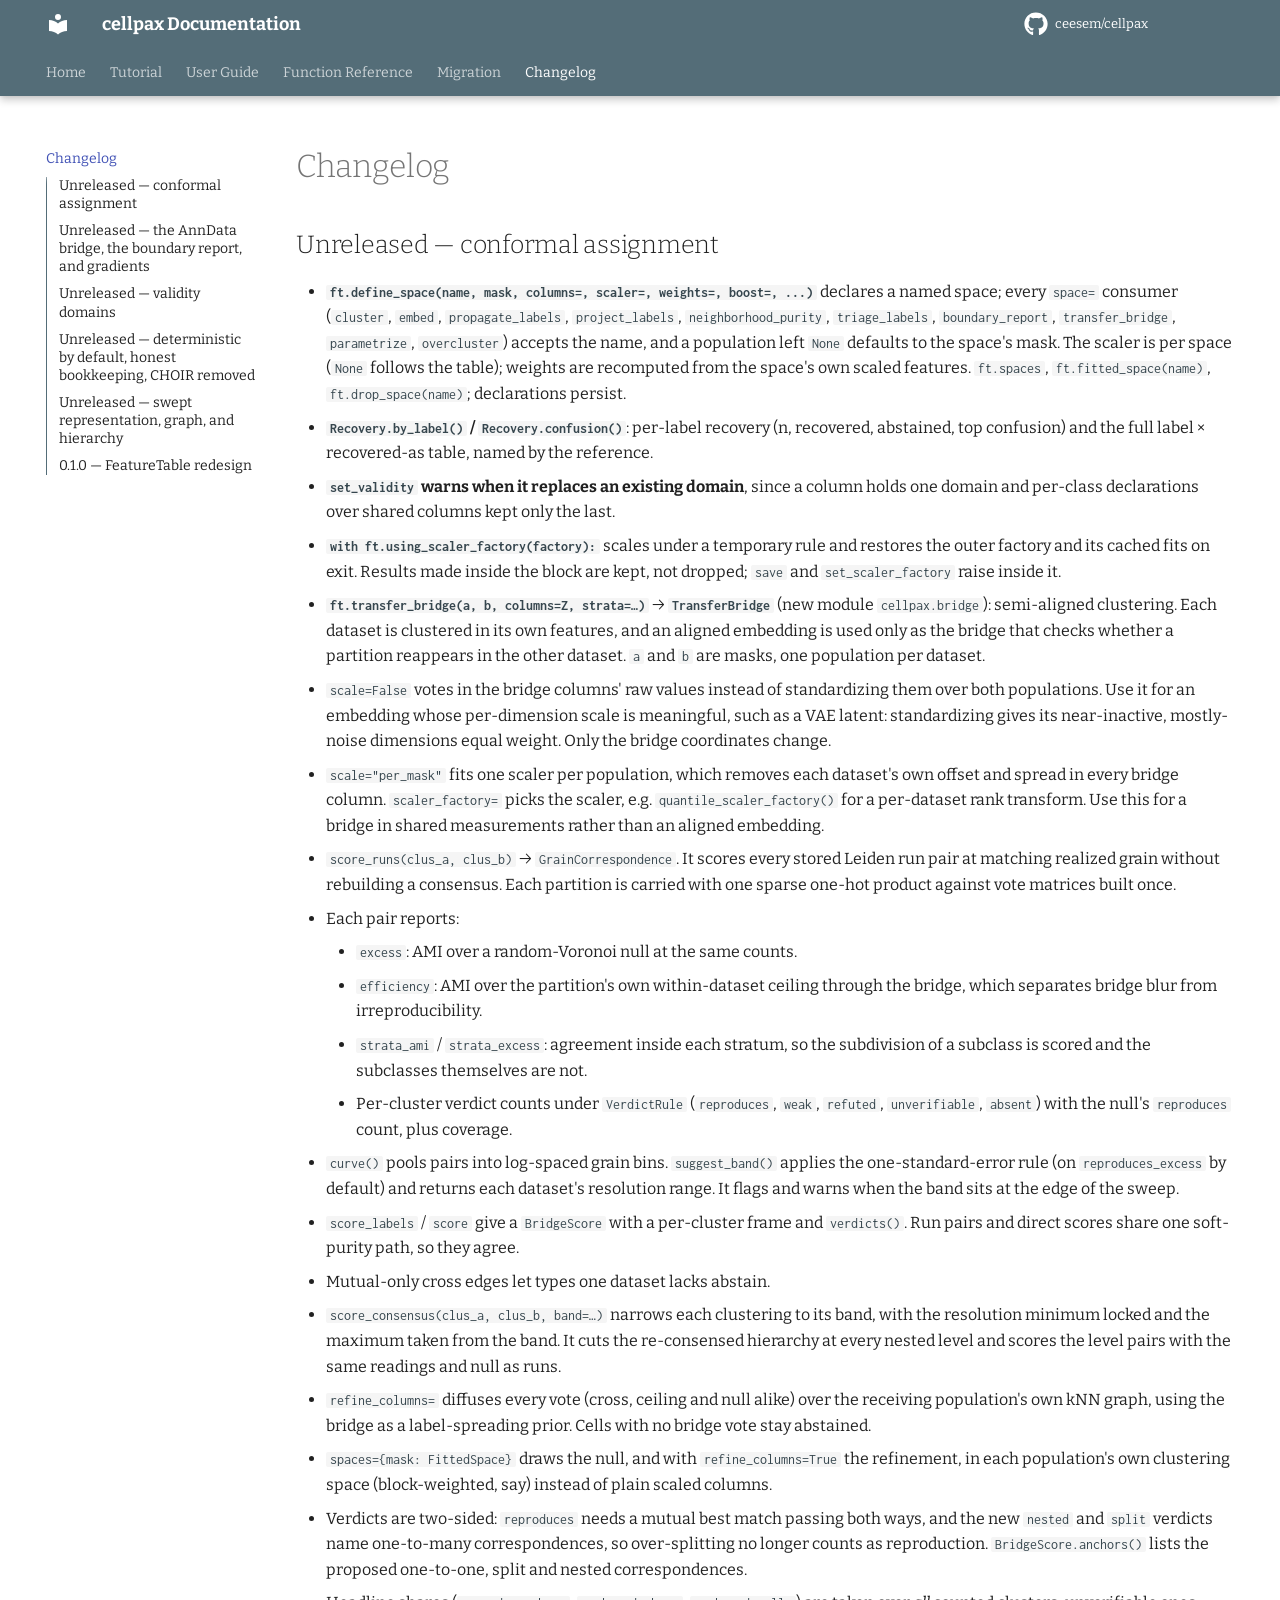
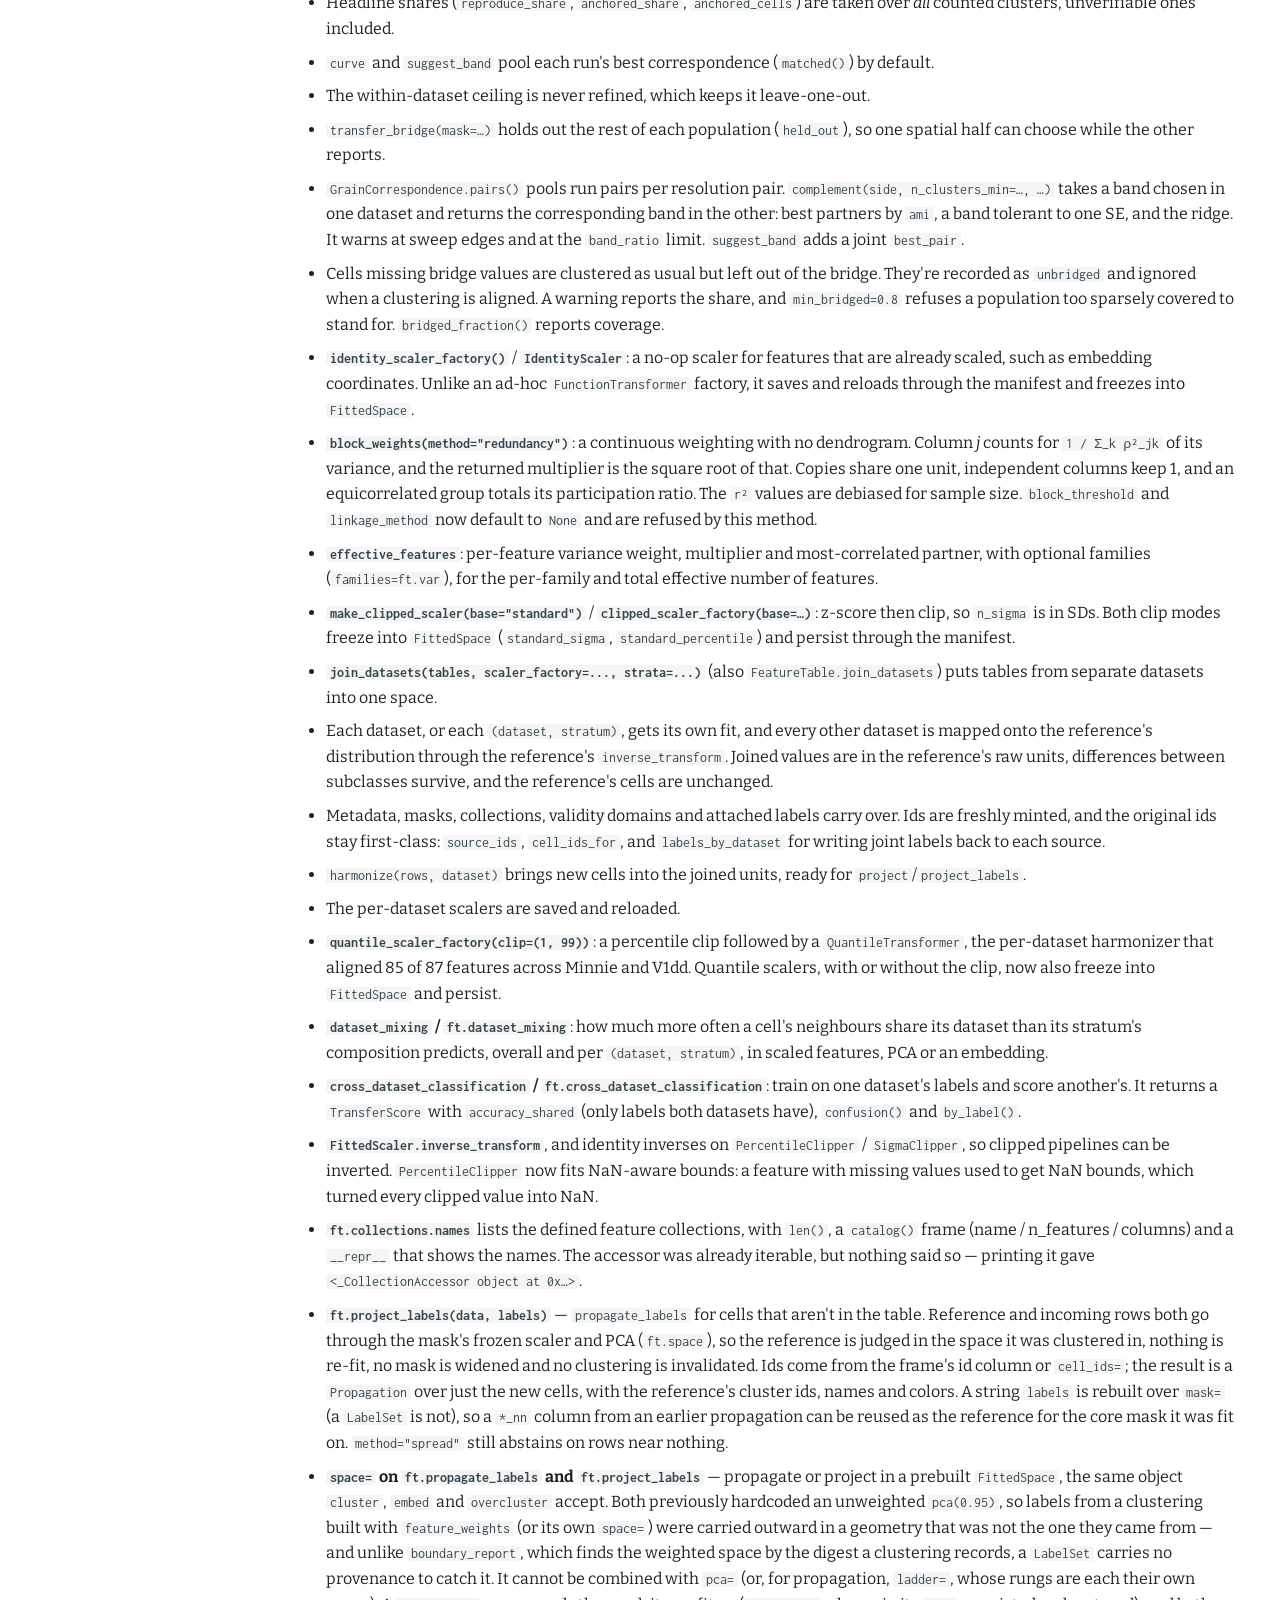
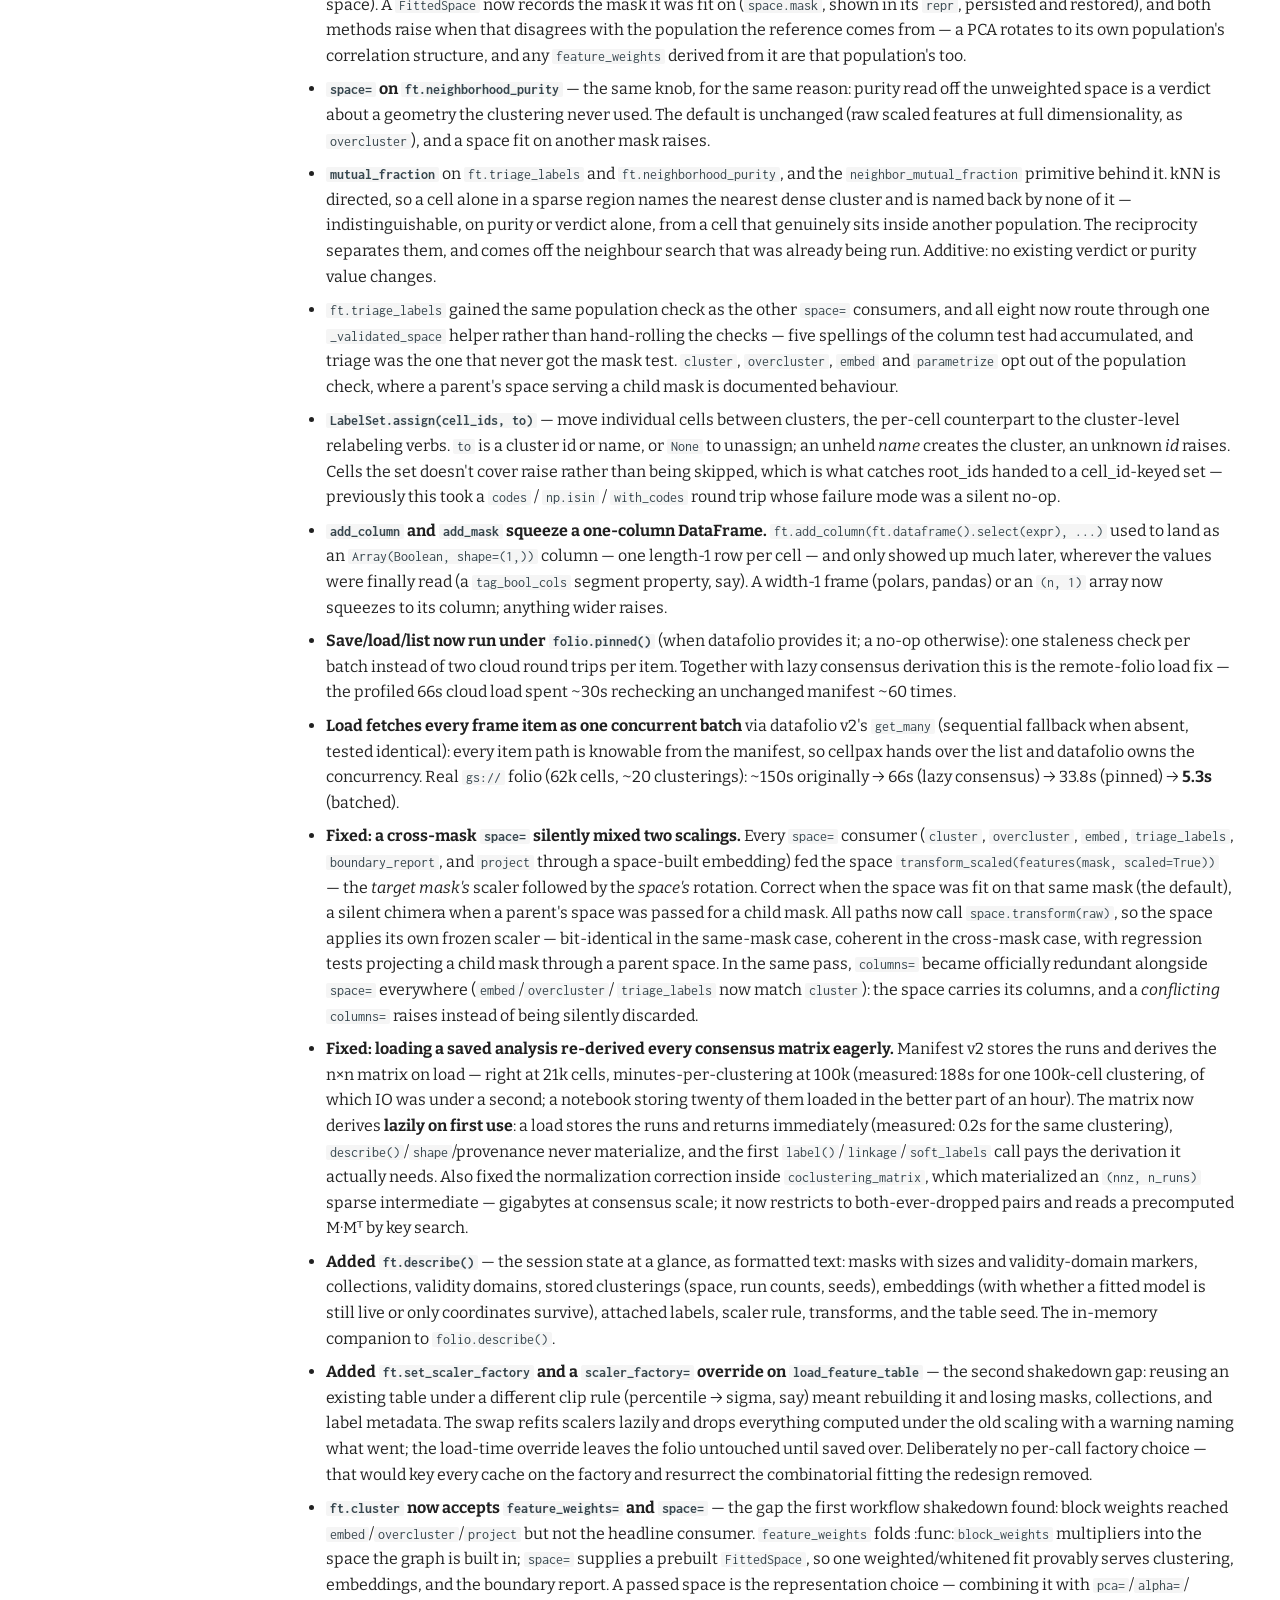
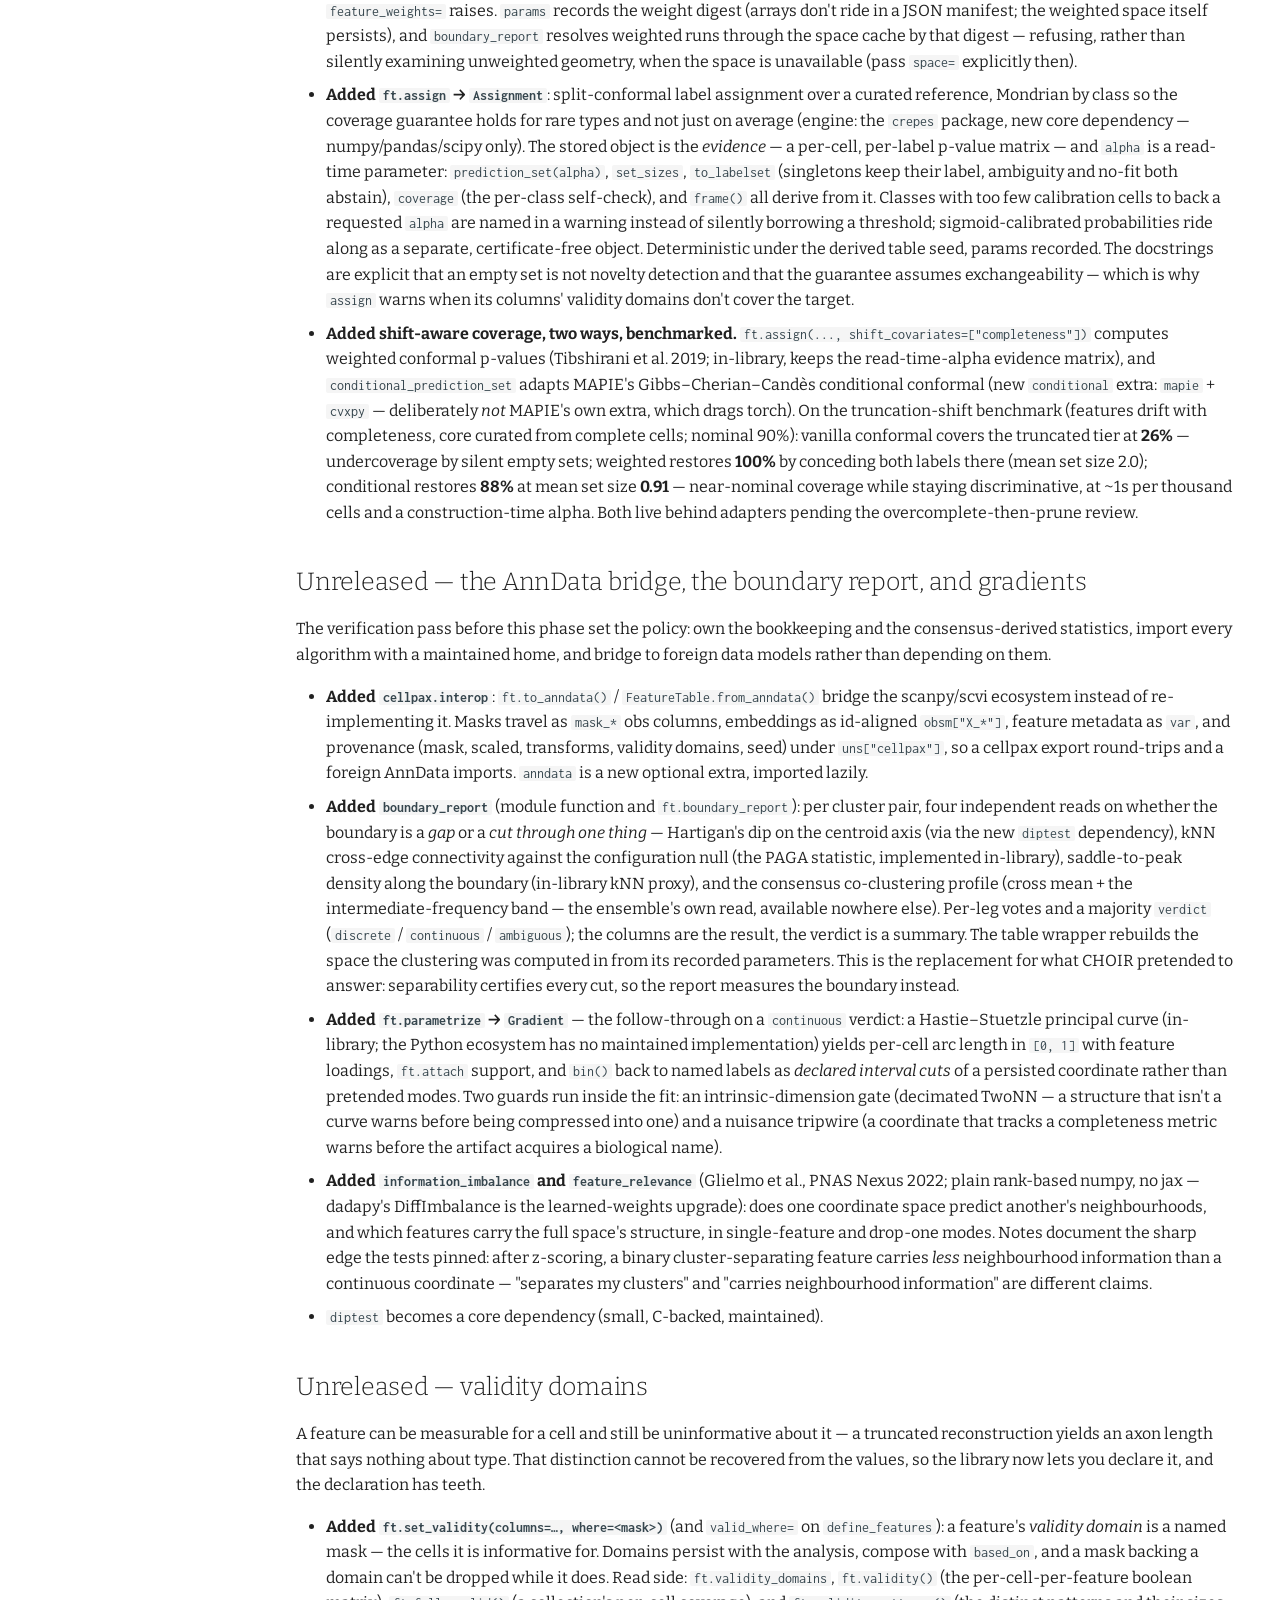
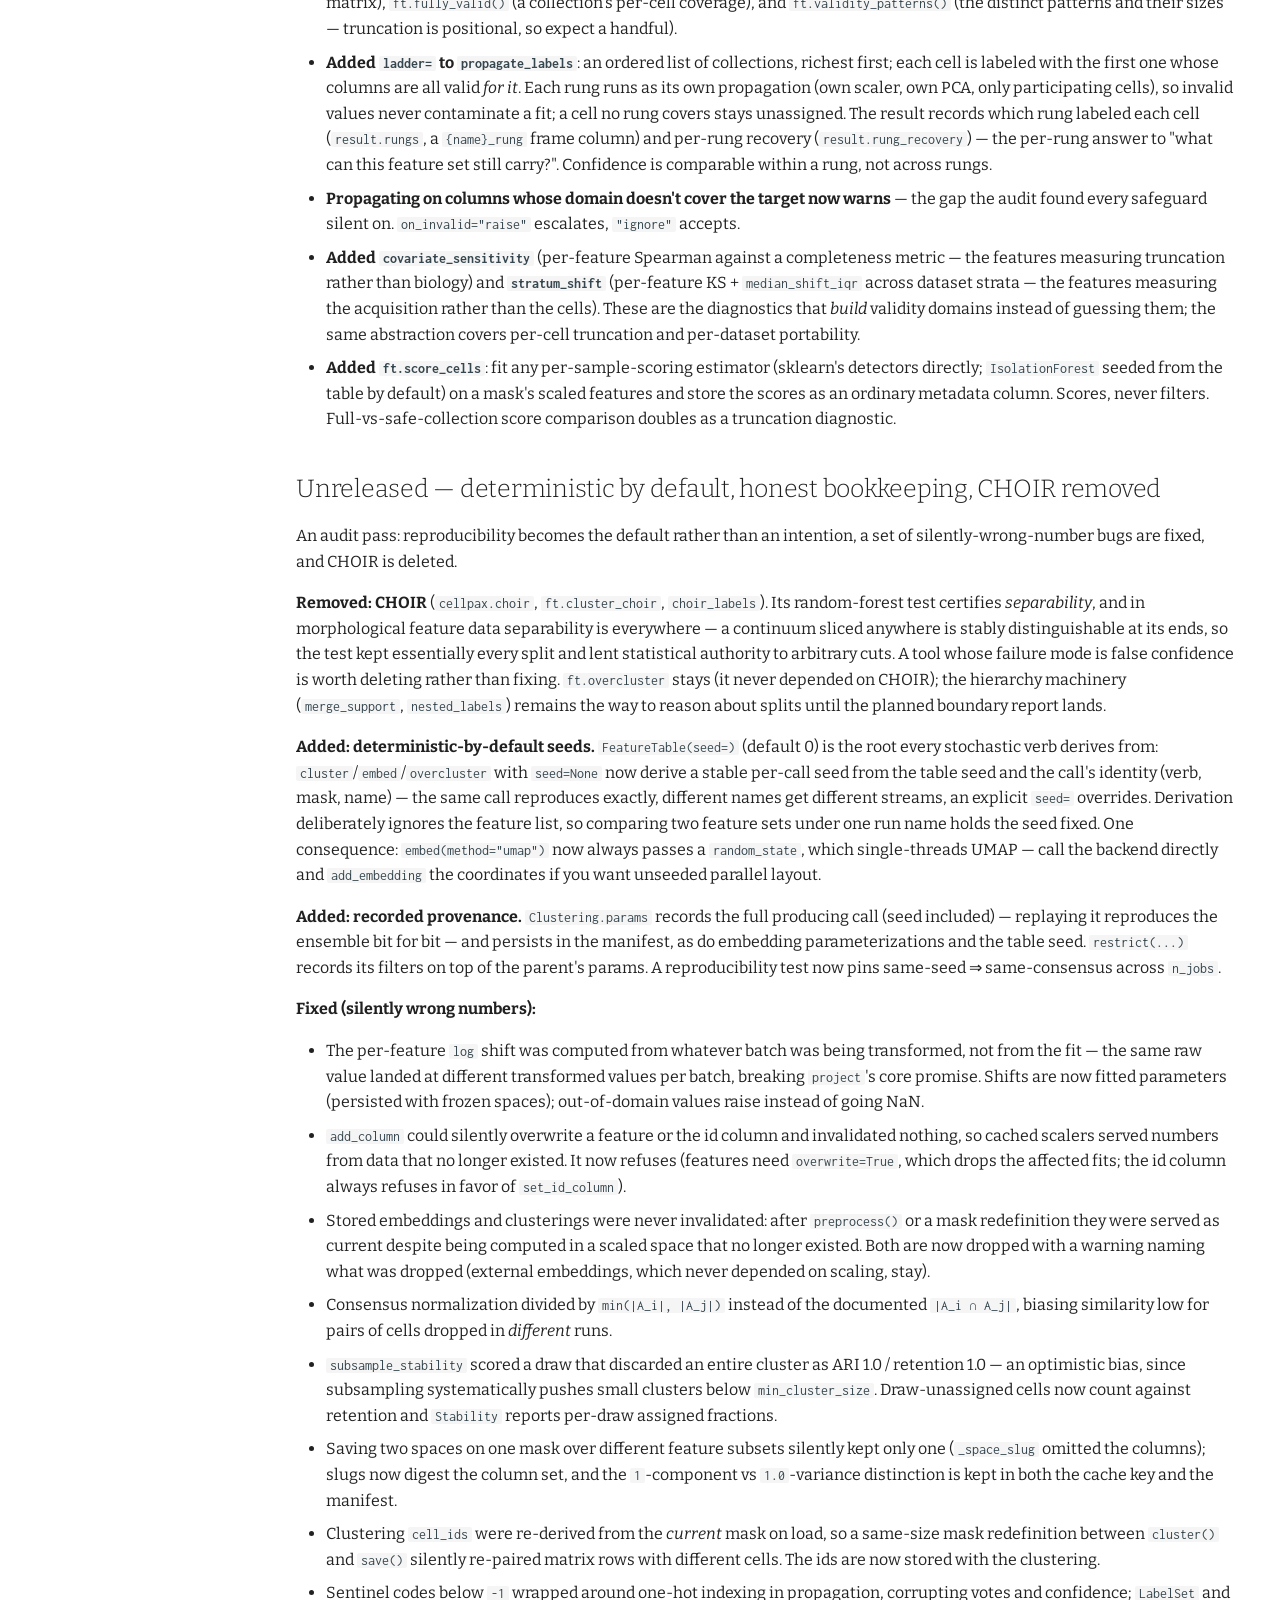
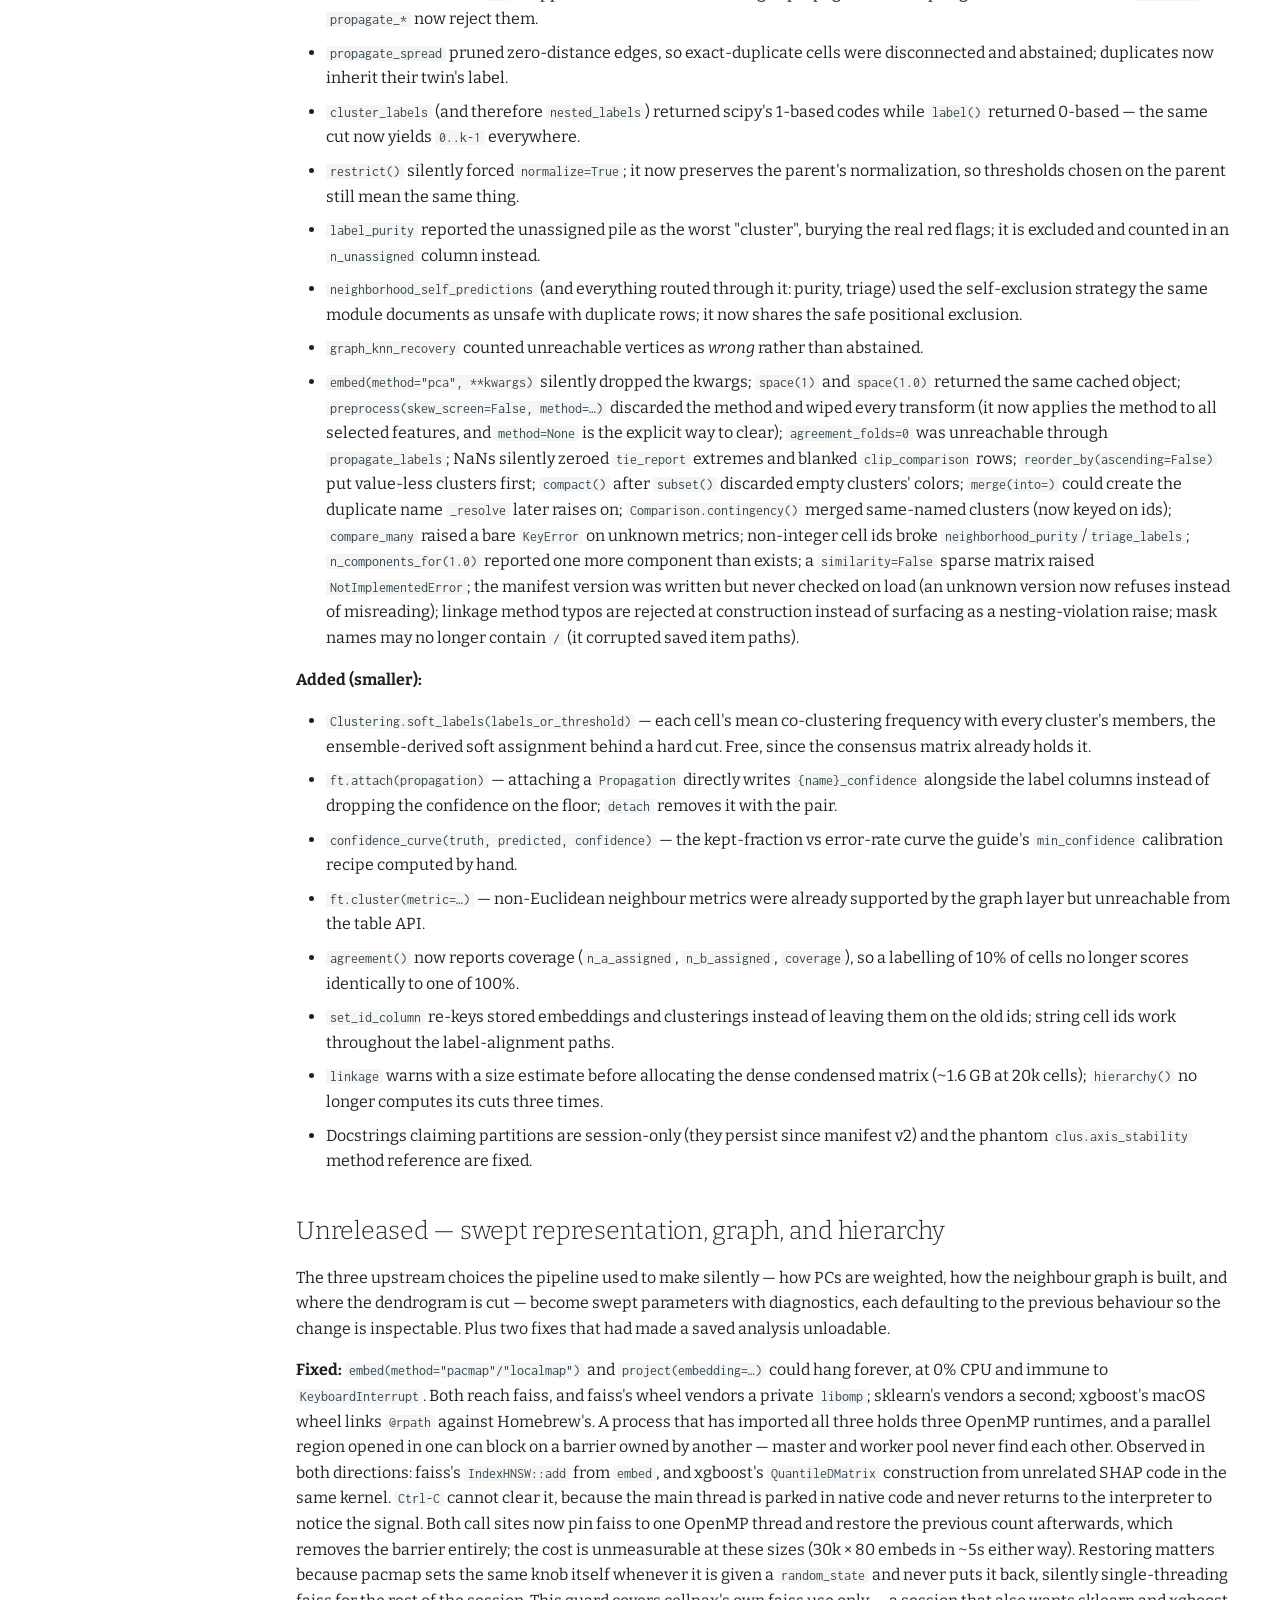
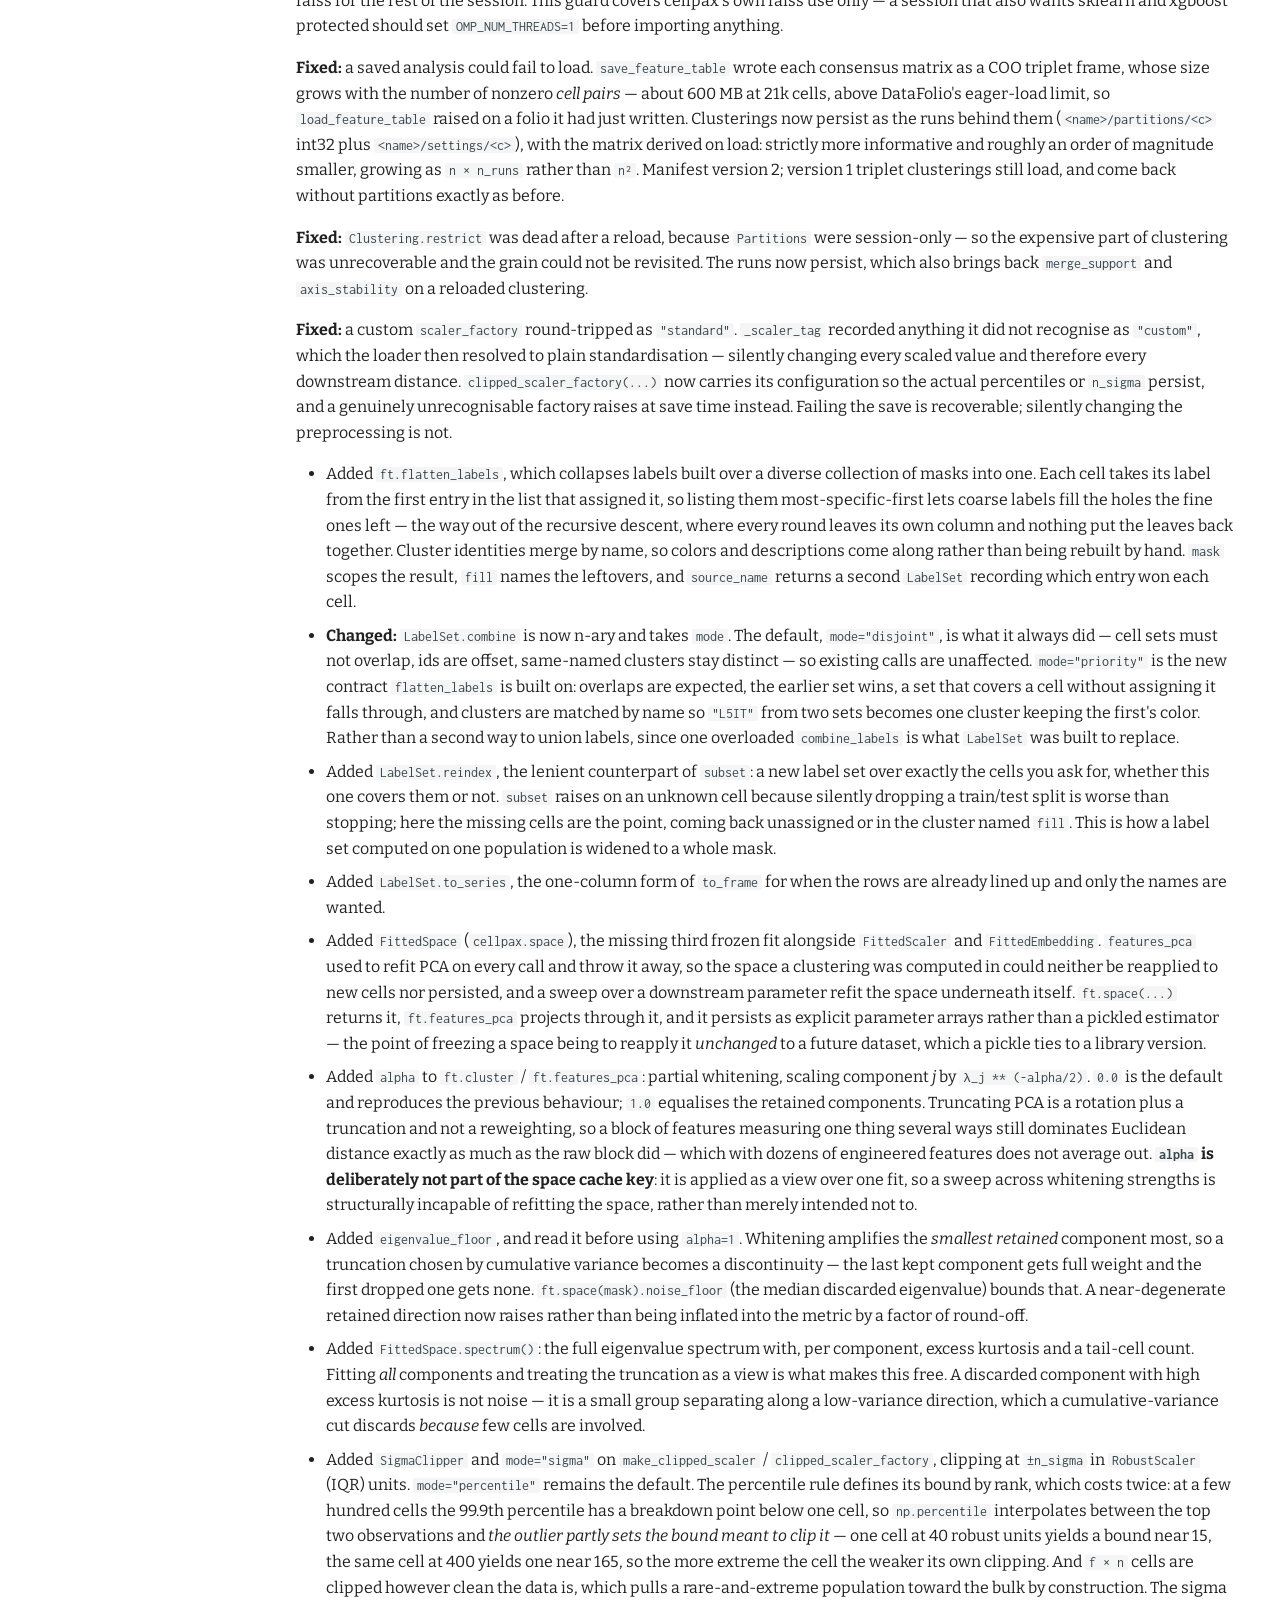
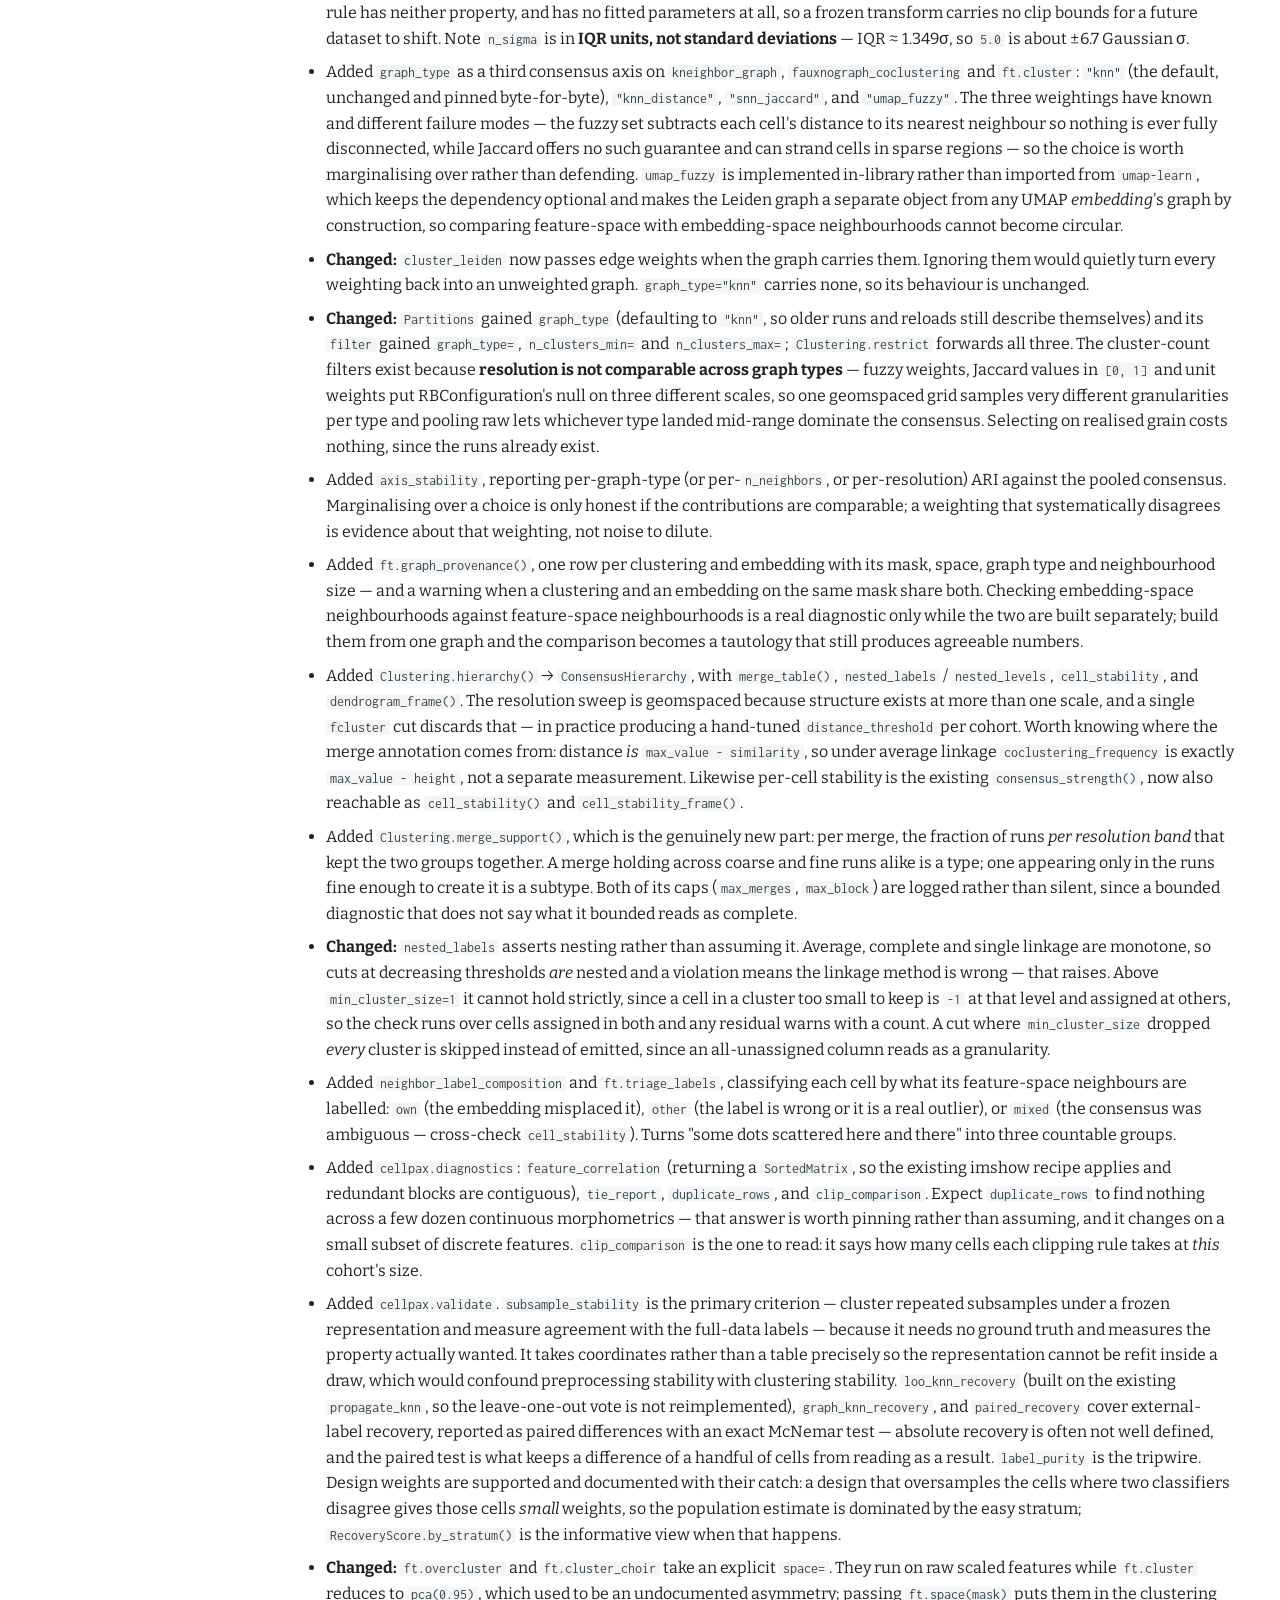
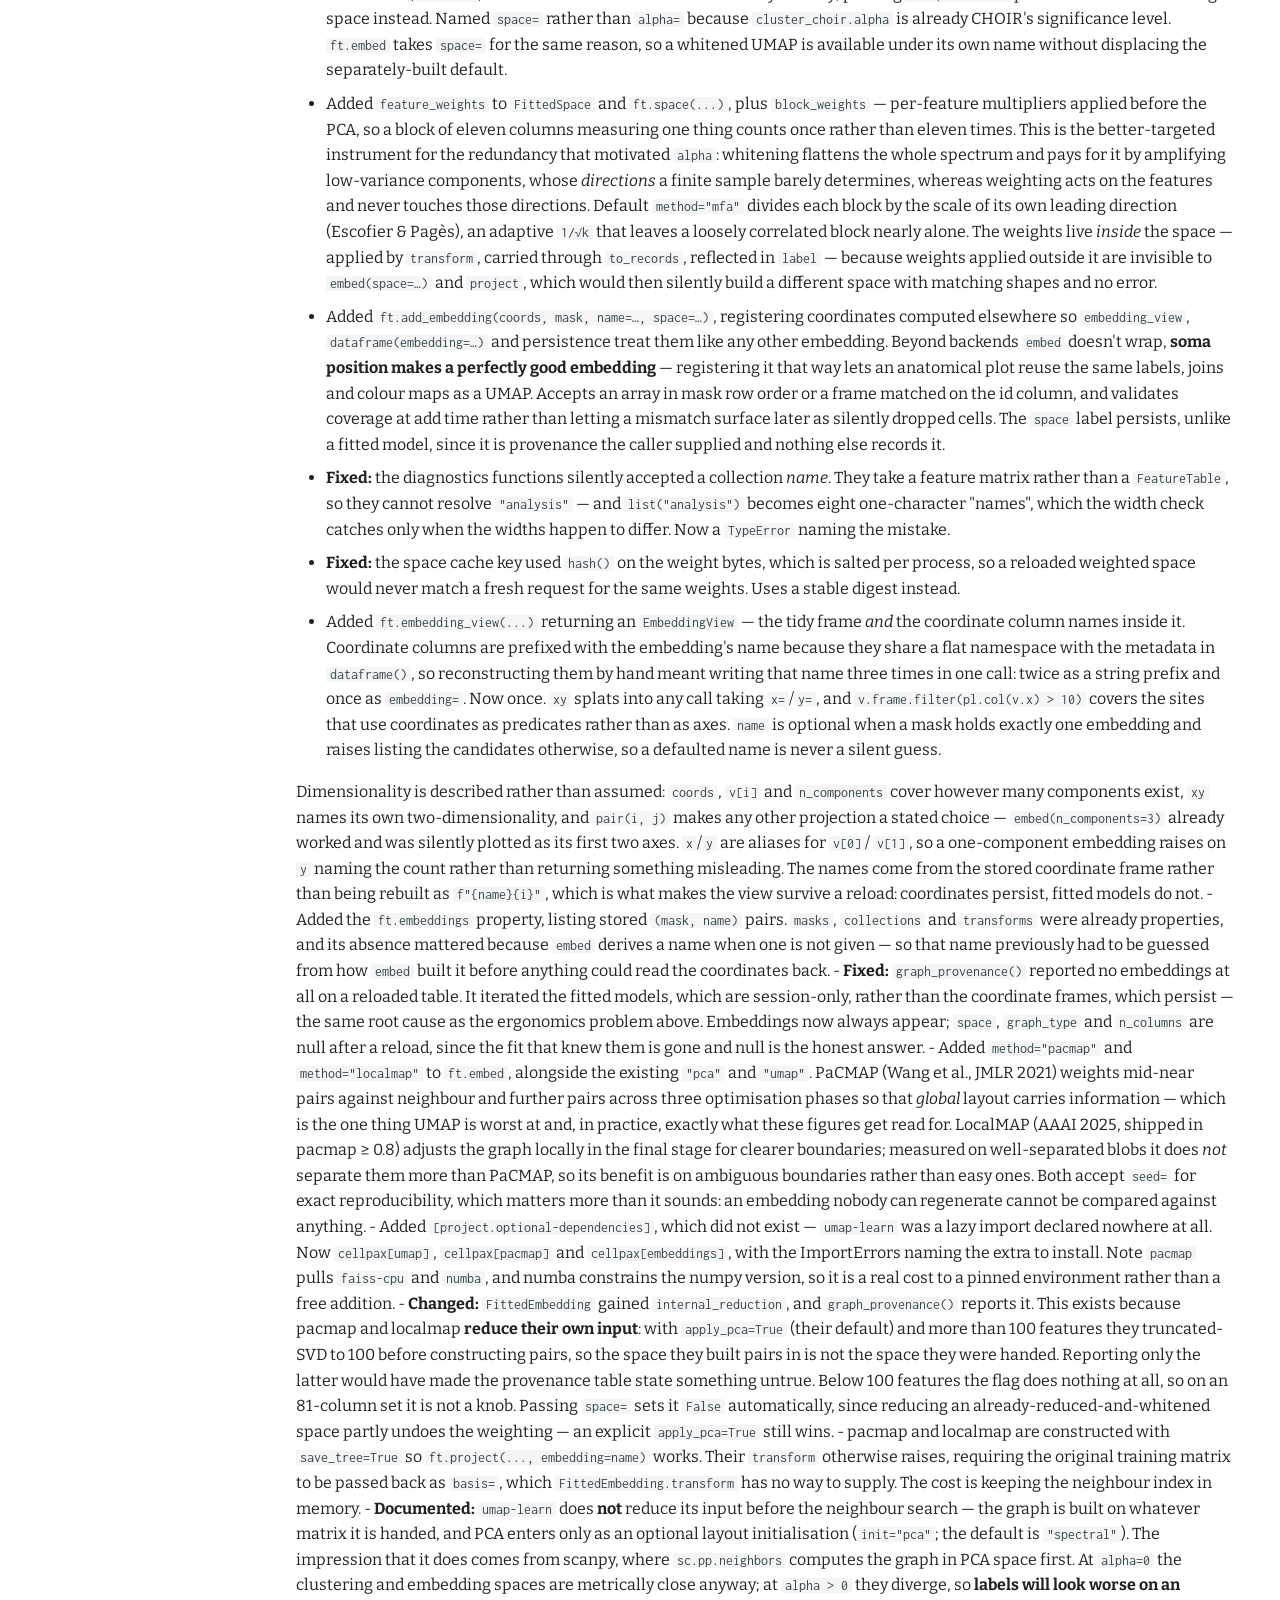
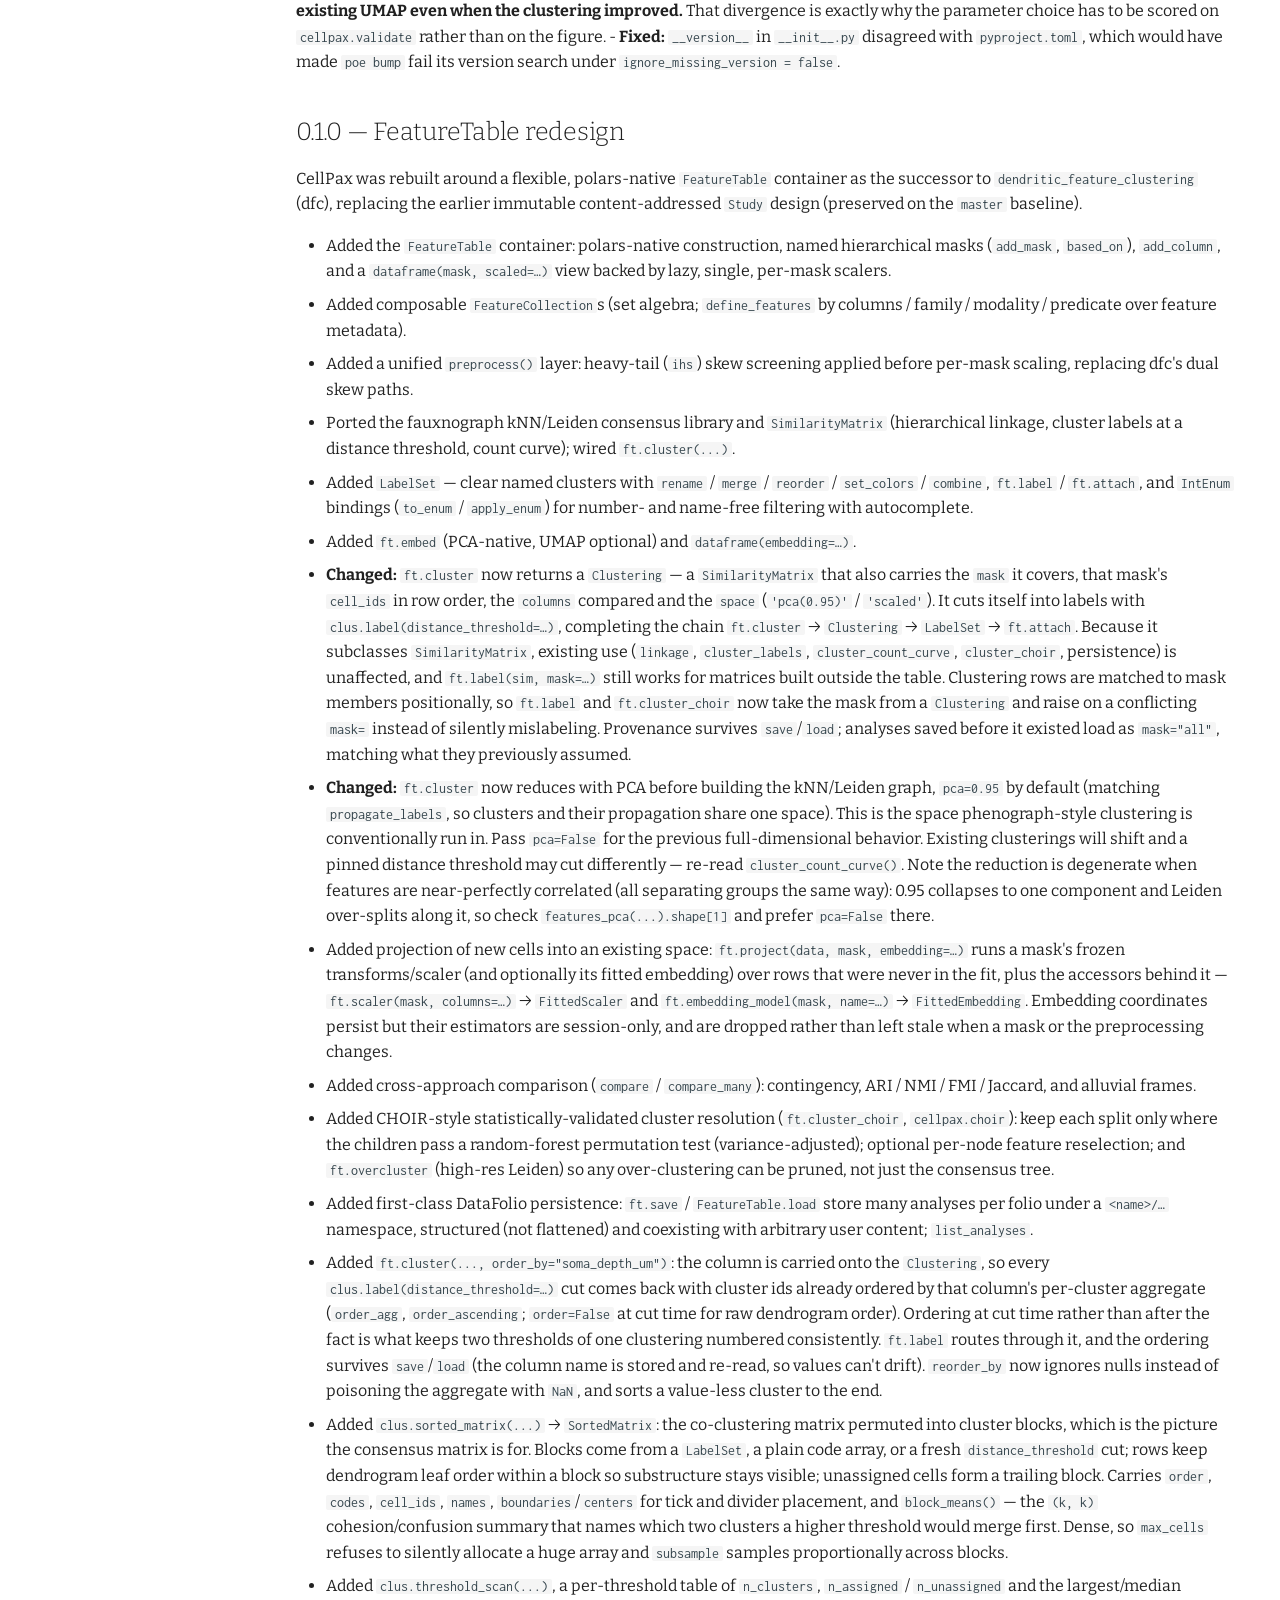
==== commit 9b213510: "Deployed 5f99f4c with MkDocs version: 1.6.1" ====
--- a/changelog/index.html
+++ b/changelog/index.html
@@ -19,7 +19,7 @@
       
       
       <link rel="icon" href="../assets/images/favicon.png">
-      <meta name="generator" content="mkdocs-1.6.1, mkdocs-material-9.7.7">
+      <meta name="generator" content="mkdocs-1.6.1, mkdocs-material-9.8.0">
     
     
       
@@ -27,10 +27,10 @@
       
     
     
-      <link rel="stylesheet" href="../assets/stylesheets/main.ec1eaa64.min.css">
-      
-        
-        <link rel="stylesheet" href="../assets/stylesheets/palette.ab4e12ef.min.css">
+      <link rel="stylesheet" href="../assets/stylesheets/main.57a0d79d.min.css">
+      
+        
+        <link rel="stylesheet" href="../assets/stylesheets/palette.fb2fffe2.min.css">
       
       
 
@@ -641,6 +641,103 @@
 <h1 id="changelog">Changelog</h1>
 <h2 id="unreleased-conformal-assignment">Unreleased — conformal assignment</h2>
 <ul>
+<li><strong><code>ft.define_space(name, mask, columns=, scaler=, weights=, boost=, ...)</code></strong> declares a
+  named space; every <code>space=</code> consumer (<code>cluster</code>, <code>embed</code>, <code>propagate_labels</code>,
+  <code>project_labels</code>, <code>neighborhood_purity</code>, <code>triage_labels</code>, <code>boundary_report</code>,
+  <code>transfer_bridge</code>, <code>parametrize</code>, <code>overcluster</code>) accepts the name, and a population left
+  <code>None</code> defaults to the space's mask. The scaler is per space (<code>None</code> follows the table);
+  weights are recomputed from the space's own scaled features. <code>ft.spaces</code>,
+  <code>ft.fitted_space(name)</code>, <code>ft.drop_space(name)</code>; declarations persist.</li>
+<li><strong><code>Recovery.by_label()</code> / <code>Recovery.confusion()</code></strong>: per-label recovery (n, recovered,
+  abstained, top confusion) and the full label × recovered-as table, named by the reference.</li>
+<li><strong><code>set_validity</code> warns when it replaces an existing domain</strong>, since a column holds one
+  domain and per-class declarations over shared columns kept only the last.</li>
+<li><strong><code>with ft.using_scaler_factory(factory):</code></strong> scales under a temporary rule and
+  restores the outer factory and its cached fits on exit. Results made inside the
+  block are kept, not dropped; <code>save</code> and <code>set_scaler_factory</code> raise inside it.</li>
+<li><strong><code>ft.transfer_bridge(a, b, columns=Z, strata=…)</code></strong> → <strong><code>TransferBridge</code></strong> (new
+  module <code>cellpax.bridge</code>): semi-aligned clustering. Each dataset is clustered in its
+  own features, and an aligned embedding is used only as the bridge that checks whether
+  a partition reappears in the other dataset. <code>a</code> and <code>b</code> are masks, one population per
+  dataset.</li>
+<li><code>scale=False</code> votes in the bridge columns' raw values instead of standardizing
+    them over both populations. Use it for an embedding whose per-dimension scale
+    is meaningful, such as a VAE latent: standardizing gives its near-inactive,
+    mostly-noise dimensions equal weight. Only the bridge coordinates change.</li>
+<li><code>scale="per_mask"</code> fits one scaler per population, which removes each dataset's
+    own offset and spread in every bridge column. <code>scaler_factory=</code> picks the scaler,
+    e.g. <code>quantile_scaler_factory()</code> for a per-dataset rank transform. Use this for a
+    bridge in shared measurements rather than an aligned embedding.</li>
+<li><code>score_runs(clus_a, clus_b)</code> → <code>GrainCorrespondence</code>. It scores every stored Leiden
+    run pair at matching realized grain without rebuilding a consensus. Each partition
+    is carried with one sparse one-hot product against vote matrices built once.</li>
+<li>Each pair reports:<ul>
+<li><code>excess</code>: AMI over a random-Voronoi null at the same counts.</li>
+<li><code>efficiency</code>: AMI over the partition's own within-dataset ceiling through the
+  bridge, which separates bridge blur from irreproducibility.</li>
+<li><code>strata_ami</code> / <code>strata_excess</code>: agreement inside each stratum, so the subdivision
+  of a subclass is scored and the subclasses themselves are not.</li>
+<li>Per-cluster verdict counts under <code>VerdictRule</code> (<code>reproduces</code>, <code>weak</code>, <code>refuted</code>,
+  <code>unverifiable</code>, <code>absent</code>) with the null's <code>reproduces</code> count, plus coverage.</li>
+</ul>
+</li>
+<li><code>curve()</code> pools pairs into log-spaced grain bins. <code>suggest_band()</code> applies the
+    one-standard-error rule (on <code>reproduces_excess</code> by default) and returns each
+    dataset's resolution range. It flags and warns when the band sits at the edge of
+    the sweep.</li>
+<li><code>score_labels</code> / <code>score</code> give a <code>BridgeScore</code> with a per-cluster frame and
+    <code>verdicts()</code>. Run pairs and direct scores share one soft-purity path, so they agree.</li>
+<li>Mutual-only cross edges let types one dataset lacks abstain.</li>
+<li><code>score_consensus(clus_a, clus_b, band=…)</code> narrows each clustering to its band,
+    with the resolution minimum locked and the maximum taken from the band. It cuts
+    the re-consensed hierarchy at every nested level and scores the level pairs with
+    the same readings and null as runs.</li>
+<li><code>refine_columns=</code> diffuses every vote (cross, ceiling and null alike) over the
+    receiving population's own kNN graph, using the bridge as a label-spreading prior.
+    Cells with no bridge vote stay abstained.</li>
+<li><code>spaces={mask: FittedSpace}</code> draws the null, and with <code>refine_columns=True</code> the
+    refinement, in each population's own clustering space (block-weighted, say)
+    instead of plain scaled columns.</li>
+<li>Verdicts are two-sided: <code>reproduces</code> needs a mutual best match passing both ways,
+    and the new <code>nested</code> and <code>split</code> verdicts name one-to-many correspondences, so
+    over-splitting no longer counts as reproduction. <code>BridgeScore.anchors()</code> lists the
+    proposed one-to-one, split and nested correspondences.</li>
+<li>Headline shares (<code>reproduce_share</code>, <code>anchored_share</code>, <code>anchored_cells</code>) are taken
+    over <em>all</em> counted clusters, unverifiable ones included.</li>
+<li><code>curve</code> and <code>suggest_band</code> pool each run's best correspondence (<code>matched()</code>) by
+    default.</li>
+<li>The within-dataset ceiling is never refined, which keeps it leave-one-out.</li>
+<li><code>transfer_bridge(mask=…)</code> holds out the rest of each population (<code>held_out</code>), so one
+    spatial half can choose while the other reports.</li>
+<li><code>GrainCorrespondence.pairs()</code> pools run pairs per resolution pair.
+    <code>complement(side, n_clusters_min=…, …)</code> takes a band chosen in one dataset and
+    returns the corresponding band in the other: best partners by <code>ami</code>, a band
+    tolerant to one SE, and the ridge. It warns at sweep edges and at the <code>band_ratio</code>
+    limit. <code>suggest_band</code> adds a joint <code>best_pair</code>.</li>
+<li>
+<p>Cells missing bridge values are clustered as usual but left out of the bridge.
+    They're recorded as <code>unbridged</code> and ignored when a clustering is aligned. A
+    warning reports the share, and <code>min_bridged=0.8</code> refuses a population too
+    sparsely covered to stand for. <code>bridged_fraction()</code> reports coverage.</p>
+</li>
+<li>
+<p><strong><code>identity_scaler_factory()</code></strong> / <strong><code>IdentityScaler</code></strong>: a no-op scaler for features
+  that are already scaled, such as embedding coordinates. Unlike an ad-hoc
+  <code>FunctionTransformer</code> factory, it saves and reloads through the manifest and freezes
+  into <code>FittedSpace</code>.</p>
+</li>
+<li><strong><code>block_weights(method="redundancy")</code></strong>: a continuous weighting with no dendrogram.
+  Column <em>j</em> counts for <code>1 / Σ_k ρ²_jk</code> of its variance, and the returned multiplier is
+  the square root of that. Copies share one unit, independent columns keep 1, and an
+  equicorrelated group totals its participation ratio. The <code>r²</code> values are debiased for
+  sample size. <code>block_threshold</code> and <code>linkage_method</code> now default to <code>None</code> and are
+  refused by this method.</li>
+<li><strong><code>effective_features</code></strong>: per-feature variance weight, multiplier and most-correlated
+  partner, with optional families (<code>families=ft.var</code>), for the per-family and total
+  effective number of features.</li>
+<li><strong><code>make_clipped_scaler(base="standard")</code></strong> / <strong><code>clipped_scaler_factory(base=…)</code></strong>:
+  z-score then clip, so <code>n_sigma</code> is in SDs. Both clip modes freeze into <code>FittedSpace</code>
+  (<code>standard_sigma</code>, <code>standard_percentile</code>) and persist through the manifest.</li>
 <li><strong><code>join_datasets(tables, scaler_factory=..., strata=...)</code></strong> (also
   <code>FeatureTable.join_datasets</code>) puts tables from separate datasets into one space.</li>
 <li>Each dataset, or each <code>(dataset, stratum)</code>, gets its own fit, and every other
@@ -681,7 +778,41 @@
   was clustered in, nothing is re-fit, no mask is widened and no clustering is
   invalidated. Ids come from the frame's id column or <code>cell_ids=</code>; the result is
   a <code>Propagation</code> over just the new cells, with the reference's cluster ids,
-  names and colors. <code>method="spread"</code> still abstains on rows near nothing.</li>
+  names and colors. A string <code>labels</code> is rebuilt over <code>mask=</code> (a <code>LabelSet</code> is
+  not), so a <code>*_nn</code> column from an earlier propagation can be reused as the
+  reference for the core mask it was fit on. <code>method="spread"</code> still abstains on
+  rows near nothing.</li>
+<li><strong><code>space=</code> on <code>ft.propagate_labels</code> and <code>ft.project_labels</code></strong> — propagate or
+  project in a prebuilt <code>FittedSpace</code>, the same object <code>cluster</code>, <code>embed</code> and
+  <code>overcluster</code> accept. Both previously hardcoded an unweighted <code>pca(0.95)</code>, so
+  labels from a clustering built with <code>feature_weights</code> (or its own <code>space=</code>)
+  were carried outward in a geometry that was not the one they came from — and
+  unlike <code>boundary_report</code>, which finds the weighted space by the digest a
+  clustering records, a <code>LabelSet</code> carries no provenance to catch it. It cannot
+  be combined with <code>pca=</code> (or, for propagation, <code>ladder=</code>, whose rungs are each
+  their own space). A <code>FittedSpace</code> now records the mask it was fit on
+  (<code>space.mask</code>, shown in its <code>repr</code>, persisted and restored), and both methods
+  raise when that disagrees with the population the reference comes from — a PCA
+  rotates to its own population's correlation structure, and any
+  <code>feature_weights</code> derived from it are that population's too.</li>
+<li><strong><code>space=</code> on <code>ft.neighborhood_purity</code></strong> — the same knob, for the same
+  reason: purity read off the unweighted space is a verdict about a geometry
+  the clustering never used. The default is unchanged (raw scaled features at
+  full dimensionality, as <code>overcluster</code>), and a space fit on another mask
+  raises.</li>
+<li><strong><code>mutual_fraction</code></strong> on <code>ft.triage_labels</code> and <code>ft.neighborhood_purity</code>, and
+  the <code>neighbor_mutual_fraction</code> primitive behind it. kNN is directed, so a cell
+  alone in a sparse region names the nearest dense cluster and is named back by
+  none of it — indistinguishable, on purity or verdict alone, from a cell that
+  genuinely sits inside another population. The reciprocity separates them, and
+  comes off the neighbour search that was already being run. Additive: no
+  existing verdict or purity value changes.</li>
+<li><code>ft.triage_labels</code> gained the same population check as the other <code>space=</code>
+  consumers, and all eight now route through one <code>_validated_space</code> helper
+  rather than hand-rolling the checks — five spellings of the column test had
+  accumulated, and triage was the one that never got the mask test. <code>cluster</code>,
+  <code>overcluster</code>, <code>embed</code> and <code>parametrize</code> opt out of the population check,
+  where a parent's space serving a child mask is documented behaviour.</li>
 <li><strong><code>LabelSet.assign(cell_ids, to)</code></strong> — move individual cells between clusters,
   the per-cell counterpart to the cluster-level relabeling verbs. <code>to</code> is a
   cluster id or name, or <code>None</code> to unassign; an unheld <em>name</em> creates the
@@ -806,8 +937,7 @@
   <em>cut through one thing</em> — Hartigan's dip on the centroid axis (via the new
   <code>diptest</code> dependency), kNN cross-edge connectivity against the configuration
   null (the PAGA statistic, implemented in-library), saddle-to-peak density along
-  the boundary (in-library kNN proxy, or dadapy's PAk estimator via
-  <code>density="pak"</code>), and the consensus co-clustering profile (cross mean + the
+  the boundary (in-library kNN proxy), and the consensus co-clustering profile (cross mean + the
   intermediate-frequency band — the ensemble's own read, available nowhere else).
   Per-leg votes and a majority <code>verdict</code> (<code>discrete</code> / <code>continuous</code> /
   <code>ambiguous</code>); the columns are the result, the verdict is a summary. The table
@@ -831,9 +961,6 @@
   pinned: after z-scoring, a binary cluster-separating feature carries <em>less</em>
   neighbourhood information than a continuous coordinate — "separates my
   clusters" and "carries neighbourhood information" are different claims.</li>
-<li><strong>Added the <code>dadapy</code> optional extra</strong>, pinned to a commit: the 0.3.4 PyPI wheel
-  still declares <code>numpy&lt;2.0</code> and an exact jax pin, while the repo has since
-  unpinned both — the extra moves to <code>dadapy&gt;=0.3.5</code> when a fixed release exists.</li>
 <li><code>diptest</code> becomes a core dependency (small, C-backed, maintained).</li>
 </ul>
 <h2 id="unreleased-validity-domains">Unreleased — validity domains</h2>
@@ -1468,10 +1595,10 @@
     
       
       
-      <script id="__config" type="application/json">{"annotate": null, "base": "..", "features": ["navigation.indexes", "navigation.instant", "navigation.prune", "navigation.tabs", "navigation.tabs.sticky", "toc.follow", "toc.integrate", "navigation.top", "search.suggest", "search.highlight", "search.share", "content.code.copy", "header.autohide"], "search": "../assets/javascripts/workers/search.2c215733.min.js", "tags": null, "translations": {"clipboard.copied": "Copied to clipboard", "clipboard.copy": "Copy to clipboard", "search.result.more.one": "1 more on this page", "search.result.more.other": "# more on this page", "search.result.none": "No matching documents", "search.result.one": "1 matching document", "search.result.other": "# matching documents", "search.result.placeholder": "Type to start searching", "search.result.term.missing": "Missing", "select.version": "Select version"}, "version": null}</script>
-    
-    
-      <script src="../assets/javascripts/bundle.d7400e89.min.js"></script>
+      <script id="__config" type="application/json">{"annotate": null, "base": "..", "features": ["navigation.indexes", "navigation.instant", "navigation.prune", "navigation.tabs", "navigation.tabs.sticky", "toc.follow", "toc.integrate", "navigation.top", "search.suggest", "search.highlight", "search.share", "content.code.copy", "header.autohide"], "search": "../assets/javascripts/workers/search.a7633da7.min.js", "tags": null, "translations": {"clipboard.copied": "Copied to clipboard", "clipboard.copy": "Copy to clipboard", "search.result.more.one": "1 more on this page", "search.result.more.other": "# more on this page", "search.result.none": "No matching documents", "search.result.one": "1 matching document", "search.result.other": "# matching documents", "search.result.placeholder": "Type to start searching", "search.result.term.missing": "Missing", "select.version": "Select version"}, "version": null}</script>
+    
+    
+      <script src="../assets/javascripts/bundle.c21346df.min.js"></script>
       
     
   </body>
--- a/assets/stylesheets/main.57a0d79d.min.css
+++ b/assets/stylesheets/main.57a0d79d.min.css
@@ -0,0 +1,6 @@
+@charset "UTF-8";html{box-sizing:border-box;-webkit-text-size-adjust:none;-moz-text-size-adjust:none;text-size-adjust:none}*,:after,:before{box-sizing:inherit}@media(prefers-reduced-motion){*,:after,:before{transition:none!important}}body{margin:0;-webkit-font-smoothing:antialiased;-moz-osx-font-smoothing:grayscale;--md-text-font-family:var(--md-text-font, _),
+    -apple-system, BlinkMacSystemFont, Helvetica, Arial, sans-serif;--md-code-font-family:var(--md-code-font, _),
+    SFMono-Regular, Consolas, Menlo, monospace}.md-typeset code:not(.focus-visible),a,button,input,label{-webkit-tap-highlight-color:transparent}a{color:inherit;text-decoration:none}hr{box-sizing:initial;display:block;height:.05rem;padding:0;overflow:visible;border:0}small{font-size:80%}sub,sup{line-height:1em}img{border-style:none}table{border-spacing:0;border-collapse:initial}td,th{font-weight:400;vertical-align:top}button{padding:0;margin:0;font-family:inherit;font-size:inherit;background:#0000;border:0}input{border:0;outline:none}:root{--md-primary-fg-color:#4051b5;--md-primary-fg-color--light:#5d6cc0;--md-primary-fg-color--dark:#303fa1;--md-primary-bg-color:#fff;--md-primary-bg-color--light:#ffffffb3;--md-accent-fg-color:#526cfe;--md-accent-fg-color--transparent:#526cfe1a;--md-accent-bg-color:#fff;--md-accent-bg-color--light:#ffffffb3;--md-typeset-table-sort-icon:url("data:image/svg+xml;charset=utf-8,<svg xmlns='http://www.w3.org/2000/svg' viewBox='0 0 24 24'><path d='m18 21-4-4h3V7h-3l4-4 4 4h-3v10h3M2 19v-2h10v2M2 13v-2h7v2M2 7V5h4v2z'/></svg>");--md-typeset-table-sort-icon--asc:url("data:image/svg+xml;charset=utf-8,<svg xmlns='http://www.w3.org/2000/svg' viewBox='0 0 24 24'><path d='M19 17h3l-4 4-4-4h3V3h2M2 17h10v2H2M6 5v2H2V5m0 6h7v2H2z'/></svg>");--md-typeset-table-sort-icon--desc:url("data:image/svg+xml;charset=utf-8,<svg xmlns='http://www.w3.org/2000/svg' viewBox='0 0 24 24'><path d='M19 7h3l-4-4-4 4h3v14h2M2 17h10v2H2M6 5v2H2V5m0 6h7v2H2z'/></svg>")}[data-md-color-scheme=default]{color-scheme:light}[data-md-color-scheme=default] img[src$="#gh-dark-mode-only"],[data-md-color-scheme=default] img[src$="#only-dark"]{display:none}:root,[data-md-color-scheme=default]{--md-hue:225deg;--md-default-fg-color:#000000de;--md-default-fg-color--light:#0000008a;--md-default-fg-color--lighter:#00000052;--md-default-fg-color--lightest:#00000012;--md-default-bg-color:#fff;--md-default-bg-color--light:#ffffffb3;--md-default-bg-color--lighter:#ffffff4d;--md-default-bg-color--lightest:#ffffff1f;--md-code-fg-color:#36464e;--md-code-bg-color:#f5f5f5;--md-code-bg-color--light:#f5f5f5b3;--md-code-bg-color--lighter:#f5f5f54d;--md-code-hl-color:#4287ff;--md-code-hl-color--light:#4287ff1a;--md-code-hl-number-color:#d52a2a;--md-code-hl-special-color:#db1457;--md-code-hl-function-color:#a846b9;--md-code-hl-constant-color:#6e59d9;--md-code-hl-keyword-color:#3f6ec6;--md-code-hl-string-color:#1c7d4d;--md-code-hl-name-color:var(--md-code-fg-color);--md-code-hl-operator-color:var(--md-default-fg-color--light);--md-code-hl-punctuation-color:var(--md-default-fg-color--light);--md-code-hl-comment-color:var(--md-default-fg-color--light);--md-code-hl-generic-color:var(--md-default-fg-color--light);--md-code-hl-variable-color:var(--md-default-fg-color--light);--md-typeset-color:var(--md-default-fg-color);--md-typeset-a-color:var(--md-primary-fg-color);--md-typeset-del-color:#f5503d26;--md-typeset-ins-color:#0bd57026;--md-typeset-kbd-color:#fafafa;--md-typeset-kbd-accent-color:#fff;--md-typeset-kbd-border-color:#b8b8b8;--md-typeset-mark-color:#ffff0080;--md-typeset-table-color:#0000001f;--md-typeset-table-color--light:#00000009;--md-admonition-fg-color:var(--md-default-fg-color);--md-admonition-bg-color:var(--md-default-bg-color);--md-warning-fg-color:#000000de;--md-warning-bg-color:#ff9;--md-footer-fg-color:#fff;--md-footer-fg-color--light:#ffffffb3;--md-footer-fg-color--lighter:#ffffff73;--md-footer-bg-color:#000000de;--md-footer-bg-color--dark:#00000052;--md-shadow-z1:0 0.2rem 0.5rem #0000000d,
+    0 0 0.05rem #0000001a;--md-shadow-z2:0 0.2rem 0.5rem #0000001a,
+    0 0 0.05rem #00000040;--md-shadow-z3:0 0.2rem 0.5rem #0003,
+    0 0 0.05rem #00000059}.md-icon svg{display:block;width:1.2rem;height:1.2rem;fill:currentcolor}aside,body,input{font-family:var(--md-text-font-family);font-feature-settings:"kern","liga";color:var(--md-typeset-color)}code,kbd,pre{font-family:var(--md-code-font-family);font-feature-settings:"kern"}.md-typeset{font-size:.8rem;line-height:1.6;overflow-wrap:break-word;-webkit-print-color-adjust:exact;color-adjust:exact}@media print{.md-typeset{font-size:.68rem}.md-typeset code,.md-typeset kbd,.md-typeset pre{white-space:pre-wrap}}.md-typeset blockquote,.md-typeset dl,.md-typeset figure,.md-typeset ol,.md-typeset pre,.md-typeset ul{margin-top:1em;margin-bottom:1em}.md-typeset h1{margin:0 0 1.25em;font-size:2em;line-height:1.3;color:var(--md-default-fg-color--light)}.md-typeset h1,.md-typeset h2{font-weight:300;letter-spacing:-.01em}.md-typeset h2{margin:1.6em 0 .64em;font-size:1.5625em;line-height:1.4}.md-typeset h3{margin:1.6em 0 .8em;font-size:1.25em;font-weight:400;line-height:1.5;letter-spacing:-.01em}.md-typeset h2+h3{margin-top:.8em}.md-typeset h4{margin:1em 0;font-weight:700;letter-spacing:-.01em}.md-typeset h5,.md-typeset h6{margin:1.25em 0;font-size:.8em;font-weight:700;color:var(--md-default-fg-color--light);letter-spacing:-.01em}.md-typeset h5{text-transform:uppercase}.md-typeset h5 code{text-transform:none}.md-typeset hr{display:flow-root;margin:1.5em 0;border-bottom:.05rem solid var(--md-default-fg-color--lightest)}.md-typeset a{color:var(--md-typeset-a-color);word-break:break-word}.md-typeset a,.md-typeset a:before{transition:color 125ms}.md-typeset a:focus,.md-typeset a:hover{color:var(--md-accent-fg-color)}.md-typeset a:focus code,.md-typeset a:hover code{color:var(--md-accent-fg-color);background-color:var(--md-accent-fg-color--transparent)}.md-typeset a code{color:var(--md-typeset-a-color)}.md-typeset a.focus-visible{outline-color:var(--md-accent-fg-color);outline-offset:.2rem}.md-typeset code,.md-typeset kbd,.md-typeset pre{font-variant-ligatures:none;color:var(--md-code-fg-color);direction:ltr;transition:background-color 125ms}.md-typeset code{padding:0 .2941176471em;font-size:.85em;word-break:break-word;background-color:var(--md-code-bg-color);border-radius:.1rem;-webkit-box-decoration-break:clone;box-decoration-break:clone;transition:color 125ms,background-color 125ms}.md-typeset code:not(.focus-visible){outline:none}.md-typeset pre{position:relative;display:flow-root;line-height:1.4}.md-typeset pre>code{display:block;padding:.7720588235em 1.1764705882em;margin:0;overflow:auto;word-break:normal;touch-action:auto;scrollbar-color:var(--md-default-fg-color--lighter) #0000;scrollbar-width:thin;outline-color:var(--md-accent-fg-color);box-shadow:none;-webkit-box-decoration-break:slice;box-decoration-break:slice}.md-typeset pre>code:hover{scrollbar-color:var(--md-accent-fg-color) #0000}.md-typeset pre>code::-webkit-scrollbar{width:.2rem;height:.2rem}.md-typeset pre>code::-webkit-scrollbar-thumb{background-color:var(--md-default-fg-color--lighter)}.md-typeset pre>code::-webkit-scrollbar-thumb:hover{background-color:var(--md-accent-fg-color)}.md-typeset kbd{display:inline-block;padding:0 .6666666667em;font-size:.75em;color:var(--md-default-fg-color);word-break:break-word;vertical-align:text-top;background-color:var(--md-typeset-kbd-color);border-radius:.1rem;box-shadow:0 .1rem 0 .05rem var(--md-typeset-kbd-border-color),0 .1rem 0 var(--md-typeset-kbd-border-color),0 -.1rem .2rem var(--md-typeset-kbd-accent-color) inset}.md-typeset mark{color:inherit;word-break:break-word;background-color:var(--md-typeset-mark-color);-webkit-box-decoration-break:clone;box-decoration-break:clone}.md-typeset abbr{text-decoration:none;cursor:help}.md-typeset [data-preview],.md-typeset abbr{border-bottom:.05rem dotted var(--md-default-fg-color--light)}.md-typeset small{opacity:.75}[dir=ltr] .md-typeset sub,[dir=ltr] .md-typeset sup{margin-left:.078125em}[dir=rtl] .md-typeset sub,[dir=rtl] .md-typeset sup{margin-right:.078125em}[dir=ltr] .md-typeset blockquote{padding-left:.6rem;border-left:.2rem solid var(--md-default-fg-color--lighter)}[dir=rtl] .md-typeset blockquote{padding-right:.6rem;border-right:.2rem solid var(--md-default-fg-color--lighter)}.md-typeset blockquote{margin-left:0;margin-right:0;color:var(--md-default-fg-color--light)}.md-typeset ul{list-style-type:disc}.md-typeset ul[type]{list-style-type:revert-layer}[dir=ltr] .md-typeset ol,[dir=ltr] .md-typeset ol li ol,[dir=ltr] .md-typeset ol li ul,[dir=ltr] .md-typeset ul,[dir=ltr] .md-typeset ul li ol,[dir=ltr] .md-typeset ul li ul{margin-left:.625em}[dir=rtl] .md-typeset ol,[dir=rtl] .md-typeset ol li ol,[dir=rtl] .md-typeset ol li ul,[dir=rtl] .md-typeset ul,[dir=rtl] .md-typeset ul li ol,[dir=rtl] .md-typeset ul li ul{margin-right:.625em}.md-typeset ol,.md-typeset ul{padding:0}.md-typeset ol:not([hidden]),.md-typeset ul:not([hidden]){display:flow-root}.md-typeset ol ol,.md-typeset ul ol{list-style-type:lower-alpha}.md-typeset ol ol ol,.md-typeset ul ol ol{list-style-type:lower-roman}.md-typeset ol ol ol ol,.md-typeset ul ol ol ol{list-style-type:upper-alpha}.md-typeset ol ol ol ol ol,.md-typeset ul ol ol ol ol{list-style-type:upper-roman}.md-typeset ol[type],.md-typeset ul[type]{list-style-type:revert-layer}[dir=ltr] .md-typeset ol li,[dir=ltr] .md-typeset ul li{margin-left:1.25em}[dir=rtl] .md-typeset ol li,[dir=rtl] .md-typeset ul li{margin-right:1.25em}.md-typeset ol li,.md-typeset ul li{margin-bottom:.5em}.md-typeset ol li blockquote,.md-typeset ol li p,.md-typeset ul li blockquote,.md-typeset ul li p{margin:.5em 0}.md-typeset ol li:last-child,.md-typeset ul li:last-child{margin-bottom:0}.md-typeset ol li ol,.md-typeset ol li ul,.md-typeset ul li ol,.md-typeset ul li ul{margin-top:.5em;margin-bottom:.5em}[dir=ltr] .md-typeset dd{margin-left:1.875em}[dir=rtl] .md-typeset dd{margin-right:1.875em}.md-typeset dd{margin-top:1em;margin-bottom:1.5em}.md-typeset img,.md-typeset svg,.md-typeset video{max-width:100%;height:auto}.md-typeset img[align=left]{margin:1em 1em 1em 0}.md-typeset img[align=right]{margin:1em 0 1em 1em}.md-typeset img[align]:only-child{margin-top:0}.md-typeset figure{display:flow-root;width:fit-content;max-width:100%;margin:1em auto;text-align:center}.md-typeset figure img{display:block;margin:0 auto}.md-typeset figcaption{max-width:24rem;margin:1em auto;font-style:italic}.md-typeset iframe{max-width:100%}.md-typeset table:not([class]){display:inline-block;max-width:100%;overflow:auto;font-size:.64rem;touch-action:auto;background-color:var(--md-default-bg-color);border:.05rem solid var(--md-typeset-table-color);border-radius:.1rem}@media print{.md-typeset table:not([class]){display:table}}.md-typeset table:not([class])+*{margin-top:1.5em}.md-typeset table:not([class]) td>:first-child,.md-typeset table:not([class]) th>:first-child{margin-top:0}.md-typeset table:not([class]) td>:last-child,.md-typeset table:not([class]) th>:last-child{margin-bottom:0}.md-typeset table:not([class]) td:not([align]),.md-typeset table:not([class]) th:not([align]){text-align:left}[dir=rtl] .md-typeset table:not([class]) td:not([align]),[dir=rtl] .md-typeset table:not([class]) th:not([align]){text-align:right}.md-typeset table:not([class]) th{min-width:5rem;padding:.9375em 1.25em;font-weight:700;vertical-align:top}.md-typeset table:not([class]) td{padding:.9375em 1.25em;vertical-align:top;border-top:.05rem solid var(--md-typeset-table-color)}.md-typeset table:not([class]) tbody tr{transition:background-color 125ms}.md-typeset table:not([class]) tbody tr:hover{background-color:var(--md-typeset-table-color--light);box-shadow:0 .05rem 0 var(--md-default-bg-color) inset}.md-typeset table:not([class]) a{word-break:normal}.md-typeset table th[role=columnheader]{cursor:pointer}[dir=ltr] .md-typeset table th[role=columnheader]:after{margin-left:.5em}[dir=rtl] .md-typeset table th[role=columnheader]:after{margin-right:.5em}.md-typeset table th[role=columnheader]:after{display:inline-block;width:1.2em;height:1.2em;vertical-align:text-bottom;content:"";-webkit-mask-image:var(--md-typeset-table-sort-icon);mask-image:var(--md-typeset-table-sort-icon);-webkit-mask-repeat:no-repeat;mask-repeat:no-repeat;-webkit-mask-size:contain;mask-size:contain;transition:background-color 125ms}.md-typeset table th[role=columnheader]:hover:after{background-color:var(--md-default-fg-color--lighter)}.md-typeset table th[role=columnheader][aria-sort=ascending]:after{background-color:var(--md-default-fg-color--light);-webkit-mask-image:var(--md-typeset-table-sort-icon--asc);mask-image:var(--md-typeset-table-sort-icon--asc)}.md-typeset table th[role=columnheader][aria-sort=descending]:after{background-color:var(--md-default-fg-color--light);-webkit-mask-image:var(--md-typeset-table-sort-icon--desc);mask-image:var(--md-typeset-table-sort-icon--desc)}.md-typeset__scrollwrap{margin:1em -.8rem;overflow-x:auto;touch-action:auto}.md-typeset__table{display:inline-block;padding:0 .8rem;margin-bottom:.5em}@media print{.md-typeset__table{display:block}}html .md-typeset__table table{display:table;width:100%;margin:0;overflow:hidden}@media screen and (max-width:44.984375em){.md-content__inner>pre{margin:1em -.8rem}.md-content__inner>pre code{border-radius:0}}.md-typeset .md-author{position:relative;display:block;flex-shrink:0;width:1.6rem;height:1.6rem;overflow:hidden;border-radius:100%;transition:color 125ms,transform 125ms}.md-typeset .md-author img{display:block}.md-typeset .md-author--more{font-size:.6rem;font-weight:700;line-height:1.6rem;color:var(--md-default-fg-color--lighter);text-align:center;background:var(--md-default-fg-color--lightest)}.md-typeset .md-author--long{width:2.4rem;height:2.4rem}.md-typeset a.md-author{transform:scale(1)}.md-typeset a.md-author img{filter:grayscale(100%) opacity(75%);border-radius:100%;transition:filter 125ms}.md-typeset a.md-author:focus,.md-typeset a.md-author:hover{z-index:1;transform:scale(1.1)}.md-typeset a.md-author:focus img,.md-typeset a.md-author:hover img{filter:grayscale(0)}.md-banner{overflow:auto;color:var(--md-footer-fg-color);background-color:var(--md-footer-bg-color)}@media print{.md-banner{display:none}}.md-banner--warning{color:var(--md-warning-fg-color);background-color:var(--md-warning-bg-color)}.md-banner__inner{padding:0 .8rem;margin:.6rem auto;font-size:.7rem}[dir=ltr] .md-banner__button{float:right}[dir=rtl] .md-banner__button{float:left}.md-banner__button{color:inherit;cursor:pointer;transition:opacity .25s}.no-js .md-banner__button{display:none}.md-banner__button:hover{opacity:.7}html{height:100%;overflow-x:hidden;font-size:125%}@media screen and (min-width:100em){html{font-size:137.5%}}@media screen and (min-width:125em){html{font-size:150%}}body{position:relative;display:flex;flex-direction:column;width:100%;min-height:100%;font-size:.5rem;background-color:var(--md-default-bg-color)}@media print{body{display:block}}@media screen and (max-width:59.984375em){body[data-md-scrolllock]{position:fixed}}.md-grid{max-width:61rem;margin-left:auto;margin-right:auto}.md-container{display:flex;flex-grow:1;flex-direction:column}@media print{.md-container{display:block}}.md-main{flex-grow:1}.md-main__inner{display:flex;height:100%;margin-top:1.5rem}.md-ellipsis{overflow:hidden;text-overflow:ellipsis}.md-toggle{display:none}.md-option{position:absolute;width:0;height:0;opacity:0}.md-option:checked+label:not([hidden]){display:block}.md-option.focus-visible+label{outline-style:auto;outline-color:var(--md-accent-fg-color)}.md-skip{position:fixed;z-index:-1;padding:.3rem .5rem;margin:.5rem;font-size:.64rem;color:var(--md-default-bg-color);background-color:var(--md-default-fg-color);border-radius:.1rem;outline-color:var(--md-accent-fg-color);opacity:0;transform:translateY(.4rem)}.md-skip:focus{z-index:10;opacity:1;transition:transform .25s cubic-bezier(.4,0,.2,1),opacity 175ms 75ms;transform:translateY(0)}@page{margin:25mm}:root{--md-clipboard-icon:url("data:image/svg+xml;charset=utf-8,<svg xmlns='http://www.w3.org/2000/svg' viewBox='0 0 24 24'><path d='M19 21H8V7h11m0-2H8a2 2 0 0 0-2 2v14a2 2 0 0 0 2 2h11a2 2 0 0 0 2-2V7a2 2 0 0 0-2-2m-3-4H4a2 2 0 0 0-2 2v14h2V3h12z'/></svg>");--md-code-select-icon:url("data:image/svg+xml;charset=utf-8,<svg xmlns='http://www.w3.org/2000/svg' viewBox='0 0 24 24'><path d='M19 19h-4v2h4c1.1 0 2-.9 2-2v-4h-2m0-12h-4v2h4v4h2V5c0-1.1-.9-2-2-2M5 5h4V3H5c-1.1 0-2 .9-2 2v4h2m0 6H3v4c0 1.1.9 2 2 2h4v-2H5zm2-4h2v2H7zm4 0h2v2h-2zm4 0h2v2h-2zM7 7h2v2H7zm4 0h2v2h-2zm4 0h2v2h-2zm-8 8h2v2H7zm4 0h2v2h-2zm4 0h2v2h-2z'/></svg>");--md-code-copy-icon:url("data:image/svg+xml;charset=utf-8,<svg xmlns='http://www.w3.org/2000/svg' viewBox='0 0 24 24'><path d='M19 21H8V7h11m0-2H8a2 2 0 0 0-2 2v14a2 2 0 0 0 2 2h11a2 2 0 0 0 2-2V7a2 2 0 0 0-2-2m-3-4H4a2 2 0 0 0-2 2v14h2V3h12z'/></svg>")}.md-clipboard{z-index:1;width:1.5em;height:1.5em;color:var(--md-default-fg-color--lightest);cursor:pointer;border-radius:.1rem;outline-color:var(--md-accent-fg-color);outline-offset:.1rem;transition:color .25s}@media print{.md-clipboard{display:none}}.md-clipboard:not(.focus-visible){outline:none;-webkit-tap-highlight-color:transparent}:hover>.md-clipboard{color:var(--md-default-fg-color--light)}.md-clipboard:focus,.md-clipboard:hover{color:var(--md-accent-fg-color)}.md-clipboard:after{display:block;width:1.125em;height:1.125em;margin:0 auto;content:"";background-color:currentcolor;-webkit-mask-image:var(--md-clipboard-icon);mask-image:var(--md-clipboard-icon);-webkit-mask-repeat:no-repeat;mask-repeat:no-repeat;-webkit-mask-position:center;mask-position:center;-webkit-mask-size:contain;mask-size:contain}.md-clipboard--inline{cursor:pointer}.md-clipboard--inline code{transition:color .25s,background-color .25s}.md-clipboard--inline:focus code,.md-clipboard--inline:hover code{color:var(--md-accent-fg-color);background-color:var(--md-accent-fg-color--transparent)}.md-typeset .md-code__content{display:grid}.md-code__nav{position:absolute;top:.25em;right:.25em;z-index:1;display:flex;gap:.2rem;padding:.2rem;background-color:var(--md-code-bg-color--lighter);border-radius:.1rem;transition:background-color .25s}:hover>.md-code__nav{background-color:var(--md-code-bg-color--light)}.md-code__button{display:block;width:1.5em;height:1.5em;color:var(--md-default-fg-color--lightest);cursor:pointer;outline-color:var(--md-accent-fg-color);outline-offset:.1rem;transition:color .25s}:hover>*>.md-code__button{color:var(--md-default-fg-color--light)}.md-code__button.focus-visible,.md-code__button:hover{color:var(--md-accent-fg-color)}.md-code__button--active{color:var(--md-default-fg-color)!important}.md-code__button:after{display:block;width:1.125em;height:1.125em;margin:0 auto;content:"";background-color:currentcolor;-webkit-mask-repeat:no-repeat;mask-repeat:no-repeat;-webkit-mask-position:center;mask-position:center;-webkit-mask-size:contain;mask-size:contain}.md-code__button[data-md-type=select]:after{-webkit-mask-image:var(--md-code-select-icon);mask-image:var(--md-code-select-icon)}.md-code__button[data-md-type=copy]:after{-webkit-mask-image:var(--md-code-copy-icon);mask-image:var(--md-code-copy-icon)}@keyframes consent{0%{opacity:0;transform:translateY(100%)}to{opacity:1;transform:translateY(0)}}@keyframes overlay{0%{opacity:0}to{opacity:1}}.md-consent__overlay{position:fixed;top:0;z-index:5;width:100%;height:100%;background-color:#0000008a;-webkit-backdrop-filter:blur(.1rem);backdrop-filter:blur(.1rem);opacity:1;animation:overlay .25s both}.md-consent__inner{position:fixed;bottom:0;z-index:5;width:100%;max-height:100%;padding:0;overflow:auto;background-color:var(--md-default-bg-color);border:0;border-radius:.1rem;box-shadow:0 0 .2rem #0000001a,0 .2rem .4rem #0003;animation:consent .5s cubic-bezier(.1,.7,.1,1) both}.md-consent__form{padding:.8rem}.md-consent__settings{display:none;margin:1em 0}input:checked+.md-consent__settings{display:block}.md-consent__controls{margin-bottom:.8rem}.md-typeset .md-consent__controls .md-button{display:inline}@media screen and (max-width:44.984375em){.md-typeset .md-consent__controls .md-button{display:block;width:100%;margin-top:.4rem;text-align:center}}.md-consent label{cursor:pointer}.md-content{flex-grow:1;min-width:0}.md-content__inner{padding-top:.6rem;margin:0 .8rem 1.2rem}@media screen and (min-width:76.25em){[dir=ltr] .md-sidebar--primary:not([hidden])~.md-content>.md-content__inner,[dir=rtl] .md-sidebar--secondary:not([hidden])~.md-content>.md-content__inner{margin-left:1.2rem}[dir=ltr] .md-sidebar--secondary:not([hidden])~.md-content>.md-content__inner,[dir=rtl] .md-sidebar--primary:not([hidden])~.md-content>.md-content__inner{margin-right:1.2rem}}.md-content__inner:before{display:block;height:.4rem;content:""}.md-content__inner>:last-child{margin-bottom:0}[dir=ltr] .md-content__button{float:right;margin-left:.4rem}[dir=rtl] .md-content__button{float:left;margin-right:.4rem}.md-content__button{padding:0;margin:.4rem 0}@media print{.md-content__button{display:none}}.md-typeset .md-content__button{color:var(--md-default-fg-color--lighter)}.md-content__button svg{display:inline;vertical-align:top}[dir=rtl] .md-content__button svg{transform:scaleX(-1)}[dir=ltr] .md-dialog{right:.8rem}[dir=rtl] .md-dialog{left:.8rem}.md-dialog{position:fixed;bottom:.8rem;z-index:4;min-width:11.1rem;padding:.4rem .6rem;pointer-events:none;background-color:var(--md-default-fg-color);border-radius:.1rem;box-shadow:var(--md-shadow-z3);opacity:0;transition:transform 0s .4s,opacity .4s;transform:translateY(100%)}@media print{.md-dialog{display:none}}.md-dialog--active{pointer-events:auto;opacity:1;transition:transform .4s cubic-bezier(.075,.85,.175,1),opacity .4s;transform:translateY(0)}.md-dialog__inner{font-size:.7rem;color:var(--md-default-bg-color)}.md-feedback{margin:2em 0 1em;text-align:center}.md-feedback fieldset{padding:0;margin:0;border:none}.md-feedback__title{margin:1em auto;font-weight:700}.md-feedback__inner{position:relative}.md-feedback__list{position:relative;display:flex;flex-wrap:wrap;place-content:baseline center}.md-feedback__list:hover .md-icon:not(:disabled){color:var(--md-default-fg-color--lighter)}:disabled .md-feedback__list{min-height:1.8rem}.md-feedback__icon{flex-shrink:0;margin:0 .1rem;color:var(--md-default-fg-color--light);cursor:pointer;transition:color 125ms}.md-feedback__icon:not(:disabled).md-icon:hover{color:var(--md-accent-fg-color)}.md-feedback__icon:disabled{color:var(--md-default-fg-color--lightest);pointer-events:none}.md-feedback__note{position:relative;opacity:0;transition:transform .4s cubic-bezier(.1,.7,.1,1),opacity .15s;transform:translateY(.4rem)}.md-feedback__note>*{max-width:16rem;margin:0 auto}:disabled .md-feedback__note{opacity:1;transform:translateY(0)}@media print{.md-feedback,.md-footer{display:none}}.md-footer{color:var(--md-footer-fg-color);background-color:var(--md-footer-bg-color)}.md-footer__inner{justify-content:space-between;padding:.2rem;overflow:auto}.md-footer__inner:not([hidden]){display:flex}.md-footer__link{display:flex;flex-grow:.01;align-items:end;max-width:100%;margin-top:1rem;margin-bottom:.4rem;overflow:hidden;outline-color:var(--md-accent-fg-color);transition:opacity .25s}.md-footer__link:focus,.md-footer__link:hover{opacity:.7}[dir=rtl] .md-footer__link svg{transform:scaleX(-1)}@media screen and (max-width:44.984375em){.md-footer__link--prev{flex-shrink:0}.md-footer__link--prev .md-footer__title{display:none}}[dir=ltr] .md-footer__link--next{margin-left:auto}.md-footer__link--next{text-align:right}[dir=rtl] .md-footer__link--next{margin-right:auto;text-align:left}.md-footer__title{flex-grow:1;max-width:calc(100% - 2.4rem);padding:0 1rem;margin-bottom:.7rem;font-size:.9rem;white-space:nowrap}.md-footer__button{padding:.4rem;margin:.2rem}.md-footer__direction{font-size:.64rem;opacity:.7}.md-footer-meta{background-color:var(--md-footer-bg-color--dark)}.md-footer-meta__inner{display:flex;flex-wrap:wrap;justify-content:space-between;padding:.2rem}html .md-footer-meta.md-typeset a{color:var(--md-footer-fg-color--light)}html .md-footer-meta.md-typeset a:focus,html .md-footer-meta.md-typeset a:hover{color:var(--md-footer-fg-color)}.md-copyright{width:100%;padding:.4rem 0;margin:auto .6rem;font-size:.64rem;color:var(--md-footer-fg-color--lighter)}.md-copyright__highlight{color:var(--md-footer-fg-color--light)}.md-social{display:inline-flex;gap:.2rem;padding:.2rem 0 .6rem;margin:0 .4rem}@media screen and (min-width:45em){.md-copyright{width:auto}.md-social{padding:.6rem 0}}.md-social__link{display:inline-block;width:1.6rem;height:1.6rem;text-align:center}.md-social__link:before{line-height:1.9}.md-social__link svg{max-height:.8rem;vertical-align:-25%;fill:currentcolor}.md-typeset .md-button{display:inline-block;padding:.625em 2em;font-weight:700;color:var(--md-primary-fg-color);cursor:pointer;border:.1rem solid;border-radius:.1rem;transition:color 125ms,background-color 125ms,border-color 125ms}.md-typeset .md-button--primary{color:var(--md-primary-bg-color);background-color:var(--md-primary-fg-color);border-color:var(--md-primary-fg-color)}.md-typeset .md-button:focus,.md-typeset .md-button:hover{color:var(--md-accent-bg-color);background-color:var(--md-accent-fg-color);border-color:var(--md-accent-fg-color)}[dir=ltr] .md-typeset .md-input,[dir=rtl] .md-typeset .md-input{border-top-left-radius:.1rem}[dir=ltr] .md-typeset .md-input,[dir=rtl] .md-typeset .md-input{border-top-right-radius:.1rem}.md-typeset .md-input{height:1.8rem;padding:0 .6rem;font-size:.8rem;border-bottom:.1rem solid var(--md-default-fg-color--lighter);box-shadow:var(--md-shadow-z1);transition:border .25s,box-shadow .25s}.md-typeset .md-input:focus,.md-typeset .md-input:hover{border-bottom-color:var(--md-accent-fg-color);box-shadow:var(--md-shadow-z2)}.md-typeset .md-input--stretch{width:100%}.md-header{position:sticky;left:0;right:0;top:0;z-index:4;display:block;color:var(--md-primary-bg-color);background-color:var(--md-primary-fg-color);box-shadow:0 0 .2rem #0000,0 .2rem .4rem #0000}@media print{.md-header{display:none}}.md-header[hidden]{transition:transform .25s cubic-bezier(.8,0,.6,1),box-shadow .25s;transform:translateY(-100%)}.md-header--shadow{box-shadow:0 0 .2rem #0000001a,0 .2rem .4rem #0003;transition:transform .25s cubic-bezier(.1,.7,.1,1),box-shadow .25s}.md-header__inner{display:flex;align-items:center;padding:0 .2rem}.md-header__button{position:relative;z-index:1;padding:.4rem;margin:.2rem;color:currentcolor;vertical-align:middle;cursor:pointer;outline-color:var(--md-accent-fg-color);transition:opacity .25s}.md-header__button:hover{opacity:.7}.md-header__button:not([hidden]){display:inline-block}.md-header__button:not(.focus-visible){outline:none;-webkit-tap-highlight-color:transparent}.md-header__button.md-logo{padding:.4rem;margin:.2rem}@media screen and (max-width:76.234375em){.md-header__button.md-logo{display:none}}.md-header__button.md-logo img,.md-header__button.md-logo svg{display:block;width:auto;height:1.2rem;fill:currentcolor}@media screen and (min-width:60em){.md-header__button[for=__search]{display:none}}.no-js .md-header__button[for=__search]{display:none}[dir=rtl] .md-header__button[for=__search] svg{transform:scaleX(-1)}@media screen and (min-width:76.25em){.md-header__button[for=__drawer]{display:none}}.md-header__topic{position:absolute;display:flex;max-width:100%;white-space:nowrap;transition:transform .4s cubic-bezier(.1,.7,.1,1),opacity .15s}.md-header__topic+.md-header__topic{z-index:-1;pointer-events:none;opacity:0;transition:transform .4s cubic-bezier(1,.7,.1,.1),opacity .15s;transform:translateX(1.25rem)}[dir=rtl] .md-header__topic+.md-header__topic{transform:translateX(-1.25rem)}.md-draft,.md-header__topic:first-child,.md-nav__title{font-weight:700}[dir=ltr] .md-header__title{margin-left:1rem;margin-right:.4rem}[dir=rtl] .md-header__title{margin-right:1rem;margin-left:.4rem}.md-header__title{flex-grow:1;height:2.4rem;font-size:.9rem;line-height:2.4rem}.md-header__title--active .md-header__topic{z-index:-1;pointer-events:none;opacity:0;transition:transform .4s cubic-bezier(1,.7,.1,.1),opacity .15s;transform:translateX(-1.25rem)}[dir=rtl] .md-header__title--active .md-header__topic{transform:translateX(1.25rem)}.md-header__title--active .md-header__topic+.md-header__topic{z-index:0;pointer-events:auto;opacity:1;transition:transform .4s cubic-bezier(.1,.7,.1,1),opacity .15s;transform:translateX(0)}.md-header__title>.md-header__ellipsis{position:relative;width:100%;height:100%}.md-header__option{display:flex;flex-shrink:0;max-width:100%;white-space:nowrap;transition:max-width 0s .25s,opacity .25s .25s}[data-md-toggle=search]:checked~.md-header .md-header__option{max-width:0;opacity:0;transition:max-width,opacity}.md-header__option>input{bottom:0}.md-header__source{display:none}@media screen and (min-width:60em){[dir=ltr] .md-header__source{margin-left:1rem}[dir=rtl] .md-header__source{margin-right:1rem}.md-header__source{display:block;width:11.7rem;max-width:11.7rem}}@media screen and (min-width:76.25em){[dir=ltr] .md-header__source{margin-left:1.4rem}[dir=rtl] .md-header__source{margin-right:1.4rem}}.md-meta{font-size:.7rem;line-height:1.3;color:var(--md-default-fg-color--light)}.md-meta__list{display:inline-flex;flex-wrap:wrap;padding:0;margin:0;list-style:none}.md-meta__item:not(:last-child):after{margin-left:.2rem;margin-right:.2rem;content:"·"}.md-meta__link{color:var(--md-typeset-a-color)}.md-meta__link:focus,.md-meta__link:hover{color:var(--md-accent-fg-color)}.md-draft{display:inline-block;padding-left:.5714285714em;padding-right:.5714285714em;color:#fff;background-color:#ff1744;border-radius:.125em}:root{--md-nav-icon--prev:url("data:image/svg+xml;charset=utf-8,<svg xmlns='http://www.w3.org/2000/svg' viewBox='0 0 24 24'><path d='M20 11v2H8l5.5 5.5-1.42 1.42L4.16 12l7.92-7.92L13.5 5.5 8 11z'/></svg>");--md-nav-icon--next:url("data:image/svg+xml;charset=utf-8,<svg xmlns='http://www.w3.org/2000/svg' viewBox='0 0 24 24'><path d='M8.59 16.58 13.17 12 8.59 7.41 10 6l6 6-6 6z'/></svg>");--md-toc-icon:url("data:image/svg+xml;charset=utf-8,<svg xmlns='http://www.w3.org/2000/svg' viewBox='0 0 24 24'><path d='M3 9h14V7H3zm0 4h14v-2H3zm0 4h14v-2H3zm16 0h2v-2h-2zm0-10v2h2V7zm0 6h2v-2h-2z'/></svg>");--md-path-icon:url("data:image/svg+xml;charset=utf-8,<svg xmlns='http://www.w3.org/2000/svg' viewBox='0 0 24 24'><path d='M8.59 16.58 13.17 12 8.59 7.41 10 6l6 6-6 6z'/></svg>");--md-post-pin-icon:url("data:image/svg+xml;charset=utf-8,<svg xmlns='http://www.w3.org/2000/svg' viewBox='0 0 24 24'><path d='M16 12V4h1V2H7v2h1v8l-2 2v2h5.2v6h1.6v-6H18v-2z'/></svg>");--md-progress-value:0;--md-progress-delay:400ms;--md-search-result-icon:url("data:image/svg+xml;charset=utf-8,<svg xmlns='http://www.w3.org/2000/svg' viewBox='0 0 24 24'><path d='M14 2H6a2 2 0 0 0-2 2v16a2 2 0 0 0 2 2h7c-.41-.25-.8-.56-1.14-.9-.33-.33-.61-.7-.86-1.1H6V4h7v5h5v1.18c.71.16 1.39.43 2 .82V8zm6.31 16.9c1.33-2.11.69-4.9-1.4-6.22-2.11-1.33-4.91-.68-6.22 1.4-1.34 2.11-.69 4.89 1.4 6.22 1.46.93 3.32.93 4.79.02L22 23.39 23.39 22zm-3.81.1a2.5 2.5 0 0 1-2.5-2.5 2.5 2.5 0 0 1 2.5-2.5 2.5 2.5 0 0 1 2.5 2.5 2.5 2.5 0 0 1-2.5 2.5'/></svg>")}.md-nav,.md-nav__link .md-typeset{font-size:.7rem;line-height:1.3}.md-nav__title{display:block;padding:0 .6rem;overflow:hidden;color:var(--md-default-fg-color--light);text-overflow:ellipsis}.md-nav__title .md-nav__button{display:none}.md-nav__title .md-nav__button img{width:auto;height:100%}.md-nav__title .md-nav__button.md-logo img,.md-nav__title .md-nav__button.md-logo svg{display:block;width:auto;max-width:100%;height:2.4rem;object-fit:contain;fill:currentcolor}.md-nav__list{padding:0;margin:0;list-style:none}.md-nav__link{display:flex;gap:.4rem;align-items:flex-start;margin-top:.625em;scroll-snap-align:start;transition:color 125ms}.md-nav__link--passed,.md-nav__link--passed code{color:var(--md-default-fg-color--light)}.md-nav__item .md-nav__link--active,.md-nav__item .md-nav__link--active code{color:var(--md-typeset-a-color)}.md-nav__link .md-ellipsis{position:relative}.md-nav__link .md-ellipsis code{word-break:normal}[dir=ltr] .md-nav__link .md-icon:last-child{margin-left:auto}[dir=rtl] .md-nav__link .md-icon:last-child{margin-right:auto}.md-nav__link svg{position:relative;flex-shrink:0;height:1.3em;fill:currentcolor}.md-nav__link[for]:focus,.md-nav__link[for]:hover,.md-nav__link[href]:focus,.md-nav__link[href]:hover{color:var(--md-accent-fg-color);cursor:pointer}.md-nav__link[for]:focus code,.md-nav__link[for]:hover code,.md-nav__link[href]:focus code,.md-nav__link[href]:hover code{color:var(--md-accent-fg-color);background-color:var(--md-accent-fg-color--transparent)}.md-nav__link.focus-visible,.md-pagination__link.focus-visible{outline-color:var(--md-accent-fg-color);outline-offset:.2rem}.md-nav--primary .md-nav__link[for=__toc]{display:none}.md-nav--primary .md-nav__link[for=__toc] .md-icon:after{display:block;width:100%;height:100%;background-color:currentcolor;-webkit-mask-image:var(--md-toc-icon);mask-image:var(--md-toc-icon)}.md-nav--primary .md-nav__link[for=__toc]~.md-nav,.md-nav__source{display:none}.md-nav__container>.md-nav__link{margin-top:0}.md-nav__container>.md-nav__link:first-child{flex-grow:1;min-width:0}.md-nav__icon{flex-shrink:0}@media screen and (max-width:76.234375em){.md-nav--primary,.md-nav--primary .md-nav{position:absolute;left:0;right:0;top:0;z-index:1;display:flex;flex-direction:column;height:100%;background-color:var(--md-default-bg-color)}.md-nav--primary .md-nav__item,.md-nav--primary .md-nav__title{font-size:.8rem;line-height:1.5}.md-nav--primary .md-nav__title{position:relative;height:5.6rem;padding:3rem .8rem .2rem;line-height:2.4rem;color:var(--md-default-fg-color--light);white-space:nowrap;cursor:pointer;background-color:var(--md-default-fg-color--lightest)}[dir=ltr] .md-nav--primary .md-nav__title .md-nav__icon{left:.4rem}[dir=rtl] .md-nav--primary .md-nav__title .md-nav__icon{right:.4rem}.md-nav--primary .md-nav__title .md-nav__icon{position:absolute;top:.4rem;display:block;width:1.2rem;height:1.2rem;margin:.2rem}.md-nav--primary .md-nav__title .md-nav__icon:after{display:block;width:100%;height:100%;content:"";background-color:currentcolor;-webkit-mask-image:var(--md-nav-icon--prev);mask-image:var(--md-nav-icon--prev);-webkit-mask-repeat:no-repeat;mask-repeat:no-repeat;-webkit-mask-position:center;mask-position:center;-webkit-mask-size:contain;mask-size:contain}.md-nav--primary .md-nav__title~.md-nav__list{overflow-y:auto;touch-action:pan-y;scroll-snap-type:y mandatory;background-color:var(--md-default-bg-color);box-shadow:0 .05rem 0 var(--md-default-fg-color--lightest) inset}.md-nav--primary .md-nav__title~.md-nav__list>:first-child{border-top:0}.md-nav--primary .md-nav__title[for=__drawer]{font-weight:700;color:var(--md-primary-bg-color);background-color:var(--md-primary-fg-color)}.md-nav--primary .md-nav__title .md-logo{position:absolute;left:.2rem;right:.2rem;top:.2rem;display:block;padding:.4rem;margin:.2rem}.md-nav--primary .md-nav__list{flex:1}.md-nav--primary .md-nav__item{border-top:.05rem solid var(--md-default-fg-color--lightest)}.md-nav--primary .md-nav__item--active>.md-nav__link{color:var(--md-typeset-a-color)}.md-nav--primary .md-nav__item--active>.md-nav__link:focus,.md-nav--primary .md-nav__item--active>.md-nav__link:hover{color:var(--md-accent-fg-color)}.md-nav--primary .md-nav__link{padding:.6rem .8rem;margin-top:0}.md-nav--primary .md-nav__link svg{margin-top:.1em}.md-nav--primary .md-nav__link>.md-nav__link{padding:0}[dir=ltr] .md-nav--primary .md-nav__link .md-nav__icon{margin-right:-.2rem}[dir=rtl] .md-nav--primary .md-nav__link .md-nav__icon{margin-left:-.2rem}.md-nav--primary .md-nav__link .md-nav__icon{width:1.2rem;height:1.2rem;font-size:1.2rem}.md-nav--primary .md-nav__link .md-nav__icon:after{display:block;width:100%;height:100%;content:"";background-color:currentcolor;-webkit-mask-image:var(--md-nav-icon--next);mask-image:var(--md-nav-icon--next);-webkit-mask-repeat:no-repeat;mask-repeat:no-repeat;-webkit-mask-position:center;mask-position:center;-webkit-mask-size:contain;mask-size:contain}[dir=rtl] .md-nav--primary .md-nav__icon:after{transform:scale(-1)}.md-nav--primary .md-nav--secondary .md-nav{position:static;background-color:initial}[dir=ltr] .md-nav--primary .md-nav--secondary .md-nav .md-nav__link{padding-left:1.4rem}[dir=rtl] .md-nav--primary .md-nav--secondary .md-nav .md-nav__link{padding-right:1.4rem}[dir=ltr] .md-nav--primary .md-nav--secondary .md-nav .md-nav .md-nav__link{padding-left:2rem}[dir=rtl] .md-nav--primary .md-nav--secondary .md-nav .md-nav .md-nav__link{padding-right:2rem}[dir=ltr] .md-nav--primary .md-nav--secondary .md-nav .md-nav .md-nav .md-nav__link{padding-left:2.6rem}[dir=rtl] .md-nav--primary .md-nav--secondary .md-nav .md-nav .md-nav .md-nav__link{padding-right:2.6rem}[dir=ltr] .md-nav--primary .md-nav--secondary .md-nav .md-nav .md-nav .md-nav .md-nav__link{padding-left:3.2rem}[dir=rtl] .md-nav--primary .md-nav--secondary .md-nav .md-nav .md-nav .md-nav .md-nav__link{padding-right:3.2rem}.md-nav--secondary{background-color:initial}.md-nav__toggle~.md-nav{display:flex;opacity:0;transition:transform .25s cubic-bezier(.8,0,.6,1),opacity 125ms 50ms;transform:translateX(100%)}[dir=rtl] .md-nav__toggle~.md-nav{transform:translateX(-100%)}.md-nav__toggle:checked~.md-nav{opacity:1;transition:transform .25s cubic-bezier(.4,0,.2,1),opacity 125ms 125ms;transform:translateX(0)}.md-nav__toggle:checked~.md-nav>.md-nav__list{backface-visibility:hidden}}@media screen and (max-width:59.984375em){.md-nav--primary .md-nav__link[for=__toc]{display:flex}.md-nav--primary .md-nav__link[for=__toc] .md-icon:after{content:""}.md-nav--primary .md-nav__link[for=__toc]+.md-nav__link{display:none}.md-nav--primary .md-nav__link[for=__toc]~.md-nav{display:flex}.md-nav__source{display:block;padding:0 .2rem;color:var(--md-primary-bg-color);background-color:var(--md-primary-fg-color--dark)}}@media screen and (min-width:60em) and (max-width:76.234375em){.md-nav--integrated .md-nav__link[for=__toc]{display:flex}.md-nav--integrated .md-nav__link[for=__toc] .md-icon:after{content:""}.md-nav--integrated .md-nav__link[for=__toc]+.md-nav__link{display:none}.md-nav--integrated .md-nav__link[for=__toc]~.md-nav{display:flex}}@media screen and (min-width:60em){.md-nav{margin-bottom:-.4rem}.md-nav--secondary .md-nav__title{position:sticky;top:0;z-index:1;background:var(--md-default-bg-color);box-shadow:0 0 .4rem .4rem var(--md-default-bg-color)}.md-nav--secondary .md-nav__title[for=__toc]{scroll-snap-align:start}.md-nav--secondary .md-nav__title .md-nav__icon{display:none}[dir=ltr] .md-nav--secondary .md-nav__list{padding-left:.6rem}[dir=rtl] .md-nav--secondary .md-nav__list{padding-right:.6rem}.md-nav--secondary .md-nav__list{padding-bottom:.4rem}[dir=ltr] .md-nav--secondary .md-nav__item>.md-nav__link{margin-right:.4rem}[dir=rtl] .md-nav--secondary .md-nav__item>.md-nav__link{margin-left:.4rem}}@media screen and (min-width:76.25em){.md-nav{margin-bottom:-.4rem;transition:max-height .25s cubic-bezier(.86,0,.07,1)}.md-nav--primary .md-nav__title{position:sticky;top:0;z-index:1;background:var(--md-default-bg-color);box-shadow:0 0 .4rem .4rem var(--md-default-bg-color)}.md-nav--primary .md-nav__title[for=__drawer]{scroll-snap-align:start}.md-nav--primary .md-nav__title .md-nav__icon{display:none}[dir=ltr] .md-nav--primary .md-nav__list{padding-left:.6rem}[dir=rtl] .md-nav--primary .md-nav__list{padding-right:.6rem}.md-nav--primary .md-nav__list{padding-bottom:.4rem}[dir=ltr] .md-nav--primary .md-nav__item>.md-nav__link{margin-right:.4rem}[dir=rtl] .md-nav--primary .md-nav__item>.md-nav__link{margin-left:.4rem}.md-nav__toggle~.md-nav{display:grid;grid-template-rows:minmax(.4rem,0fr);visibility:collapse;opacity:0;transition:grid-template-rows .25s cubic-bezier(.86,0,.07,1),opacity .25s,visibility 0s .25s}.md-nav__toggle~.md-nav>.md-nav__list{overflow:hidden}.md-nav__toggle.md-toggle--indeterminate~.md-nav,.md-nav__toggle:checked~.md-nav{grid-template-rows:minmax(.4rem,1fr);visibility:visible;opacity:1;transition:grid-template-rows .25s cubic-bezier(.86,0,.07,1),opacity .15s .1s,visibility}.md-nav__toggle.md-toggle--indeterminate~.md-nav{transition:none}.md-nav__item--nested>.md-nav>.md-nav__title{display:none}.md-nav__item--section{display:block;margin:1.25em 0}.md-nav__item--section:last-child{margin-bottom:0}.md-nav__item--section>.md-nav__link{font-weight:700}.md-nav--lifted>.md-nav__list>.md-nav__item>[for],.md-nav__item--section>.md-nav__link[for]{color:var(--md-default-fg-color--light)}.md-nav--lifted>.md-nav__list>.md-nav__item--active>.md-nav__link:not(.md-nav__container),.md-nav__item--section>.md-nav__link:not(.md-nav__container){pointer-events:none}.md-nav__item--section>.md-nav__link .md-icon,.md-nav__item--section>.md-nav__link>[for]{display:none}[dir=ltr] .md-nav__item--section>.md-nav{margin-left:-.6rem}[dir=rtl] .md-nav__item--section>.md-nav{margin-right:-.6rem}.md-nav__item--section>.md-nav{display:block;visibility:visible;opacity:1}.md-nav__item--section>.md-nav>.md-nav__list>.md-nav__item{padding:0}.md-nav__icon{width:.9rem;height:.9rem;border-radius:100%;transition:background-color .25s}.md-nav__icon:hover{background-color:var(--md-accent-fg-color--transparent)}.md-nav__icon:after{display:inline-block;width:100%;height:100%;vertical-align:-.1rem;content:"";background-color:currentcolor;border-radius:100%;-webkit-mask-image:var(--md-nav-icon--next);mask-image:var(--md-nav-icon--next);-webkit-mask-repeat:no-repeat;mask-repeat:no-repeat;-webkit-mask-position:center;mask-position:center;-webkit-mask-size:contain;mask-size:contain;transition:transform .25s}[dir=rtl] .md-nav__icon:after{transform:rotate(180deg)}.md-nav__item--nested .md-nav__toggle:checked~.md-nav__link .md-nav__icon:after,.md-nav__item--nested .md-toggle--indeterminate~.md-nav__link .md-nav__icon:after{transform:rotate(90deg)}.md-nav--lifted>.md-nav__list>.md-nav__item,.md-nav--lifted>.md-nav__title{display:none}.md-nav--lifted>.md-nav__list>.md-nav__item--active{display:block}.md-nav--lifted>.md-nav__list>.md-nav__item--active>.md-nav__link{position:sticky;top:0;z-index:1;margin-top:0;background:var(--md-default-bg-color);box-shadow:0 0 .4rem .4rem var(--md-default-bg-color)}.md-nav--lifted>.md-nav__list>.md-nav__item--active.md-nav__item--section{margin:0}[dir=ltr] .md-nav--lifted>.md-nav__list>.md-nav__item>.md-nav:not(.md-nav--secondary){margin-left:-.6rem}[dir=rtl] .md-nav--lifted>.md-nav__list>.md-nav__item>.md-nav:not(.md-nav--secondary){margin-right:-.6rem}.md-nav--lifted .md-nav[data-md-level="1"]{grid-template-rows:minmax(.4rem,1fr);visibility:visible;opacity:1}[dir=ltr] .md-nav--integrated>.md-nav__list>.md-nav__item--active .md-nav--secondary{border-left:.05rem solid var(--md-primary-fg-color)}[dir=rtl] .md-nav--integrated>.md-nav__list>.md-nav__item--active .md-nav--secondary{border-right:.05rem solid var(--md-primary-fg-color)}.md-nav--integrated>.md-nav__list>.md-nav__item--active .md-nav--secondary{display:block;margin-bottom:1.25em;visibility:visible;opacity:1}.md-nav--integrated>.md-nav__list>.md-nav__item--active .md-nav--secondary>.md-nav__list{padding-bottom:0;overflow:visible}.md-nav--integrated>.md-nav__list>.md-nav__item--active .md-nav--secondary>.md-nav__title{display:none}}.md-pagination{gap:.4rem;font-size:.8rem;font-weight:700}.md-pagination,.md-pagination>*{display:flex;align-items:center;justify-content:center}.md-pagination>*{min-width:1.8rem;height:1.8rem;text-align:center;border-radius:.2rem}.md-pagination__current{color:var(--md-default-fg-color--light);background-color:var(--md-default-fg-color--lightest)}.md-pagination__link{transition:color 125ms,background-color 125ms}.md-pagination__link:focus,.md-pagination__link:hover{color:var(--md-accent-fg-color);background-color:var(--md-accent-fg-color--transparent)}.md-pagination__link:focus svg,.md-pagination__link:hover svg{color:var(--md-accent-fg-color)}.md-pagination__link svg{display:block;width:1.2rem;max-height:100%;color:var(--md-default-fg-color--lighter);fill:currentcolor}.md-path{padding-top:1.2rem;margin:0 .8rem;overflow:auto;font-size:.7rem}.md-path:not([hidden]){display:block}@media screen and (min-width:76.25em){.md-path{margin:0 1.2rem}}.md-path__list{display:flex;gap:.2rem;align-items:center;padding:0;margin:0;list-style:none}.md-path__item:not(:first-child){display:inline-flex;gap:.2rem;white-space:nowrap}.md-path__item:not(:first-child):before{display:inline;width:.8rem;height:.8rem;content:"";background-color:var(--md-default-fg-color--lighter);-webkit-mask-image:var(--md-path-icon);mask-image:var(--md-path-icon)}.md-path__link{display:flex;align-items:center;color:var(--md-default-fg-color--light)}.md-path__link:focus,.md-path__link:hover,.md-post .md-post__meta a:focus,.md-post .md-post__meta a:hover{color:var(--md-accent-fg-color)}.md-post__back{padding-bottom:1.2rem;margin-bottom:1.2rem;border-bottom:.05rem solid var(--md-default-fg-color--lightest)}@media screen and (max-width:76.234375em){.md-post__back{display:none}}[dir=rtl] .md-post__back svg{transform:scaleX(-1)}.md-post__authors{display:flex;flex-direction:column;gap:.6rem;margin:0 .6rem 1.2rem}.md-post .md-post__meta a{transition:color 125ms}.md-post__title{font-weight:700;color:var(--md-default-fg-color--light)}.md-post--excerpt{margin-bottom:3.2rem}.md-post--excerpt .md-post__header{display:flex;gap:.6rem;align-items:center;min-height:1.6rem}.md-post--excerpt .md-post__authors{display:inline-flex;flex-direction:row;gap:.2rem;align-items:center;min-height:2.4rem;margin:0}[dir=ltr] .md-post--excerpt .md-post__meta .md-meta__list{margin-right:.4rem}[dir=rtl] .md-post--excerpt .md-post__meta .md-meta__list{margin-left:.4rem}.md-post--excerpt .md-post__content>:first-child{--md-scroll-margin:6rem;margin-top:0}.md-post>.md-nav--secondary{margin:1em 0}.md-pin{padding:.2rem;margin-top:-.05rem;background:var(--md-default-fg-color--lightest);border-radius:1rem}.md-pin:after{display:block;width:.6rem;height:.6rem;margin:0 auto;content:"";background-color:currentcolor;-webkit-mask-image:var(--md-post-pin-icon);mask-image:var(--md-post-pin-icon);-webkit-mask-repeat:no-repeat;mask-repeat:no-repeat;-webkit-mask-position:center;mask-position:center;-webkit-mask-size:contain;mask-size:contain}.md-profile{display:flex;gap:.6rem;align-items:center;width:100%;font-size:.7rem;line-height:1.4}.md-profile__description{flex-grow:1}.md-content--post{display:flex}.md-content--post>.md-content__inner{flex-grow:1;min-width:0}@media screen and (min-width:76.25em){[dir=ltr] .md-content--post>.md-content__inner{margin-left:1.2rem}[dir=rtl] .md-content--post>.md-content__inner{margin-right:1.2rem}}@media screen and (max-width:76.234375em){.md-content--post{flex-flow:column-reverse}.md-sidebar.md-sidebar--post{position:static;width:100%;padding:0}.md-sidebar.md-sidebar--post .md-sidebar__scrollwrap{overflow:visible}.md-sidebar.md-sidebar--post .md-sidebar__inner{padding:0}.md-sidebar.md-sidebar--post .md-post__meta{margin-left:.6rem;margin-right:.6rem}.md-sidebar.md-sidebar--post .md-nav__item{display:inline;border:none}.md-sidebar.md-sidebar--post .md-nav__list{display:inline-flex;flex-wrap:wrap;gap:.6rem;padding-top:.6rem;padding-bottom:.6rem}.md-sidebar.md-sidebar--post .md-nav__link{padding:0}.md-sidebar.md-sidebar--post .md-nav{position:static;height:auto;margin-bottom:0}}.md-progress{position:fixed;top:0;z-index:4;width:100%;height:.075rem;background:var(--md-primary-bg-color);opacity:min(clamp(0,var(--md-progress-value),1),clamp(0,100 - var(--md-progress-value),1));transition:transform .5s cubic-bezier(.19,1,.22,1),opacity .25s var(--md-progress-delay);transform:scaleX(calc(var(--md-progress-value) * 1%));transform-origin:left}.md-search{position:relative}.no-js .md-search{display:none}.md-search__overlay{z-index:1;opacity:0}@media screen and (max-width:59.984375em){[dir=ltr] .md-search__overlay{left:-2.2rem}[dir=rtl] .md-search__overlay{right:-2.2rem}.md-search__overlay{position:absolute;top:-1rem;width:2rem;height:2rem;overflow:hidden;pointer-events:none;background-color:var(--md-default-bg-color);border-radius:1rem;transition:transform .3s .1s,opacity .2s .2s;transform-origin:center}[data-md-toggle=search]:checked~.md-header .md-search__overlay{opacity:1;transition:transform .4s,opacity .1s}}@media screen and (min-width:60em){.md-search{padding:.2rem 0}[dir=ltr] .md-search__overlay{left:0}[dir=rtl] .md-search__overlay{right:0}.md-search__overlay{position:fixed;top:0;width:0;height:0;cursor:pointer;background-color:#0000008a;transition:width 0s .25s,height 0s .25s,opacity .25s}[data-md-toggle=search]:checked~.md-header .md-search__overlay{width:100%;height:200vh;opacity:1;transition:width,height,opacity .25s}}@media screen and (max-width:29.984375em){[data-md-toggle=search]:checked~.md-header .md-search__overlay{transform:scale(45)}}@media screen and (min-width:30em) and (max-width:44.984375em){[data-md-toggle=search]:checked~.md-header .md-search__overlay{transform:scale(60)}}@media screen and (min-width:45em) and (max-width:59.984375em){[data-md-toggle=search]:checked~.md-header .md-search__overlay{transform:scale(75)}}.md-search__inner,.md-search__scrollwrap,.md-sidebar__scrollwrap{backface-visibility:hidden}@media screen and (max-width:59.984375em){[dir=ltr] .md-search__inner{left:0}.md-search__inner{position:fixed;top:0;z-index:2;width:0;height:0;overflow:hidden;opacity:0;transition:width 0s .3s,height 0s .3s,transform .15s cubic-bezier(.4,0,.2,1) .15s,opacity .15s .15s;transform:translateX(5%)}[dir=rtl] .md-search__inner{right:0;transform:translateX(-5%)}[data-md-toggle=search]:checked~.md-header .md-search__inner{width:100%;height:100%;opacity:1;transition:width,height,transform .15s cubic-bezier(.1,.7,.1,1) .15s,opacity .15s .15s;transform:translateX(0)}}@media screen and (min-width:60em){[dir=ltr] .md-search__inner{float:right}[dir=rtl] .md-search__inner{float:left}.md-search__inner{position:relative;width:11.7rem;padding:.1rem 0;transition:width .25s cubic-bezier(.1,.7,.1,1)}}@media screen and (min-width:60em) and (max-width:76.234375em){[data-md-toggle=search]:checked~.md-header .md-search__inner{width:23.4rem}}@media screen and (min-width:76.25em){[data-md-toggle=search]:checked~.md-header .md-search__inner{width:34.4rem}}.md-search__form{position:relative;z-index:2;height:2.4rem;background-color:var(--md-default-bg-color);box-shadow:0 0 .6rem #0000;transition:color .25s,background-color .25s}@media screen and (min-width:60em){.md-search__form{height:1.8rem;background-color:#00000042;border-radius:.1rem}.md-search__form:hover{background-color:#ffffff1f}}[data-md-toggle=search]:checked~.md-header .md-search__form{color:var(--md-default-fg-color);background-color:var(--md-default-bg-color);border-radius:.1rem .1rem 0 0;box-shadow:0 0 .6rem #00000012}[dir=ltr] .md-search__input{padding-left:3.6rem;padding-right:2.2rem}[dir=rtl] .md-search__input{padding-right:3.6rem;padding-left:2.2rem}.md-search__input{position:relative;z-index:2;width:100%;height:100%;font-size:.9rem;text-overflow:ellipsis;background:#0000}.md-search__input::placeholder{transition:color .25s}.md-search__input::placeholder,.md-search__input~.md-search__icon{color:var(--md-default-fg-color--light)}.md-search__input::-ms-clear{display:none}@media screen and (max-width:59.984375em){.md-search__input{width:100%;height:2.4rem;font-size:.9rem}}.md-search__icon{display:inline-block;width:1.2rem;height:1.2rem;cursor:pointer;transition:color .25s,opacity .25s}.md-search__icon:hover{opacity:.7}[dir=ltr] .md-search__icon[for=__search]{left:.5rem}[dir=rtl] .md-search__icon[for=__search]{right:.5rem}.md-search__icon[for=__search]{position:absolute;top:.3rem;z-index:2}[dir=rtl] .md-search__icon[for=__search] svg{transform:scaleX(-1)}@media screen and (max-width:59.984375em){[dir=ltr] .md-search__icon[for=__search]{left:.8rem}[dir=rtl] .md-search__icon[for=__search]{right:.8rem}.md-search__icon[for=__search]{top:.6rem}.md-search__icon[for=__search] svg:first-child{display:none}}@media screen and (min-width:60em){[dir=ltr] .md-search__input{padding-left:2.2rem}[dir=rtl] .md-search__input{padding-right:2.2rem}.md-search__input{font-size:.8rem;color:inherit}.md-search__input::placeholder{color:var(--md-primary-bg-color--light)}.md-search__input+.md-search__icon{color:var(--md-primary-bg-color)}[data-md-toggle=search]:checked~.md-header .md-search__input{text-overflow:clip}[data-md-toggle=search]:checked~.md-header .md-search__input+.md-search__icon{color:var(--md-default-fg-color--light)}[data-md-toggle=search]:checked~.md-header .md-search__input::placeholder{color:#0000}.md-search__icon[for=__search]{pointer-events:none}.md-search__icon[for=__search] svg:last-child{display:none}}[dir=ltr] .md-search__options{right:.5rem}[dir=rtl] .md-search__options{left:.5rem}.md-search__options{position:absolute;top:.3rem;z-index:2;pointer-events:none}@media screen and (max-width:59.984375em){[dir=ltr] .md-search__options{right:.8rem}[dir=rtl] .md-search__options{left:.8rem}.md-search__options{top:.6rem}}[dir=ltr] .md-search__options>.md-icon{margin-left:.2rem}[dir=rtl] .md-search__options>.md-icon{margin-right:.2rem}.md-search__options>.md-icon{color:var(--md-default-fg-color--light);opacity:0;transition:transform .15s cubic-bezier(.1,.7,.1,1),opacity .15s;transform:scale(.75)}.md-search__options>.md-icon:not(.focus-visible){outline:none;-webkit-tap-highlight-color:transparent}[data-md-toggle=search]:checked~.md-header .md-search__input:valid~.md-search__options>.md-icon{pointer-events:auto;opacity:1;transform:scale(1)}[data-md-toggle=search]:checked~.md-header .md-search__input:valid~.md-search__options>.md-icon:hover{opacity:.7}[dir=ltr] .md-search__suggest{padding-left:3.6rem;padding-right:2.2rem}[dir=rtl] .md-search__suggest{padding-right:3.6rem;padding-left:2.2rem}.md-search__suggest{position:absolute;top:0;display:flex;align-items:center;width:100%;height:100%;font-size:.9rem;color:var(--md-default-fg-color--lighter);white-space:pre;opacity:0;transition:opacity 50ms}[data-md-toggle=search]:checked~.md-header .md-search__suggest{opacity:1;transition:opacity .3s .1s}[dir=ltr] .md-search__output,[dir=rtl] .md-search__output{border-bottom-left-radius:.1rem}[dir=ltr] .md-search__output,[dir=rtl] .md-search__output{border-bottom-right-radius:.1rem}.md-search__output{position:absolute;z-index:1;width:100%;overflow:hidden}@media screen and (max-width:59.984375em){.md-search__output{top:2.4rem;bottom:0}}.md-search__scrollwrap{height:100%;overflow-y:auto;touch-action:pan-y;background-color:var(--md-default-bg-color)}@media(max-resolution:1dppx){.md-search__scrollwrap{transform:translateZ(0)}}@media screen and (min-width:60em) and (max-width:76.234375em){.md-search__scrollwrap{width:23.4rem}}@media screen and (min-width:76.25em){.md-search__scrollwrap{width:34.4rem}}@media screen and (min-width:60em){[dir=ltr] .md-search__suggest{padding-left:2.2rem}[dir=rtl] .md-search__suggest{padding-right:2.2rem}.md-search__suggest{font-size:.8rem}.md-search__output{top:1.9rem;opacity:0;transition:opacity .4s}[data-md-toggle=search]:checked~.md-header .md-search__output{box-shadow:var(--md-shadow-z3);opacity:1}.md-search__scrollwrap{max-height:0;scrollbar-color:var(--md-default-fg-color--lighter) #0000;scrollbar-width:thin}[data-md-toggle=search]:checked~.md-header .md-search__scrollwrap{max-height:75vh}.md-search__scrollwrap:hover{scrollbar-color:var(--md-accent-fg-color) #0000}.md-search__scrollwrap::-webkit-scrollbar{width:.2rem;height:.2rem}.md-search__scrollwrap::-webkit-scrollbar-thumb{background-color:var(--md-default-fg-color--lighter)}.md-search__scrollwrap::-webkit-scrollbar-thumb:hover{background-color:var(--md-accent-fg-color)}}.md-search-result{color:var(--md-default-fg-color);word-break:break-word}.md-search-result__meta{padding:0 .8rem;font-size:.64rem;line-height:1.8rem;color:var(--md-default-fg-color--light);scroll-snap-align:start;background-color:var(--md-default-fg-color--lightest)}@media screen and (min-width:60em){[dir=ltr] .md-search-result__meta{padding-left:2.2rem}[dir=rtl] .md-search-result__meta{padding-right:2.2rem}}.md-search-result__list{padding:0;margin:0;list-style:none;-webkit-user-select:none;user-select:none}.md-search-result__item{box-shadow:0 -.05rem var(--md-default-fg-color--lightest)}.md-search-result__item:first-child{box-shadow:none}.md-search-result__link{display:block;scroll-snap-align:start;outline:none;transition:background-color .25s}.md-search-result__link:focus,.md-search-result__link:hover{background-color:var(--md-accent-fg-color--transparent)}.md-search-result__link:last-child p:last-child{margin-bottom:.6rem}.md-search-result__more>summary{position:sticky;top:0;z-index:1;display:block;cursor:pointer;scroll-snap-align:start;outline:none}.md-search-result__more>summary::marker{display:none}.md-search-result__more>summary::-webkit-details-marker{display:none}.md-search-result__more>summary>div{padding:.75em .8rem;font-size:.64rem;color:var(--md-typeset-a-color);transition:color .25s,background-color .25s}@media screen and (min-width:60em){[dir=ltr] .md-search-result__more>summary>div{padding-left:2.2rem}[dir=rtl] .md-search-result__more>summary>div{padding-right:2.2rem}}.md-search-result__more>summary:focus>div,.md-search-result__more>summary:hover>div{color:var(--md-accent-fg-color);background-color:var(--md-accent-fg-color--transparent)}.md-search-result__more[open]>summary{background-color:var(--md-default-bg-color)}.md-search-result__article{position:relative;padding:0 .8rem;overflow:hidden}@media screen and (min-width:60em){[dir=ltr] .md-search-result__article{padding-left:2.2rem}[dir=rtl] .md-search-result__article{padding-right:2.2rem}}[dir=ltr] .md-search-result__icon{left:0}[dir=rtl] .md-search-result__icon{right:0}.md-search-result__icon{position:absolute;width:1.2rem;height:1.2rem;margin:.5rem;color:var(--md-default-fg-color--light)}@media screen and (max-width:59.984375em){.md-search-result__icon{display:none}}.md-search-result__icon:after{display:inline-block;width:100%;height:100%;content:"";background-color:currentcolor;-webkit-mask-image:var(--md-search-result-icon);mask-image:var(--md-search-result-icon);-webkit-mask-repeat:no-repeat;mask-repeat:no-repeat;-webkit-mask-position:center;mask-position:center;-webkit-mask-size:contain;mask-size:contain}[dir=rtl] .md-search-result__icon:after{transform:scaleX(-1)}.md-search-result .md-typeset{font-size:.64rem;line-height:1.6;color:var(--md-default-fg-color--light)}.md-search-result .md-typeset h1{margin:.55rem 0;font-size:.8rem;font-weight:400;line-height:1.4;color:var(--md-default-fg-color)}.md-search-result .md-typeset h1 mark,.md-search-result .md-typeset h2 mark{text-decoration:none}.md-search-result .md-typeset h2{font-weight:700;line-height:1.6}.md-search-result .md-typeset h2,.md-search-result__terms{margin:.5em 0;font-size:.64rem;color:var(--md-default-fg-color)}.md-search-result__terms{display:block;font-style:italic}.md-search-result mark{color:var(--md-accent-fg-color);text-decoration:underline;background-color:initial}.md-select{position:relative;z-index:1}.md-select__inner{position:absolute;top:calc(100% - .2rem);left:50%;max-height:0;margin-top:.2rem;color:var(--md-default-fg-color);background-color:var(--md-default-bg-color);border-radius:.1rem;box-shadow:var(--md-shadow-z2);opacity:0;transition:transform .25s 375ms,opacity .25s .25s,max-height 0s .5s;transform:translate3d(-50%,.3rem,0)}.md-select:focus-within .md-select__inner,.md-select:hover .md-select__inner{max-height:10rem;opacity:1;transition:transform .25s cubic-bezier(.1,.7,.1,1),opacity .25s,max-height;transform:translate3d(-50%,0,0)}.md-select__inner:after{position:absolute;top:0;left:50%;width:0;height:0;margin-top:-.2rem;margin-left:-.2rem;content:"";border:.2rem solid #0000;border-top:0;border-bottom-color:var(--md-default-bg-color)}.md-select__list{max-height:inherit;padding:0;margin:0;overflow:auto;font-size:.8rem;list-style-type:none;border-radius:.1rem}.md-select__item{line-height:1.8rem}[dir=ltr] .md-select__link{padding-left:.6rem;padding-right:1.2rem}[dir=rtl] .md-select__link{padding-right:.6rem;padding-left:1.2rem}.md-select__link{display:block;width:100%;cursor:pointer;scroll-snap-align:start;outline:none;transition:background-color .25s,color .25s}.md-select__link:focus,.md-select__link:hover{color:var(--md-accent-fg-color)}.md-select__link:focus{background-color:var(--md-default-fg-color--lightest)}.md-sidebar{position:sticky;top:2.4rem;flex-shrink:0;align-self:flex-start;width:12.1rem;padding:1.2rem 0}@media print{.md-sidebar{display:none}}@media screen and (max-width:76.234375em){[dir=ltr] .md-sidebar--primary{left:-12.1rem}[dir=rtl] .md-sidebar--primary{right:-12.1rem}.md-sidebar--primary{position:fixed;top:0;z-index:5;display:block;width:12.1rem;height:100%;background-color:var(--md-default-bg-color);transition:transform .25s cubic-bezier(.4,0,.2,1),box-shadow .25s;transform:translateX(0)}[data-md-toggle=drawer]:checked~.md-container .md-sidebar--primary{box-shadow:var(--md-shadow-z3);transform:translateX(12.1rem)}[dir=rtl] [data-md-toggle=drawer]:checked~.md-container .md-sidebar--primary{transform:translateX(-12.1rem)}.md-sidebar--primary .md-sidebar__scrollwrap{position:absolute;top:0;right:0;bottom:0;left:0;margin:0;overflow:hidden;scroll-snap-type:none}}@media screen and (min-width:76.25em){.md-sidebar{height:0}.no-js .md-sidebar{height:auto}.md-header--lifted~.md-container .md-sidebar{top:4.8rem}}.md-sidebar--secondary{display:none;order:2}@media screen and (min-width:60em){.md-sidebar--secondary{height:0}.no-js .md-sidebar--secondary{height:auto}.md-sidebar--secondary:not([hidden]){display:block}.md-sidebar--secondary .md-sidebar__scrollwrap{touch-action:pan-y}.md-sidebar__scrollwrap{scrollbar-gutter:stable;scrollbar-width:thin}}.md-sidebar__scrollwrap{margin:0 .2rem;overflow-y:auto;scrollbar-color:var(--md-default-fg-color--lighter) #0000}.md-sidebar__scrollwrap::-webkit-scrollbar{width:.2rem;height:.2rem}.md-sidebar__scrollwrap:focus-within,.md-sidebar__scrollwrap:hover{scrollbar-color:var(--md-accent-fg-color) #0000}.md-sidebar__scrollwrap:focus-within::-webkit-scrollbar-thumb,.md-sidebar__scrollwrap:hover::-webkit-scrollbar-thumb{background-color:var(--md-default-fg-color--lighter)}.md-sidebar__scrollwrap:focus-within::-webkit-scrollbar-thumb:hover,.md-sidebar__scrollwrap:hover::-webkit-scrollbar-thumb:hover{background-color:var(--md-accent-fg-color)}@supports selector(::-webkit-scrollbar){.md-sidebar__scrollwrap{scrollbar-gutter:auto}[dir=ltr] .md-sidebar__inner{padding-right:calc(100% - 11.5rem)}[dir=rtl] .md-sidebar__inner{padding-left:calc(100% - 11.5rem)}}@media screen and (max-width:76.234375em){.md-overlay{position:fixed;top:0;z-index:5;width:0;height:0;background-color:#0000008a;opacity:0;transition:width 0s .25s,height 0s .25s,opacity .25s}[data-md-toggle=drawer]:checked~.md-overlay{width:100%;height:100%;opacity:1;transition:width,height,opacity .25s}}@keyframes facts{0%{height:0}to{height:.65rem}}@keyframes fact{0%{opacity:0;transform:translateY(100%)}50%{opacity:0}to{opacity:1;transform:translateY(0)}}:root{--md-source-forks-icon:url("data:image/svg+xml;charset=utf-8,<svg xmlns='http://www.w3.org/2000/svg' viewBox='0 0 16 16'><path d='M5 5.372v.878c0 .414.336.75.75.75h4.5a.75.75 0 0 0 .75-.75v-.878a2.25 2.25 0 1 1 1.5 0v.878a2.25 2.25 0 0 1-2.25 2.25h-1.5v2.128a2.251 2.251 0 1 1-1.5 0V8.5h-1.5A2.25 2.25 0 0 1 3.5 6.25v-.878a2.25 2.25 0 1 1 1.5 0M5 3.25a.75.75 0 1 0-1.5 0 .75.75 0 0 0 1.5 0m6.75.75a.75.75 0 1 0 0-1.5.75.75 0 0 0 0 1.5m-3 8.75a.75.75 0 1 0-1.5 0 .75.75 0 0 0 1.5 0'/></svg>");--md-source-repositories-icon:url("data:image/svg+xml;charset=utf-8,<svg xmlns='http://www.w3.org/2000/svg' viewBox='0 0 16 16'><path d='M2 2.5A2.5 2.5 0 0 1 4.5 0h8.75a.75.75 0 0 1 .75.75v12.5a.75.75 0 0 1-.75.75h-2.5a.75.75 0 0 1 0-1.5h1.75v-2h-8a1 1 0 0 0-.714 1.7.75.75 0 1 1-1.072 1.05A2.5 2.5 0 0 1 2 11.5Zm10.5-1h-8a1 1 0 0 0-1 1v6.708A2.5 2.5 0 0 1 4.5 9h8ZM5 12.25a.25.25 0 0 1 .25-.25h3.5a.25.25 0 0 1 .25.25v3.25a.25.25 0 0 1-.4.2l-1.45-1.087a.25.25 0 0 0-.3 0L5.4 15.7a.25.25 0 0 1-.4-.2Z'/></svg>");--md-source-stars-icon:url("data:image/svg+xml;charset=utf-8,<svg xmlns='http://www.w3.org/2000/svg' viewBox='0 0 16 16'><path d='M8 .25a.75.75 0 0 1 .673.418l1.882 3.815 4.21.612a.75.75 0 0 1 .416 1.279l-3.046 2.97.719 4.192a.751.751 0 0 1-1.088.791L8 12.347l-3.766 1.98a.75.75 0 0 1-1.088-.79l.72-4.194L.818 6.374a.75.75 0 0 1 .416-1.28l4.21-.611L7.327.668A.75.75 0 0 1 8 .25m0 2.445L6.615 5.5a.75.75 0 0 1-.564.41l-3.097.45 2.24 2.184a.75.75 0 0 1 .216.664l-.528 3.084 2.769-1.456a.75.75 0 0 1 .698 0l2.77 1.456-.53-3.084a.75.75 0 0 1 .216-.664l2.24-2.183-3.096-.45a.75.75 0 0 1-.564-.41z'/></svg>");--md-source-version-icon:url("data:image/svg+xml;charset=utf-8,<svg xmlns='http://www.w3.org/2000/svg' viewBox='0 0 16 16'><path d='M1 7.775V2.75C1 1.784 1.784 1 2.75 1h5.025c.464 0 .91.184 1.238.513l6.25 6.25a1.75 1.75 0 0 1 0 2.474l-5.026 5.026a1.75 1.75 0 0 1-2.474 0l-6.25-6.25A1.75 1.75 0 0 1 1 7.775m1.5 0c0 .066.026.13.073.177l6.25 6.25a.25.25 0 0 0 .354 0l5.025-5.025a.25.25 0 0 0 0-.354l-6.25-6.25a.25.25 0 0 0-.177-.073H2.75a.25.25 0 0 0-.25.25ZM6 5a1 1 0 1 1 0 2 1 1 0 0 1 0-2'/></svg>");--md-status:url("data:image/svg+xml;charset=utf-8,<svg xmlns='http://www.w3.org/2000/svg' viewBox='0 0 24 24'><path d='M11 9h2V7h-2m1 13c-4.41 0-8-3.59-8-8s3.59-8 8-8 8 3.59 8 8-3.59 8-8 8m0-18A10 10 0 0 0 2 12a10 10 0 0 0 10 10 10 10 0 0 0 10-10A10 10 0 0 0 12 2m-1 15h2v-6h-2z'/></svg>");--md-status--new:url("data:image/svg+xml;charset=utf-8,<svg xmlns='http://www.w3.org/2000/svg' viewBox='0 0 24 24'><path d='m23 12-2.44-2.78.34-3.68-3.61-.82-1.89-3.18L12 3 8.6 1.54 6.71 4.72l-3.61.81.34 3.68L1 12l2.44 2.78-.34 3.69 3.61.82 1.89 3.18L12 21l3.4 1.46 1.89-3.18 3.61-.82-.34-3.68zm-10 5h-2v-2h2zm0-4h-2V7h2z'/></svg>");--md-status--deprecated:url("data:image/svg+xml;charset=utf-8,<svg xmlns='http://www.w3.org/2000/svg' viewBox='0 0 24 24'><path d='M9 3v1H4v2h1v13a2 2 0 0 0 2 2h10a2 2 0 0 0 2-2V6h1V4h-5V3zm0 5h2v9H9zm4 0h2v9h-2z'/></svg>");--md-status--encrypted:url("data:image/svg+xml;charset=utf-8,<svg xmlns='http://www.w3.org/2000/svg' viewBox='0 0 24 24'><path d='M12 1 3 5v6c0 5.55 3.84 10.74 9 12 5.16-1.26 9-6.45 9-12V5zm0 6c1.4 0 2.8 1.1 2.8 2.5V11c.6 0 1.2.6 1.2 1.3v3.5c0 .6-.6 1.2-1.3 1.2H9.2c-.6 0-1.2-.6-1.2-1.3v-3.5c0-.6.6-1.2 1.2-1.2V9.5C9.2 8.1 10.6 7 12 7m0 1.2c-.8 0-1.5.5-1.5 1.3V11h3V9.5c0-.8-.7-1.3-1.5-1.3'/></svg>");--md-tag-icon:url("data:image/svg+xml;charset=utf-8,<svg xmlns='http://www.w3.org/2000/svg' viewBox='0 0 24 24'><path d='m5.41 21 .71-4h-4l.35-2h4l1.06-6h-4l.35-2h4l.71-4h2l-.71 4h6l.71-4h2l-.71 4h4l-.35 2h-4l-1.06 6h4l-.35 2h-4l-.71 4h-2l.71-4h-6l-.71 4zM9.53 9l-1.06 6h6l1.06-6z'/></svg>")}.md-source{display:block;font-size:.65rem;line-height:1.2;white-space:nowrap;outline-color:var(--md-accent-fg-color);backface-visibility:hidden;transition:opacity .25s}.md-source:hover{opacity:.7}.md-source__icon{display:inline-block;width:2rem;height:2.4rem;vertical-align:middle}[dir=ltr] .md-source__icon svg{margin-left:.6rem}[dir=rtl] .md-source__icon svg{margin-right:.6rem}.md-source__icon svg{margin-top:.6rem}[dir=ltr] .md-source__icon+.md-source__repository{padding-left:2rem;margin-left:-2rem}[dir=rtl] .md-source__icon+.md-source__repository{padding-right:2rem;margin-right:-2rem}[dir=ltr] .md-source__repository{margin-left:.6rem}[dir=rtl] .md-source__repository{margin-right:.6rem}.md-source__repository{display:inline-block;max-width:calc(100% - 1.2rem);overflow:hidden;text-overflow:ellipsis;vertical-align:middle}.md-source__facts{display:flex;gap:.4rem;width:100%;padding:0;margin:.1rem 0 0;overflow:hidden;font-size:.55rem;list-style-type:none;opacity:.75}.md-source__repository--active .md-source__facts{animation:facts .25s ease-in}.md-source__fact{overflow:hidden;text-overflow:ellipsis}.md-source__repository--active .md-source__fact{animation:fact .4s ease-out}[dir=ltr] .md-source__fact:before{margin-right:.1rem}[dir=rtl] .md-source__fact:before{margin-left:.1rem}.md-source__fact:before{display:inline-block;width:.6rem;height:.6rem;vertical-align:text-top;content:"";background-color:currentcolor;-webkit-mask-repeat:no-repeat;mask-repeat:no-repeat;-webkit-mask-position:center;mask-position:center;-webkit-mask-size:contain;mask-size:contain}.md-source__fact:nth-child(1n+2){flex-shrink:0}.md-source__fact--version:before{-webkit-mask-image:var(--md-source-version-icon);mask-image:var(--md-source-version-icon)}.md-source__fact--stars:before{-webkit-mask-image:var(--md-source-stars-icon);mask-image:var(--md-source-stars-icon)}.md-source__fact--forks:before{-webkit-mask-image:var(--md-source-forks-icon);mask-image:var(--md-source-forks-icon)}.md-source__fact--repositories:before{-webkit-mask-image:var(--md-source-repositories-icon);mask-image:var(--md-source-repositories-icon)}.md-source-file{margin:1em 0}[dir=ltr] .md-source-file__fact{margin-right:.6rem}[dir=rtl] .md-source-file__fact{margin-left:.6rem}.md-source-file__fact{display:inline-flex;gap:.3rem;align-items:center;font-size:.68rem;color:var(--md-default-fg-color--light)}.md-source-file__fact .md-icon{flex-shrink:0;margin-bottom:.05rem}[dir=ltr] .md-source-file__fact .md-author{float:left}[dir=rtl] .md-source-file__fact .md-author{float:right}.md-source-file__fact .md-author,[dir=rtl] .md-tabs__list{margin-right:.2rem}.md-source-file__fact svg{width:.9rem}.md-status:after{display:inline-block;width:1.125em;height:1.125em;vertical-align:text-bottom;content:"";background-color:var(--md-default-fg-color--light);-webkit-mask-image:var(--md-status);mask-image:var(--md-status);-webkit-mask-repeat:no-repeat;mask-repeat:no-repeat;-webkit-mask-position:center;mask-position:center;-webkit-mask-size:contain;mask-size:contain}.md-status:hover:after{background-color:currentcolor}.md-status--new:after{-webkit-mask-image:var(--md-status--new);mask-image:var(--md-status--new)}.md-status--deprecated:after{-webkit-mask-image:var(--md-status--deprecated);mask-image:var(--md-status--deprecated)}.md-status--encrypted:after{-webkit-mask-image:var(--md-status--encrypted);mask-image:var(--md-status--encrypted)}.md-tabs{z-index:3;display:block;width:100%;overflow:auto;line-height:1.3;color:var(--md-primary-bg-color);background-color:var(--md-primary-fg-color)}@media print{.md-tabs{display:none}}@media screen and (max-width:76.234375em){.md-tabs{display:none}}.md-tabs[hidden]{pointer-events:none}[dir=ltr] .md-tabs__list{margin-left:.2rem}.md-tabs__list{display:flex;padding:0;margin:0;overflow:auto;white-space:nowrap;list-style:none;contain:content;scrollbar-width:none}.md-tabs__list::-webkit-scrollbar{display:none}.md-tabs__item{height:2.4rem;padding-left:.6rem;padding-right:.6rem}.md-tabs__item--active .md-tabs__link{color:inherit;opacity:1}.md-tabs__link{display:flex;margin-top:.8rem;font-size:.7rem;outline-color:var(--md-accent-fg-color);outline-offset:.2rem;backface-visibility:hidden;opacity:.7;transition:transform .4s cubic-bezier(.1,.7,.1,1),opacity .25s}.md-tabs__link:focus,.md-tabs__link:hover{color:inherit;opacity:1}[dir=ltr] .md-tabs__link svg{margin-right:.4rem}[dir=rtl] .md-tabs__link svg{margin-left:.4rem}.md-tabs__link svg{height:1.3em;fill:currentcolor}.md-tabs__item:nth-child(2) .md-tabs__link{transition-delay:20ms}.md-tabs__item:nth-child(3) .md-tabs__link{transition-delay:40ms}.md-tabs__item:nth-child(4) .md-tabs__link{transition-delay:60ms}.md-tabs__item:nth-child(5) .md-tabs__link{transition-delay:80ms}.md-tabs__item:nth-child(6) .md-tabs__link{transition-delay:.1s}.md-tabs__item:nth-child(7) .md-tabs__link{transition-delay:.12s}.md-tabs__item:nth-child(8) .md-tabs__link{transition-delay:.14s}.md-tabs__item:nth-child(9) .md-tabs__link{transition-delay:.16s}.md-tabs__item:nth-child(10) .md-tabs__link{transition-delay:.18s}.md-tabs__item:nth-child(11) .md-tabs__link{transition-delay:.2s}.md-tabs__item:nth-child(12) .md-tabs__link{transition-delay:.22s}.md-tabs__item:nth-child(13) .md-tabs__link{transition-delay:.24s}.md-tabs__item:nth-child(14) .md-tabs__link{transition-delay:.26s}.md-tabs__item:nth-child(15) .md-tabs__link{transition-delay:.28s}.md-tabs__item:nth-child(16) .md-tabs__link{transition-delay:.3s}.md-tabs[hidden] .md-tabs__link{opacity:0;transition:transform 0s .1s,opacity .1s;transform:translateY(50%)}.md-typeset .md-tags:not([hidden]){display:inline-flex;flex-wrap:wrap;gap:.5em;margin-top:-.125em;margin-bottom:.75em}.md-typeset .md-tag{display:inline-flex;gap:.5em;align-items:center;padding:.3125em .78125em;font-size:.64rem;font-size:calc(min(.8em,.64rem));font-weight:700;line-height:1.6;letter-spacing:normal;background:var(--md-default-fg-color--lightest);border-radius:2.4rem}.md-typeset .md-tag[href]{color:inherit;outline:none;-webkit-tap-highlight-color:transparent;transition:color 125ms,background-color 125ms}.md-typeset .md-tag[href]:focus,.md-typeset .md-tag[href]:hover{color:var(--md-accent-bg-color);background-color:var(--md-accent-fg-color)}[id]>.md-typeset .md-tag{vertical-align:text-top}.md-typeset .md-tag-shadow{opacity:.5}.md-typeset .md-tag-icon:before{display:inline-block;width:1.2em;height:1.2em;vertical-align:text-bottom;content:"";background-color:var(--md-default-fg-color--lighter);-webkit-mask-image:var(--md-tag-icon);mask-image:var(--md-tag-icon);-webkit-mask-repeat:no-repeat;mask-repeat:no-repeat;-webkit-mask-position:center;mask-position:center;-webkit-mask-size:contain;mask-size:contain;transition:background-color 125ms}.md-typeset .md-tag-icon[href]:focus:before,.md-typeset .md-tag-icon[href]:hover:before{background-color:var(--md-accent-bg-color)}@keyframes pulse{0%{transform:scale(.95)}75%{transform:scale(1)}to{transform:scale(.95)}}:root{--md-annotation-bg-icon:url("data:image/svg+xml;charset=utf-8,<svg xmlns='http://www.w3.org/2000/svg' viewBox='0 0 24 24'><path d='M12 2A10 10 0 0 0 2 12a10 10 0 0 0 10 10 10 10 0 0 0 10-10A10 10 0 0 0 12 2'/></svg>");--md-annotation-icon:url("data:image/svg+xml;charset=utf-8,<svg xmlns='http://www.w3.org/2000/svg' viewBox='0 0 24 24'><path d='M17 13h-4v4h-2v-4H7v-2h4V7h2v4h4m-5-9A10 10 0 0 0 2 12a10 10 0 0 0 10 10 10 10 0 0 0 10-10A10 10 0 0 0 12 2'/></svg>");--md-tooltip-width:20rem;--md-tooltip-tail:0.3rem}.md-tooltip{position:absolute;top:var(--md-tooltip-y);left:clamp(.8rem + var(--md-tooltip-0,0rem),var(--md-tooltip-x),100vw - .8rem + var(--md-tooltip-0,0rem) - var(--md-tooltip-width));z-index:0;width:var(--md-tooltip-width);max-width:calc(100vw - 1.6rem);font-family:var(--md-text-font-family);color:var(--md-default-fg-color);background-color:var(--md-default-bg-color);border-radius:.1rem;box-shadow:var(--md-shadow-z2);opacity:0;transition:transform 0s .25s,opacity .25s,z-index .25s;transform:translateY(-.4rem);backface-visibility:hidden}.md-tooltip--active{z-index:2;opacity:1;transition:transform .25s cubic-bezier(.1,.7,.1,1),opacity .25s,z-index;transform:translateY(0)}.md-tooltip--inline{width:auto;font-weight:700;-webkit-user-select:none;user-select:none}.md-tooltip--inline:not(.md-tooltip--active){transform:translateY(.2rem) scale(.9)}.md-tooltip--inline .md-tooltip__inner{padding:.2rem .4rem;font-size:.5rem}[hidden]+.md-tooltip--inline{display:none}.focus-visible>.md-tooltip,.md-tooltip:target{outline:var(--md-accent-fg-color) auto}.md-tooltip__inner{padding:.8rem;font-size:.64rem}.md-tooltip2__inner.md-typeset>:first-child,.md-tooltip__inner.md-typeset>:first-child{margin-top:0}.md-tooltip2__inner.md-typeset>:last-child,.md-tooltip__inner.md-typeset>:last-child{margin-bottom:0}.md-annotation{font-style:normal;font-weight:400;text-align:initial;white-space:normal;vertical-align:text-bottom;outline:none}[dir=rtl] .md-annotation{direction:rtl}code .md-annotation{font-family:var(--md-code-font-family);font-size:inherit}.md-annotation:not([hidden]){display:inline-block;line-height:1.25}.md-annotation__index{position:relative;z-index:0;display:inline-block;margin-left:.4ch;margin-right:.4ch;vertical-align:text-top;cursor:pointer;-webkit-user-select:none;user-select:none;outline:none;overflow:hidden;border-radius:.01px}.md-annotation .md-annotation__index{transition:z-index .25s}@media screen{.md-annotation__index{width:2.2ch}[data-md-visible]>.md-annotation__index{animation:pulse 2s infinite}.md-annotation__index:before{background:var(--md-default-bg-color);-webkit-mask-image:var(--md-annotation-bg-icon);mask-image:var(--md-annotation-bg-icon)}.md-annotation__index:after,.md-annotation__index:before{position:absolute;top:-.1ch;z-index:-1;width:2.2ch;height:2.2ch;content:"";-webkit-mask-repeat:no-repeat;mask-repeat:no-repeat;-webkit-mask-position:center;mask-position:center;-webkit-mask-size:contain;mask-size:contain}.md-annotation__index:after{background-color:var(--md-default-fg-color--lighter);-webkit-mask-image:var(--md-annotation-icon);mask-image:var(--md-annotation-icon);transition:background-color .25s,transform .25s;transform:scale(1.0001)}.md-tooltip--active+.md-annotation__index:after{transform:rotate(45deg)}.md-tooltip--active+.md-annotation__index:after,:hover>.md-annotation__index:after{background-color:var(--md-accent-fg-color)}}.md-tooltip--active+.md-annotation__index{z-index:2;transition-duration:0s;animation-play-state:paused}.md-annotation__index [data-md-annotation-id]{display:inline-block}@media print{.md-annotation__index [data-md-annotation-id]{padding:0 .6ch;font-weight:700;color:var(--md-default-bg-color);white-space:nowrap;background:var(--md-default-fg-color--lighter);border-radius:2ch}.md-annotation__index [data-md-annotation-id]:after{content:attr(data-md-annotation-id)}}.md-typeset .md-annotation-list{list-style:none!important;counter-reset:annotation}.md-typeset .md-annotation-list li{position:relative}[dir=ltr] .md-typeset .md-annotation-list li:before{left:-2.125em}[dir=rtl] .md-typeset .md-annotation-list li:before{right:-2.125em}.md-typeset .md-annotation-list li:before{position:absolute;top:.25em;min-width:2ch;height:2ch;padding:0 .6ch;font-size:.8875em;font-weight:700;line-height:1.25;color:var(--md-default-bg-color);text-align:center;content:counter(annotation);counter-increment:annotation;background:var(--md-default-fg-color--lighter);border-radius:2ch}.md-tooltip2{position:absolute;top:calc(var(--md-tooltip-host-y) + var(--md-tooltip-y));z-index:0;width:100%;font-family:var(--md-text-font-family);color:var(--md-default-fg-color);pointer-events:none;opacity:0;transition:transform 0s .25s,opacity .25s,z-index .25s;transform:translateY(-.4rem);transform-origin:calc(var(--md-tooltip-host-x) + var(--md-tooltip-x)) 0;backface-visibility:hidden}.md-tooltip2:before{position:absolute;left:clamp(1.2rem,var(--md-tooltip-host-x) + var(--md-tooltip-x) - var(--md-tooltip-tail),100vw - 1.2rem - 2 * var(--md-tooltip-tail));z-index:1;display:block;content:"";border-left:var(--md-tooltip-tail) solid #0000;border-right:var(--md-tooltip-tail) solid #0000}.md-tooltip2--top:before{bottom:calc(.025rem + -1 * var(--md-tooltip-tail));filter:drop-shadow(0 1px 0 hsla(0,0%,0%,.05));border-top:var(--md-tooltip-tail) solid var(--md-default-bg-color)}.md-tooltip2--bottom:before{top:calc(.025rem + -1 * var(--md-tooltip-tail));filter:drop-shadow(0 -1px 0 hsla(0,0%,0%,.05));border-bottom:var(--md-tooltip-tail) solid var(--md-default-bg-color)}.md-tooltip2--active{z-index:2;opacity:1;transition:transform .4s cubic-bezier(0,1,.5,1),opacity .25s,z-index;transform:translateY(0)}.md-tooltip2__inner{position:relative;left:clamp(.8rem,-.8rem + var(--md-tooltip-host-x),100vw - .8rem - var(--md-tooltip-width));max-width:calc(100vw - 1.6rem);max-height:40vh;scrollbar-gutter:stable;scrollbar-width:thin;background-color:var(--md-default-bg-color);border-radius:.1rem;box-shadow:var(--md-shadow-z2)}.md-tooltip2__inner::-webkit-scrollbar{width:.2rem;height:.2rem}.md-tooltip2__inner::-webkit-scrollbar-thumb{background-color:var(--md-default-fg-color--lighter)}.md-tooltip2__inner::-webkit-scrollbar-thumb:hover{background-color:var(--md-accent-fg-color)}[role=dialog]>.md-tooltip2__inner{width:var(--md-tooltip-width);padding:0 .8rem;overflow:auto;font-size:.64rem;pointer-events:auto}[role=dialog]>.md-tooltip2__inner:after,[role=dialog]>.md-tooltip2__inner:before{position:sticky;z-index:10;display:block;width:100%;height:.8rem;content:""}[role=dialog]>.md-tooltip2__inner:before{top:0;background:linear-gradient(var(--md-default-bg-color),#0000 75%)}[role=dialog]>.md-tooltip2__inner:after{bottom:0;background:linear-gradient(#0000,var(--md-default-bg-color) 75%)}[role=tooltip]>.md-tooltip2__inner{left:clamp(.8rem,var(--md-tooltip-host-x) + var(--md-tooltip-x) - var(--md-tooltip-width) / 2,100vw - .8rem - var(--md-tooltip-width));width:fit-content;max-width:calc(min(100vw - 1.6rem,400px));padding:.2rem .4rem;font-size:.5rem;font-weight:700;-webkit-user-select:none;user-select:none}[dir=ltr] .md-top{margin-left:50%}.md-top{position:fixed;top:3.2rem;z-index:2;display:block;padding:.4rem .8rem;font-size:.7rem;color:var(--md-default-fg-color--light);cursor:pointer;background-color:var(--md-default-bg-color);border-radius:1.6rem;outline:none;box-shadow:var(--md-shadow-z2);transition:color 125ms,background-color 125ms,transform 125ms cubic-bezier(.4,0,.2,1),opacity 125ms;transform:translate(-50%)}@media print{.md-top{display:none}}[dir=rtl] .md-top{margin-right:50%;transform:translate(50%)}.md-top[hidden]{pointer-events:none;opacity:0;transition-duration:0s;transform:translate(-50%,.2rem)}[dir=rtl] .md-top[hidden]{transform:translate(50%,.2rem)}.md-top:focus,.md-top:hover{color:var(--md-accent-bg-color);background-color:var(--md-accent-fg-color)}.md-top svg{display:inline-block;vertical-align:-.5em}@keyframes hoverfix{0%{pointer-events:none}}:root{--md-version-icon:url("data:image/svg+xml;charset=utf-8,<svg xmlns='http://www.w3.org/2000/svg' viewBox='0 0 320 512'>\3c !--! Font Awesome Free 7.1.0 by @fontawesome - https://fontawesome.com License - https://fontawesome.com/license/free (Icons: CC BY 4.0, Fonts: SIL OFL 1.1, Code: MIT License) Copyright 2025 Fonticons, Inc.--><path d='M140.3 376.8c12.6 10.2 31.1 9.5 42.8-2.2l128-128c9.2-9.2 11.9-22.9 6.9-34.9S301.4 192 288.5 192h-256c-12.9 0-24.6 7.8-29.6 19.8s-2.2 25.7 7 34.8l128 128z'/></svg>");--md-admonition-icon--note:url("data:image/svg+xml;charset=utf-8,<svg xmlns='http://www.w3.org/2000/svg' viewBox='0 0 24 24'><path d='M12 2C6.47 2 2 6.47 2 12s4.47 10 10 10 10-4.47 10-10S17.53 2 12 2m3.1 5.07c.14 0 .28.05.4.16l1.27 1.27c.23.22.23.57 0 .78l-1 1-2.05-2.05 1-1c.1-.11.24-.16.38-.16m-1.97 1.74 2.06 2.06-6.06 6.06H7.07v-2.06z'/></svg>");--md-admonition-icon--abstract:url("data:image/svg+xml;charset=utf-8,<svg xmlns='http://www.w3.org/2000/svg' viewBox='0 0 24 24'><path d='M17 9H7V7h10m0 6H7v-2h10m-3 6H7v-2h7M12 3a1 1 0 0 1 1 1 1 1 0 0 1-1 1 1 1 0 0 1-1-1 1 1 0 0 1 1-1m7 0h-4.18C14.4 1.84 13.3 1 12 1s-2.4.84-2.82 2H5a2 2 0 0 0-2 2v14a2 2 0 0 0 2 2h14a2 2 0 0 0 2-2V5a2 2 0 0 0-2-2'/></svg>");--md-admonition-icon--info:url("data:image/svg+xml;charset=utf-8,<svg xmlns='http://www.w3.org/2000/svg' viewBox='0 0 24 24'><path d='M13 9h-2V7h2m0 10h-2v-6h2m-1-9A10 10 0 0 0 2 12a10 10 0 0 0 10 10 10 10 0 0 0 10-10A10 10 0 0 0 12 2'/></svg>");--md-admonition-icon--tip:url("data:image/svg+xml;charset=utf-8,<svg xmlns='http://www.w3.org/2000/svg' viewBox='0 0 24 24'><path d='M17.66 11.2c-.23-.3-.51-.56-.77-.82-.67-.6-1.43-1.03-2.07-1.66C13.33 7.26 13 4.85 13.95 3c-.95.23-1.78.75-2.49 1.32-2.59 2.08-3.61 5.75-2.39 8.9.04.1.08.2.08.33 0 .22-.15.42-.35.5-.23.1-.47.04-.66-.12a.6.6 0 0 1-.14-.17c-1.13-1.43-1.31-3.48-.55-5.12C5.78 10 4.87 12.3 5 14.47c.06.5.12 1 .29 1.5.14.6.41 1.2.71 1.73 1.08 1.73 2.95 2.97 4.96 3.22 2.14.27 4.43-.12 6.07-1.6 1.83-1.66 2.47-4.32 1.53-6.6l-.13-.26c-.21-.46-.77-1.26-.77-1.26m-3.16 6.3c-.28.24-.74.5-1.1.6-1.12.4-2.24-.16-2.9-.82 1.19-.28 1.9-1.16 2.11-2.05.17-.8-.15-1.46-.28-2.23-.12-.74-.1-1.37.17-2.06.19.38.39.76.63 1.06.77 1 1.98 1.44 2.24 2.8.04.14.06.28.06.43.03.82-.33 1.72-.93 2.27'/></svg>");--md-admonition-icon--success:url("data:image/svg+xml;charset=utf-8,<svg xmlns='http://www.w3.org/2000/svg' viewBox='0 0 24 24'><path d='M21 7 9 19l-5.5-5.5 1.41-1.41L9 16.17 19.59 5.59z'/></svg>");--md-admonition-icon--question:url("data:image/svg+xml;charset=utf-8,<svg xmlns='http://www.w3.org/2000/svg' viewBox='0 0 24 24'><path d='m15.07 11.25-.9.92C13.45 12.89 13 13.5 13 15h-2v-.5c0-1.11.45-2.11 1.17-2.83l1.24-1.26c.37-.36.59-.86.59-1.41a2 2 0 0 0-2-2 2 2 0 0 0-2 2H8a4 4 0 0 1 4-4 4 4 0 0 1 4 4 3.2 3.2 0 0 1-.93 2.25M13 19h-2v-2h2M12 2A10 10 0 0 0 2 12a10 10 0 0 0 10 10 10 10 0 0 0 10-10c0-5.53-4.5-10-10-10'/></svg>");--md-admonition-icon--warning:url("data:image/svg+xml;charset=utf-8,<svg xmlns='http://www.w3.org/2000/svg' viewBox='0 0 24 24'><path d='M13 14h-2V9h2m0 9h-2v-2h2M1 21h22L12 2z'/></svg>");--md-admonition-icon--failure:url("data:image/svg+xml;charset=utf-8,<svg xmlns='http://www.w3.org/2000/svg' viewBox='0 0 24 24'><path d='M19 6.41 17.59 5 12 10.59 6.41 5 5 6.41 10.59 12 5 17.59 6.41 19 12 13.41 17.59 19 19 17.59 13.41 12z'/></svg>");--md-admonition-icon--danger:url("data:image/svg+xml;charset=utf-8,<svg xmlns='http://www.w3.org/2000/svg' viewBox='0 0 24 24'><path d='m11.5 20 4.86-9.73H13V4l-5 9.73h3.5zM12 2c2.75 0 5.1 1 7.05 2.95S22 9.25 22 12s-1 5.1-2.95 7.05S14.75 22 12 22s-5.1-1-7.05-2.95S2 14.75 2 12s1-5.1 2.95-7.05S9.25 2 12 2'/></svg>");--md-admonition-icon--bug:url("data:image/svg+xml;charset=utf-8,<svg xmlns='http://www.w3.org/2000/svg' viewBox='0 0 24 24'><path d='M11 13h2v1h-2zm10-8v6c0 5.5-3.8 10.7-9 12-5.2-1.3-9-6.5-9-12V5l9-4zm-4 5h-2.2c-.2-.6-.6-1.1-1.1-1.5l1.2-1.2-.7-.7L12.8 8H12c-.2 0-.5 0-.7.1L9.9 6.6l-.8.8 1.2 1.2c-.5.3-.9.8-1.1 1.4H7v1h2v1H7v1h2v1H7v1h2.2c.4 1.2 1.5 2 2.8 2s2.4-.8 2.8-2H17v-1h-2v-1h2v-1h-2v-1h2zm-6 2h2v-1h-2z'/></svg>");--md-admonition-icon--example:url("data:image/svg+xml;charset=utf-8,<svg xmlns='http://www.w3.org/2000/svg' viewBox='0 0 24 24'><path d='M7 2v2h1v14a4 4 0 0 0 4 4 4 4 0 0 0 4-4V4h1V2zm4 14c-.6 0-1-.4-1-1s.4-1 1-1 1 .4 1 1-.4 1-1 1m2-4c-.6 0-1-.4-1-1s.4-1 1-1 1 .4 1 1-.4 1-1 1m1-5h-4V4h4z'/></svg>");--md-admonition-icon--quote:url("data:image/svg+xml;charset=utf-8,<svg xmlns='http://www.w3.org/2000/svg' viewBox='0 0 24 24'><path d='M14 17h3l2-4V7h-6v6h3M6 17h3l2-4V7H5v6h3z'/></svg>");--md-footnotes-icon:url("data:image/svg+xml;charset=utf-8,<svg xmlns='http://www.w3.org/2000/svg' viewBox='0 0 24 24'><path d='M19 7v4H5.83l3.58-3.59L8 6l-6 6 6 6 1.41-1.42L5.83 13H21V7z'/></svg>");--md-details-icon:url("data:image/svg+xml;charset=utf-8,<svg xmlns='http://www.w3.org/2000/svg' viewBox='0 0 24 24'><path d='M8.59 16.58 13.17 12 8.59 7.41 10 6l6 6-6 6z'/></svg>");--md-tabbed-icon--prev:url("data:image/svg+xml;charset=utf-8,<svg xmlns='http://www.w3.org/2000/svg' viewBox='0 0 24 24'><path d='M15.41 16.58 10.83 12l4.58-4.59L14 6l-6 6 6 6z'/></svg>");--md-tabbed-icon--next:url("data:image/svg+xml;charset=utf-8,<svg xmlns='http://www.w3.org/2000/svg' viewBox='0 0 24 24'><path d='M8.59 16.58 13.17 12 8.59 7.41 10 6l6 6-6 6z'/></svg>");--md-tasklist-icon:url("data:image/svg+xml;charset=utf-8,<svg xmlns='http://www.w3.org/2000/svg' viewBox='0 0 24 24'><path d='M1 12C1 5.925 5.925 1 12 1s11 4.925 11 11-4.925 11-11 11S1 18.075 1 12m16.28-2.72a.75.75 0 0 0-.018-1.042.75.75 0 0 0-1.042-.018l-5.97 5.97-2.47-2.47a.75.75 0 0 0-1.042.018.75.75 0 0 0-.018 1.042l3 3a.75.75 0 0 0 1.06 0Z'/></svg>");--md-tasklist-icon--checked:url("data:image/svg+xml;charset=utf-8,<svg xmlns='http://www.w3.org/2000/svg' viewBox='0 0 24 24'><path d='M1 12C1 5.925 5.925 1 12 1s11 4.925 11 11-4.925 11-11 11S1 18.075 1 12m16.28-2.72a.75.75 0 0 0-.018-1.042.75.75 0 0 0-1.042-.018l-5.97 5.97-2.47-2.47a.75.75 0 0 0-1.042.018.75.75 0 0 0-.018 1.042l3 3a.75.75 0 0 0 1.06 0Z'/></svg>")}.md-version{flex-shrink:0;height:2.4rem;font-size:.8rem}[dir=ltr] .md-version__current{margin-left:1.4rem;margin-right:.4rem}[dir=rtl] .md-version__current{margin-right:1.4rem;margin-left:.4rem}.md-version__current{position:relative;top:.05rem;color:inherit;cursor:pointer;outline:none}[dir=ltr] .md-version__current:after{margin-left:.4rem}[dir=rtl] .md-version__current:after{margin-right:.4rem}.md-version__current:after{display:inline-block;width:.4rem;height:.6rem;content:"";background-color:currentcolor;-webkit-mask-image:var(--md-version-icon);mask-image:var(--md-version-icon);-webkit-mask-repeat:no-repeat;mask-repeat:no-repeat;-webkit-mask-position:center;mask-position:center;-webkit-mask-size:contain;mask-size:contain}.md-version__alias{margin-left:.3rem;opacity:.7}.md-version__list{position:absolute;top:.15rem;z-index:3;max-height:0;padding:0;margin:.2rem .8rem;overflow:auto;color:var(--md-default-fg-color);list-style-type:none;scroll-snap-type:y mandatory;background-color:var(--md-default-bg-color);border-radius:.1rem;box-shadow:var(--md-shadow-z2);opacity:0;transition:max-height 0s .5s,opacity .25s .25s}.md-version:focus-within .md-version__list,.md-version:hover .md-version__list{max-height:10rem;opacity:1;transition:max-height,opacity .25s}@media(hover:none),(pointer:coarse){.md-version:hover .md-version__list{animation:hoverfix .25s forwards}.md-version:focus-within .md-version__list{animation:none}}.md-version__item{line-height:1.8rem}[dir=ltr] .md-version__link{padding-left:.6rem;padding-right:1.2rem}[dir=rtl] .md-version__link{padding-right:.6rem;padding-left:1.2rem}.md-version__link{display:block;width:100%;white-space:nowrap;cursor:pointer;scroll-snap-align:start;outline:none;transition:color .25s,background-color .25s}.md-version__link:focus,.md-version__link:hover{color:var(--md-accent-fg-color)}.md-version__link:focus{background-color:var(--md-default-fg-color--lightest)}.md-typeset .admonition,.md-typeset details{display:flow-root;padding:0 .6rem;margin:1.5625em 0;font-size:.64rem;color:var(--md-admonition-fg-color);background-color:var(--md-admonition-bg-color);border:.075rem solid #448aff;border-radius:.2rem;box-shadow:var(--md-shadow-z1);transition:box-shadow 125ms;page-break-inside:avoid}@media print{.md-typeset .admonition,.md-typeset details{box-shadow:none}}.md-typeset .admonition:focus-within,.md-typeset details:focus-within{box-shadow:0 0 0 .2rem #448aff1a}.md-typeset .admonition>*,.md-typeset details>*{box-sizing:border-box}.md-typeset .admonition .admonition,.md-typeset .admonition details,.md-typeset details .admonition,.md-typeset details details{margin-top:1em;margin-bottom:1em}.md-typeset .admonition .md-typeset__scrollwrap,.md-typeset details .md-typeset__scrollwrap{margin:1em -.6rem}.md-typeset .admonition .md-typeset__table,.md-typeset details .md-typeset__table{padding:0 .6rem}.md-typeset .admonition>.tabbed-set:only-child,.md-typeset details>.tabbed-set:only-child{margin-top:0}html .md-typeset .admonition>:last-child,html .md-typeset details>:last-child{margin-bottom:.6rem}[dir=ltr] .md-typeset .admonition-title,[dir=ltr] .md-typeset summary{padding-left:2rem;padding-right:.6rem;border-left-width:.2rem;border-top-left-radius:.1rem}[dir=rtl] .md-typeset .admonition-title,[dir=rtl] .md-typeset summary{padding-right:2rem;padding-left:.6rem;border-right-width:.2rem;border-top-left-radius:.1rem}[dir=ltr] .md-typeset .admonition-title,[dir=ltr] .md-typeset summary,[dir=rtl] .md-typeset .admonition-title,[dir=rtl] .md-typeset summary{border-top-right-radius:.1rem}.md-typeset .admonition-title,.md-typeset summary{position:relative;padding-top:.4rem;padding-bottom:.4rem;margin:0 -.6rem;font-weight:700;background-color:#448aff1a;border:none}html .md-typeset .admonition-title:last-child,html .md-typeset summary:last-child{margin-bottom:0}[dir=ltr] .md-typeset .admonition-title:before,[dir=ltr] .md-typeset summary:before{left:.6rem}[dir=rtl] .md-typeset .admonition-title:before,[dir=rtl] .md-typeset summary:before{right:.6rem}.md-typeset .admonition-title:before,.md-typeset summary:before{position:absolute;top:.625em;width:1rem;height:1rem;content:"";background-color:#448aff;-webkit-mask-image:var(--md-admonition-icon--note);mask-image:var(--md-admonition-icon--note);-webkit-mask-repeat:no-repeat;mask-repeat:no-repeat;-webkit-mask-position:center;mask-position:center;-webkit-mask-size:contain;mask-size:contain}.md-typeset .admonition-title code,.md-typeset summary code{box-shadow:0 0 0 .05rem var(--md-default-fg-color--lightest)}.md-typeset .admonition.note,.md-typeset details.note{border-color:#448aff}.md-typeset .admonition.note:focus-within,.md-typeset details.note:focus-within{box-shadow:0 0 0 .2rem #448aff1a}.md-typeset .note>.admonition-title,.md-typeset .note>summary{background-color:#448aff1a}.md-typeset .note>.admonition-title:before,.md-typeset .note>summary:before{background-color:#448aff;-webkit-mask-image:var(--md-admonition-icon--note);mask-image:var(--md-admonition-icon--note)}.md-typeset .note>.admonition-title:after,.md-typeset .note>summary:after{color:#448aff}.md-typeset .admonition.abstract,.md-typeset details.abstract{border-color:#00b0ff}.md-typeset .admonition.abstract:focus-within,.md-typeset details.abstract:focus-within{box-shadow:0 0 0 .2rem #00b0ff1a}.md-typeset .abstract>.admonition-title,.md-typeset .abstract>summary{background-color:#00b0ff1a}.md-typeset .abstract>.admonition-title:before,.md-typeset .abstract>summary:before{background-color:#00b0ff;-webkit-mask-image:var(--md-admonition-icon--abstract);mask-image:var(--md-admonition-icon--abstract)}.md-typeset .abstract>.admonition-title:after,.md-typeset .abstract>summary:after{color:#00b0ff}.md-typeset .admonition.info,.md-typeset details.info{border-color:#00b8d4}.md-typeset .admonition.info:focus-within,.md-typeset details.info:focus-within{box-shadow:0 0 0 .2rem #00b8d41a}.md-typeset .info>.admonition-title,.md-typeset .info>summary{background-color:#00b8d41a}.md-typeset .info>.admonition-title:before,.md-typeset .info>summary:before{background-color:#00b8d4;-webkit-mask-image:var(--md-admonition-icon--info);mask-image:var(--md-admonition-icon--info)}.md-typeset .info>.admonition-title:after,.md-typeset .info>summary:after{color:#00b8d4}.md-typeset .admonition.tip,.md-typeset details.tip{border-color:#00bfa5}.md-typeset .admonition.tip:focus-within,.md-typeset details.tip:focus-within{box-shadow:0 0 0 .2rem #00bfa51a}.md-typeset .tip>.admonition-title,.md-typeset .tip>summary{background-color:#00bfa51a}.md-typeset .tip>.admonition-title:before,.md-typeset .tip>summary:before{background-color:#00bfa5;-webkit-mask-image:var(--md-admonition-icon--tip);mask-image:var(--md-admonition-icon--tip)}.md-typeset .tip>.admonition-title:after,.md-typeset .tip>summary:after{color:#00bfa5}.md-typeset .admonition.success,.md-typeset details.success{border-color:#00c853}.md-typeset .admonition.success:focus-within,.md-typeset details.success:focus-within{box-shadow:0 0 0 .2rem #00c8531a}.md-typeset .success>.admonition-title,.md-typeset .success>summary{background-color:#00c8531a}.md-typeset .success>.admonition-title:before,.md-typeset .success>summary:before{background-color:#00c853;-webkit-mask-image:var(--md-admonition-icon--success);mask-image:var(--md-admonition-icon--success)}.md-typeset .success>.admonition-title:after,.md-typeset .success>summary:after{color:#00c853}.md-typeset .admonition.question,.md-typeset details.question{border-color:#64dd17}.md-typeset .admonition.question:focus-within,.md-typeset details.question:focus-within{box-shadow:0 0 0 .2rem #64dd171a}.md-typeset .question>.admonition-title,.md-typeset .question>summary{background-color:#64dd171a}.md-typeset .question>.admonition-title:before,.md-typeset .question>summary:before{background-color:#64dd17;-webkit-mask-image:var(--md-admonition-icon--question);mask-image:var(--md-admonition-icon--question)}.md-typeset .question>.admonition-title:after,.md-typeset .question>summary:after{color:#64dd17}.md-typeset .admonition.warning,.md-typeset details.warning{border-color:#ff9100}.md-typeset .admonition.warning:focus-within,.md-typeset details.warning:focus-within{box-shadow:0 0 0 .2rem #ff91001a}.md-typeset .warning>.admonition-title,.md-typeset .warning>summary{background-color:#ff91001a}.md-typeset .warning>.admonition-title:before,.md-typeset .warning>summary:before{background-color:#ff9100;-webkit-mask-image:var(--md-admonition-icon--warning);mask-image:var(--md-admonition-icon--warning)}.md-typeset .warning>.admonition-title:after,.md-typeset .warning>summary:after{color:#ff9100}.md-typeset .admonition.failure,.md-typeset details.failure{border-color:#ff5252}.md-typeset .admonition.failure:focus-within,.md-typeset details.failure:focus-within{box-shadow:0 0 0 .2rem #ff52521a}.md-typeset .failure>.admonition-title,.md-typeset .failure>summary{background-color:#ff52521a}.md-typeset .failure>.admonition-title:before,.md-typeset .failure>summary:before{background-color:#ff5252;-webkit-mask-image:var(--md-admonition-icon--failure);mask-image:var(--md-admonition-icon--failure)}.md-typeset .failure>.admonition-title:after,.md-typeset .failure>summary:after{color:#ff5252}.md-typeset .admonition.danger,.md-typeset details.danger{border-color:#ff1744}.md-typeset .admonition.danger:focus-within,.md-typeset details.danger:focus-within{box-shadow:0 0 0 .2rem #ff17441a}.md-typeset .danger>.admonition-title,.md-typeset .danger>summary{background-color:#ff17441a}.md-typeset .danger>.admonition-title:before,.md-typeset .danger>summary:before{background-color:#ff1744;-webkit-mask-image:var(--md-admonition-icon--danger);mask-image:var(--md-admonition-icon--danger)}.md-typeset .danger>.admonition-title:after,.md-typeset .danger>summary:after{color:#ff1744}.md-typeset .admonition.bug,.md-typeset details.bug{border-color:#f50057}.md-typeset .admonition.bug:focus-within,.md-typeset details.bug:focus-within{box-shadow:0 0 0 .2rem #f500571a}.md-typeset .bug>.admonition-title,.md-typeset .bug>summary{background-color:#f500571a}.md-typeset .bug>.admonition-title:before,.md-typeset .bug>summary:before{background-color:#f50057;-webkit-mask-image:var(--md-admonition-icon--bug);mask-image:var(--md-admonition-icon--bug)}.md-typeset .bug>.admonition-title:after,.md-typeset .bug>summary:after{color:#f50057}.md-typeset .admonition.example,.md-typeset details.example{border-color:#7c4dff}.md-typeset .admonition.example:focus-within,.md-typeset details.example:focus-within{box-shadow:0 0 0 .2rem #7c4dff1a}.md-typeset .example>.admonition-title,.md-typeset .example>summary{background-color:#7c4dff1a}.md-typeset .example>.admonition-title:before,.md-typeset .example>summary:before{background-color:#7c4dff;-webkit-mask-image:var(--md-admonition-icon--example);mask-image:var(--md-admonition-icon--example)}.md-typeset .example>.admonition-title:after,.md-typeset .example>summary:after{color:#7c4dff}.md-typeset .admonition.quote,.md-typeset details.quote{border-color:#9e9e9e}.md-typeset .admonition.quote:focus-within,.md-typeset details.quote:focus-within{box-shadow:0 0 0 .2rem #9e9e9e1a}.md-typeset .quote>.admonition-title,.md-typeset .quote>summary{background-color:#9e9e9e1a}.md-typeset .quote>.admonition-title:before,.md-typeset .quote>summary:before{background-color:#9e9e9e;-webkit-mask-image:var(--md-admonition-icon--quote);mask-image:var(--md-admonition-icon--quote)}.md-typeset .quote>.admonition-title:after,.md-typeset .quote>summary:after{color:#9e9e9e}.md-typeset .footnote{font-size:.64rem;color:var(--md-default-fg-color--light)}[dir=ltr] .md-typeset .footnote>ol{margin-left:0}[dir=rtl] .md-typeset .footnote>ol{margin-right:0}.md-typeset .footnote>ol>li{transition:color 125ms}.md-typeset .footnote>ol>li:target{color:var(--md-default-fg-color)}.md-typeset .footnote>ol>li:focus-within .footnote-backref{opacity:1;transition:none;transform:translateX(0)}.md-typeset .footnote>ol>li:hover .footnote-backref,.md-typeset .footnote>ol>li:target .footnote-backref{opacity:1;transform:translateX(0)}.md-typeset .footnote>ol>li>:first-child{margin-top:0}.md-typeset .footnote-ref{font-size:.75em;font-weight:700}html .md-typeset .footnote-ref{outline-offset:.1rem}.md-typeset [id^="fnref:"]:target>.footnote-ref{outline:auto}.md-typeset .footnote-backref{display:inline-block;font-size:0;color:var(--md-typeset-a-color);vertical-align:text-bottom;opacity:0;transition:color .25s,transform .25s .25s,opacity 125ms .25s;transform:translateX(.25rem)}@media print{.md-typeset .footnote-backref{color:var(--md-typeset-a-color);opacity:1;transform:translateX(0)}}[dir=rtl] .md-typeset .footnote-backref{transform:translateX(-.25rem)}.md-typeset .footnote-backref:hover{color:var(--md-accent-fg-color)}.md-typeset .footnote-backref:before{display:inline-block;width:.8rem;height:.8rem;content:"";background-color:currentcolor;-webkit-mask-image:var(--md-footnotes-icon);mask-image:var(--md-footnotes-icon);-webkit-mask-repeat:no-repeat;mask-repeat:no-repeat;-webkit-mask-position:center;mask-position:center;-webkit-mask-size:contain;mask-size:contain}[dir=rtl] .md-typeset .footnote-backref:before{transform:scaleX(-1)}[dir=ltr] .md-typeset .headerlink{margin-left:.5rem}[dir=rtl] .md-typeset .headerlink{margin-right:.5rem}.md-typeset .headerlink{display:inline-block;color:var(--md-default-fg-color--lighter);opacity:0;transition:color .25s,opacity 125ms}@media print{.md-typeset .headerlink{display:none}}.md-typeset .headerlink:focus,.md-typeset :hover>.headerlink,.md-typeset :target>.headerlink{opacity:1;transition:color .25s,opacity 125ms}.md-typeset .headerlink:focus,.md-typeset .headerlink:hover,.md-typeset :target>.headerlink{color:var(--md-accent-fg-color)}.md-typeset :target{--md-scroll-margin:3.6rem;--md-scroll-offset:0rem;scroll-margin-top:calc(var(--md-scroll-margin) - var(--md-scroll-offset))}@media screen and (min-width:76.25em){.md-header--lifted~.md-container .md-typeset :target{--md-scroll-margin:6rem}}.md-typeset h1:target,.md-typeset h2:target,.md-typeset h3:target{--md-scroll-offset:0.2rem}.md-typeset h4:target{--md-scroll-offset:0.15rem}.md-typeset div.arithmatex{overflow:auto}@media screen and (max-width:44.984375em){.md-typeset div.arithmatex{margin:0 -.8rem}.md-typeset div.arithmatex>*{width:min-content}}.md-typeset div.arithmatex>*{padding:0 .8rem;margin-left:auto!important;margin-right:auto!important;touch-action:auto}.md-typeset div.arithmatex>* mjx-container{margin:0!important}.md-typeset div.arithmatex mjx-assistive-mml{height:0}.md-typeset .katex-html svg{max-width:revert}.md-typeset del.critic{background-color:var(--md-typeset-del-color)}.md-typeset .critic.comment,.md-typeset del.critic,.md-typeset ins.critic{-webkit-box-decoration-break:clone;box-decoration-break:clone}.md-typeset ins.critic{background-color:var(--md-typeset-ins-color)}.md-typeset .critic.comment{color:var(--md-code-hl-comment-color)}.md-typeset .critic.comment:before{content:"/* "}.md-typeset .critic.comment:after{content:" */"}.md-typeset .critic.block{display:block;padding-left:.8rem;padding-right:.8rem;margin:1em 0;overflow:auto;box-shadow:none}.md-typeset .critic.block>:first-child{margin-top:.5em}.md-typeset .critic.block>:last-child{margin-bottom:.5em}.md-typeset details{display:flow-root;padding-top:0;overflow:visible}.md-typeset details[open]>summary:after{transform:rotate(90deg)}.md-typeset details:not([open]){padding-bottom:0;box-shadow:none}.md-typeset details:not([open])>summary{border-radius:.1rem}[dir=ltr] .md-typeset summary{padding-right:1.8rem;border-top-left-radius:.1rem}[dir=rtl] .md-typeset summary{padding-left:1.8rem;border-top-left-radius:.1rem}[dir=ltr] .md-typeset summary,[dir=rtl] .md-typeset summary{border-top-right-radius:.1rem}.md-typeset summary{display:block;min-height:1rem;overflow:hidden;cursor:pointer}.md-typeset summary.focus-visible{outline-color:var(--md-accent-fg-color);outline-offset:.2rem}.md-typeset summary:not(.focus-visible){outline:none;-webkit-tap-highlight-color:transparent}[dir=ltr] .md-typeset summary:after{right:.4rem}.md-typeset summary:after{position:absolute;top:.625em;width:1rem;height:1rem;content:"";background-color:currentcolor;-webkit-mask-image:var(--md-details-icon);mask-image:var(--md-details-icon);-webkit-mask-repeat:no-repeat;mask-repeat:no-repeat;-webkit-mask-position:center;mask-position:center;-webkit-mask-size:contain;mask-size:contain;transition:transform .25s;transform:rotate(0deg)}[dir=rtl] .md-typeset summary:after{left:.4rem;transform:rotate(180deg)}.md-typeset summary::marker{display:none}.md-typeset summary::-webkit-details-marker{display:none}.md-typeset .emojione,.md-typeset .gemoji,.md-typeset .twemoji{--md-icon-size:1.125em;display:inline-flex;height:var(--md-icon-size);vertical-align:text-top}.md-typeset .emojione svg,.md-typeset .gemoji svg,.md-typeset .twemoji svg{width:var(--md-icon-size);max-height:100%;fill:currentcolor}.md-typeset .lg,.md-typeset .xl,.md-typeset .xxl,.md-typeset .xxxl{vertical-align:text-bottom}.md-typeset .middle{vertical-align:middle}.md-typeset .lg{--md-icon-size:1.5em}.md-typeset .xl{--md-icon-size:2.25em}.md-typeset .xxl{--md-icon-size:3em}.md-typeset .xxxl{--md-icon-size:4em}.highlight .o,.highlight .ow{color:var(--md-code-hl-operator-color)}.highlight .p{color:var(--md-code-hl-punctuation-color)}.highlight .cpf,.highlight .l,.highlight .s,.highlight .s1,.highlight .s2,.highlight .sb,.highlight .sc,.highlight .si,.highlight .ss{color:var(--md-code-hl-string-color)}.highlight .cp,.highlight .se,.highlight .sh,.highlight .sr,.highlight .sx{color:var(--md-code-hl-special-color)}.highlight .il,.highlight .m,.highlight .mb,.highlight .mf,.highlight .mh,.highlight .mi,.highlight .mo{color:var(--md-code-hl-number-color)}.highlight .k,.highlight .kd,.highlight .kn,.highlight .kp,.highlight .kr,.highlight .kt{color:var(--md-code-hl-keyword-color)}.highlight .kc,.highlight .n{color:var(--md-code-hl-name-color)}.highlight .bp,.highlight .nb,.highlight .no{color:var(--md-code-hl-constant-color)}.highlight .nc,.highlight .ne,.highlight .nf,.highlight .nn{color:var(--md-code-hl-function-color)}.highlight .nd,.highlight .ni,.highlight .nl,.highlight .nt{color:var(--md-code-hl-keyword-color)}.highlight .c,.highlight .c1,.highlight .ch,.highlight .cm,.highlight .cs,.highlight .sd{color:var(--md-code-hl-comment-color)}.highlight .na,.highlight .nv,.highlight .vc,.highlight .vg,.highlight .vi{color:var(--md-code-hl-variable-color)}.highlight .ge,.highlight .gh,.highlight .go,.highlight .gp,.highlight .gr,.highlight .gs,.highlight .gt,.highlight .gu{color:var(--md-code-hl-generic-color)}.highlight .gd,.highlight .gi{padding:0 .125em;margin:0 -.125em;border-radius:.1rem}.highlight .gd{background-color:var(--md-typeset-del-color)}.highlight .gi{background-color:var(--md-typeset-ins-color)}.highlight .hll{display:block;padding:0 1.1764705882em;margin:0 -1.1764705882em;background-color:var(--md-code-hl-color--light);box-shadow:2px 0 0 0 var(--md-code-hl-color) inset}.highlight span.filename{position:relative;display:flow-root;padding:.6617647059em 1.1764705882em;margin-top:1em;font-size:.85em;font-weight:700;background-color:var(--md-code-bg-color);border-bottom:.05rem solid var(--md-default-fg-color--lightest);border-top-left-radius:.1rem;border-top-right-radius:.1rem}.highlight span.filename+pre{margin-top:0}.highlight span.filename+pre>code{border-top-left-radius:0;border-top-right-radius:0}.highlight [data-linenos]:before{position:sticky;left:-1.1764705882em;z-index:3;float:left;padding-left:1.1764705882em;margin-right:1.1764705882em;margin-left:-1.1764705882em;color:var(--md-default-fg-color--light);content:attr(data-linenos);-webkit-user-select:none;user-select:none;background-color:var(--md-code-bg-color);box-shadow:-.05rem 0 var(--md-default-fg-color--lightest) inset}.highlight code a[id]{position:absolute;visibility:hidden}.highlight code[data-md-copying]{display:initial}.highlight code[data-md-copying] .hll{display:contents}.highlight code[data-md-copying] .md-annotation{display:none}.highlighttable{display:flow-root}.highlighttable tbody,.highlighttable td{display:block;padding:0}.highlighttable tr{display:flex}.highlighttable pre{margin:0}.highlighttable th.filename{flex-grow:1;padding:0;text-align:left}.highlighttable th.filename span.filename{margin-top:0}.highlighttable .linenos{padding:.7720588235em 0 .7720588235em 1.1764705882em;font-size:.85em;-webkit-user-select:none;user-select:none;background-color:var(--md-code-bg-color);border-top-left-radius:.1rem;border-bottom-left-radius:.1rem}.highlighttable .linenodiv{box-shadow:-.05rem 0 var(--md-default-fg-color--lightest) inset}.highlighttable .linenodiv pre{color:var(--md-default-fg-color--light);text-align:right}.highlighttable .linenodiv span[class]{padding-right:.5882352941em}.highlighttable .code{flex:1;min-width:0}.linenodiv a{color:inherit}.md-typeset .highlighttable{margin:1em 0;direction:ltr}.md-typeset .highlighttable>tbody>tr>.code>div>pre>code{border-top-left-radius:0;border-bottom-left-radius:0}.md-typeset .highlight+.result{padding:0 1em;margin-top:calc(-1.125em);overflow:visible;border:.05rem solid var(--md-code-bg-color);border-top-width:.1rem;border-bottom-right-radius:.1rem;border-bottom-left-radius:.1rem}.md-typeset .highlight+.result:after{display:block;clear:both;content:""}@media screen and (max-width:44.984375em){.md-content__inner>.highlight{margin:1em -.8rem}.md-content__inner>.highlight>.filename,.md-content__inner>.highlight>.highlighttable>tbody>tr>.code>div>pre>code,.md-content__inner>.highlight>.highlighttable>tbody>tr>.filename span.filename,.md-content__inner>.highlight>.highlighttable>tbody>tr>.linenos,.md-content__inner>.highlight>pre>code{border-radius:0}.md-content__inner>.highlight+.result{margin-left:-.8rem;margin-right:-.8rem;border-left-width:0;border-right-width:0;border-radius:0}}.md-typeset .keys kbd:after,.md-typeset .keys kbd:before{position:relative;margin:0;color:inherit;-moz-osx-font-smoothing:initial;-webkit-font-smoothing:initial}.md-typeset .keys span{padding:0 .2em;color:var(--md-default-fg-color--light)}.md-typeset .keys .key-alt:before,.md-typeset .keys .key-left-alt:before,.md-typeset .keys .key-right-alt:before{padding-right:.4em;content:"⎇"}.md-typeset .keys .key-command:before,.md-typeset .keys .key-left-command:before,.md-typeset .keys .key-right-command:before{padding-right:.4em;content:"⌘"}.md-typeset .keys .key-control:before,.md-typeset .keys .key-left-control:before,.md-typeset .keys .key-right-control:before{padding-right:.4em;content:"⌃"}.md-typeset .keys .key-left-meta:before,.md-typeset .keys .key-meta:before,.md-typeset .keys .key-right-meta:before{padding-right:.4em;content:"◆"}.md-typeset .keys .key-left-option:before,.md-typeset .keys .key-option:before,.md-typeset .keys .key-right-option:before{padding-right:.4em;content:"⌥"}.md-typeset .keys .key-left-shift:before,.md-typeset .keys .key-right-shift:before,.md-typeset .keys .key-shift:before{padding-right:.4em;content:"⇧"}.md-typeset .keys .key-left-super:before,.md-typeset .keys .key-right-super:before,.md-typeset .keys .key-super:before{padding-right:.4em;content:"❖"}.md-typeset .keys .key-left-windows:before,.md-typeset .keys .key-right-windows:before,.md-typeset .keys .key-windows:before{padding-right:.4em;content:"⊞"}.md-typeset .keys .key-arrow-down:before{padding-right:.4em;content:"↓"}.md-typeset .keys .key-arrow-left:before{padding-right:.4em;content:"←"}.md-typeset .keys .key-arrow-right:before{padding-right:.4em;content:"→"}.md-typeset .keys .key-arrow-up:before{padding-right:.4em;content:"↑"}.md-typeset .keys .key-backspace:before{padding-right:.4em;content:"⌫"}.md-typeset .keys .key-backtab:before{padding-right:.4em;content:"⇤"}.md-typeset .keys .key-caps-lock:before{padding-right:.4em;content:"⇪"}.md-typeset .keys .key-clear:before{padding-right:.4em;content:"⌧"}.md-typeset .keys .key-context-menu:before{padding-right:.4em;content:"☰"}.md-typeset .keys .key-delete:before{padding-right:.4em;content:"⌦"}.md-typeset .keys .key-eject:before{padding-right:.4em;content:"⏏"}.md-typeset .keys .key-end:before{padding-right:.4em;content:"⤓"}.md-typeset .keys .key-escape:before{padding-right:.4em;content:"⎋"}.md-typeset .keys .key-home:before{padding-right:.4em;content:"⤒"}.md-typeset .keys .key-insert:before{padding-right:.4em;content:"⎀"}.md-typeset .keys .key-page-down:before{padding-right:.4em;content:"⇟"}.md-typeset .keys .key-page-up:before{padding-right:.4em;content:"⇞"}.md-typeset .keys .key-print-screen:before{padding-right:.4em;content:"⎙"}.md-typeset .keys .key-tab:after{padding-left:.4em;content:"⇥"}.md-typeset .keys .key-num-enter:after{padding-left:.4em;content:"⌤"}.md-typeset .keys .key-enter:after{padding-left:.4em;content:"⏎"}.md-typeset .tabbed-set{position:relative;display:flex;flex-flow:column wrap;margin:1em 0;border-radius:.1rem}.md-typeset .tabbed-set>input{position:absolute;width:0;height:0;opacity:0}.md-typeset .tabbed-set>input:target{--md-scroll-offset:0.625em}.md-typeset .tabbed-set>input.focus-visible~.tabbed-labels:before{background-color:var(--md-accent-fg-color)}.md-typeset .tabbed-labels{display:flex;max-width:100%;overflow:auto;scrollbar-width:none;box-shadow:0 -.05rem var(--md-default-fg-color--lightest) inset;-ms-overflow-style:none}@media print{.md-typeset .tabbed-labels{display:contents}.md-typeset .tabbed-labels>label:first-child{order:1}.md-typeset .tabbed-labels>label:nth-child(2){order:2}.md-typeset .tabbed-labels>label:nth-child(3){order:3}.md-typeset .tabbed-labels>label:nth-child(4){order:4}.md-typeset .tabbed-labels>label:nth-child(5){order:5}.md-typeset .tabbed-labels>label:nth-child(6){order:6}.md-typeset .tabbed-labels>label:nth-child(7){order:7}.md-typeset .tabbed-labels>label:nth-child(8){order:8}.md-typeset .tabbed-labels>label:nth-child(9){order:9}.md-typeset .tabbed-labels>label:nth-child(10){order:10}.md-typeset .tabbed-labels>label:nth-child(11){order:11}.md-typeset .tabbed-labels>label:nth-child(12){order:12}.md-typeset .tabbed-labels>label:nth-child(13){order:13}.md-typeset .tabbed-labels>label:nth-child(14){order:14}.md-typeset .tabbed-labels>label:nth-child(15){order:15}.md-typeset .tabbed-labels>label:nth-child(16){order:16}.md-typeset .tabbed-labels>label:nth-child(17){order:17}.md-typeset .tabbed-labels>label:nth-child(18){order:18}.md-typeset .tabbed-labels>label:nth-child(19){order:19}.md-typeset .tabbed-labels>label:nth-child(20){order:20}}@media screen{.js .md-typeset .tabbed-labels{position:relative}.js .md-typeset .tabbed-labels:before{position:absolute;bottom:0;left:0;display:block;width:var(--md-indicator-width);height:2px;content:"";background:var(--md-default-fg-color);transition:width 225ms,background-color .25s,transform .25s;transition-timing-function:cubic-bezier(.4,0,.2,1);transform:translateX(var(--md-indicator-x))}}.md-typeset .tabbed-labels::-webkit-scrollbar{display:none}.md-typeset .tabbed-labels>label{flex-shrink:0;width:auto;padding:.78125em 1.25em .625em;font-size:.64rem;font-weight:700;color:var(--md-default-fg-color--light);white-space:nowrap;cursor:pointer;scroll-margin-inline-start:1rem;border-bottom:.1rem solid #0000;border-radius:.1rem .1rem 0 0;transition:background-color .25s,color .25s}.md-typeset .tabbed-labels>label:hover{color:var(--md-default-fg-color)}.md-typeset .tabbed-labels>label>[href]:first-child{color:inherit}.md-typeset .tabbed-labels--linked>label{padding:0}.md-typeset .tabbed-labels--linked>label>a{display:block;padding:.78125em 1.25em .625em}.md-typeset .tabbed-content{width:100%}@media print{.md-typeset .tabbed-content{display:contents}}.md-typeset .tabbed-block{display:none}@media print{.md-typeset .tabbed-block{display:block}.md-typeset .tabbed-block:first-child{order:1}.md-typeset .tabbed-block:nth-child(2){order:2}.md-typeset .tabbed-block:nth-child(3){order:3}.md-typeset .tabbed-block:nth-child(4){order:4}.md-typeset .tabbed-block:nth-child(5){order:5}.md-typeset .tabbed-block:nth-child(6){order:6}.md-typeset .tabbed-block:nth-child(7){order:7}.md-typeset .tabbed-block:nth-child(8){order:8}.md-typeset .tabbed-block:nth-child(9){order:9}.md-typeset .tabbed-block:nth-child(10){order:10}.md-typeset .tabbed-block:nth-child(11){order:11}.md-typeset .tabbed-block:nth-child(12){order:12}.md-typeset .tabbed-block:nth-child(13){order:13}.md-typeset .tabbed-block:nth-child(14){order:14}.md-typeset .tabbed-block:nth-child(15){order:15}.md-typeset .tabbed-block:nth-child(16){order:16}.md-typeset .tabbed-block:nth-child(17){order:17}.md-typeset .tabbed-block:nth-child(18){order:18}.md-typeset .tabbed-block:nth-child(19){order:19}.md-typeset .tabbed-block:nth-child(20){order:20}}.md-typeset .tabbed-block>.highlight:first-child>pre,.md-typeset .tabbed-block>pre:first-child{margin:0}.md-typeset .tabbed-block>.highlight:first-child>pre>code,.md-typeset .tabbed-block>pre:first-child>code{border-top-left-radius:0;border-top-right-radius:0}.md-typeset .tabbed-block>.highlight:first-child>.filename{margin:0;border-top-left-radius:0;border-top-right-radius:0}.md-typeset .tabbed-block>.highlight:first-child>.highlighttable{margin:0}.md-typeset .tabbed-block>.highlight:first-child>.highlighttable>tbody>tr>.filename span.filename,.md-typeset .tabbed-block>.highlight:first-child>.highlighttable>tbody>tr>.linenos{margin:0;border-top-left-radius:0;border-top-right-radius:0}.md-typeset .tabbed-block>.highlight:first-child>.highlighttable>tbody>tr>.code>div>pre>code{border-top-left-radius:0;border-top-right-radius:0}.md-typeset .tabbed-block>.highlight:first-child+.result{margin-top:-.125em}.md-typeset .tabbed-block>.tabbed-set{margin:0}.md-typeset .tabbed-button{display:block;align-self:center;width:.9rem;height:.9rem;margin-top:.1rem;color:var(--md-default-fg-color--light);pointer-events:auto;cursor:pointer;border-radius:100%;transition:background-color .25s}.md-typeset .tabbed-button:hover{color:var(--md-accent-fg-color);background-color:var(--md-accent-fg-color--transparent)}.md-typeset .tabbed-button:after{display:block;width:100%;height:100%;content:"";background-color:currentcolor;-webkit-mask-image:var(--md-tabbed-icon--prev);mask-image:var(--md-tabbed-icon--prev);-webkit-mask-repeat:no-repeat;mask-repeat:no-repeat;-webkit-mask-position:center;mask-position:center;-webkit-mask-size:contain;mask-size:contain;transition:background-color .25s,transform .25s}.md-typeset .tabbed-control{position:absolute;display:flex;justify-content:start;width:1.2rem;height:1.9rem;pointer-events:none;background:linear-gradient(to right,var(--md-default-bg-color) 60%,#0000);transition:opacity 125ms}[dir=rtl] .md-typeset .tabbed-control{transform:rotate(180deg)}.md-typeset .tabbed-control[hidden]{opacity:0}.md-typeset .tabbed-control--next{right:0;justify-content:end;background:linear-gradient(to left,var(--md-default-bg-color) 60%,#0000)}.md-typeset .tabbed-control--next .tabbed-button:after{-webkit-mask-image:var(--md-tabbed-icon--next);mask-image:var(--md-tabbed-icon--next)}@media screen and (max-width:44.984375em){[dir=ltr] .md-content__inner>.tabbed-set .tabbed-labels,[dir=rtl] .md-content__inner>.tabbed-set .tabbed-labels:after{padding-left:.8rem}[dir=ltr] .md-content__inner>.tabbed-set .tabbed-labels:after,[dir=rtl] .md-content__inner>.tabbed-set .tabbed-labels{padding-right:.8rem}.md-content__inner>.tabbed-set .tabbed-labels{max-width:100vw;margin:0 -.8rem;scroll-padding-inline-start:.8rem}.md-content__inner>.tabbed-set .tabbed-labels:after{content:""}[dir=ltr] .md-content__inner>.tabbed-set .tabbed-labels~.tabbed-control--prev,[dir=rtl] .md-content__inner>.tabbed-set .tabbed-labels~.tabbed-control--next{padding-left:.8rem;margin-left:-.8rem}[dir=ltr] .md-content__inner>.tabbed-set .tabbed-labels~.tabbed-control--next,[dir=rtl] .md-content__inner>.tabbed-set .tabbed-labels~.tabbed-control--prev{padding-right:.8rem;margin-right:-.8rem}.md-content__inner>.tabbed-set .tabbed-labels~.tabbed-control--next,.md-content__inner>.tabbed-set .tabbed-labels~.tabbed-control--prev{width:2rem}}@media screen{.md-typeset .tabbed-set>input:first-child:checked~.tabbed-labels>:first-child,.md-typeset .tabbed-set>input:nth-child(10):checked~.tabbed-labels>:nth-child(10),.md-typeset .tabbed-set>input:nth-child(11):checked~.tabbed-labels>:nth-child(11),.md-typeset .tabbed-set>input:nth-child(12):checked~.tabbed-labels>:nth-child(12),.md-typeset .tabbed-set>input:nth-child(13):checked~.tabbed-labels>:nth-child(13),.md-typeset .tabbed-set>input:nth-child(14):checked~.tabbed-labels>:nth-child(14),.md-typeset .tabbed-set>input:nth-child(15):checked~.tabbed-labels>:nth-child(15),.md-typeset .tabbed-set>input:nth-child(16):checked~.tabbed-labels>:nth-child(16),.md-typeset .tabbed-set>input:nth-child(17):checked~.tabbed-labels>:nth-child(17),.md-typeset .tabbed-set>input:nth-child(18):checked~.tabbed-labels>:nth-child(18),.md-typeset .tabbed-set>input:nth-child(19):checked~.tabbed-labels>:nth-child(19),.md-typeset .tabbed-set>input:nth-child(2):checked~.tabbed-labels>:nth-child(2),.md-typeset .tabbed-set>input:nth-child(20):checked~.tabbed-labels>:nth-child(20),.md-typeset .tabbed-set>input:nth-child(3):checked~.tabbed-labels>:nth-child(3),.md-typeset .tabbed-set>input:nth-child(4):checked~.tabbed-labels>:nth-child(4),.md-typeset .tabbed-set>input:nth-child(5):checked~.tabbed-labels>:nth-child(5),.md-typeset .tabbed-set>input:nth-child(6):checked~.tabbed-labels>:nth-child(6),.md-typeset .tabbed-set>input:nth-child(7):checked~.tabbed-labels>:nth-child(7),.md-typeset .tabbed-set>input:nth-child(8):checked~.tabbed-labels>:nth-child(8),.md-typeset .tabbed-set>input:nth-child(9):checked~.tabbed-labels>:nth-child(9){color:var(--md-default-fg-color)}.md-typeset .no-js .tabbed-set>input:first-child:checked~.tabbed-labels>:first-child,.md-typeset .no-js .tabbed-set>input:nth-child(10):checked~.tabbed-labels>:nth-child(10),.md-typeset .no-js .tabbed-set>input:nth-child(11):checked~.tabbed-labels>:nth-child(11),.md-typeset .no-js .tabbed-set>input:nth-child(12):checked~.tabbed-labels>:nth-child(12),.md-typeset .no-js .tabbed-set>input:nth-child(13):checked~.tabbed-labels>:nth-child(13),.md-typeset .no-js .tabbed-set>input:nth-child(14):checked~.tabbed-labels>:nth-child(14),.md-typeset .no-js .tabbed-set>input:nth-child(15):checked~.tabbed-labels>:nth-child(15),.md-typeset .no-js .tabbed-set>input:nth-child(16):checked~.tabbed-labels>:nth-child(16),.md-typeset .no-js .tabbed-set>input:nth-child(17):checked~.tabbed-labels>:nth-child(17),.md-typeset .no-js .tabbed-set>input:nth-child(18):checked~.tabbed-labels>:nth-child(18),.md-typeset .no-js .tabbed-set>input:nth-child(19):checked~.tabbed-labels>:nth-child(19),.md-typeset .no-js .tabbed-set>input:nth-child(2):checked~.tabbed-labels>:nth-child(2),.md-typeset .no-js .tabbed-set>input:nth-child(20):checked~.tabbed-labels>:nth-child(20),.md-typeset .no-js .tabbed-set>input:nth-child(3):checked~.tabbed-labels>:nth-child(3),.md-typeset .no-js .tabbed-set>input:nth-child(4):checked~.tabbed-labels>:nth-child(4),.md-typeset .no-js .tabbed-set>input:nth-child(5):checked~.tabbed-labels>:nth-child(5),.md-typeset .no-js .tabbed-set>input:nth-child(6):checked~.tabbed-labels>:nth-child(6),.md-typeset .no-js .tabbed-set>input:nth-child(7):checked~.tabbed-labels>:nth-child(7),.md-typeset .no-js .tabbed-set>input:nth-child(8):checked~.tabbed-labels>:nth-child(8),.md-typeset .no-js .tabbed-set>input:nth-child(9):checked~.tabbed-labels>:nth-child(9),.md-typeset [role=dialog] .tabbed-set>input:first-child:checked~.tabbed-labels>:first-child,.md-typeset [role=dialog] .tabbed-set>input:nth-child(10):checked~.tabbed-labels>:nth-child(10),.md-typeset [role=dialog] .tabbed-set>input:nth-child(11):checked~.tabbed-labels>:nth-child(11),.md-typeset [role=dialog] .tabbed-set>input:nth-child(12):checked~.tabbed-labels>:nth-child(12),.md-typeset [role=dialog] .tabbed-set>input:nth-child(13):checked~.tabbed-labels>:nth-child(13),.md-typeset [role=dialog] .tabbed-set>input:nth-child(14):checked~.tabbed-labels>:nth-child(14),.md-typeset [role=dialog] .tabbed-set>input:nth-child(15):checked~.tabbed-labels>:nth-child(15),.md-typeset [role=dialog] .tabbed-set>input:nth-child(16):checked~.tabbed-labels>:nth-child(16),.md-typeset [role=dialog] .tabbed-set>input:nth-child(17):checked~.tabbed-labels>:nth-child(17),.md-typeset [role=dialog] .tabbed-set>input:nth-child(18):checked~.tabbed-labels>:nth-child(18),.md-typeset [role=dialog] .tabbed-set>input:nth-child(19):checked~.tabbed-labels>:nth-child(19),.md-typeset [role=dialog] .tabbed-set>input:nth-child(2):checked~.tabbed-labels>:nth-child(2),.md-typeset [role=dialog] .tabbed-set>input:nth-child(20):checked~.tabbed-labels>:nth-child(20),.md-typeset [role=dialog] .tabbed-set>input:nth-child(3):checked~.tabbed-labels>:nth-child(3),.md-typeset [role=dialog] .tabbed-set>input:nth-child(4):checked~.tabbed-labels>:nth-child(4),.md-typeset [role=dialog] .tabbed-set>input:nth-child(5):checked~.tabbed-labels>:nth-child(5),.md-typeset [role=dialog] .tabbed-set>input:nth-child(6):checked~.tabbed-labels>:nth-child(6),.md-typeset [role=dialog] .tabbed-set>input:nth-child(7):checked~.tabbed-labels>:nth-child(7),.md-typeset [role=dialog] .tabbed-set>input:nth-child(8):checked~.tabbed-labels>:nth-child(8),.md-typeset [role=dialog] .tabbed-set>input:nth-child(9):checked~.tabbed-labels>:nth-child(9),.no-js .md-typeset .tabbed-set>input:first-child:checked~.tabbed-labels>:first-child,.no-js .md-typeset .tabbed-set>input:nth-child(10):checked~.tabbed-labels>:nth-child(10),.no-js .md-typeset .tabbed-set>input:nth-child(11):checked~.tabbed-labels>:nth-child(11),.no-js .md-typeset .tabbed-set>input:nth-child(12):checked~.tabbed-labels>:nth-child(12),.no-js .md-typeset .tabbed-set>input:nth-child(13):checked~.tabbed-labels>:nth-child(13),.no-js .md-typeset .tabbed-set>input:nth-child(14):checked~.tabbed-labels>:nth-child(14),.no-js .md-typeset .tabbed-set>input:nth-child(15):checked~.tabbed-labels>:nth-child(15),.no-js .md-typeset .tabbed-set>input:nth-child(16):checked~.tabbed-labels>:nth-child(16),.no-js .md-typeset .tabbed-set>input:nth-child(17):checked~.tabbed-labels>:nth-child(17),.no-js .md-typeset .tabbed-set>input:nth-child(18):checked~.tabbed-labels>:nth-child(18),.no-js .md-typeset .tabbed-set>input:nth-child(19):checked~.tabbed-labels>:nth-child(19),.no-js .md-typeset .tabbed-set>input:nth-child(2):checked~.tabbed-labels>:nth-child(2),.no-js .md-typeset .tabbed-set>input:nth-child(20):checked~.tabbed-labels>:nth-child(20),.no-js .md-typeset .tabbed-set>input:nth-child(3):checked~.tabbed-labels>:nth-child(3),.no-js .md-typeset .tabbed-set>input:nth-child(4):checked~.tabbed-labels>:nth-child(4),.no-js .md-typeset .tabbed-set>input:nth-child(5):checked~.tabbed-labels>:nth-child(5),.no-js .md-typeset .tabbed-set>input:nth-child(6):checked~.tabbed-labels>:nth-child(6),.no-js .md-typeset .tabbed-set>input:nth-child(7):checked~.tabbed-labels>:nth-child(7),.no-js .md-typeset .tabbed-set>input:nth-child(8):checked~.tabbed-labels>:nth-child(8),.no-js .md-typeset .tabbed-set>input:nth-child(9):checked~.tabbed-labels>:nth-child(9),[role=dialog] .md-typeset .tabbed-set>input:first-child:checked~.tabbed-labels>:first-child,[role=dialog] .md-typeset .tabbed-set>input:nth-child(10):checked~.tabbed-labels>:nth-child(10),[role=dialog] .md-typeset .tabbed-set>input:nth-child(11):checked~.tabbed-labels>:nth-child(11),[role=dialog] .md-typeset .tabbed-set>input:nth-child(12):checked~.tabbed-labels>:nth-child(12),[role=dialog] .md-typeset .tabbed-set>input:nth-child(13):checked~.tabbed-labels>:nth-child(13),[role=dialog] .md-typeset .tabbed-set>input:nth-child(14):checked~.tabbed-labels>:nth-child(14),[role=dialog] .md-typeset .tabbed-set>input:nth-child(15):checked~.tabbed-labels>:nth-child(15),[role=dialog] .md-typeset .tabbed-set>input:nth-child(16):checked~.tabbed-labels>:nth-child(16),[role=dialog] .md-typeset .tabbed-set>input:nth-child(17):checked~.tabbed-labels>:nth-child(17),[role=dialog] .md-typeset .tabbed-set>input:nth-child(18):checked~.tabbed-labels>:nth-child(18),[role=dialog] .md-typeset .tabbed-set>input:nth-child(19):checked~.tabbed-labels>:nth-child(19),[role=dialog] .md-typeset .tabbed-set>input:nth-child(2):checked~.tabbed-labels>:nth-child(2),[role=dialog] .md-typeset .tabbed-set>input:nth-child(20):checked~.tabbed-labels>:nth-child(20),[role=dialog] .md-typeset .tabbed-set>input:nth-child(3):checked~.tabbed-labels>:nth-child(3),[role=dialog] .md-typeset .tabbed-set>input:nth-child(4):checked~.tabbed-labels>:nth-child(4),[role=dialog] .md-typeset .tabbed-set>input:nth-child(5):checked~.tabbed-labels>:nth-child(5),[role=dialog] .md-typeset .tabbed-set>input:nth-child(6):checked~.tabbed-labels>:nth-child(6),[role=dialog] .md-typeset .tabbed-set>input:nth-child(7):checked~.tabbed-labels>:nth-child(7),[role=dialog] .md-typeset .tabbed-set>input:nth-child(8):checked~.tabbed-labels>:nth-child(8),[role=dialog] .md-typeset .tabbed-set>input:nth-child(9):checked~.tabbed-labels>:nth-child(9){border-color:var(--md-default-fg-color)}}.md-typeset .tabbed-set>input:first-child.focus-visible~.tabbed-labels>:first-child,.md-typeset .tabbed-set>input:nth-child(10).focus-visible~.tabbed-labels>:nth-child(10),.md-typeset .tabbed-set>input:nth-child(11).focus-visible~.tabbed-labels>:nth-child(11),.md-typeset .tabbed-set>input:nth-child(12).focus-visible~.tabbed-labels>:nth-child(12),.md-typeset .tabbed-set>input:nth-child(13).focus-visible~.tabbed-labels>:nth-child(13),.md-typeset .tabbed-set>input:nth-child(14).focus-visible~.tabbed-labels>:nth-child(14),.md-typeset .tabbed-set>input:nth-child(15).focus-visible~.tabbed-labels>:nth-child(15),.md-typeset .tabbed-set>input:nth-child(16).focus-visible~.tabbed-labels>:nth-child(16),.md-typeset .tabbed-set>input:nth-child(17).focus-visible~.tabbed-labels>:nth-child(17),.md-typeset .tabbed-set>input:nth-child(18).focus-visible~.tabbed-labels>:nth-child(18),.md-typeset .tabbed-set>input:nth-child(19).focus-visible~.tabbed-labels>:nth-child(19),.md-typeset .tabbed-set>input:nth-child(2).focus-visible~.tabbed-labels>:nth-child(2),.md-typeset .tabbed-set>input:nth-child(20).focus-visible~.tabbed-labels>:nth-child(20),.md-typeset .tabbed-set>input:nth-child(3).focus-visible~.tabbed-labels>:nth-child(3),.md-typeset .tabbed-set>input:nth-child(4).focus-visible~.tabbed-labels>:nth-child(4),.md-typeset .tabbed-set>input:nth-child(5).focus-visible~.tabbed-labels>:nth-child(5),.md-typeset .tabbed-set>input:nth-child(6).focus-visible~.tabbed-labels>:nth-child(6),.md-typeset .tabbed-set>input:nth-child(7).focus-visible~.tabbed-labels>:nth-child(7),.md-typeset .tabbed-set>input:nth-child(8).focus-visible~.tabbed-labels>:nth-child(8),.md-typeset .tabbed-set>input:nth-child(9).focus-visible~.tabbed-labels>:nth-child(9){color:var(--md-accent-fg-color)}.md-typeset .tabbed-set>input:first-child:checked~.tabbed-content>:first-child,.md-typeset .tabbed-set>input:nth-child(10):checked~.tabbed-content>:nth-child(10),.md-typeset .tabbed-set>input:nth-child(11):checked~.tabbed-content>:nth-child(11),.md-typeset .tabbed-set>input:nth-child(12):checked~.tabbed-content>:nth-child(12),.md-typeset .tabbed-set>input:nth-child(13):checked~.tabbed-content>:nth-child(13),.md-typeset .tabbed-set>input:nth-child(14):checked~.tabbed-content>:nth-child(14),.md-typeset .tabbed-set>input:nth-child(15):checked~.tabbed-content>:nth-child(15),.md-typeset .tabbed-set>input:nth-child(16):checked~.tabbed-content>:nth-child(16),.md-typeset .tabbed-set>input:nth-child(17):checked~.tabbed-content>:nth-child(17),.md-typeset .tabbed-set>input:nth-child(18):checked~.tabbed-content>:nth-child(18),.md-typeset .tabbed-set>input:nth-child(19):checked~.tabbed-content>:nth-child(19),.md-typeset .tabbed-set>input:nth-child(2):checked~.tabbed-content>:nth-child(2),.md-typeset .tabbed-set>input:nth-child(20):checked~.tabbed-content>:nth-child(20),.md-typeset .tabbed-set>input:nth-child(3):checked~.tabbed-content>:nth-child(3),.md-typeset .tabbed-set>input:nth-child(4):checked~.tabbed-content>:nth-child(4),.md-typeset .tabbed-set>input:nth-child(5):checked~.tabbed-content>:nth-child(5),.md-typeset .tabbed-set>input:nth-child(6):checked~.tabbed-content>:nth-child(6),.md-typeset .tabbed-set>input:nth-child(7):checked~.tabbed-content>:nth-child(7),.md-typeset .tabbed-set>input:nth-child(8):checked~.tabbed-content>:nth-child(8),.md-typeset .tabbed-set>input:nth-child(9):checked~.tabbed-content>:nth-child(9){display:block}.md-typeset .task-list-item{position:relative;list-style-type:none}[dir=ltr] .md-typeset .task-list-item [type=checkbox]{left:-2em}[dir=rtl] .md-typeset .task-list-item [type=checkbox]{right:-2em}.md-typeset .task-list-item [type=checkbox]{position:absolute;top:.45em}.md-typeset .task-list-control [type=checkbox]{z-index:-1;opacity:0}[dir=ltr] .md-typeset .task-list-indicator:before{left:-1.5em}[dir=rtl] .md-typeset .task-list-indicator:before{right:-1.5em}.md-typeset .task-list-indicator:before{position:absolute;top:.15em;width:1.25em;height:1.25em;content:"";background-color:var(--md-default-fg-color--lightest);-webkit-mask-image:var(--md-tasklist-icon);mask-image:var(--md-tasklist-icon);-webkit-mask-repeat:no-repeat;mask-repeat:no-repeat;-webkit-mask-position:center;mask-position:center;-webkit-mask-size:contain;mask-size:contain}.md-typeset [type=checkbox]:checked+.task-list-indicator:before{background-color:#00e676;-webkit-mask-image:var(--md-tasklist-icon--checked);mask-image:var(--md-tasklist-icon--checked)}@media print{.giscus,[id=__comments]{display:none}}:root>*{--md-mermaid-font-family:var(--md-text-font-family), sans-serif;--md-mermaid-edge-color:var(--md-code-fg-color);--md-mermaid-node-bg-color:var(--md-accent-fg-color--transparent);--md-mermaid-node-fg-color:var(--md-accent-fg-color);--md-mermaid-label-bg-color:var(--md-default-bg-color);--md-mermaid-label-fg-color:var(--md-code-fg-color);--md-mermaid-sequence-actor-bg-color:var(--md-mermaid-label-bg-color);--md-mermaid-sequence-actor-fg-color:var(--md-mermaid-label-fg-color);--md-mermaid-sequence-actor-border-color:var(--md-mermaid-node-fg-color);--md-mermaid-sequence-actor-line-color:var(--md-default-fg-color--lighter);--md-mermaid-sequence-actorman-bg-color:var(--md-mermaid-label-bg-color);--md-mermaid-sequence-actorman-line-color:var(--md-mermaid-node-fg-color);--md-mermaid-sequence-box-bg-color:var(--md-mermaid-node-bg-color);--md-mermaid-sequence-box-fg-color:var(--md-mermaid-edge-color);--md-mermaid-sequence-label-bg-color:var(--md-mermaid-node-bg-color);--md-mermaid-sequence-label-fg-color:var(--md-mermaid-node-fg-color);--md-mermaid-sequence-loop-bg-color:var(--md-mermaid-node-bg-color);--md-mermaid-sequence-loop-fg-color:var(--md-mermaid-edge-color);--md-mermaid-sequence-loop-border-color:var(--md-mermaid-node-fg-color);--md-mermaid-sequence-message-fg-color:var(--md-mermaid-edge-color);--md-mermaid-sequence-message-line-color:var(--md-mermaid-edge-color);--md-mermaid-sequence-note-bg-color:var(--md-mermaid-label-bg-color);--md-mermaid-sequence-note-fg-color:var(--md-mermaid-edge-color);--md-mermaid-sequence-note-border-color:var(--md-mermaid-label-fg-color);--md-mermaid-sequence-number-bg-color:var(--md-mermaid-node-fg-color);--md-mermaid-sequence-number-fg-color:var(--md-accent-bg-color)}.mermaid{margin:1em 0;line-height:normal}.md-typeset .grid{display:grid;grid-template-columns:repeat(auto-fit,minmax(min(100%,16rem),1fr));grid-gap:.4rem;margin:1em 0}.md-typeset .grid.cards>ol,.md-typeset .grid.cards>ul{display:contents}.md-typeset .grid.cards>ol>li,.md-typeset .grid.cards>ul>li,.md-typeset .grid>.card{display:block;padding:.8rem;margin:0;border:.05rem solid var(--md-default-fg-color--lightest);border-radius:.1rem;transition:border .25s,box-shadow .25s}.md-typeset .grid.cards>ol>li:focus-within,.md-typeset .grid.cards>ol>li:hover,.md-typeset .grid.cards>ul>li:focus-within,.md-typeset .grid.cards>ul>li:hover,.md-typeset .grid>.card:focus-within,.md-typeset .grid>.card:hover{border-color:#0000;box-shadow:var(--md-shadow-z2)}.md-typeset .grid.cards>ol>li>hr,.md-typeset .grid.cards>ul>li>hr,.md-typeset .grid>.card>hr{margin-top:1em;margin-bottom:1em}.md-typeset .grid.cards>ol>li>:first-child,.md-typeset .grid.cards>ul>li>:first-child,.md-typeset .grid>.card>:first-child{margin-top:0}.md-typeset .grid.cards>ol>li>:last-child,.md-typeset .grid.cards>ul>li>:last-child,.md-typeset .grid>.card>:last-child{margin-bottom:0}.md-typeset .grid>*,.md-typeset .grid>.admonition,.md-typeset .grid>.highlight>*,.md-typeset .grid>.highlighttable,.md-typeset .grid>.md-typeset details,.md-typeset .grid>.tabbed-set,.md-typeset .grid>details,.md-typeset .grid>pre{margin-top:0;margin-bottom:0}.md-typeset .grid>.highlight>pre:only-child,.md-typeset .grid>.highlight>pre>code,.md-typeset .grid>.highlighttable,.md-typeset .grid>.highlighttable>tbody,.md-typeset .grid>.highlighttable>tbody>tr,.md-typeset .grid>.highlighttable>tbody>tr>.code,.md-typeset .grid>.highlighttable>tbody>tr>.code>.highlight,.md-typeset .grid>.highlighttable>tbody>tr>.code>.highlight>pre,.md-typeset .grid>.highlighttable>tbody>tr>.code>.highlight>pre>code{height:100%}@media screen and (min-width:45em){[dir=ltr] .md-typeset .inline{float:left;margin-right:.8rem}[dir=rtl] .md-typeset .inline{float:right;margin-left:.8rem}.md-typeset .inline{width:11.7rem;margin-top:0;margin-bottom:.8rem}[dir=ltr] .md-typeset .inline.end{float:right;margin-left:.8rem;margin-right:0}[dir=rtl] .md-typeset .inline.end{float:left;margin-right:.8rem;margin-left:0}}
--- a/assets/stylesheets/palette.fb2fffe2.min.css
+++ b/assets/stylesheets/palette.fb2fffe2.min.css
@@ -0,0 +1,4 @@
+@media screen{[data-md-color-scheme=slate]{color-scheme:dark;--md-default-fg-color:hsla(var(--md-hue), 15%, 90%, 0.82);--md-default-fg-color--light:hsla(var(--md-hue), 15%, 90%, 0.56);--md-default-fg-color--lighter:hsla(var(--md-hue), 15%, 90%, 0.32);--md-default-fg-color--lightest:hsla(var(--md-hue), 15%, 90%, 0.12);--md-default-bg-color:hsla(var(--md-hue), 15%, 14%, 1);--md-default-bg-color--light:hsla(var(--md-hue), 15%, 14%, 0.54);--md-default-bg-color--lighter:hsla(var(--md-hue), 15%, 14%, 0.26);--md-default-bg-color--lightest:hsla(var(--md-hue), 15%, 14%, 0.07);--md-code-fg-color:hsla(var(--md-hue), 18%, 86%, 0.82);--md-code-bg-color:hsla(var(--md-hue), 15%, 18%, 1);--md-code-bg-color--light:hsla(var(--md-hue), 15%, 18%, 0.9);--md-code-bg-color--lighter:hsla(var(--md-hue), 15%, 18%, 0.54);--md-code-hl-color:#2977ff;--md-code-hl-color--light:#2977ff1a;--md-code-hl-number-color:#e6695b;--md-code-hl-special-color:#f06090;--md-code-hl-function-color:#c973d9;--md-code-hl-constant-color:#9383e2;--md-code-hl-keyword-color:#6791e0;--md-code-hl-string-color:#2fb170;--md-code-hl-name-color:var(--md-code-fg-color);--md-code-hl-operator-color:var(--md-default-fg-color--light);--md-code-hl-punctuation-color:var(--md-default-fg-color--light);--md-code-hl-comment-color:var(--md-default-fg-color--light);--md-code-hl-generic-color:var(--md-default-fg-color--light);--md-code-hl-variable-color:var(--md-default-fg-color--light);--md-typeset-color:var(--md-default-fg-color);--md-typeset-a-color:var(--md-primary-fg-color);--md-typeset-kbd-color:hsla(var(--md-hue), 15%, 90%, 0.12);--md-typeset-kbd-accent-color:hsla(var(--md-hue), 15%, 90%, 0.2);--md-typeset-kbd-border-color:hsla(var(--md-hue), 15%, 14%, 1);--md-typeset-mark-color:#4287ff4d;--md-typeset-table-color:hsla(var(--md-hue), 15%, 95%, 0.12);--md-typeset-table-color--light:hsla(var(--md-hue), 15%, 95%, 0.035);--md-admonition-fg-color:var(--md-default-fg-color);--md-admonition-bg-color:var(--md-default-bg-color);--md-footer-bg-color:hsla(var(--md-hue), 15%, 10%, 0.87);--md-footer-bg-color--dark:hsla(var(--md-hue), 15%, 8%, 1);--md-shadow-z1:0 0.2rem 0.5rem #0000000d,
+      0 0 0.05rem #0000001a;--md-shadow-z2:0 0.2rem 0.5rem #00000040,
+      0 0 0.05rem #00000040;--md-shadow-z3:0 0.2rem 0.5rem #0006,
+      0 0 0.05rem #00000059}[data-md-color-scheme=slate] img[src$="#gh-light-mode-only"],[data-md-color-scheme=slate] img[src$="#only-light"]{display:none}[data-md-color-scheme=slate][data-md-color-primary=pink]{--md-typeset-a-color:#ed5487}[data-md-color-scheme=slate][data-md-color-primary=purple]{--md-typeset-a-color:#c46fd3}[data-md-color-scheme=slate][data-md-color-primary=deep-purple]{--md-typeset-a-color:#a47bea}[data-md-color-scheme=slate][data-md-color-primary=indigo]{--md-typeset-a-color:#5488e8}[data-md-color-scheme=slate][data-md-color-primary=teal]{--md-typeset-a-color:#00ccb8}[data-md-color-scheme=slate][data-md-color-primary=green]{--md-typeset-a-color:#71c174}[data-md-color-scheme=slate][data-md-color-primary=deep-orange]{--md-typeset-a-color:#ff764d}[data-md-color-scheme=slate][data-md-color-primary=brown]{--md-typeset-a-color:#c1775c}[data-md-color-scheme=slate][data-md-color-primary=black],[data-md-color-scheme=slate][data-md-color-primary=blue-grey],[data-md-color-scheme=slate][data-md-color-primary=grey],[data-md-color-scheme=slate][data-md-color-primary=white]{--md-typeset-a-color:#5e8bde}[data-md-color-switching] *,[data-md-color-switching] :after,[data-md-color-switching] :before{transition-duration:0s!important}}[data-md-color-accent=red]{--md-accent-fg-color:#ff1a47;--md-accent-fg-color--transparent:#ff1a471a}[data-md-color-accent=blue],[data-md-color-accent=cyan],[data-md-color-accent=deep-purple],[data-md-color-accent=green],[data-md-color-accent=indigo],[data-md-color-accent=light-blue],[data-md-color-accent=light-green],[data-md-color-accent=pink],[data-md-color-accent=purple],[data-md-color-accent=red],[data-md-color-accent=teal]{--md-accent-bg-color:#fff;--md-accent-bg-color--light:#ffffffb3}[data-md-color-accent=pink]{--md-accent-fg-color:#f50056;--md-accent-fg-color--transparent:#f500561a}[data-md-color-accent=purple]{--md-accent-fg-color:#df41fb;--md-accent-fg-color--transparent:#df41fb1a}[data-md-color-accent=deep-purple]{--md-accent-fg-color:#7c4dff;--md-accent-fg-color--transparent:#7c4dff1a}[data-md-color-accent=indigo]{--md-accent-fg-color:#526cfe;--md-accent-fg-color--transparent:#526cfe1a}[data-md-color-accent=blue]{--md-accent-fg-color:#4287ff;--md-accent-fg-color--transparent:#4287ff1a}[data-md-color-accent=light-blue]{--md-accent-fg-color:#0091eb;--md-accent-fg-color--transparent:#0091eb1a}[data-md-color-accent=cyan]{--md-accent-fg-color:#00bad6;--md-accent-fg-color--transparent:#00bad61a}[data-md-color-accent=teal]{--md-accent-fg-color:#00bda4;--md-accent-fg-color--transparent:#00bda41a}[data-md-color-accent=green]{--md-accent-fg-color:#00c753;--md-accent-fg-color--transparent:#00c7531a}[data-md-color-accent=light-green]{--md-accent-fg-color:#63de17;--md-accent-fg-color--transparent:#63de171a}[data-md-color-accent=lime]{--md-accent-fg-color:#b0eb00;--md-accent-fg-color--transparent:#b0eb001a}[data-md-color-accent=amber],[data-md-color-accent=lime],[data-md-color-accent=orange],[data-md-color-accent=yellow]{--md-accent-bg-color:#000000de;--md-accent-bg-color--light:#0000008a}[data-md-color-accent=yellow]{--md-accent-fg-color:hsl(50,100%,50%);--md-accent-fg-color--transparent:hsla(50,100%,50%,.1)}[data-md-color-accent=amber]{--md-accent-fg-color:#fa0;--md-accent-fg-color--transparent:#ffaa001a}[data-md-color-accent=orange]{--md-accent-fg-color:hsl(34,100%,50%);--md-accent-fg-color--transparent:hsla(34,100%,50%,.1)}[data-md-color-accent=deep-orange]{--md-accent-fg-color:#ff6e42;--md-accent-fg-color--transparent:#ff6e421a;--md-accent-bg-color:#fff;--md-accent-bg-color--light:#ffffffb3}[data-md-color-primary=red]{--md-primary-fg-color:#ef5552;--md-primary-fg-color--light:#e57171;--md-primary-fg-color--dark:#e53734}[data-md-color-primary=blue],[data-md-color-primary=cyan],[data-md-color-primary=deep-purple],[data-md-color-primary=green],[data-md-color-primary=indigo],[data-md-color-primary=light-blue],[data-md-color-primary=light-green],[data-md-color-primary=pink],[data-md-color-primary=purple],[data-md-color-primary=red],[data-md-color-primary=teal]{--md-primary-bg-color:#fff;--md-primary-bg-color--light:#ffffffb3}[data-md-color-primary=pink]{--md-primary-fg-color:#e92063;--md-primary-fg-color--light:#ec417a;--md-primary-fg-color--dark:#c3185d}[data-md-color-primary=purple]{--md-primary-fg-color:#ab47bd;--md-primary-fg-color--light:#bb69c9;--md-primary-fg-color--dark:#8c24a8}[data-md-color-primary=deep-purple]{--md-primary-fg-color:#7e56c2;--md-primary-fg-color--light:#9574cd;--md-primary-fg-color--dark:#673ab6}[data-md-color-primary=indigo]{--md-primary-fg-color:#4051b5;--md-primary-fg-color--light:#5d6cc0;--md-primary-fg-color--dark:#303fa1}[data-md-color-primary=blue]{--md-primary-fg-color:#2094f3;--md-primary-fg-color--light:hsl(207,90%,61%);--md-primary-fg-color--dark:#1975d2}[data-md-color-primary=light-blue]{--md-primary-fg-color:#02a6f2;--md-primary-fg-color--light:#28b5f6;--md-primary-fg-color--dark:#0287cf}[data-md-color-primary=cyan]{--md-primary-fg-color:#00bdd6;--md-primary-fg-color--light:#25c5da;--md-primary-fg-color--dark:#0097a8}[data-md-color-primary=teal]{--md-primary-fg-color:#009485;--md-primary-fg-color--light:#26a699;--md-primary-fg-color--dark:#007a6c}[data-md-color-primary=green]{--md-primary-fg-color:#4cae4f;--md-primary-fg-color--light:#68bb6c;--md-primary-fg-color--dark:#398e3d}[data-md-color-primary=light-green]{--md-primary-fg-color:#8bc34b;--md-primary-fg-color--light:#9ccc66;--md-primary-fg-color--dark:#689f38}[data-md-color-primary=lime]{--md-primary-fg-color:#cbdc38;--md-primary-fg-color--light:#d3e156;--md-primary-fg-color--dark:#b0b52c}[data-md-color-primary=amber],[data-md-color-primary=lime],[data-md-color-primary=orange],[data-md-color-primary=yellow]{--md-primary-bg-color:#000000de;--md-primary-bg-color--light:#0000008a}[data-md-color-primary=yellow]{--md-primary-fg-color:#ffec3d;--md-primary-fg-color--light:#ffee57;--md-primary-fg-color--dark:#fbc02d}[data-md-color-primary=amber]{--md-primary-fg-color:#ffc105;--md-primary-fg-color--light:#ffc929;--md-primary-fg-color--dark:hsl(38,100%,50%)}[data-md-color-primary=orange]{--md-primary-fg-color:#ffa724;--md-primary-fg-color--light:#ffa724;--md-primary-fg-color--dark:#fa8900}[data-md-color-primary=deep-orange]{--md-primary-fg-color:#ff6e42;--md-primary-fg-color--light:#ff8a66;--md-primary-fg-color--dark:#f4511f}[data-md-color-primary=blue-grey],[data-md-color-primary=brown],[data-md-color-primary=deep-orange],[data-md-color-primary=grey]{--md-primary-bg-color:#fff;--md-primary-bg-color--light:#ffffffb3}[data-md-color-primary=brown]{--md-primary-fg-color:#795649;--md-primary-fg-color--light:#8d6e62;--md-primary-fg-color--dark:#5d4037}[data-md-color-primary=grey]{--md-primary-fg-color:#757575;--md-primary-fg-color--light:#9e9e9e;--md-primary-fg-color--dark:#616161;--md-typeset-a-color:#4051b5}[data-md-color-primary=blue-grey]{--md-primary-fg-color:#546d78;--md-primary-fg-color--light:#607c8a;--md-primary-fg-color--dark:#455a63;--md-typeset-a-color:#4051b5}[data-md-color-primary=light-green]:not([data-md-color-scheme=slate]){--md-typeset-a-color:#72ad2e}[data-md-color-primary=lime]:not([data-md-color-scheme=slate]){--md-typeset-a-color:#8b990a}[data-md-color-primary=yellow]:not([data-md-color-scheme=slate]){--md-typeset-a-color:#b8a500}[data-md-color-primary=amber]:not([data-md-color-scheme=slate]){--md-typeset-a-color:#d19d00}[data-md-color-primary=orange]:not([data-md-color-scheme=slate]){--md-typeset-a-color:#e68a00}[data-md-color-primary=white]{--md-primary-fg-color:hsla(var(--md-hue), 0%, 100%, 1);--md-primary-fg-color--light:hsla(var(--md-hue), 0%, 100%, 0.7);--md-primary-fg-color--dark:hsla(var(--md-hue), 0%, 0%, 0.07);--md-primary-bg-color:hsla(var(--md-hue), 0%, 0%, 0.87);--md-primary-bg-color--light:hsla(var(--md-hue), 0%, 0%, 0.54);--md-typeset-a-color:#4051b5}[data-md-color-primary=white] .md-button{color:var(--md-typeset-a-color)}[data-md-color-primary=white] .md-button--primary{color:hsla(var(--md-hue),0%,100%,1);background-color:var(--md-typeset-a-color);border-color:var(--md-typeset-a-color)}@media screen and (min-width:60em){[data-md-color-primary=white] .md-search__form{background-color:hsla(var(--md-hue),0%,0%,.07)}[data-md-color-primary=white] .md-search__form:hover{background-color:hsla(var(--md-hue),0%,0%,.32)}[data-md-color-primary=white] .md-search__input+.md-search__icon{color:hsla(var(--md-hue),0%,0%,.87)}}@media screen and (min-width:76.25em){[data-md-color-primary=white] .md-tabs{border-bottom:.05rem solid #00000012}}[data-md-color-primary=black]{--md-primary-fg-color:hsla(var(--md-hue), 15%, 9%, 1);--md-primary-fg-color--light:hsla(var(--md-hue), 15%, 9%, 0.54);--md-primary-fg-color--dark:hsla(var(--md-hue), 15%, 9%, 1);--md-primary-bg-color:hsla(var(--md-hue), 15%, 100%, 1);--md-primary-bg-color--light:hsla(var(--md-hue), 15%, 100%, 0.7);--md-typeset-a-color:#4051b5}[data-md-color-primary=black] .md-button{color:var(--md-typeset-a-color)}[data-md-color-primary=black] .md-button--primary{color:hsla(var(--md-hue),0%,100%,1);background-color:var(--md-typeset-a-color);border-color:var(--md-typeset-a-color)}[data-md-color-primary=black] .md-header{background-color:hsla(var(--md-hue),15%,9%,1)}@media screen and (max-width:59.984375em){[data-md-color-primary=black] .md-nav__source{background-color:hsla(var(--md-hue),15%,11%,.87)}}@media screen and (max-width:76.234375em){html [data-md-color-primary=black] .md-nav--primary .md-nav__title[for=__drawer]{background-color:hsla(var(--md-hue),15%,9%,1)}}@media screen and (min-width:76.25em){[data-md-color-primary=black] .md-tabs{background-color:hsla(var(--md-hue),15%,9%,1)}}
